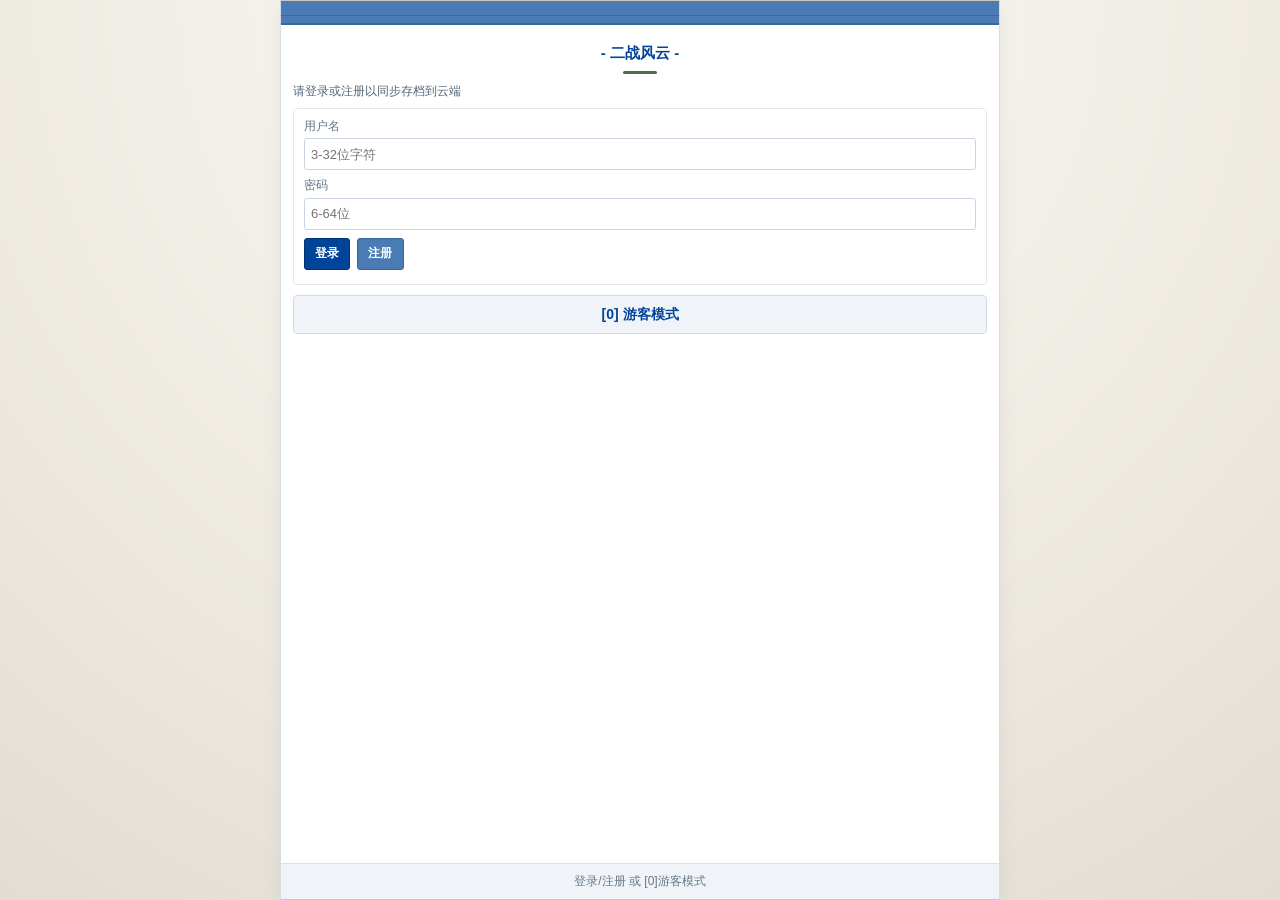
==== frontend/index.html @ bd3485d7 "[UPDATE]: 进一步优化战斗细节 优化遗漏主题界面" ====
<!DOCTYPE html>
<html lang="zh-CN">
<head>
  <meta charset="UTF-8">
  <meta name="viewport" content="width=device-width, initial-scale=1.0, maximum-scale=1.0, user-scalable=no">
  <meta name="theme-color" content="#f4f1ea">
  <title>二战风云 - 顽石网页版怀旧复刻</title>
  <link rel="stylesheet" href="css/style.css?v=1.6">
  <link rel="stylesheet" href="css/guild.css">
  <link rel="stylesheet" href="css/themes.css?v=1.6">
</head>
<body>
  <div id="loadingOverlay" style="display:none;position:fixed;top:0;left:0;width:100%;height:100%;background:rgba(0,0,0,0.5);z-index:9999;justify-content:center;align-items:center;">
    <div style="background:var(--surface);padding:20px 40px;border-radius:8px;text-align:center;">
      <div class="spinner"></div>
      <div style="margin-top:10px;color:var(--ink);">加载中...</div>
    </div>
  </div>
  <div id="wsStatusBanner" style="display:none;position:fixed;top:0;left:0;width:100%;text-align:center;padding:5px;font-size:12px;z-index:9998;background:var(--danger);color:#fff;">
    连接已断开，正在重连...
  </div>
  <div id="screen">
    <div id="header">
      <div id="topbar"></div>
      <div id="navbar"></div>
    </div>
    <div id="view"></div>
    <div id="footbar"></div>
  </div>
  <div id="toast"></div>

  <script src="js/theme.js?v=1.0"></script>
  <script src="js/data.js?v=1.6"></script>
  <script src="js/api-client.js?v=1.2"></script>
  <script src="js/api.js?v=1.5"></script>
  <script src="js/ws-client.js?v=1.2"></script>
  <script src="js/ws-handlers.js?v=1.1"></script>
  <script src="js/save.js?v=1.1"></script>
  <script src="js/core.js?v=1.7"></script>
  <script src="js/build.js?v=1.3"></script>
  <script src="js/fort.js?v=1.1"></script>
  <script src="js/army.js?v=1.1"></script>
  <script src="js/officer.js?v=1.2"></script>
  <script src="js/tech.js?v=1.1"></script>
  <script src="js/map.js?v=1.1"></script>
  <script src="js/world-view.js?v=1.0"></script>
  <script src="js/world.js?v=1.6"></script>
  <script src="js/depot.js?v=1.4"></script>
  <script src="js/shop.js?v=1.1"></script>
  <script src="js/chat.js?v=1.1"></script>
  <script src="js/mail.js?v=1.1"></script>
  <script src="js/guild.js?v=1.2"></script>
  <script src="js/recharge.js?v=1.1"></script>
  <script src="js/battle.js?v=1.3"></script>
  <script src="js/task-quests.js?v=1.1"></script>
  <script src="js/task.js?v=1.1"></script>
  <script src="js/main-quest.js?v=1.2"></script>
  <script src="js/main-view.js?v=1.2"></script>
  <script src="js/player-profile.js?v=1.0"></script>
  <script src="js/main.js?v=2.0"></script>
</body>
</html>
---- frontend/css/style.css ----
/* 二战风云 - QQ家园文字版怀旧复刻 - WAP 蓝白点阵风 */
* { box-sizing: border-box; margin: 0; padding: 0; }

html, body {
  height: 100%;
  background: #06264a;
  font-family: 'Courier New', 'Lucida Console', monospace;
  -webkit-font-smoothing: none;
  -moz-osx-font-smoothing: grayscale;
  color: #e8e8e8;
  font-size: 15px;
  line-height: 1.5;
}

#screen {
  max-width: 480px;
  margin: 0 auto;
  min-height: 100vh;
  background: #0a3d7a;
  border-left: 1px solid #1a5a9a;
  border-right: 1px solid #1a5a9a;
  display: flex;
  flex-direction: column;
}

#header {
  position: sticky;
  top: 0;
  z-index: 10;
}

#topbar {
  background: #08315f;
  border-bottom: 2px solid #1a5a9a;
  padding: 6px 10px;
  font-size: 13px;
}

#topbar .player { margin-bottom: 4px; }
#topbar .player .lv { color: #ffe14a; font-weight: bold; }
#topbar .player .name { color: #fff; }
#topbar .player .fac { font-size: 12px; }

#topbar .player .morale { color: #b8d4ff; font-size: 11px; margin-left: 6px; }
#topbar .res {
  display: flex;
  flex-wrap: wrap;
  gap: 6px 10px;
  color: #7fc4ff;
  font-size: 12px;
}
#topbar .res span { white-space: nowrap; }
#topbar .march-bar {
  margin-top: 4px;
  padding: 3px 6px;
  background: #3a2a0a;
  border: 1px solid #ffe14a;
  color: #ffe14a;
  font-size: 11px;
  border-radius: 0;
}
#topbar .march-bar span { margin-right: 8px; white-space: nowrap; }

#view {
  flex: 1;
  padding: 10px 12px 16px;
}

#footbar {
  background: #08315f;
  border-top: 2px solid #1a5a9a;
  padding: 6px 10px;
  color: #7fc4ff;
  font-size: 12px;
  text-align: center;
}

.title {
  color: #ffe14a;
  font-size: 16px;
  font-weight: bold;
  text-align: center;
  margin: 6px 0 8px;
  text-shadow: 1px 1px 0 #000;
  letter-spacing: 2px;
}

.desc {
  color: #b8d4ff;
  font-size: 12px;
  margin: 4px 0 8px;
  line-height: 1.6;
}

.panel {
  background: #08315f;
  border: 1px solid #1a5a9a;
  padding: 8px 10px;
  margin: 8px 0;
  font-size: 12px;
  color: #c8e0ff;
  line-height: 1.8;
}

.menu { margin: 8px 0; }

.menu-item {
  background: #0c4685;
  border: 1px solid #1a5a9a;
  border-left: 3px solid #2a7ad8;
  padding: 8px 10px;
  margin-bottom: 6px;
  cursor: pointer;
  transition: background 0.1s;
  word-break: break-all;
}
.menu-item:hover { background: #11539c; }
.menu-item.ok { border-left-color: #4aa3ff; }
.menu-item.lock { border-left-color: #5a5a5a; color: #8a8a8a; background: #0a3060; }
.menu-item.back { border-left-color: #ffe14a; color: #ffe14a; text-align: center; }
.menu-item.clickable { cursor: pointer; transition: background .15s, border-color .15s, transform .12s; }
.menu-item.clickable:hover { background: #11539c; border-left-color: #ffe14a; }
.menu-item.clickable:active { transform: scale(0.998); }
.menu-item .card-hint { color: #ffe14a; font-size: 11px; margin-left: 2px; opacity: 0.7; display: inline-block; transition: transform .15s; }
.menu-item.clickable:hover .card-hint { opacity: 1; transform: translateX(2px); }

.menu-item .num {
  color: #ffe14a;
  font-weight: bold;
  margin-right: 4px;
}
.menu-item .n { color: #fff; font-weight: bold; }
.menu-item .lv { color: #7fc4ff; font-size: 12px; margin-left: 4px; }
.menu-item .blv { color: #8ab8e0; font-size: 11px; margin-left: 4px; }
.menu-item .stars { color: #ffe14a; margin-left: 6px; letter-spacing: 1px; }
.menu-item .d {
  color: #b8d4ff;
  font-size: 12px;
  margin-top: 3px;
  display: block;
}
.menu-item .cost {
  color: #ffb84a;
  font-size: 12px;
  margin-top: 3px;
  display: block;
}
.menu-item .cost.urgent {
  color: #ff5a5a;
  animation: blink 1s infinite;
}
@keyframes blink { 50% { opacity: 0.5; } }

.btn-row {
  display: flex;
  gap: 6px;
  margin-top: 6px;
}

.btn {
  flex: 1;
  background: #1a5a9a;
  color: #fff;
  border: 1px solid #2a7ad8;
  padding: 6px 8px;
  font-family: inherit;
  font-size: 13px;
  cursor: pointer;
  border-radius: 0;
}
.btn:hover { background: #2a7ad8; }
.btn.warn { background: #8a3a2a; border-color: #c25a3a; }
.btn.warn:hover { background: #c25a3a; }
.btn.warn2 { background: #b03020; border-color: #e04030; }
.btn.sm { padding: 2px 6px; font-size: 12px; min-width: auto; }
.btn.ok { background: #1a6a3a; border-color: #2a9a4a; }
.btn.ok:hover { background: #2a9a4a; }
.btn:disabled { opacity: 0.55; cursor: not-allowed; }

.qty {
  width: 70px;
  background: #062a55;
  color: #ffe14a;
  border: 1px solid #2a7ad8;
  padding: 5px 6px;
  font-family: inherit;
  font-size: 13px;
  border-radius: 0;
}
.qty:focus { outline: none; border-color: #ffe14a; }
select.qty { width: 80px; cursor: pointer; }

.expbar {
  width: 100%;
  height: 8px;
  background: #062a55;
  border: 1px solid #1a5a9a;
  margin: 4px 0 2px;
  overflow: hidden;
}
.expfill {
  height: 100%;
  background: linear-gradient(to right, #2a7ad8, #4aa3ff);
  transition: width 0.3s;
}

.zone-head {
  color: #ffe14a;
  font-weight: bold;
  margin: 12px 0 4px;
  font-size: 14px;
  letter-spacing: 1px;
}

.bfield {
  background: #08315f;
  border: 1px solid #1a5a9a;
  padding: 6px 10px;
  margin-bottom: 4px;
  color: #ffe14a;
  font-size: 13px;
  text-align: center;
}
.btimer {
  background: #3a2a0a;
  border: 1px solid #ffe14a;
  padding: 4px 10px;
  margin-bottom: 4px;
  color: #ffe14a;
  font-size: 14px;
  text-align: center;
}
.btimer.urgent {
  color: #ff5a5a;
  border-color: #ff5a5a;
  animation: blink 1s infinite;
}
.bforce {
  background: #0c4685;
  padding: 4px 10px;
  font-size: 12px;
  margin-bottom: 2px;
  word-break: break-all;
}
.bforce .mine { color: #7fc4ff; }
.bforce .enemy { color: #ff8a7a; }

.blog {
  background: #062a55;
  border: 1px solid #1a5a9a;
  padding: 8px 10px;
  margin: 8px 0;
  max-height: 320px;
  overflow-y: auto;
  font-size: 12px;
  line-height: 1.7;
}
.logline { color: #c8e0ff; margin-bottom: 2px; word-break: break-all; }
.logline.mine { color: #7fc4ff; }
.logline.enemy { color: #ff8a5a; }
.logline.win { color: #ffe14a; font-weight: bold; }
.logline.lose { color: #ff5a5a; font-weight: bold; }
.logline.round { color: #88dd88; border-top: 1px dashed #2a5a3a; padding-top: 2px; margin-top: 2px; }

.result {
  text-align: center;
  font-size: 16px;
  font-weight: bold;
  padding: 10px;
  margin: 8px 0;
}
.result.win { color: #ffe14a; text-shadow: 1px 1px 0 #000; }
.result.lose { color: #ff8a7a; }

.stars {
  text-align: center;
  color: #ffe14a;
  font-size: 22px;
  letter-spacing: 4px;
  margin: 8px 0;
}

.report-card {
  background: #0a1428;
  border: 1px solid #2a4a6a;
  border-left: 4px solid #4a7aaa;
  padding: 8px 10px;
  margin-bottom: 6px;
  border-radius: 2px;
}
.report-card.win { border-left-color: #5aaa4a; }
.report-card.lose { border-left-color: #aa5a4a; }
/* 未读战报：边框/背景轻微高亮，左边一条蓝色强提示 */
.report-card.unread {
  background: #122345;
  border-color: #4a7aea;
  box-shadow: inset 3px 0 0 #4a7aea;
}
.report-card.unread.win { box-shadow: inset 3px 0 0 #4a7aea; }
.report-card.unread.lose { box-shadow: inset 3px 0 0 #4a7aea; }
.rc-head {
  display: flex;
  align-items: center;
  gap: 8px;
  margin-bottom: 4px;
}
.rc-subject { font-size: 14px; color: #ffe14a; flex: 1; }
.rc-time { font-size: 11px; color: #8aa; }
.rc-result { font-size: 12px; font-weight: bold; padding: 1px 8px; border-radius: 2px; }
.rc-result.w { background: #1a4a2a; color: #7fff5a; }
.rc-result.l { background: #4a1a1a; color: #ff7a7a; }
/* 未读红点 */
.unread-dot {
  display: inline-block;
  width: 8px;
  height: 8px;
  border-radius: 50%;
  background: #ff5a5a;
  margin-right: 6px;
  vertical-align: middle;
  box-shadow: 0 0 4px #ff5a5a;
  animation: unreadPulse 1.5s infinite;
}
@keyframes unreadPulse {
  0%, 100% { opacity: 1; }
  50% { opacity: 0.45; }
}
.rc-body { font-size: 12px; }
.rc-line { color: #bcd; margin-bottom: 2px; }
.rc-dim { color: #789; font-size: 11px; }
.rc-expand { margin-top: 6px; }

.report-board {
  background: #0a1428;
  border: 2px solid #3a5a7a;
  border-radius: 4px;
  padding: 12px;
  margin: 8px 0;
}
.report-board.win { border-color: #4a8a3a; }
.report-board.lose { border-color: #8a4a3a; }
.rb-subject {
  font-size: 15px;
  font-weight: bold;
  color: #ffe14a;
  margin-bottom: 6px;
  border-bottom: 1px solid #2a4a6a;
  padding-bottom: 4px;
}
.rb-line {
  font-size: 13px;
  color: #bcd;
  margin: 2px 0;
}
.rb-dim { color: #789; font-size: 12px; }
.rb-divider {
  border-top: 1px dashed #2a4a6a;
  margin: 8px 0;
}
.rb-narrative {
  font-size: 13px;
  color: #dde;
  margin: 6px 0;
  line-height: 1.6;
}
.rb-side {
  font-size: 14px;
  font-weight: bold;
  margin: 6px 0 2px;
}
.rb-side.w { color: #7fff5a; }
.rb-side.l { color: #ff7a7a; }
.rb-unit {
  font-size: 12px;
  color: #abc;
  padding: 1px 0 1px 16px;
}
.rb-unit.mine { color: #7fc4ff; }
.rb-unit.enemy { color: #ff8a7a; }
.rb-cmd-banner {
  margin: 4px 0 6px 12px;
  padding: 4px 8px;
  border-radius: 4px;
  font-size: 12px;
  line-height: 1.4;
}
.rb-cmd-banner.mine {
  background: rgba(127, 196, 255, 0.1);
  border: 1px solid rgba(127, 196, 255, 0.25);
  color: #7fc4ff;
}
.rb-cmd-banner.enemy {
  background: rgba(255, 122, 122, 0.1);
  border: 1px solid rgba(255, 122, 122, 0.25);
  color: #ff8a7a;
}
.rb-cmd-tag {
  font-weight: bold;
  margin-right: 4px;
}
.rb-cmd-name {
  font-weight: 600;
}
.rb-cmd-lv {
  font-size: 11px;
  margin-left: 2px;
}
.rb-cmd-mil {
  font-size: 11px;
  margin-left: 4px;
  opacity: 0.9;
}
.rb-cmd-skills {
  font-size: 11px;
  margin-top: 2px;
  opacity: 0.85;
}
.rb-u-arrow {
  color: #8899aa;
  margin: 0 4px;
  font-weight: normal;
}
.rb-loss-val {
  font-size: 12px;
  margin-left: 3px;
  font-weight: normal;
}
.rb-loss-val.zero {
  color: #4ade80;
  font-weight: 500;
}
.rb-loss-val.lost {
  color: #f87171;
  font-weight: 700;
}
.rb-u-surv.zero {
  opacity: 0.6;
}
.rb-tier-tag {
  display: inline-block;
  padding: 1px 6px;
  border-radius: 3px;
  background: rgba(127, 196, 255, 0.15);
  color: #7fc4ff;
  font-size: 11px;
  font-weight: bold;
  border: 1px solid rgba(127, 196, 255, 0.3);
}
.rb-threat-badge {
  display: inline-block;
  padding: 1px 5px;
  border-radius: 3px;
  background: rgba(255, 120, 80, 0.15);
  color: #ff9a7a;
  font-size: 11px;
  border: 1px solid rgba(255, 120, 80, 0.3);
}
.rb-fog-box {
  margin-top: 8px;
  padding: 6px 10px;
  background: rgba(20, 30, 45, 0.6);
  border: 1px dashed #3a5070;
  border-radius: 4px;
}
.rb-fog-item {
  font-size: 11px;
  color: #89a;
  margin-top: 2px;
}

#toast {
  position: fixed;
  left: 50%;
  bottom: 80px;
  transform: translateX(-50%);
  z-index: 20000;
  display: none;
  flex-direction: column;
  gap: 6px;
  pointer-events: none;
  max-width: 90%;
}

::-webkit-scrollbar { width: 6px; }
::-webkit-scrollbar-track { background: #08315f; }
::-webkit-scrollbar-thumb { background: #2a7ad8; }

@media (max-width: 360px) {
  html, body { font-size: 13px; }
  .title { font-size: 14px; }
  .btn { font-size: 12px; padding: 5px 6px; }
}

/* 全局导航栏 - 单行横排 */
#navbar {
  display: flex;
  flex-wrap: nowrap;
  gap: 1px;
  padding: 2px 4px;
  background: #08315f;
  border-bottom: 2px solid #1a5a9a;
}
.navitem {
  flex: 1 1 0;
  padding: 5px 2px;
  background: #0c4685;
  border: 1px solid #2a7ad8;
  cursor: pointer;
  font-size: 12px;
  color: #fff;
  text-align: center;
  min-width: 0;
  user-select: none;
}
.navitem:hover { background: #11539c; }
.navitem .navnum { color: #ffe14a; font-size: 10px; }
.navitem .navlabel { color: #c8e0ff; font-size: 12px; display: block; }
.navitem .nav-icon { width: 20px; height: 20px; display: block; margin: 0 auto; filter: drop-shadow(0 0 3px rgba(255, 217, 102, .25)); transition: transform .25s ease; }
.navitem:hover .nav-icon { transform: rotate(0); }
.navitem.alert { background: #d4574e !important; animation: alert-pulse 1.5s infinite; }
.navitem.alert .navlabel { color: #ffcccc; }
@keyframes alert-pulse {
  0%, 100% { background: #d4574e; }
  50% { background: #e57373; }
}

/* 首页城市头 */
.city-head {
  background: #0a3060;
  border: 1px solid #1a5a9a;
  padding: 8px 12px;
  margin-bottom: 8px;
}
.city-row {
  display: flex;
  flex-wrap: wrap;
  gap: 6px 16px;
  align-items: center;
  font-size: 13px;
  line-height: 1.8;
}
.city-cell {
  display: flex;
  align-items: center;
  gap: 4px;
}
.city-name {
  font-size: 17px;
  color: #ffe14a;
  font-weight: bold;
  letter-spacing: 2px;
}
.city-coord {
  font-size: 12px;
  color: #7fc4ff;
  margin-top: 4px;
}
.city-cmd {
  font-size: 13px;
  color: #c8e0ff;
  margin-top: 2px;
}
.city-edit {
  font-size: 13px;
  color: #5a7a9a;
  cursor: pointer;
  margin-left: 2px;
  vertical-align: middle;
}
.city-edit:hover { color: #ffe14a; }
.edit-profile-box {
  margin-top: 8px;
  padding: 8px 10px;
  background: #0a3060;
  border: 1px solid #2a5a8a;
  text-align: left;
}
.edit-row {
  margin-bottom: 6px;
}
.edit-row label {
  display: block;
  font-size: 12px;
  color: #b8d4ff;
  margin-bottom: 2px;
}

/* 首页军情/战报提示 */
.home-alert {
  background: #3a2a0a;
  border: 1px solid #ffe14a;
  padding: 6px 10px;
  margin-bottom: 4px;
  color: #ffe14a;
  font-size: 13px;
  cursor: pointer;
  text-align: center;
}
.home-alert.rep {
  background: #0a283a;
  border-color: #7fc4ff;
  color: #7fc4ff;
}

/* 首页资源卡片 */
.res-grid {
  display: grid;
  grid-template-columns: repeat(2, 1fr);
  gap: 5px;
  margin: 4px 0 8px;
}
.res-card {
  background: linear-gradient(180deg, #1a2c3e 0%, #11202f 100%);
  border: 1px solid #2c4660;
  border-radius: 6px;
  padding: 5px 7px;
  font-size: 11px;
  display: flex;
  flex-direction: column;
  gap: 3px;
  box-shadow: inset 0 1px 0 rgba(255,255,255,.04), 0 1px 2px rgba(0,0,0,.2);
  min-width: 0;
  overflow: hidden;
}
.res-summary {
  display: flex;
  align-items: center;
  gap: 3px;
  white-space: nowrap;
  min-width: 0;
  overflow: hidden;
}
.res-icon {
  font-size: 13px;
  line-height: 1;
  flex-shrink: 0;
}
.res-icon-img {
  width: 16px;
  height: 16px;
  object-fit: contain;
  vertical-align: middle;
  flex-shrink: 0;
}
.wt-icon {
  width: 16px;
  height: 16px;
  object-fit: contain;
  vertical-align: middle;
  border-radius: 3px;
}
.ri-food { color: #7cb342; }
.ri-steel { color: #90a4ae; }
.ri-oil { color: #555555; }
.ri-rare { color: #b266ff; }
.ri-gold { color: #ffd700; }
.res-name {
  color: #8ea3bd;
  font-size: 11px;
  font-weight: 500;
  letter-spacing: .01em;
  white-space: nowrap;
  flex-shrink: 0;
}
.res-main {
  font-size: 11.5px;
  color: #e2c47a;
  font-weight: 600;
  font-family: -apple-system, BlinkMacSystemFont, "Segoe UI", Roboto, "PingFang SC", "Hiragino Sans GB", "Microsoft YaHei", "Helvetica Neue", sans-serif;
  font-variant-numeric: tabular-nums;
  -webkit-font-smoothing: antialiased;
  text-shadow: none;
  letter-spacing: -0.2px;
  min-width: 0;
  overflow: hidden;
  text-overflow: ellipsis;
  flex-shrink: 1;
}
.res-summary .res-rate { margin-left: auto; flex-shrink: 0; }
.res-cur {
  color: #e2c47a;
  font-family: inherit;
  font-weight: 600;
  font-size: 11.5px;
  text-shadow: none;
}
.res-rate {
  color: #7ec3a0;
  font-size: 10px;
  font-weight: 500;
  font-family: -apple-system, BlinkMacSystemFont, "Segoe UI", Roboto, "PingFang SC", "Helvetica Neue", sans-serif;
  font-variant-numeric: tabular-nums;
  white-space: nowrap;
  text-shadow: none;
}
.res-rate.neg { color: #d36a4a; }

/* 首页军队网格 */
.army-grid {
  display: grid;
  grid-template-columns: repeat(2, 1fr);
  gap: 4px;
  margin: 4px 0 8px;
}
.army-cell {
  background: #0c4685;
  border: 1px solid #2a7ad8;
  padding: 5px 8px;
  font-size: 12px;
  display: flex;
  justify-content: space-between;
  align-items: center;
}
.army-name { color: #c8e0ff; }
.army-val { color: #7fc4ff; font-weight: bold; }
.army-cell.empty { background: #0a3060; border-color: #3a4a5a; }
.army-cell.empty .army-name { color: #5a6a7a; }
.army-cell.empty .army-val { color: #4a5a6a; }

/* ===== 资源区/军事区 建筑卡片（折叠 + 展开） ===== */
.bcard {
  background: linear-gradient(180deg, #fbf6ea 0%, #f3ead2 100%);
  border: 1px solid #d8c890;
  border-radius: 8px;
  margin: 6px 0;
  box-shadow: 0 1px 3px rgba(120, 90, 30, .08);
  overflow: hidden;
  transition: border-color .15s ease, box-shadow .15s ease;
}
.bcard:hover { border-color: #b5a060; box-shadow: 0 2px 8px rgba(120, 90, 30, .15); }
.bcard-expanded { border-color: #8a6f30; box-shadow: 0 4px 14px rgba(120, 90, 30, .18); }
.bcard-go .bcard-head .bcard-name { color: #5a3a14; }
.bcard-go .bcard-head .bcard-name:hover { color: #2c4a8a; text-decoration: underline; cursor: pointer; }

.bcard-head {
  display: flex;
  align-items: center;
  gap: 8px;
  padding: 8px 12px;
  cursor: pointer;
  user-select: none;
  background: linear-gradient(180deg, #fdfaf0 0%, #f6ecd2 100%);
  border-bottom: 1px solid transparent;
  transition: background .15s ease;
}
.bcard-head:hover { background: linear-gradient(180deg, #fff8df 0%, #f1e1b8 100%); }
.bcard-expanded .bcard-head { border-bottom-color: #d8c890; background: linear-gradient(180deg, #f8eec8 0%, #ecdfa0 100%); }

.bcard-icon {
  width: 28px;
  height: 28px;
  border-radius: 6px;
  display: inline-flex;
  align-items: center;
  justify-content: center;
  font-size: 18px;
  line-height: 1;
  background: linear-gradient(180deg, #fff8e0 0%, #ead9a0 100%);
  border: 1px solid #c9b27a;
  flex-shrink: 0;
}
.bcard-name {
  font-size: 14px;
  font-weight: 600;
  color: #4a3417;
  flex: 1 1 auto;
  min-width: 0;
  overflow: hidden;
  text-overflow: ellipsis;
  white-space: nowrap;
}
.bcard-lv {
  font-size: 12px;
  color: #6f4f1a;
  font-weight: 500;
  background: rgba(255, 255, 255, .55);
  padding: 2px 8px;
  border-radius: 999px;
  border: 1px solid #d8c890;
  flex-shrink: 0;
}
.bcard-caret {
  font-size: 12px;
  color: #8a6f30;
  flex-shrink: 0;
  transition: transform .2s ease;
}
.bcard-expanded .bcard-caret { transform: rotate(180deg); }

.bcard-mini-badge {
  font-size: 10px;
  padding: 1px 6px;
  border-radius: 999px;
  border: 1px solid;
  flex-shrink: 0;
  white-space: nowrap;
}
.bcard-mini-war { color: #b56b1a; background: #fff1d8; border-color: #e2b87a; }
.bcard-mini-muted { color: #8a8a8a; background: #f0f0f0; border-color: #d0d0d0; }
.bcard-mini-go { color: #2c4a8a; background: #e6efff; border-color: #b5c8e8; }

.bcard-expand {
  display: none;
  padding: 8px 12px 10px;
  border-top: 1px dashed #e2d4a0;
  background: rgba(255, 255, 255, .35);
}
.bcard-expanded .bcard-expand { display: block; }

.bcard-desc {
  font-size: 12px;
  color: #6a4f24;
  line-height: 1.55;
  margin: 0 0 6px;
  padding: 4px 8px;
  background: rgba(255, 250, 230, .5);
  border-left: 2px solid #c9a44a;
  border-radius: 0 4px 4px 0;
}

.bcard-stats {
  display: grid;
  grid-template-columns: 1fr;
  gap: 3px;
  margin: 6px 0;
}
.bcard-stat {
  display: flex;
  align-items: center;
  gap: 6px;
  font-size: 12px;
  padding: 3px 6px;
  background: rgba(255, 255, 255, .4);
  border-radius: 4px;
  border: 1px solid #ebdfa8;
}
.bcard-stat-ico { width: 18px; text-align: center; flex-shrink: 0; }
.bcard-stat-name { color: #8a6f30; min-width: 64px; }
.bcard-stat-val { color: #2c4a8a; font-weight: 600; margin-left: auto; text-align: right; }

.bcard-shortcuts {
  display: flex;
  flex-wrap: wrap;
  gap: 6px;
  margin: 6px 0;
}
.bcard-shortcut { font-size: 12px !important; padding: 3px 10px !important; }

.bcard-slot-row {
  display: flex;
  align-items: center;
  gap: 8px;
  padding: 4px 6px;
  margin: 3px 0;
  background: rgba(255, 255, 255, .5);
  border-radius: 5px;
  border: 1px solid #ebdfa8;
  font-size: 12px;
}
.bcard-slot-new { background: rgba(220, 240, 255, .5); border-color: #b8d4e8; }
.bcard-slot-tag {
  font-weight: 600;
  color: #4a3417;
  background: #fff8e0;
  padding: 1px 6px;
  border-radius: 4px;
  border: 1px solid #c9b27a;
  min-width: 32px;
  text-align: center;
  flex-shrink: 0;
}
.bcard-slot-lv { color: #6a4f24; min-width: 64px; }
.bcard-slot-status { color: #b56b1a; font-style: italic; flex: 1; }
.bcard-slot-row .btn { margin-left: auto; padding: 2px 8px; font-size: 12px; }

.bcard-actions {
  display: flex;
  justify-content: flex-end;
  margin-top: 6px;
}
.bcard-actions .btn { padding: 4px 12px; font-size: 13px; }
.bcard-max-tip { color: #6a4f24; font-size: 12px; font-style: italic; }

/* ===== /建筑卡片 ===== */

/* 首页军官网格 */
.officer-grid {
  display: grid;
  grid-template-columns: repeat(2, 1fr);
  gap: 4px;
  margin: 4px 0 8px;
}
.officer-cell {
  background: #0c4685;
  border: 1px solid #4aa3ff;
  padding: 6px 8px;
  font-size: 12px;
}
.officer-name { color: #fff; font-weight: bold; }
.officer-info { color: #b8d4ff; margin-top: 2px; }

/* 空提示 */
.empty-hint {
  background: #0a3060;
  border: 1px solid #5a5a5a;
  padding: 10px;
  text-align: center;
  color: #8a8a8a;
  font-size: 12px;
  margin: 4px 0 8px;
}

:root {
  --paper: #f4f1ea;
  --surface: #ffffff;
  --surface-muted: #ebe7dd;
  --ink: #202521;
  --muted: #697168;
  --line: #d7d2c7;
  --line-strong: #bdb7aa;
  --accent: #526b4d;
  --accent-dark: #3d5239;
  --accent-soft: #e4ecdf;
  --gold: #9a6a22;
  --gold-soft: #f6ecda;
  --danger: #a94b42;
  --danger-soft: #f8e6e2;
  --shadow: 0 10px 28px rgba(35, 39, 31, 0.08);
}

html, body {
  background: radial-gradient(circle at top, #fbfaf6 0, #ece8df 68%, #e2ddd2 100%);
  color: var(--ink);
  font-family: -apple-system, BlinkMacSystemFont, "Segoe UI", "PingFang SC", "Hiragino Sans GB", "Microsoft YaHei", sans-serif;
  font-size: 14px;
  line-height: 1.55;
  -webkit-font-smoothing: antialiased;
  -moz-osx-font-smoothing: grayscale;
}

#screen {
  max-width: 720px;
  background: var(--paper);
  border: 1px solid rgba(189, 183, 170, 0.75);
  box-shadow: 0 0 0 1px rgba(255,255,255,.55), 0 18px 45px rgba(35,39,31,.12);
}

#topbar {
  background: rgba(255,255,255,.94);
  color: var(--ink);
  border-bottom: 1px solid var(--line);
  padding: 10px 14px 8px;
  backdrop-filter: blur(12px);
}
#topbar .top-row {
  display: flex;
  align-items: center;
  justify-content: space-between;
  gap: 8px;
  margin-bottom: 2px;
}
#topbar .player { margin-bottom: 6px; }
#topbar .player .lv { color: var(--gold); }
#topbar .player .name { color: var(--ink); }
#topbar .player .morale { color: var(--muted); }
#topbar .res { gap: 4px 10px; color: var(--accent); font-size: 12px; }

/* 顶部玩家卡片入口 (头像 + 名称 + 在线状态) */
.topbar-player-entry {
  display: flex;
  align-items: center;
  gap: 9px;
  flex: 1 1 auto;
  min-width: 0;
  cursor: pointer;
  user-select: none;
  border-radius: 8px;
  padding: 2px 4px 2px 2px;
  transition: background-color .15s ease, transform .15s ease;
}
.topbar-player-entry:hover {
  background-color: rgba(0, 0, 0, 0.04);
}
.topbar-player-entry:active {
  transform: scale(0.98);
}
.topbar-avatar-wrap {
  width: 36px;
  height: 36px;
  border-radius: 9px;
  overflow: hidden;
  border: 1.5px solid var(--line, #cbd5e1);
  background: var(--surface, #ffffff);
  box-shadow: 0 1px 3px rgba(0, 0, 0, 0.08);
  flex-shrink: 0;
  display: flex;
  align-items: center;
  justify-content: center;
  transition: border-color .15s ease, box-shadow .15s ease;
}
.topbar-player-entry:hover .topbar-avatar-wrap {
  border-color: #3b82f6;
  box-shadow: 0 2px 6px rgba(59, 130, 246, 0.25);
}
.topbar-avatar {
  width: 100%;
  height: 100%;
  object-fit: cover;
  display: block;
}
.topbar-player-meta {
  display: flex;
  flex-direction: column;
  justify-content: center;
  min-width: 0;
}
.topbar-player-name {
  font-size: 14px;
  font-weight: 700;
  color: var(--ink, #1e293b);
  line-height: 1.25;
  white-space: nowrap;
  overflow: hidden;
  text-overflow: ellipsis;
  letter-spacing: 0.1px;
}
.topbar-online-status {
  display: flex;
  align-items: center;
  gap: 4px;
  margin-top: 2px;
  font-size: 11px;
  line-height: 1;
}
.online-dot {
  width: 6.5px;
  height: 6.5px;
  border-radius: 50%;
  background-color: #10b981;
  box-shadow: 0 0 5px rgba(16, 185, 129, 0.8);
  flex-shrink: 0;
  animation: pulseGreen 2s infinite ease-in-out;
}
@keyframes pulseGreen {
  0% { transform: scale(0.95); box-shadow: 0 0 0 0 rgba(16, 185, 129, 0.7); }
  70% { transform: scale(1.05); box-shadow: 0 0 0 4px rgba(16, 185, 129, 0); }
  100% { transform: scale(0.95); box-shadow: 0 0 0 0 rgba(16, 185, 129, 0); }
}
.topbar-online-status .online-text {
  color: #10b981;
  font-weight: 600;
  font-size: 11px;
  letter-spacing: 0.2px;
}

#topbar .player-bar-right {
  display: flex;
  justify-content: flex-end;
  align-items: center;
  gap: 6px;
  flex-shrink: 0;
}
#topbar .player-bar-right .diamond {
  display: inline-flex;
  align-items: center;
  gap: 2px;
  font-size: 12px;
  font-weight: 700;
  color: #1f6fbf;
  background: linear-gradient(180deg, #e8f1fb 0%, #c9def0 100%);
  border: 1px solid #8eb6d6;
  border-radius: 999px;
  padding: 2px 8px;
  cursor: pointer;
  user-select: none;
  flex-shrink: 0;
  line-height: 1.4;
}
#topbar .player-bar-right .diamond:hover { filter: brightness(1.05); transform: translateY(-1px); }
#topbar .player-bar-right .diamond:active { transform: translateY(0); }

/* 顶部保留的商城按钮 */
#topbar .player-bar-right .topbar-shop-btn {
  display: inline-flex;
  align-items: center;
  justify-content: center;
  width: 28px;
  height: 28px;
  padding: 0;
  background: linear-gradient(180deg, #fffbf0 0%, #fae6a3 100%);
  border: 1px solid #d4a017;
  border-radius: 6px;
  cursor: pointer;
  user-select: none;
  box-shadow: 0 1px 0 rgba(255,255,255,.6) inset, 0 1px 3px rgba(180,120,0,.15);
  transition: all .15s ease;
}
#topbar .player-bar-right .topbar-shop-btn:hover {
  filter: brightness(1.08);
  transform: translateY(-1px);
}
#topbar .player-bar-right .topbar-shop-btn:active {
  transform: translateY(0);
}
#topbar .player-bar-right .topbar-shop-btn .icon-btn-img {
  width: 20px;
  height: 20px;
  display: block;
}

/* ===== 指挥官左侧抽屉弹窗 (Player Drawer) ===== */
.player-drawer-mask {
  position: fixed;
  top: 0;
  left: 0;
  width: 100%;
  height: 100%;
  background: rgba(0, 0, 0, 0.45);
  backdrop-filter: blur(4px);
  -webkit-backdrop-filter: blur(4px);
  z-index: 9000;
  opacity: 0;
  pointer-events: none;
  transition: opacity .25s ease;
}
.player-drawer-mask.active {
  opacity: 1;
  pointer-events: auto;
}
.player-drawer {
  position: absolute;
  top: 0;
  left: 0;
  width: 86%;
  max-width: 320px;
  height: 100%;
  background: var(--surface, #ffffff);
  color: var(--ink, #1f2937);
  box-shadow: 5px 0 25px rgba(0, 0, 0, 0.25);
  display: flex;
  flex-direction: column;
  transform: translateX(-100%);
  transition: transform .28s cubic-bezier(0.16, 1, 0.3, 1);
  overflow: hidden;
}
.player-drawer.open {
  transform: translateX(0);
}
.drawer-header {
  display: flex;
  align-items: center;
  justify-content: space-between;
  padding: 14px 16px;
  border-bottom: 1px solid var(--line, #e2e8f0);
  background: var(--surface, #ffffff);
  flex-shrink: 0;
}
.drawer-header-title {
  font-size: 16px;
  font-weight: 700;
  color: var(--ink, #0f172a);
  letter-spacing: 0.5px;
}
.drawer-close-btn {
  background: transparent;
  border: none;
  font-size: 18px;
  color: var(--muted, #64748b);
  cursor: pointer;
  padding: 4px 8px;
  border-radius: 4px;
  line-height: 1;
}
.drawer-close-btn:hover {
  background: rgba(0,0,0,0.06);
  color: var(--ink, #0f172a);
}
.drawer-body {
  flex: 1;
  overflow-y: auto;
  padding: 14px 16px;
  display: flex;
  flex-direction: column;
  gap: 14px;
  -webkit-overflow-scrolling: touch;
}
.drawer-profile-card {
  display: flex;
  align-items: center;
  gap: 14px;
  padding: 12px 14px;
  background: linear-gradient(135deg, rgba(59, 130, 246, 0.08) 0%, rgba(16, 185, 129, 0.08) 100%);
  border: 1px solid var(--line, #e2e8f0);
  border-radius: 12px;
}
.drawer-avatar-wrap {
  position: relative;
  width: 58px;
  height: 58px;
  border-radius: 12px;
  overflow: hidden;
  border: 2px solid var(--line, #cbd5e1);
  box-shadow: 0 2px 8px rgba(0,0,0,0.12);
  flex-shrink: 0;
  cursor: pointer;
  background: #ffffff;
  transition: transform .15s ease, border-color .15s ease;
}
.drawer-avatar-wrap:hover {
  transform: scale(1.03);
  border-color: #3b82f6;
}
.drawer-avatar {
  width: 100%;
  height: 100%;
  object-fit: cover;
  display: block;
}
.avatar-edit-badge {
  position: absolute;
  bottom: 0;
  left: 0;
  width: 100%;
  background: rgba(15, 23, 42, 0.75);
  color: #ffffff;
  font-size: 10px;
  text-align: center;
  padding: 2px 0;
  font-weight: 500;
}
.drawer-profile-meta {
  display: flex;
  flex-direction: column;
  min-width: 0;
  gap: 3px;
}
.drawer-profile-name {
  font-size: 16px;
  font-weight: 700;
  color: var(--ink, #0f172a);
  white-space: nowrap;
  overflow: hidden;
  text-overflow: ellipsis;
}
.drawer-online-status {
  display: flex;
  align-items: center;
  gap: 5px;
  font-size: 11px;
  color: #10b981;
  font-weight: 600;
}
.drawer-badge-row {
  display: flex;
  align-items: center;
  gap: 6px;
  margin-top: 3px;
}
.drawer-faction-tag {
  font-size: 10px;
  padding: 1px 7px;
  border-radius: 4px;
  background: #3b82f6;
  color: #ffffff;
  font-weight: 600;
}
.drawer-faction-tag.axis {
  background: #f97316;
}
.drawer-uid-tag {
  font-size: 11px;
  color: var(--muted, #64748b);
}
.drawer-section {
  display: flex;
  flex-direction: column;
  gap: 8px;
}
.drawer-section-title {
  font-size: 12px;
  font-weight: 700;
  color: var(--muted, #64748b);
  letter-spacing: 0.5px;
}
.drawer-stat-grid {
  display: grid;
  grid-template-columns: repeat(2, 1fr);
  gap: 8px;
}
.drawer-stat-box {
  background: var(--surface-2, #f8fafc);
  border: 1px solid var(--line, #e2e8f0);
  border-radius: 8px;
  padding: 8px 10px;
}
.drawer-stat-box .stat-k {
  font-size: 11px;
  color: var(--muted, #64748b);
}
.drawer-stat-box .stat-v {
  font-size: 14px;
  font-weight: 700;
  color: var(--ink, #1e293b);
  margin-top: 2px;
}
.drawer-stat-box .stat-v.highlight {
  color: #d97706;
}
.drawer-stat-box .stat-v.diamond-text {
  color: #2563eb;
}
.drawer-info-list {
  background: var(--surface-2, #f8fafc);
  border: 1px solid var(--line, #e2e8f0);
  border-radius: 8px;
  padding: 4px 12px;
}
.drawer-info-item {
  display: flex;
  justify-content: space-between;
  align-items: center;
  padding: 7px 0;
  font-size: 12px;
  border-bottom: 1px dashed var(--line, #e2e8f0);
}
.drawer-info-item:last-child {
  border-bottom: none;
}
.drawer-info-item .info-k {
  color: var(--muted, #64748b);
}
.drawer-info-item .info-v {
  color: var(--ink, #1e293b);
  font-weight: 600;
}
.drawer-link-btn {
  color: #2563eb;
  cursor: pointer;
  margin-left: 4px;
  text-decoration: underline;
}
.drawer-actions-grid {
  display: grid;
  grid-template-columns: repeat(2, 1fr);
  gap: 8px;
}
.drawer-actions-grid .btn {
  white-space: nowrap;
}

/* 弹窗底部展示设置和切换主题 (Drawer Footer) */
.drawer-footer {
  display: grid;
  grid-template-columns: 1fr 1fr;
  gap: 10px;
  padding: 12px 16px;
  border-top: 1px solid var(--line, #e2e8f0);
  background: var(--surface-2, #f8fafc);
  flex-shrink: 0;
}
.drawer-footer-btn {
  display: flex;
  align-items: center;
  justify-content: center;
  gap: 6px;
  height: 38px;
  border-radius: 8px;
  font-size: 13px;
  font-weight: 600;
  cursor: pointer;
  transition: all .15s ease;
  user-select: none;
}
.drawer-footer-btn .btn-emoji {
  font-size: 16px;
  line-height: 1;
}
.drawer-footer-btn.theme-switch-action {
  background: linear-gradient(180deg, #eff6ff 0%, #dbeafe 100%);
  border: 1px solid #93c5fd;
  color: #1d4ed8;
}
.drawer-footer-btn.theme-switch-action:hover {
  background: linear-gradient(180deg, #dbeafe 0%, #bfdbfe 100%);
  transform: translateY(-1px);
}
.drawer-footer-btn.settings-action {
  background: linear-gradient(180deg, #f8fafc 0%, #e2e8f0 100%);
  border: 1px solid #cbd5e1;
  color: #334155;
}
.drawer-footer-btn.settings-action:hover {
  background: linear-gradient(180deg, #f1f5f9 0%, #cbd5e1 100%);
  transform: translateY(-1px);
}
.drawer-footer-btn:active {
  transform: translateY(0);
}

/* ===== 自定义头像选择弹窗 (Avatar Picker) ===== */
.avatar-picker-mask {
  z-index: 10500 !important;
}
.avatar-picker-dialog {
  max-width: 360px;
  width: 92%;
  background: var(--surface, #ffffff);
  border: 1px solid var(--line, #cbd5e1);
  border-radius: 14px;
  overflow: hidden;
  box-shadow: 0 16px 40px rgba(0,0,0,0.4);
  position: relative;
  z-index: 10501;
  display: flex;
  flex-direction: column;
}
.avatar-picker-dialog .modal-header {
  display: flex;
  align-items: center;
  justify-content: space-between;
  padding: 12px 16px;
  border-bottom: 1px solid var(--line, #e2e8f0);
  background: var(--surface, #ffffff);
}
.avatar-picker-dialog .modal-title {
  font-size: 15px;
  font-weight: 700;
  color: var(--ink, #0f172a);
  padding: 0;
  border-bottom: none;
}
.avatar-picker-dialog .modal-close-btn {
  background: transparent;
  border: none;
  font-size: 18px;
  color: var(--muted, #64748b);
  cursor: pointer;
  padding: 2px 6px;
  line-height: 1;
}
.avatar-picker-dialog .modal-close-btn:hover {
  color: var(--ink, #0f172a);
}
.avatar-picker-dialog .modal-body {
  padding: 14px 16px;
}
.avatar-picker-dialog .modal-footer {
  padding: 10px 16px;
  border-top: 1px solid var(--line, #e2e8f0);
  background: var(--surface-2, #f8fafc);
  display: flex;
  justify-content: flex-end;
  gap: 10px;
}
.avatar-preview-box {
  display: flex;
  flex-direction: column;
  align-items: center;
  padding: 10px 0 14px;
}
.avatar-preview-img {
  width: 72px;
  height: 72px;
  border-radius: 16px;
  border: 2.5px solid #3b82f6;
  box-shadow: 0 4px 14px rgba(59, 130, 246, 0.3);
  object-fit: cover;
  display: block;
}
.avatar-preview-hint {
  font-size: 12px;
  color: var(--muted, #64748b);
  margin-top: 6px;
}
.avatar-picker-subtitle {
  font-size: 12px;
  font-weight: 700;
  color: var(--muted, #64748b);
  margin-bottom: 6px;
}
.avatar-presets-grid {
  display: grid;
  grid-template-columns: repeat(4, 1fr);
  gap: 8px;
}
.avatar-preset-item {
  display: flex;
  flex-direction: column;
  align-items: center;
  gap: 4px;
  padding: 6px 4px;
  border-radius: 10px;
  border: 2px solid transparent;
  cursor: pointer;
  transition: all .15s ease;
  background: var(--surface-2, #f8fafc);
}
.avatar-preset-item:hover {
  border-color: var(--line, #cbd5e1);
  transform: translateY(-1px);
}
.avatar-preset-item.selected {
  border-color: #3b82f6;
  background: rgba(59, 130, 246, 0.12);
  box-shadow: 0 0 8px rgba(59, 130, 246, 0.35);
}
.avatar-preset-img {
  width: 44px;
  height: 44px;
  border-radius: 8px;
  display: block;
  object-fit: cover;
}
.avatar-preset-name {
  font-size: 11px;
  color: var(--ink, #1e293b);
  font-weight: 500;
  white-space: nowrap;
  text-align: center;
}
.avatar-custom-input-row {
  display: flex;
  gap: 6px;
}
.avatar-custom-input {
  flex: 1;
  padding: 6px 10px;
  font-size: 12px;
  border: 1px solid var(--line, #cbd5e1);
  border-radius: 6px;
  background: var(--surface, #ffffff);
  color: var(--ink, #1e293b);
}
#topbar .march-bar {
  margin-top: 7px;
  padding: 5px 8px;
  border: 1px solid #d9c493;
  border-radius: 6px;
  background: var(--gold-soft);
  color: #76531b;
  flex-basis: 100%;
}

#navbar {
  gap: 0;
  padding: 3px 6px;
  overflow-x: auto;
  background: rgba(255,255,255,.94);
  border-bottom: 1px solid var(--line);
  scrollbar-width: none;
}
#navbar::-webkit-scrollbar { display: none; }
.navitem {
  flex: 0 0 auto;
  min-width: 0;
  padding: 2px 3px;
  border: 0;
  border-radius: 5px;
  background: transparent;
  color: var(--muted);
  font-size: 11px;
  letter-spacing: -0.03em;
}
.navitem:hover { background: var(--accent-soft); }
.navitem .navnum { display: none; }
.navitem .navlabel { color: inherit; font-size: 11px; }

#view { padding: 16px; }
#footbar {
  background: rgba(255,255,255,.88);
  border-top: 1px solid var(--line);
  color: var(--muted);
  padding: 8px 12px;
  font-size: 11px;
}

.title {
  position: relative;
  color: var(--ink);
  margin: 2px 0 12px;
  padding-bottom: 10px;
  font-size: 19px;
  font-weight: 700;
  letter-spacing: .04em;
  text-shadow: none;
}
.title::after {
  content: "";
  position: absolute;
  left: 50%;
  bottom: 0;
  width: 34px;
  height: 3px;
  border-radius: 4px;
  background: var(--accent);
  transform: translateX(-50%);
}
.desc { color: var(--muted); font-size: 12px; line-height: 1.7; }
.panel {
  background: var(--surface);
  border: 1px solid var(--line);
  border-radius: 9px;
  box-shadow: 0 3px 10px rgba(35,39,31,.035);
  color: var(--ink);
  padding: 10px 12px;
  line-height: 1.85;
}
.zone-head {
  display: flex;
  align-items: center;
  gap: 8px;
  color: var(--accent-dark);
  margin: 18px 0 7px;
  font-size: 13px;
  letter-spacing: .02em;
}
.zone-head::before {
  content: "";
  width: 4px;
  height: 14px;
  border-radius: 4px;
  background: var(--accent);
}

.menu { margin: 8px 0; }
.menu-item {
  background: var(--surface);
  border: 1px solid var(--line);
  border-left: 3px solid var(--line-strong);
  border-radius: 8px;
  box-shadow: 0 2px 7px rgba(35,39,31,.03);
  color: var(--ink);
  padding: 10px 11px;
  margin-bottom: 7px;
  transition: transform .16s ease, box-shadow .16s ease, border-color .16s ease;
}
.menu-item:hover {
  background: var(--surface);
  border-color: #b7c6b1;
  transform: translateY(-1px);
  box-shadow: var(--shadow);
}
.menu-item.ok { border-left-color: var(--accent); }
.menu-item.lock { color: #8b8f89; background: #f7f5f0; border-left-color: #b9b8b2; }
.menu-item.back { border-left-color: var(--gold); color: var(--gold); background: #fffdf8; }
.menu-item.clickable { cursor: pointer; transition: background .15s, border-color .15s, transform .12s; }
.menu-item.clickable:hover { background: var(--accent-soft, #e8f0e4); border-left-color: var(--accent-dark, #4a6b3f); }
.menu-item.clickable:active { transform: scale(0.998); }
.menu-item .card-hint { color: var(--accent, #526b4d); font-size: 11px; margin-left: 2px; opacity: 0.7; display: inline-block; transition: transform .15s; }
.menu-item.clickable:hover .card-hint { opacity: 1; transform: translateX(2px); }
.menu-item .num { color: var(--gold); }
.menu-item .n { color: var(--ink); }
.menu-item .lv, .menu-item .blv { color: var(--accent); }
.menu-item .stars { color: var(--gold); }
.menu-item .d { color: var(--muted); }
.menu-item .cost { color: #8b6327; }
.menu-item .cost.urgent { color: var(--danger); }

.btn-row { gap: 7px; flex-wrap: wrap; }
.btn {
  flex: 0 1 auto;
  min-height: 32px;
  border: 1px solid var(--accent);
  border-radius: 6px;
  background: var(--accent);
  color: #fff;
  padding: 6px 10px;
  font-family: inherit;
  font-size: 12px;
  font-weight: 600;
  letter-spacing: .01em;
  box-shadow: 0 1px 1px rgba(0,0,0,.08);
}
.btn:hover { background: var(--accent-dark); border-color: var(--accent-dark); }
.btn.ok { background: var(--accent); border-color: var(--accent); }
.btn.warn { background: var(--danger); border-color: var(--danger); }
.btn.warn:hover, .btn.warn2 { background: #8b3932; border-color: #8b3932; }
.btn.sm { min-height: 26px; padding: 3px 8px; font-size: 11px; }
.btn:disabled { background: #c7c8c2; border-color: #c7c8c2; color: #f7f7f5; }

/* 兵种整编 Tab 导航 */
.army-tabs {
  display: flex;
  gap: 8px;
  margin: 10px 0 12px;
}
.army-tab {
  flex: 1;
  text-align: center;
  font-size: 13px;
  font-weight: 600;
  padding: 7px 12px;
  border-radius: 8px;
  border: 1px solid var(--line-strong, #c8d2c2);
  background: var(--surface, #fff);
  color: var(--muted, #666);
  cursor: pointer;
  user-select: none;
  transition: all .16s ease;
  display: flex;
  align-items: center;
  justify-content: center;
  gap: 6px;
}
.army-tab:hover {
  border-color: var(--accent, #526b4d);
  color: var(--accent-dark, #3b5037);
}
.army-tab.active {
  background: var(--accent, #526b4d);
  color: #fff;
  border-color: var(--accent-dark, #3b5037);
  box-shadow: 0 2px 6px rgba(82, 107, 77, 0.25);
}
.army-tab-badge {
  display: inline-block;
  min-width: 16px;
  height: 16px;
  line-height: 16px;
  padding: 0 5px;
  font-size: 11px;
  font-weight: 700;
  border-radius: 10px;
  background: var(--danger, #d9534f);
  color: #fff;
  text-align: center;
}
.army-tab.active .army-tab-badge {
  background: #fff;
  color: var(--accent, #526b4d);
}

/* 生产队列条目与操作按钮 */
.army-queue-item {
  display: flex;
  align-items: center;
  justify-content: space-between;
  flex-wrap: wrap;
  gap: 8px;
}
.army-queue-info {
  display: flex;
  align-items: center;
  gap: 6px;
  flex-wrap: wrap;
  min-width: 0;
}
.army-queue-actions {
  display: inline-flex;
  align-items: center;
  gap: 6px;
  flex-shrink: 0;
  margin-left: auto;
}
.army-queue-btn {
  min-width: 58px;
  height: 28px;
  min-height: 28px;
  padding: 2px 8px;
  font-size: 12px;
  font-weight: 600;
  display: inline-flex;
  align-items: center;
  justify-content: center;
  text-align: center;
  box-sizing: border-box;
}
.qty {
  min-height: 32px;
  background: #fff;
  border: 1px solid var(--line-strong);
  border-radius: 6px;
  color: var(--ink);
  font-family: inherit;
}
.qty:focus { border-color: var(--accent); box-shadow: 0 0 0 3px rgba(82,107,77,.12); }

/* 征召进度条与输入控制行 */
.recruit-row {
  display: flex;
  align-items: center;
  gap: 8px;
  margin-top: 8px;
}

.recruit-qty {
  width: 60px;
  min-width: 60px;
  height: 32px;
  min-height: 32px;
  text-align: center;
  font-weight: 600;
  font-size: 13px;
  padding: 0 4px;
  flex: 0 0 auto;
}

.recruit-slider-wrap {
  flex: 1 1 auto;
  min-width: 80px;
  height: 32px;
  display: flex;
  align-items: center;
}

.recruit-slider {
  width: 100%;
  height: 32px;
  background: transparent;
  -webkit-appearance: none;
  appearance: none;
  margin: 0;
  padding: 0;
  cursor: pointer;
}

.recruit-slider:disabled {
  opacity: 0.4;
  cursor: not-allowed;
}

/* WebKit Track & Thumb */
.recruit-slider::-webkit-slider-runnable-track {
  width: 100%;
  height: 6px;
  border-radius: 3px;
  background: linear-gradient(to right, var(--accent, #526b4d) 0%, var(--accent, #526b4d) var(--p, 0%), #d8d4c2 var(--p, 0%), #d8d4c2 100%);
  border: none;
}

.recruit-slider::-webkit-slider-thumb {
  -webkit-appearance: none;
  appearance: none;
  width: 18px;
  height: 18px;
  border-radius: 50%;
  background: var(--accent, #526b4d);
  border: 2px solid #ffffff;
  box-shadow: 0 1px 4px rgba(0, 0, 0, 0.28);
  margin-top: -6px;
  cursor: pointer;
  transition: transform 0.12s ease, background-color 0.12s ease;
}

.recruit-slider:not(:disabled):hover::-webkit-slider-thumb,
.recruit-slider:not(:disabled):active::-webkit-slider-thumb {
  transform: scale(1.18);
  background: var(--accent-dark, #3f553b);
}

/* Firefox Track & Thumb */
.recruit-slider::-moz-range-track {
  width: 100%;
  height: 6px;
  border-radius: 3px;
  background: #d8d4c2;
  border: none;
}

.recruit-slider::-moz-range-progress {
  height: 6px;
  border-radius: 3px;
  background: var(--accent, #526b4d);
}

.recruit-slider::-moz-range-thumb {
  width: 18px;
  height: 18px;
  border-radius: 50%;
  background: var(--accent, #526b4d);
  border: 2px solid #ffffff;
  box-shadow: 0 1px 4px rgba(0, 0, 0, 0.28);
  cursor: pointer;
  transition: transform 0.12s ease, background-color 0.12s ease;
}

.recruit-slider:not(:disabled):hover::-moz-range-thumb,
.recruit-slider:not(:disabled):active::-moz-range-thumb {
  transform: scale(1.18);
  background: var(--accent-dark, #3f553b);
}

.recruit-btn {
  flex: 0 0 auto;
  height: 32px;
  min-height: 32px;
  min-width: 52px;
  padding: 0 10px;
  font-size: 12px;
  font-weight: 600;
  display: inline-flex;
  align-items: center;
  justify-content: center;
  text-align: center;
  box-sizing: border-box;
}

@media (max-width: 330px) {
  .recruit-row {
    flex-wrap: wrap;
  }
  .recruit-slider-wrap {
    flex: 1 0 100%;
    order: -1;
    margin-bottom: 2px;
  }
}

/* 出征兵力配置行与滑块控制 */
.dispatch-unit-row {
  display: flex;
  align-items: center;
  justify-content: space-between;
  gap: 8px;
  padding: 6px 0;
  border-bottom: 1px dashed rgba(0, 0, 0, 0.08);
}
.dispatch-unit-row:last-child {
  border-bottom: none;
}
.dispatch-unit-info {
  display: flex;
  align-items: center;
  gap: 8px;
  min-width: 110px;
  flex-shrink: 0;
}
.dispatch-unit-name {
  font-size: 14px;
  font-weight: 600;
  color: var(--ink);
}
.dispatch-unit-have {
  font-size: 12px;
  color: var(--muted, #888);
}
.dispatch-unit-control {
  display: flex;
  align-items: center;
  gap: 8px;
  flex: 1 1 180px;
  min-width: 140px;
}
@media (max-width: 360px) {
  .dispatch-unit-row {
    flex-wrap: wrap;
  }
  .dispatch-unit-control {
    flex: 1 0 100%;
  }
}

.bfield, .btimer, .bforce, .blog {
  border-radius: 8px;
  box-shadow: none;
}
.bfield { background: var(--accent-soft); border: 1px solid #c8d7c2; color: var(--accent-dark); }
.btimer { background: var(--gold-soft); border: 1px solid #ddc789; color: #76531b; }
.btimer.urgent { color: var(--danger); border-color: #d59a92; }
.bforce { background: var(--surface-muted); color: var(--ink); }
.bforce .mine { color: var(--accent); }
.bforce .enemy { color: var(--danger); }
.blog { background: #292d29; border: 1px solid #3d443d; color: #e8ece4; }
.logline { color: #dce2d9; }
.logline.mine { color: #bcd5b4; }
.logline.enemy, .logline.lose { color: #f4aaa1; }
.logline.win { color: #ead089; }
.logline.round { color: #b7d5ac; border-color: #4d5d4a; }
.logline.commander-bonus {
  margin: 5px 0;
  padding: 5px 7px;
  border: 1px solid rgba(221,199,137,.55);
  border-radius: 5px;
  background: rgba(246,236,218,.18);
  font-weight: 600;
}
.logline.commander-bonus.mine { border-left: 3px solid #9cb78f; }
.logline.commander-bonus.enemy { border-left: 3px solid #d6a39d; }
.commander-panel { display: grid; grid-template-columns: repeat(2, minmax(0, 1fr)); gap: 8px; margin: 0 0 8px; }
.commander-card {
  min-width: 0;
  padding: 10px;
  background: var(--surface);
  border: 1px solid var(--line);
  border-radius: 8px;
  box-shadow: 0 2px 6px rgba(35,39,31,.04);
}
.commander-card.attacker { border-top: 3px solid var(--accent); }
.commander-card.defender { border-top: 3px solid var(--danger); }
.commander-card-title { margin-bottom: 6px; color: var(--muted); font-size: 11px; font-weight: 700; }
.commander-name { color: var(--ink); font-size: 13px; font-weight: 700; word-break: break-word; }
.commander-name span { margin-left: 4px; color: var(--gold); font-size: 11px; font-weight: 600; }
.commander-military { margin-top: 4px; color: var(--accent-dark); font-size: 12px; }
.commander-base { color: var(--muted); font-size: 11px; }
.commander-skills { margin-top: 7px; padding-top: 6px; border-top: 1px dashed var(--line); }
.commander-skill { margin-top: 4px; color: var(--muted); font-size: 11px; line-height: 1.5; }
.commander-skill b, .commander-skill span { display: block; }
.commander-skill b { color: var(--ink); font-weight: 700; }
.commander-empty, .commander-no-skills { color: var(--muted); font-size: 12px; }
@media (max-width: 480px) { .commander-panel { grid-template-columns: 1fr; } }
.result.win, .stars { color: var(--gold); text-shadow: none; }
.result.lose { color: var(--danger); }

.res-grid, .army-grid, .officer-grid { gap: 6px; }
.res-card, .army-cell, .officer-cell {
  background: var(--surface);
  border: 1px solid var(--line);
  border-radius: 8px;
  box-shadow: 0 2px 7px rgba(35,39,31,.025);
}
.res-card { padding: 5px 7px; min-width: 0; overflow: hidden; cursor: pointer; }
.res-card:hover { border-color: var(--accent); box-shadow: 0 2px 8px rgba(82, 112, 78, .16); }
.res-name, .army-name, .officer-info { color: var(--muted); font-size: 11px; }
.res-detail-section-title { margin: 14px 0 2px; color: var(--muted); font-size: 12px; font-weight: 700; }
.res-detail-value { display: flex; justify-content: space-between; align-items: center; gap: 12px; padding: 8px 0; border-bottom: 1px solid var(--line); }
.res-detail-value b { color: var(--accent); white-space: nowrap; }
.res-detail-value b.positive { color: var(--accent); }
.res-detail-value b.neg { color: var(--danger); }
.res-detail-net { display: flex; justify-content: space-between; align-items: center; margin-top: 10px; padding: 10px 12px; border-radius: 7px; background: #f3eee1; font-weight: 700; }
.res-detail-net b { color: var(--accent); }
.res-detail-net b.neg { color: var(--danger); }
.res-detail-tip { margin-top: 10px; padding: 8px 10px; color: var(--muted); background: #faf8f1; border-left: 3px solid var(--gold); font-size: 12px; line-height: 1.6; }
.res-detail-bar { height: 10px; margin-top: 16px; overflow: hidden; border-radius: 999px; background: #e8e8df; }
.res-detail-bar span { display: block; height: 100%; border-radius: inherit; background: linear-gradient(90deg, #8aa47d, #4f6f4c); }
.res-detail-percent { margin-top: 6px; text-align: right; color: var(--muted); font-size: 11px; }
.res-cur { color: var(--ink); font-size: 11.5px; font-weight: 600; font-family: inherit; text-shadow: none; }
.res-main { font-size: 11.5px; font-weight: 600; font-family: inherit; text-shadow: none; color: var(--ink); }
.res-max { color: var(--muted); font-size: 10.5px; font-weight: 500; }
.res-rate, .army-val { color: var(--accent); font-size: 10px; font-family: inherit; text-shadow: none; }
.res-slash { color: #94a3b8; font-size: 10px; margin: 0 1px; }
.army-cell { padding: 7px 9px; }
.army-cell.empty, .empty-hint { background: #f6f4ef; border-color: var(--line); color: #96968f; }
.officer-cell { padding: 8px 9px; border-top: 3px solid var(--accent); }
.officer-name { color: var(--ink); }
.empty-hint { border-radius: 8px; }

.city-head {
  background: var(--surface, #ffffff);
  border: 1px solid var(--line, #e2e8f0);
  border-radius: 6px;
  box-shadow: var(--shadow);
  padding: 10px 12px;
  margin-bottom: 8px;
}
.city-row { gap: 6px 12px; }
.city-cell { white-space: nowrap; }
.city-info-row { margin: 3px 0; font-size: 14px; line-height: 1.6; }
.city-label { color: var(--muted); font-weight: bold; font-size: 12px; }
.city-name { color: var(--accent-dark); font-size: 16px; text-shadow: none; }
.city-coord { color: var(--muted); }
.city-cmd { color: var(--ink); }
.city-status-tag {
  display: inline-flex;
  align-items: center;
  padding: 1px 7px;
  background: var(--accent-soft);
  border: 1px solid var(--line);
  border-radius: 4px;
  font-size: 11px;
  font-weight: 600;
  line-height: 1.4;
  white-space: nowrap;
  color: var(--accent-dark);
}
.city-status-tag.war {
  background: var(--danger-soft, #f8e6e2);
  border-color: var(--danger, #a94b42);
  color: var(--danger, #a94b42);
}
.city-status-detail {
  font-size: 12px;
  font-weight: 600;
  color: var(--ink);
}
.city-edit { color: var(--accent); }
.edit-profile-box { background: var(--surface, #ffffff); border: 1px solid var(--line); border-radius: 6px; }
.edit-row label { color: var(--muted); }
.home-alert { background: var(--gold-soft); border: 1px solid #dfc686; border-radius: 6px; color: #76531b; }
.home-alert.rep { background: var(--accent-soft); border-color: var(--line); color: var(--accent-dark); }

.expbar { background: #e6e3da; border: 0; border-radius: 99px; height: 6px; }
.expfill { background: linear-gradient(90deg, var(--accent), #789471); }
.report-card, .report-board { background: var(--surface); border-color: var(--line); box-shadow: 0 3px 10px rgba(35,39,31,.035); }
.report-card { background: #fbf6ea; border: 1px solid #d8c890; border-left: 4px solid var(--accent); border-radius: 8px; }
.report-card.win, .report-board.win { border-color: #9cb78f; }
.report-card.lose, .report-board.lose { border-color: #d6a39d; }
.report-card.unread { background: #fff8df; border-color: #c9a44a; box-shadow: inset 3px 0 0 #c9a44a, 0 2px 6px rgba(120,90,30,.10); }
.report-card.unread.win, .report-card.unread.lose { box-shadow: inset 3px 0 0 #c9a44a, 0 2px 6px rgba(120,90,30,.10); }
.report-board { background: #fbf6ea; border: 1px solid #d8c890; border-radius: 8px; }
.rc-subject, .rb-subject { color: #4a3417; font-weight: 600; }
.rc-time, .rc-dim, .rb-dim { color: #8a7a55; }
.rc-result.win { color: #2f5d24; background: #e6f1de; border: 1px solid #9cb78f; }
.rc-result.lose { color: #8a3a2a; background: #f6e2dd; border: 1px solid #d6a39d; }
.rc-result.draw { color: #6a4f24; background: #faf0d8; border: 1px solid #c9b27a; }
.rc-result.w { background: var(--accent-soft); color: var(--accent-dark); }
.rc-result.l { background: var(--danger-soft); color: #914039; }
.rc-line, .rb-line, .rb-narrative, .rb-unit { color: var(--muted); }
.rb-subject, .rb-divider { border-color: var(--line); }
.rb-side.w { color: var(--accent); }
.rb-side.l { color: var(--danger); }
.rb-unit.mine { color: var(--accent); }
.rb-unit.enemy { color: var(--danger); }

#toast {
  /* container only - individual toast items carry the visual styling */
}
.toast-item {
  background: #2c332c;
  border: 1px solid #475247;
  border-radius: 8px;
  box-shadow: 0 10px 25px rgba(0,0,0,.22);
  color: #fff;
  padding: 8px 16px;
  font-size: 13px;
  text-align: center;
  opacity: 1;
  transition: opacity 0.3s;
  pointer-events: none;
}
.toast-item.toast-success { background: #1a5a2a; border-color: #2a8a3a; }
.toast-item.toast-error { background: #5a1a1a; border-color: #8a2a2a; }
.toast-item.toast-info { background: #1a3a5a; border-color: #2a5a8a; }
.toast-item.fade-out { opacity: 0; }
::-webkit-scrollbar-track { background: #eeebe3; }
::-webkit-scrollbar-thumb { background: #a8afa4; border-radius: 9px; }

@media (max-width: 480px) {
  #screen { border-left: 0; border-right: 0; }
  #view { padding: 13px 11px 16px; }
  .res-grid, .army-grid, .officer-grid { gap: 6px; }
  .navitem { min-width: 0; padding: 3px 5px; font-size: 11px; letter-spacing: -0.02em; }
  #navbar { padding: 3px 4px; gap: 2px; }
}

#navbar .navitem.active {
  background: transparent;
  color: var(--accent);
  font-weight: 700;
}
#navbar .navitem.home-tab {
  min-width: 0;
  color: var(--accent-dark);
  font-weight: 700;
}
#navbar .navitem.home-tab.active {
  background: transparent;
  color: var(--accent);
  box-shadow: none;
}

/* Loading spinner */
.spinner {
  width: 30px; height: 30px;
  border: 3px solid var(--line);
  border-top-color: var(--accent);
  border-radius: 50%;
  animation: spin 0.8s linear infinite;
  margin: 0 auto;
}
@keyframes spin { to { transform: rotate(360deg); } }

/* ===== 顶部功能按钮组 ===== */
#topbar .player-bar-right .icon-btn {
  display: inline-flex;
  align-items: center;
  justify-content: center;
  width: 26px;
  height: 26px;
  margin-left: 6px;
  padding: 0;
  background: linear-gradient(180deg, #e8eef7 0%, #b8c8dc 100%);
  border: 1px solid #6e7e96;
  border-radius: 6px;
  cursor: pointer;
  user-select: none;
  box-shadow: 0 1px 0 rgba(255,255,255,.45) inset, 0 1px 2px rgba(0,0,0,.12);
  transition: filter .15s ease, transform .15s ease;
}
#topbar .player-bar-right .icon-btn:hover {
  filter: brightness(1.08);
  transform: translateY(-1px);
}
#topbar .player-bar-right .icon-btn:active { transform: translateY(0); }
#topbar .player-bar-right .shop-btn {
  background: linear-gradient(180deg, #fffbf0 0%, #fae6a3 100%);
  border-color: #d4a017;
}
#topbar .player-bar-right .icon-btn-img {
  width: 20px;
  height: 20px;
  display: block;
  filter: drop-shadow(0 0 2px rgba(0, 30, 80, .25));
}

/* ===== 商城页 ===== */
.shop-balance {
  display: flex;
  align-items: center;
  justify-content: space-between;
  gap: 8px;
  padding: 10px 12px;
  margin-bottom: 12px;
  background: linear-gradient(180deg, #fff8ec 0%, #fce6c2 100%);
  border: 1px solid #d9c493;
  border-radius: 10px;
  box-shadow: 0 2px 6px rgba(217,156,49,.12);
}
.shop-balance .bal-item {
  display: flex;
  align-items: baseline;
  gap: 6px;
  color: var(--ink);
}
.shop-balance .bal-label { color: var(--muted); font-size: 12px; }
.shop-balance .bal-value { color: #1f6fbf; font-weight: 700; font-size: 16px; }
.shop-balance .bal-action {
  font-size: 12px;
  color: #a85a08;
  background: #fff;
  border: 1px solid #d9c493;
  border-radius: 999px;
  padding: 2px 10px;
  cursor: pointer;
  user-select: none;
}
.shop-balance .bal-action:hover { background: #fff4dd; }

.shop-tabs {
  display: flex;
  flex-wrap: wrap;
  gap: 6px;
  margin-bottom: 12px;
}
.shop-tab {
  font-size: 12px;
  color: var(--muted);
  background: #fff;
  border: 1px solid var(--line);
  border-radius: 999px;
  padding: 4px 12px;
  cursor: pointer;
  user-select: none;
}
.shop-tab:hover { color: var(--accent-dark); border-color: var(--accent); }
.shop-tab.active {
  color: #fff;
  background: linear-gradient(180deg, #6ea7d9, #2f6aab);
  border-color: #1f4d85;
  font-weight: 600;
}

.shop-grid {
  display: grid;
  grid-template-columns: repeat(auto-fill, minmax(150px, 1fr));
  gap: 10px;
  margin-bottom: 14px;
}
.shop-card {
  position: relative;
  display: flex;
  flex-direction: column;
  background: #fff;
  border: 1px solid var(--line);
  border-radius: 10px;
  padding: 10px 10px 8px;
  box-shadow: 0 2px 6px rgba(35,39,31,.05);
  transition: transform .12s ease, box-shadow .12s ease;
  overflow: hidden;
}
.shop-card:hover {
  transform: translateY(-2px);
  box-shadow: 0 6px 16px rgba(35,39,31,.10);
  border-color: #c9b884;
}
.shop-card-head {
  position: relative;
  display: flex;
  align-items: center;
  justify-content: center;
  height: 64px;
  margin-bottom: 6px;
  background: linear-gradient(180deg, #fafafa, #eef0ea);
  border-radius: 8px;
}
.shop-card-head .shop-icon { font-size: 38px; line-height: 1; }
.shop-card-head .shop-tag {
  position: absolute;
  top: 4px;
  left: 4px;
  font-size: 10px;
  color: #fff;
  background: #d4574e;
  padding: 1px 6px;
  border-radius: 999px;
  font-weight: 600;
}
.shop-card-name {
  font-size: 13px;
  font-weight: 700;
  color: var(--ink);
  text-align: center;
  margin-bottom: 3px;
}
.shop-card-desc {
  font-size: 11px;
  color: var(--muted);
  line-height: 1.5;
  text-align: center;
  min-height: 32px;
  margin-bottom: 6px;
}
.shop-card-foot {
  display: flex;
  align-items: center;
  justify-content: space-between;
  gap: 6px;
  margin-top: auto;
}
.shop-card-foot .shop-price {
  color: #1f6fbf;
  font-weight: 700;
  font-size: 13px;
}
.shop-card-foot .shop-buy {
  font-size: 12px;
  color: #fff;
  background: linear-gradient(180deg, #ffb04a, #d97a17);
  border: 1px solid #a85a08;
  border-radius: 6px;
  padding: 3px 12px;
  cursor: pointer;
  user-select: none;
  font-weight: 600;
}
.shop-card-foot .shop-buy:hover { filter: brightness(1.08); }
.shop-card-foot .shop-buy.disabled,
.shop-card-foot .shop-buy:disabled {
  background: #c8c8c0;
  border-color: #a8a8a0;
  cursor: not-allowed;
  filter: none;
}
.shop-card-stock {
  position: absolute;
  top: 4px;
  right: 4px;
  font-size: 10px;
  color: var(--muted);
  background: rgba(255,255,255,.85);
  border: 1px solid var(--line);
  border-radius: 999px;
  padding: 1px 6px;
}
@media (max-width: 480px) {
  .shop-grid { grid-template-columns: repeat(2, 1fr); gap: 8px; }
  .shop-card-head { height: 56px; }
  .shop-card-head .shop-icon { font-size: 32px; }
}

/* ===== 世界聊天频道 ===== */
.zone-head .zone-title { color: var(--accent-dark); font-weight: 700; }
.zone-head .zone-sub {
  margin-left: 8px;
  font-size: 11px;
  color: var(--muted);
  font-weight: normal;
}

/* ===== 活动与任务 ===== */
.act-grid {
  display: grid;
  grid-template-columns: repeat(2, 1fr);
  gap: 8px;
  margin-bottom: 14px;
}
.act-card.full, .act-card.act-checkin, .act-card.act-quest, .act-card.act-event {
  grid-column: span 2;
}
.act-card {
  display: flex;
  align-items: center;
  gap: 8px;
  padding: 8px 10px;
  background: linear-gradient(180deg, #f6efe1 0%, #ece2c8 100%);
  border: 1px solid #c4a97a;
  border-radius: 8px;
  cursor: pointer;
  transition: transform .12s, box-shadow .12s;
  min-height: 56px;
  min-width: 0;
  overflow: hidden;
}
.act-card:hover { transform: translateY(-1px); box-shadow: 0 2px 6px rgba(0,0,0,.08); }
.act-card.done { opacity: .65; }
.act-card .act-icon { font-size: 22px; line-height: 1; flex-shrink: 0; }
.act-card .act-body { flex: 1; min-width: 0; overflow: hidden; }
.act-card .act-title { font-size: 12px; font-weight: 700; color: #5a3a14; }
.act-card .act-desc { font-size: 11px; color: #8a6a3a; margin-top: 1px; line-height: 1.3; word-break: break-all; overflow-wrap: anywhere; }

/* 首页 军官将领 卡片 */
.home-officer-card {
  background: var(--surface, #ffffff);
  border: 1px solid var(--line, #d7d2c7);
  border-radius: 8px;
  padding: 8px 10px;
  cursor: pointer;
  box-shadow: 0 1px 3px rgba(0,0,0,.03);
  transition: transform .12s ease, box-shadow .12s ease, border-color .12s ease;
  margin-bottom: 6px;
}
.home-officer-card:hover {
  border-color: var(--accent, #526b4d);
  box-shadow: 0 3px 8px rgba(0,0,0,.08);
}
.home-officer-card:active {
  transform: scale(0.995);
}

.home-officer-list {
  display: flex;
  flex-direction: column;
  gap: 6px;
}

.home-officer-item {
  background: var(--surface-muted, #f8fafc);
  border: 1px solid var(--line, #e2e8f0);
  border-radius: 6px;
  padding: 6px 8px;
  display: flex;
  flex-direction: column;
  gap: 3px;
}

.home-officer-top-row {
  display: flex;
  align-items: center;
  justify-content: space-between;
  gap: 6px;
}

.home-officer-identity {
  display: flex;
  align-items: center;
  gap: 6px;
  min-width: 0;
  flex: 1;
}

.home-officer-role {
  font-size: 10px;
  padding: 1px 5px;
  border-radius: 3px;
  font-weight: 600;
  line-height: 1.3;
  white-space: nowrap;
  flex-shrink: 0;
}
.home-officer-role.role-mayor {
  background: #e6f4ea;
  color: #1e7e34;
  border: 1px solid #b7e1cd;
}
.home-officer-role.role-commander {
  background: #fce8e6;
  color: #d93025;
  border: 1px solid #fad2cf;
}
.home-officer-role.role-idle {
  background: #f1f3f4;
  color: #5f6368;
  border: 1px solid #dadce0;
}

.home-officer-name {
  font-size: 13px;
  font-weight: 700;
  white-space: nowrap;
  overflow: hidden;
  text-overflow: ellipsis;
  text-shadow: none;
}

.home-officer-stars {
  font-size: 11px;
  letter-spacing: -1px;
  white-space: nowrap;
  flex-shrink: 0;
}

.home-officer-level {
  font-size: 11px;
  font-weight: 700;
  color: var(--accent, #004499);
  background: var(--accent-soft, #eef4fb);
  padding: 1px 6px;
  border-radius: 10px;
  white-space: nowrap;
  flex-shrink: 0;
}

.home-officer-bottom-row {
  display: flex;
  align-items: center;
  justify-content: space-between;
  gap: 6px;
  font-size: 11px;
  color: var(--muted, #64748b);
}

.home-officer-stats {
  display: flex;
  align-items: center;
  gap: 8px;
  white-space: nowrap;
}

.home-officer-stat {
  display: inline-flex;
  align-items: center;
  gap: 2px;
}
.home-officer-stat .stat-lbl {
  color: var(--muted, #8a8880);
}
.home-officer-stat .stat-val {
  color: var(--ink, #1f2937);
  font-weight: 600;
}

.home-officer-skill {
  font-size: 10px;
  color: var(--muted, #475569);
  background: var(--surface-muted, #f1f5f9);
  border: 1px solid var(--line, #cbd5e1);
  padding: 1px 5px;
  border-radius: 4px;
  white-space: nowrap;
  overflow: hidden;
  text-overflow: ellipsis;
  max-width: 45%;
}

.home-officer-foot {
  display: flex;
  align-items: center;
  justify-content: space-between;
  gap: 8px;
  margin-top: 6px;
  padding-top: 6px;
  border-top: 1px dashed var(--line, #e2e8f0);
  font-size: 11.5px;
  color: var(--muted, #64748b);
}

.home-officer-foot-text {
  flex: 1;
  min-width: 0;
  white-space: nowrap;
  overflow: hidden;
  text-overflow: ellipsis;
}
.home-officer-foot-text b {
  color: var(--ink, #1f2937);
}

.home-officer-go {
  color: var(--accent, #526b4d);
  font-weight: 700;
  white-space: nowrap;
  font-size: 11.5px;
}

/* 暂无军官空态 */
.home-officer-empty {
  display: flex;
  align-items: center;
  gap: 10px;
  padding: 4px 2px;
}
.home-officer-empty-icon {
  font-size: 22px;
  line-height: 1;
  flex-shrink: 0;
}
.home-officer-empty-info {
  flex: 1;
  min-width: 0;
}
.home-officer-empty-title {
  font-size: 13px;
  font-weight: 700;
  color: var(--ink, #202521);
}
.home-officer-empty-desc {
  font-size: 11px;
  color: var(--muted, #697168);
  margin-top: 2px;
}

/* 首页 军队总览 块 */
.army-summary {
  background: var(--surface, #ffffff);
  border: 1px solid var(--line, #e2e8f0);
  border-radius: 8px;
  padding: 8px 10px;
  display: grid;
  grid-template-columns: repeat(2, minmax(0, 1fr));
  gap: 6px 12px;
  cursor: pointer;
}
.army-summary-item {
  display: flex;
  align-items: center;
  gap: 6px;
  font-size: 12px;
  color: var(--ink, #1f2937);
  padding-bottom: 2px;
  border-bottom: 1px dashed var(--line, #e2e8f0);
}
.army-summary-icon {
  font-size: 16px;
  line-height: 1;
  flex-shrink: 0;
  display: inline-flex;
  align-items: center;
  justify-content: center;
  width: 18px;
  height: 18px;
}
.army-summary-icon-img {
  width: 18px;
  height: 18px;
  object-fit: contain;
  vertical-align: middle;
  display: block;
}
.army-summary-name {
  flex: 1;
  min-width: 0;
  white-space: nowrap;
  overflow: hidden;
  text-overflow: ellipsis;
}
.army-summary-cnt {
  color: var(--accent, #004499);
  font-weight: 700;
  font-variant-numeric: tabular-nums;
}
.army-summary-empty {
  font-size: 12px;
  color: var(--muted, #64748b);
  text-align: center;
  padding: 4px 0;
}
.army-summary-empty a {
  color: var(--accent, #004499);
  cursor: pointer;
  text-decoration: underline;
}
.army-summary-more {
  grid-column: 1 / -1;
  font-size: 11px;
  color: var(--muted, #64748b);
  text-align: center;
  padding-top: 4px;
  border-top: 1px dashed var(--line, #e2e8f0);
  margin-top: 2px;
}
.army-summary-foot {
  display: flex;
  align-items: center;
  gap: 6px;
  font-size: 12px;
  color: var(--muted, #64748b);
  margin-top: 6px;
  padding: 0 4px;
  cursor: pointer;
}
.army-summary-foot b {
  color: var(--ink, #1f2937);
}
.army-go {
  margin-left: auto;
  color: var(--accent, #004499);
  font-weight: 600;
}
.act-card .act-cta {
  flex: 0 0 auto;
  font-size: 11px;
  font-weight: 600;
  color: #fff;
  background: linear-gradient(180deg, #ffb04a 0%, #d97a17 100%);
  border: 1px solid #a85a08;
  border-radius: 4px;
  padding: 3px 8px;
}
.act-card .act-cta.hot {
  background: linear-gradient(180deg, #ff6a4a 0%, #c43a1a 100%);
  border-color: #8a2a0a;
}
.act-bar {
  height: 4px;
  background: #d8c8a0;
  border-radius: 2px;
  margin-top: 3px;
  overflow: hidden;
}
.act-bar-fill {
  height: 100%;
  background: linear-gradient(90deg, #4aa3ff 0%, #7fd9ff 100%);
  border-radius: 2px;
  transition: width .3s;
}

/* ===== 待办事项 ===== */
.todo-list {
  display: flex;
  flex-direction: column;
  gap: 4px;
  margin-bottom: 14px;
  background: var(--surface, #ffffff);
  border: 1px solid var(--line, #e2e8f0);
  border-radius: 8px;
  padding: 6px;
}
.todo-item {
  display: flex;
  align-items: center;
  gap: 8px;
  padding: 7px 10px;
  background: var(--surface, #ffffff);
  border: 1px solid var(--line, #e2e8f0);
  border-radius: 6px;
  cursor: pointer;
  font-size: 12px;
  color: var(--ink, #1f2937);
  transition: all .12s;
}
.todo-item:hover { background: var(--surface-muted, #f8fafc); border-color: var(--accent, #4a7bb5); }
.todo-item.urgent {
  background: #fef2f2;
  border-color: #ef4444;
  animation: todoPulse 1.5s ease-in-out infinite;
}
@keyframes todoPulse {
  0%, 100% { box-shadow: 0 0 0 0 rgba(239,68,68,0); }
  50%      { box-shadow: 0 0 0 4px rgba(239,68,68,.15); }
}
.todo-item .todo-icon { font-size: 16px; line-height: 1; flex-shrink: 0; }
.todo-item .todo-text { flex: 1; line-height: 1.4; }
.todo-item .todo-arrow { font-size: 14px; color: var(--muted, #94a3b8); flex-shrink: 0; }
.todo-more {
  text-align: center;
  font-size: 11px;
  color: var(--accent, #004499);
  padding: 6px;
  cursor: pointer;
  font-weight: 600;
}
.todo-more:hover { filter: brightness(1.1); }

/* ===== 战情速递 ===== */
.alert-grid {
  display: grid;
  grid-template-columns: repeat(4, 1fr);
  gap: 6px;
  margin-bottom: 14px;
}
.alert-cell {
  text-align: center;
  padding: 8px 4px;
  background: var(--surface, #ffffff);
  border: 1px solid var(--line, #e2e8f0);
  border-radius: 6px;
  cursor: pointer;
  transition: transform .12s, border-color .12s;
}
.alert-cell:hover { transform: translateY(-1px); border-color: var(--accent, #4a7bb5); }
.alert-cell .alert-num {
  font-size: 18px;
  font-weight: 700;
  color: var(--muted, #64748b);
  font-family: -apple-system, BlinkMacSystemFont, "Segoe UI", Roboto, "PingFang SC", sans-serif;
  line-height: 1.1;
}
.alert-cell .alert-num.active { color: var(--accent, #004499); }
.alert-cell .alert-num.danger { color: #dc2626; animation: todoPulse 1.5s infinite; }
.alert-cell .alert-num.safe { color: #16a34a; font-size: 12px; font-weight: 600; }
.alert-cell .alert-label { font-size: 10px; color: var(--muted, #64748b); margin-top: 2px; }

/* ===== 今日战果 ===== */
.today-grid {
  display: grid;
  grid-template-columns: repeat(4, 1fr);
  gap: 5px;
  margin-bottom: 5px;
}
.today-cell {
  display: flex;
  align-items: center;
  justify-content: center;
  gap: 4px;
  padding: 4px 6px;
  background: var(--surface, #ffffff);
  border: 1px solid var(--line, #e2e8f0);
  border-radius: 5px;
  min-width: 0;
  overflow: hidden;
}
.today-cell .today-num {
  font-size: 13px;
  font-weight: 700;
  font-family: -apple-system, BlinkMacSystemFont, "Segoe UI", Roboto, "PingFang SC", sans-serif;
  color: var(--ink, #1f2937);
  line-height: 1.1;
  overflow: hidden;
  text-overflow: ellipsis;
  white-space: nowrap;
}
.today-cell .today-label { font-size: 10px; color: var(--muted, #64748b); white-space: nowrap; }
.today-tip {
  font-size: 11px;
  color: var(--muted, #64748b);
  text-align: center;
  padding: 5px 9px;
  margin-bottom: 10px;
  background: var(--surface-muted, #f8fafc);
  border-radius: 4px;
  border: 1px dashed var(--line, #e2e8f0);
}

@media (max-width: 480px) {
  .act-grid { grid-template-columns: repeat(2, 1fr); gap: 6px; }
  .alert-grid, .today-grid { grid-template-columns: repeat(2, 1fr); }
  .act-card.act-checkin, .act-card.act-quest, .act-card.act-event { grid-column: span 2; }
}

/* ===== 每日任务卡 ===== */
.quest-card {
  background: linear-gradient(180deg, #2a3f55 0%, #1f2f40 100%);
  border: 1px solid #4a6a8a;
  border-left: 3px solid #e2c47a;
  border-radius: 6px;
  padding: 12px 14px;
  margin-bottom: 14px;
  box-shadow: 0 2px 6px rgba(0,0,0,.25);
}
.quest-card.all-done { border-left-color: #7ec3a0; opacity: .9; }
.quest-head {
  display: flex;
  align-items: center;
  gap: 8px;
  margin-bottom: 8px;
  flex-wrap: wrap;
}
.quest-title { font-size: 15px; font-weight: 700; color: #e2c47a; letter-spacing: .5px; }
.quest-progress { font-size: 12px; color: #b8c8d8; flex: 1; }
.quest-progress b { color: #7fd9ff; font-size: 13px; }
.quest-refresh {
  font-size: 11px;
  color: #e2c47a;
  cursor: pointer;
  user-select: none;
  padding: 3px 8px;
  border-radius: 3px;
  border: 1px solid #6a8aa8;
  background: rgba(255,255,255,.05);
  transition: all .12s;
}
.quest-refresh:hover { background: rgba(226,196,122,.18); border-color: #e2c47a; }

.quest-tip {
  font-size: 12px;
  color: #b8c8d8;
  background: rgba(255,255,255,.04);
  border: 1px dashed #4a6a8a;
  border-radius: 4px;
  padding: 6px 9px;
  margin-bottom: 10px;
  line-height: 1.55;
}
.quest-tip b { color: #e2c47a; }

.quest-list { display: flex; flex-direction: column; gap: 8px; }
.quest-row {
  display: flex;
  align-items: center;
  gap: 10px;
  background: linear-gradient(180deg, #324560 0%, #2a3a50 100%);
  border: 1px solid #4a6a8a;
  border-radius: 5px;
  padding: 9px 11px;
  transition: all .15s;
}
.quest-row.finished { border-color: #ffb04a; box-shadow: 0 0 0 1px rgba(255,176,74,.25); }
.quest-icon { font-size: 20px; line-height: 1; flex-shrink: 0; width: 26px; text-align: center; }
.quest-body { flex: 1; min-width: 0; }
.quest-row-title {
  font-size: 13px;
  color: #f0e6c8;
  font-weight: 700;
  margin-bottom: 2px;
}
.quest-row-desc {
  font-size: 12px;
  color: #d8c89a;
  line-height: 1.5;
  margin-bottom: 4px;
}
.quest-row-desc b { color: #7fd9ff; font-weight: 600; }
.quest-bar {
  height: 5px;
  background: #1a2530;
  border-radius: 3px;
  margin: 4px 0 3px;
  overflow: hidden;
}
.quest-bar-fill {
  height: 100%;
  background: linear-gradient(90deg, #4aa3ff 0%, #7fd9ff 100%);
  border-radius: 3px;
  transition: width .35s;
}
.quest-row.finished .quest-bar-fill {
  background: linear-gradient(90deg, #7ec3a0 0%, #b3e5a5 100%);
}
.quest-reward { font-size: 11px; color: #b8c8d8; margin-top: 2px; }
.quest-btn {
  flex: 0 0 auto;
  font-size: 12px;
  font-weight: 700;
  padding: 6px 12px;
  border-radius: 4px;
  border: 1px solid #6a8aa8;
  background: #2a3a50;
  color: #b8c8d8;
  cursor: pointer;
  user-select: none;
  white-space: nowrap;
  font-family: inherit;
}
.quest-btn.progress { background: #1f2f40; color: #8aa0b8; cursor: default; border-color: #4a6a8a; }
.quest-btn.ready {
  background: linear-gradient(180deg, #ffb04a 0%, #d97a17 100%);
  color: #fff;
  border-color: #a85a08;
  box-shadow: 0 2px 6px rgba(217,122,23,.4);
  animation: questPulse 1.5s ease-in-out infinite;
}
@keyframes questPulse {
  0%, 100% { transform: scale(1); box-shadow: 0 2px 6px rgba(217,122,23,.4); }
  50%      { transform: scale(1.05); box-shadow: 0 3px 10px rgba(255,176,74,.6); }
}
.quest-btn.claimed { background: #3a5a4a; color: #b3e5a5; cursor: default; opacity: .85; border-color: #5a8a6a; }
.quest-btn:disabled { cursor: not-allowed; }

/* 活动区"每日任务"入口卡（与签到/限时活动统一米黄色风格）*/
.act-card.act-quest {
  position: relative;
  z-index: 2;
  border-radius: 8px 8px 0 0;
  border-bottom: 1px dashed rgba(74,106,138,.5);
  margin-bottom: 0;
}
.act-card.act-quest.open { border-radius: 8px 8px 0 0; }

/* 每日任务展开按钮（图标样式）*/
.act-card.act-quest .quest-toggle {
  font-size: 14px;
  line-height: 1;
  padding: 3px 9px;
  display: inline-flex;
  align-items: center;
  justify-content: center;
  min-width: 26px;
  letter-spacing: -2px;
}

/* 每日任务嵌入面板（与入口卡无缝衔接）*/
.quest-embed {
  background: linear-gradient(180deg, #1f2f40 0%, #1a2530 100%);
  border: 1px solid #4a6a8a;
  border-top: none;
  border-radius: 0 0 8px 8px;
  padding: 8px 14px 12px;
  margin-top: 0;
  margin-bottom: 14px;
}

/* 任务说明 tip 与任务列表紧贴（去掉大间距）*/
.quest-embed .quest-tip {
  margin-top: 0;
  margin-bottom: 6px;
  padding: 6px 9px;
}
.quest-embed .quest-list {
  gap: 6px;
}
.quest-embed.all-done { border-color: #5a8a6a; }
.quest-embed-foot {
  margin-top: 8px;
  text-align: center;
  padding-top: 6px;
  border-top: 1px dashed #4a6a8a;
}
.quest-embed-foot .quest-refresh {
  display: inline-block;
  font-size: 11px;
  color: #e2c47a;
  cursor: pointer;
  padding: 3px 10px;
  border-radius: 3px;
  border: 1px solid #6a8aa8;
  background: rgba(255,255,255,.04);
  transition: all .12s;
}
.quest-embed-foot .quest-refresh:hover { background: rgba(226,196,122,.18); border-color: #e2c47a; }

/* 任务行动作区（右侧按钮）*/
.quest-action {
  flex: 0 0 auto;
  display: flex;
  align-items: center;
  justify-content: center;
  min-width: 72px;
}
.quest-bar {
  position: relative;
  display: flex;
  align-items: center;
}
.quest-bar-text {
  position: absolute;
  right: 6px;
  font-size: 10px;
  color: #b8c8d8;
  font-weight: 600;
  text-shadow: 0 0 2px rgba(0,0,0,.5);
}

/* 跳转按钮（"去完成"）*/
.quest-btn.go {
  background: linear-gradient(180deg, #4a7ab8 0%, #2a5a98 100%);
  color: #fff;
  border-color: #1a4a88;
  font-size: 12px;
  padding: 6px 12px;
}
.quest-btn.go:hover { background: linear-gradient(180deg, #5a8ac8 0%, #3a6aa8 100%); }
/* ===== 战术公频终端 (Tactical Comm-Link Terminal) ===== */
.chat-terminal {
  position: relative;
  margin: 0 0 14px;
  background: #080c14;
  border: 1px solid #1a2538;
  border-radius: 6px;
  overflow: hidden;
  box-shadow: 0 2px 8px rgba(0, 0, 0, 0.2);
  font-family: ui-monospace, "SFMono-Regular", Menlo, Monaco, Consolas, "Liberation Mono", "Courier New", monospace;
}

/* 终端顶栏状态头 */
.chat-term-header {
  display: flex;
  align-items: center;
  justify-content: space-between;
  padding: 6px 10px;
  background: linear-gradient(180deg, #101726 0%, #0c121e 100%);
  border-bottom: 1px solid #1a2538;
  user-select: none;
}
.term-header-left {
  display: flex;
  align-items: center;
  gap: 7px;
}
.term-led {
  width: 7px;
  height: 7px;
  border-radius: 50%;
  background: #22c55e;
  box-shadow: 0 0 6px #22c55e;
  animation: ledPulse 2.5s infinite ease-in-out;
}
@keyframes ledPulse {
  0%, 100% { opacity: 1; filter: drop-shadow(0 0 3px #22c55e); }
  50%      { opacity: 0.45; filter: drop-shadow(0 0 1px #22c55e); }
}
.term-title {
  font-size: 11px;
  font-weight: 700;
  color: #94a3b8;
  letter-spacing: 0.08em;
  text-transform: uppercase;
}
.term-header-right {
  display: flex;
  align-items: center;
  gap: 8px;
}
.term-freq {
  font-size: 10px;
  color: #475569;
  letter-spacing: 0.04em;
}
.term-tag {
  font-size: 9.5px;
  font-weight: 700;
  color: #34d399;
  background: rgba(52, 211, 153, 0.1);
  border: 1px solid rgba(52, 211, 153, 0.25);
  border-radius: 3px;
  padding: 0 4px;
  line-height: 15px;
  letter-spacing: 0.05em;
}

/* 终端消息屏幕 */
.chat-box {
  position: relative;
  height: 190px;
  min-height: 160px;
  overflow-y: auto;
  background: #080c14;
  border: none;
  border-radius: 0;
  padding: 6px 10px;
  margin: 0;
  font-size: 11.5px;
  line-height: 1.65;
  color: #cbd5e1;
  scrollbar-width: thin;
  scrollbar-color: #1e293b transparent;
}
.chat-box:empty::before {
  content: '> 战术公频就绪，正在监听全域无线电信标...';
  position: absolute;
  top: 50%;
  left: 50%;
  transform: translate(-50%, -50%);
  color: #475569;
  font-size: 11px;
  font-style: normal;
  letter-spacing: .04em;
  white-space: nowrap;
}
.chat-box::-webkit-scrollbar { width: 5px; }
.chat-box::-webkit-scrollbar-thumb { background: #1e293b; border-radius: 3px; }
.chat-box::-webkit-scrollbar-thumb:hover { background: #334155; }
.chat-box::-webkit-scrollbar-track { background: transparent; }

/* 消息单行 */
.chat-msg {
  display: flex;
  align-items: baseline;
  gap: 6px;
  padding: 2.5px 0;
  border-bottom: 1px solid rgba(255, 255, 255, 0.035);
  animation: chatFade .25s ease-out;
  word-break: break-all;
}
.chat-msg:last-child { border-bottom: 0; }
@keyframes chatFade {
  from { opacity: 0; transform: translateY(-3px); }
  to   { opacity: 1; transform: translateY(0); }
}
.chat-msg .chat-time {
  flex-shrink: 0;
  color: #475569;
  font-size: 11px;
  font-variant-numeric: tabular-nums;
  user-select: none;
}
.chat-msg .chat-tag {
  flex-shrink: 0;
  font-size: 11px;
  font-weight: 700;
  user-select: none;
}
.chat-msg .chat-tag.tag-world   { color: #38bdf8; }
.chat-msg .chat-tag.tag-system  { color: #fbbf24; }
.chat-msg .chat-tag.tag-battle  { color: #f87171; }

.chat-msg .chat-sender {
  flex-shrink: 0;
  color: #93c5fd;
  font-weight: 600;
}
.chat-msg .chat-content,
.chat-msg .chat-text {
  flex: 1 1 auto;
  color: #e2e8f0;
  word-break: break-word;
}
.chat-msg .chat-content-system {
  color: #fed7aa;
}
.chat-msg.chat-msg-system {
  background: rgba(251, 191, 36, 0.04);
  border-left: 2px solid #f59e0b;
  padding-left: 6px;
  margin: 1px 0;
}
.chat-msg.chat-msg-battle {
  background: rgba(239, 68, 68, 0.05);
  border-left: 2px solid #ef4444;
  padding-left: 6px;
  margin: 1px 0;
}
.chat-msg.chat-msg-self {
  justify-content: flex-end;
  text-align: right;
  border-right: 2px solid #38bdf8;
  padding-right: 6px;
  background: rgba(56, 189, 248, 0.05);
  margin: 1px 0;
}
.chat-msg.chat-msg-self .chat-content {
  flex: 0 1 auto;
  min-width: 0;
  max-width: 80%;
  color: #f8fafc;
}
.chat-msg.chat-msg-self .chat-sender {
  color: #38bdf8;
  font-weight: 700;
}

/* 终端输入指令栏 */
.chat-input-bar {
  display: flex;
  align-items: center;
  gap: 6px;
  padding: 6px 8px;
  background: #0b101b;
  border-top: 1px solid #1a2538;
  margin: 0;
}
.chat-prompt {
  color: #38bdf8;
  font-size: 13px;
  font-weight: 700;
  user-select: none;
  padding-left: 4px;
}
.chat-input {
  flex: 1 1 auto;
  min-width: 0;
  height: 28px;
  padding: 0 8px;
  font-size: 11.5px;
  font-family: inherit;
  color: #f8fafc;
  background: #060910;
  border: 1px solid #1e293b;
  border-radius: 4px;
  outline: none;
  transition: border-color .15s, box-shadow .15s;
}
.chat-input::placeholder { color: #475569; }
.chat-input:focus {
  border-color: #38bdf8;
  box-shadow: 0 0 0 1px rgba(56, 189, 248, 0.25);
}
.chat-send {
  flex: 0 0 auto;
  height: 28px;
  padding: 0 12px;
  font-size: 11px;
  font-weight: 700;
  font-family: inherit;
  letter-spacing: 0.06em;
  color: #93c5fd;
  background: linear-gradient(180deg, #1e293b 0%, #0f172a 100%);
  border: 1px solid #334155;
  border-radius: 4px;
  cursor: pointer;
  user-select: none;
  transition: all .15s;
}
.chat-send:hover {
  background: #1e3a8a;
  border-color: #60a5fa;
  color: #ffffff;
  box-shadow: 0 0 8px rgba(59, 130, 246, 0.35);
}
.chat-send:active { transform: translateY(1px); }
.chat-send:disabled,
.chat-send.disabled {
  opacity: 0.5;
  cursor: not-allowed;
  pointer-events: none;
  background: #111827;
  border-color: #1e293b;
  color: #64748b;
  box-shadow: none;
  filter: none;
}

/* ===== 邮件系统 ===== */
.depot-tabs {
  display: flex;
  gap: 6px;
  overflow-x: auto;
  padding: 8px 10px;
  margin: 0 0 8px;
  border: 1px solid var(--line, #d8e0e8);
  border-radius: 7px;
  background: var(--surface-muted, #f3f6fa);
  scrollbar-width: thin;
}
.depot-tab {
  flex: 1 0 auto;
  min-width: 76px;
  padding: 7px 10px;
  border: 1px solid transparent;
  border-radius: 5px;
  background: transparent;
  color: var(--muted, #607086);
  font: inherit;
  font-size: 13px;
  white-space: nowrap;
  cursor: pointer;
}
.depot-tab:hover { background: var(--surface, #fff); color: var(--accent-dark, #214f91); }
.depot-tab.active {
  border-color: var(--accent, #4a7bb5);
  background: var(--accent, #4a7bb5);
  color: #fff;
  font-weight: 700;
  box-shadow: 0 1px 3px rgba(20, 60, 110, .18);
}

@media (max-width: 520px) {
  .depot-tabs { gap: 4px; padding: 6px; }
  .depot-tab { min-width: 68px; padding: 6px 8px; font-size: 12px; }
}

.nav-badge {
  position: absolute;
  top: -3px;
  right: -3px;
  min-width: 14px;
  height: 14px;
  padding: 0 4px;
  font-size: 10px;
  font-weight: 700;
  color: #fff;
  background: #e25141;
  border: 1px solid #fff;
  border-radius: 7px;
  line-height: 12px;
  text-align: center;
  box-shadow: 0 1px 2px rgba(0,0,0,.2);
  pointer-events: none;
}
.navitem { position: relative; }

/* ===== 新手引导: 跳转后高亮目标建筑 ===== */
@keyframes guideTargetPulse {
  0%, 100% {
    box-shadow: 0 0 0 0 rgba(255, 217, 122, 0.7), 0 0 0 2px #ffd97a inset;
  }
  50% {
    box-shadow: 0 0 0 8px rgba(255, 217, 122, 0), 0 0 0 2px #ffd97a inset;
  }
}
.menu-item.guide-target {
  animation: guideTargetPulse 1.4s ease-in-out 3;
  scroll-margin-top: 70px;  /* 滚动到顶部时给导航栏留空 */
  border-color: #ffd97a !important;
  background: linear-gradient(180deg, rgba(255,217,122,0.12), rgba(255,217,122,0.04)) !important;
}

.mail-tabs {
  display: flex;
  flex-wrap: wrap;
  align-items: center;
  gap: 6px;
  margin-bottom: 12px;
}
.mail-tab {
  font-size: 12px;
  color: var(--muted);
  background: #fff;
  border: 1px solid var(--line);
  border-radius: 999px;
  padding: 4px 12px;
  cursor: pointer;
  user-select: none;
  display: inline-flex;
  align-items: center;
  gap: 4px;
}
.mail-tab:hover { color: var(--accent-dark); border-color: var(--accent); }
.mail-tab.active {
  color: #fff;
  background: linear-gradient(180deg, #6ea7d9, #2f6aab);
  border-color: #1f4d85;
  font-weight: 600;
}
.mail-tab .mail-num {
  font-size: 10px;
  color: #fff;
  background: #e25141;
  border-radius: 8px;
  padding: 0 5px;
  min-width: 14px;
  text-align: center;
}
.mail-tab.active .mail-num { background: #fff; color: #c33; }
.mail-compose {
  margin-left: auto;
  font-size: 12px;
  color: #fff;
  background: linear-gradient(180deg, #ffb04a, #d97a17);
  border: 1px solid #a85a08;
  border-radius: 999px;
  padding: 4px 12px;
  cursor: pointer;
  user-select: none;
  font-weight: 600;
}
.mail-compose:hover { filter: brightness(1.08); }

.mail-empty {
  padding: 32px 12px;
  text-align: center;
  color: var(--muted);
  font-size: 13px;
  background: #fff;
  border: 1px dashed var(--line);
  border-radius: 8px;
}

.mail-list { display: flex; flex-direction: column; gap: 6px; }
.mail-item {
  background: #fff;
  border: 1px solid var(--line);
  border-left: 3px solid transparent;
  border-radius: 8px;
  padding: 8px 10px;
  cursor: pointer;
  transition: transform .12s, box-shadow .12s;
}
.mail-item:hover {
  transform: translateY(-1px);
  box-shadow: 0 3px 8px rgba(35,39,31,.08);
  border-color: #c9b884;
}
.mail-item.unread { border-left-color: #e25141; background: #fff8f5; }
.mail-item.read { border-left-color: #d3d8cc; }
.mail-item.sys { border-left-color: #2f6aab; }
.mail-item .mail-item-line1 {
  display: flex;
  justify-content: space-between;
  align-items: center;
  font-size: 12px;
  margin-bottom: 2px;
}
.mail-item .mail-from { font-weight: 700; color: var(--ink); }
.mail-item .mail-time { color: var(--muted); font-size: 11px; font-family: ui-monospace, "SFMono-Regular", Menlo, monospace; }
.mail-item .mail-item-line2 {
  display: flex;
  justify-content: space-between;
  align-items: center;
  font-size: 13px;
  font-weight: 600;
  color: var(--ink);
  margin-bottom: 2px;
}
.mail-item .mail-subject { color: var(--ink); }
.mail-item.unread .mail-subject::before { color: #e25141; }
.mail-item .mail-attach { font-size: 12px; }
.mail-item .mail-preview {
  font-size: 11px;
  color: var(--muted);
  white-space: nowrap;
  overflow: hidden;
  text-overflow: ellipsis;
}

.mail-toolbar {
  display: flex;
  justify-content: space-between;
  align-items: center;
  margin-bottom: 10px;
  font-size: 12px;
}
.mail-toolbar .mail-back,
.mail-toolbar .mail-del {
  color: #fff;
  background: linear-gradient(180deg, #6ea7d9, #2f6aab);
  border: 1px solid #1f4d85;
  border-radius: 6px;
  padding: 4px 12px;
  cursor: pointer;
  user-select: none;
  font-weight: 600;
}
.mail-toolbar .mail-del { background: linear-gradient(180deg, #e07a6a, #c33); border-color: #922; }
.mail-toolbar .mail-back:hover,
.mail-toolbar .mail-del:hover { filter: brightness(1.08); }

.mail-detail {
  background: #fff;
  border: 1px solid var(--line);
  border-radius: 8px;
  padding: 12px 14px;
  margin-bottom: 12px;
}
.mail-detail .mail-detail-subject {
  font-size: 15px;
  font-weight: 700;
  color: var(--ink);
  margin-bottom: 8px;
  padding-bottom: 8px;
  border-bottom: 1px solid var(--line);
}
.mail-detail .mail-detail-meta {
  display: flex;
  flex-wrap: wrap;
  gap: 12px;
  font-size: 12px;
  color: var(--muted);
  margin-bottom: 12px;
}
.mail-detail .mail-detail-meta b { color: var(--ink); font-weight: 600; }
.mail-detail .mail-detail-body {
  font-size: 13px;
  line-height: 1.7;
  color: var(--ink);
  white-space: pre-wrap;
  word-break: break-word;
  min-height: 80px;
  padding: 4px 0;
}

.mail-attach-box {
  margin-top: 12px;
  padding: 10px 12px;
  background: linear-gradient(180deg, #fff8ec 0%, #fce6c2 100%);
  border: 1px solid #d9c493;
  border-radius: 8px;
  display: flex;
  flex-wrap: wrap;
  align-items: center;
  gap: 8px;
  font-size: 13px;
}
.mail-attach-box .mail-attach-title { font-weight: 700; color: #a85a08; }
.mail-attach-box .mail-attach-list { flex: 1; color: var(--ink); }
.mail-attach-box .mail-claim {
  color: #fff;
  background: linear-gradient(180deg, #ffb04a, #d97a17);
  border: 1px solid #a85a08;
  border-radius: 6px;
  padding: 4px 12px;
  cursor: pointer;
  font-weight: 600;
}
.mail-attach-box .mail-claim:hover { filter: brightness(1.08); }
.mail-attach-box .mail-claimed { color: var(--muted); font-size: 12px; }

.mail-reply-bar {
  display: flex;
  gap: 6px;
  margin-top: 10px;
  padding-top: 10px;
  border-top: 1px dashed var(--line);
}
.mail-reply-bar .mail-reply-input {
  flex: 1;
  padding: 6px 10px;
  border: 1px solid var(--line);
  border-radius: 6px;
  font-size: 12px;
  background: #fafafa;
}
.mail-reply-bar .mail-reply-btn {
  color: #fff;
  background: linear-gradient(180deg, #6ea7d9, #2f6aab);
  border: 1px solid #1f4d85;
  border-radius: 6px;
  padding: 4px 14px;
  font-weight: 600;
  cursor: pointer;
}
.mail-reply-bar .mail-reply-btn:hover { filter: brightness(1.08); }

.mail-compose-box {
  background: #fff;
  border: 1px solid var(--line);
  border-radius: 8px;
  padding: 12px 14px;
}
.mail-field { display: flex; align-items: center; gap: 6px; margin-bottom: 8px; }
.mail-field label { width: 56px; color: var(--muted); font-size: 12px; }
.mail-input, .mail-textarea {
  flex: 1;
  padding: 6px 10px;
  border: 1px solid var(--line);
  border-radius: 6px;
  font-size: 13px;
  background: #fafafa;
}
.mail-textarea { min-height: 120px; resize: vertical; font-family: inherit; }
.mail-body-field { align-items: flex-start; }
.mail-body-field label { padding-top: 6px; }
.mail-compose-actions { text-align: right; margin-top: 4px; }
.mail-send {
  color: #fff;
  background: linear-gradient(180deg, #ffb04a, #d97a17);
  border: 1px solid #a85a08;
  border-radius: 6px;
  padding: 6px 18px;
  font-size: 13px;
  font-weight: 600;
  cursor: pointer;
}
.mail-send:hover { filter: brightness(1.08); }

.mail-recent-hint {
  color: var(--muted);
  font-size: 11px;
  margin: -2px 0 8px 62px;  /* 与 .mail-field 的 label 宽度对齐 */
  line-height: 1.5;
}

/* ===== 充值系统 ===== */
.rech-balance {
  display: flex;
  align-items: center;
  justify-content: space-between;
  gap: 8px;
  padding: 10px 12px;
  margin-bottom: 12px;
  background: linear-gradient(135deg, #fff8ec 0%, #ffe0a0 100%);
  border: 1px solid #d9b06a;
  border-radius: 10px;
  box-shadow: 0 2px 6px rgba(217,160,40,.15);
}
.rech-bal-item { display: flex; flex-direction: column; gap: 2px; }
.rech-bal-label { color: #8a5a08; font-size: 11px; }
.rech-bal-val { color: #6e4a08; font-weight: 700; font-size: 14px; }
.rech-bal-val:first-of-type { color: #1f6fbf; }

.rech-tabs {
  display: flex;
  gap: 6px;
  margin-bottom: 12px;
}
.rech-tab {
  flex: 1;
  text-align: center;
  font-size: 12px;
  color: #6e4a08;
  background: #fff;
  border: 1px solid #d9c493;
  border-radius: 999px;
  padding: 5px 8px;
  cursor: pointer;
  user-select: none;
  font-weight: 600;
}
.rech-tab:hover { color: #a85a08; border-color: #d97a17; }
.rech-tab.active {
  color: #fff;
  background: linear-gradient(180deg, #d97a17, #a85a08);
  border-color: #6e3a00;
}

.rech-grid {
  display: grid;
  grid-template-columns: repeat(auto-fill, minmax(140px, 1fr));
  gap: 10px;
  margin-bottom: 14px;
}
.rech-grid.monthly { grid-template-columns: repeat(auto-fill, minmax(200px, 1fr)); }

.rech-card {
  position: relative;
  background: #fff;
  border: 1.5px solid #e0d4b6;
  border-radius: 10px;
  padding: 10px 10px 8px;
  text-align: center;
  cursor: pointer;
  transition: transform .12s, box-shadow .12s, border-color .12s;
}
.rech-card:hover {
  transform: translateY(-2px);
  box-shadow: 0 6px 14px rgba(217,160,40,.18);
  border-color: #d9b06a;
}
.rech-card.selected {
  border-color: #d97a17;
  box-shadow: 0 0 0 2px rgba(217,122,23,.3), 0 4px 12px rgba(217,160,40,.25);
  background: linear-gradient(180deg, #fff8ec 0%, #fff 60%);
}
.rech-card-head {
  position: relative;
  display: flex;
  align-items: center;
  justify-content: center;
  height: 56px;
  margin-bottom: 4px;
  background: linear-gradient(180deg, #fafafa, #f0f0e8);
  border-radius: 8px;
}
.rech-card-icon { font-size: 32px; line-height: 1; }
.rech-tag {
  position: absolute;
  top: 4px;
  left: 4px;
  font-size: 10px;
  color: #fff;
  background: #d4574e;
  padding: 1px 6px;
  border-radius: 999px;
  font-weight: 600;
}
.rech-tag.blue { background: #1f6fbf; }
.rech-tag.gold { background: #d97a17; }
.rech-card-name { font-size: 13px; font-weight: 700; color: var(--ink); margin-bottom: 2px; }
.rech-card-price { font-size: 14px; font-weight: 700; color: #c33; margin-bottom: 4px; }
.rech-card-amount { font-size: 13px; font-weight: 700; color: #1f6fbf; margin-bottom: 4px; }
.rech-card-amount .rech-bonus {
  margin-left: 4px;
  font-size: 11px;
  color: #fff;
  background: #d97a17;
  padding: 1px 5px;
  border-radius: 999px;
}
.rech-card-desc { font-size: 11px; color: var(--muted); line-height: 1.4; min-height: 30px; }
.rech-card.large .rech-card-head { height: 64px; }
.rech-card-detail { font-size: 11px; color: var(--muted); margin-bottom: 3px; }
.rech-card-extra { font-size: 11px; color: var(--ink); }

.rech-channels {
  display: flex;
  flex-wrap: wrap;
  gap: 6px;
  margin-bottom: 12px;
}
.rech-channel {
  font-size: 12px;
  color: var(--ink);
  background: #fff;
  border: 1px solid var(--line);
  border-radius: 8px;
  padding: 6px 12px;
  cursor: pointer;
  user-select: none;
}
.rech-channel:hover { border-color: #1f6fbf; color: #1f6fbf; }
.rech-channel.active {
  color: #fff;
  background: linear-gradient(180deg, #6ea7d9, #2f6aab);
  border-color: #1f4d85;
  font-weight: 600;
}

.rech-pay-bar {
  text-align: center;
  margin-bottom: 14px;
}
.rech-pay-btn {
  width: 100%;
  max-width: 320px;
  font-size: 16px;
  font-weight: 700;
  color: #fff;
  background: linear-gradient(180deg, #ffb04a, #d97a17);
  border: 1px solid #a85a08;
  border-radius: 8px;
  padding: 10px 0;
  cursor: pointer;
  box-shadow: 0 3px 8px rgba(217,122,23,.3);
  transition: filter .12s, transform .12s;
}
.rech-pay-btn:hover { filter: brightness(1.08); transform: translateY(-1px); }
.rech-pay-btn:active { transform: translateY(0); }
.rech-pay-tip {
  display: block;
  margin-top: 6px;
  font-size: 11px;
  color: var(--muted);
}

.rech-empty {
  padding: 24px 12px;
  text-align: center;
  color: var(--muted);
  font-size: 13px;
  background: #fff;
  border: 1px dashed var(--line);
  border-radius: 8px;
  margin-bottom: 12px;
}
.rech-records { display: flex; flex-direction: column; gap: 4px; margin-bottom: 12px; }
.rech-record {
  display: flex;
  align-items: center;
  gap: 8px;
  padding: 6px 10px;
  background: #fff;
  border: 1px solid var(--line);
  border-radius: 6px;
  font-size: 12px;
}
.rech-record .rech-rec-time { color: var(--muted); font-family: ui-monospace, "SFMono-Regular", Menlo, monospace; font-size: 11px; flex-shrink: 0; }
.rech-record .rech-rec-pkg { font-weight: 600; color: var(--ink); }
.rech-record .rech-rec-ch { color: #1f6fbf; font-size: 11px; }
.rech-record .rech-rec-rmb { color: #c33; font-weight: 700; margin-left: auto; }
.rech-record .rech-rec-dim { color: #d97a17; font-weight: 700; }

/* ===== 通用模态弹窗 ===== */
.modal-mask {
  position: fixed;
  inset: 0;
  z-index: 10000;
  background: rgba(10, 20, 35, 0.55);
  backdrop-filter: blur(2px);
  display: flex;
  align-items: center;
  justify-content: center;
  padding: 20px;
  animation: modalMaskIn .18s ease-out;
}
@keyframes modalMaskIn {
  from { opacity: 0; }
  to   { opacity: 1; }
}
.modal-card {
  background: linear-gradient(180deg, #fbf6e8 0%, #f0e6c8 100%);
  border: 1px solid #c4a97a;
  border-radius: 10px;
  box-shadow: 0 8px 28px rgba(0, 0, 0, .35);
  width: 100%;
  max-width: 520px;
  max-height: calc(100vh - 40px);
  overflow: hidden;
  display: flex;
  flex-direction: column;
  animation: modalCardIn .22s ease-out;
}
@keyframes modalCardIn {
  from { opacity: 0; transform: translateY(8px) scale(.96); }
  to   { opacity: 1; transform: translateY(0)   scale(1); }
}
.modal-title {
  font-size: 16px;
  font-weight: 700;
  color: #5a3a14;
  padding: 14px 18px 8px;
  border-bottom: 1px solid #e8dcc0;
}
.modal-body {
  padding: 14px 18px;
  color: #4a3a1a;
  font-size: 13px;
  line-height: 1.6;
  overflow-y: auto;
  flex: 1 1 auto;
}
.modal-body p { margin: 0 0 6px; }
.modal-foot {
  padding: 10px 18px 14px;
  display: flex;
  justify-content: flex-end;
  gap: 8px;
  border-top: 1px solid #e8dcc0;
  background: rgba(255, 255, 255, .35);
}

/* ===== 宣战二次确认弹窗 ===== */
.dw-confirm { max-width: 380px; }
.dw-confirm .modal-title.dw-title {
  background: linear-gradient(180deg, #8a2c2c 0%, #6a1f1f 100%);
  color: #ffe7c4;
  border-bottom: 2px solid #d4a04c;
  text-align: center;
  font-size: 16px;
  letter-spacing: 1px;
}
.dw-confirm .dw-icon { font-size: 18px; margin-right: 6px; vertical-align: -2px; }
.dw-confirm .dw-body { padding: 14px 18px 4px; }

/* 敌城信息 */
.dw-target {
  background: #fdf3e0;
  border: 1px solid #d4a04c;
  border-radius: 8px;
  padding: 10px 12px;
  margin-bottom: 12px;
  display: flex;
  flex-direction: column;
  gap: 6px;
}
.dw-target-row { display: flex; align-items: center; gap: 8px; }
.dw-target-row .dw-emoji { font-size: 22px; }
.dw-target-row .dw-name { font-size: 16px; font-weight: 700; color: #4a3210; flex: 1; min-width: 0; overflow: hidden; text-overflow: ellipsis; white-space: nowrap; }
.dw-target-row .dw-lv {
  font-size: 12px; font-weight: 700; color: #fff;
  background: #76531b; padding: 2px 8px; border-radius: 10px;
}
.dw-target-meta { display: flex; align-items: center; gap: 6px; font-size: 12px; color: #6e552a; }
.dw-meta-item { white-space: nowrap; }
.dw-meta-sep { color: #c4a97a; }

/* 时间线 */
.dw-section { background: #fff; border: 1px solid #e8dcc0; border-radius: 8px; padding: 10px 12px; margin-bottom: 10px; }
.dw-section-label { font-size: 12px; font-weight: 700; color: #6a1f1f; margin-bottom: 8px; }
.dw-tl-row { display: flex; align-items: center; justify-content: space-between; gap: 2px; }
.dw-tl-node { flex: 1 1 0; display: flex; flex-direction: column; align-items: center; gap: 2px; min-width: 0; }
.dw-tl-dot { width: 12px; height: 12px; border-radius: 50%; background: #fff; border: 2px solid #c4a97a; box-sizing: border-box; }
.dw-tl-dot-active { background: #c43a3a; border-color: #8a2c2c; box-shadow: 0 0 0 4px rgba(196, 58, 58, 0.18); }
.dw-tl-dot-end { background: #4a8f3f; border-color: #2d6025; }
.dw-tl-line { flex: 1 1 0; height: 2px; background: linear-gradient(90deg, #c4a97a 0%, #c4a97a 100%); margin: 0 -4px; align-self: flex-start; margin-top: 4px; min-width: 8px; }
.dw-tl-time { font-size: 10px; color: #4a3210; font-family: ui-monospace, SFMono-Regular, Menlo, monospace; text-align: center; }
.dw-tl-label { font-size: 10px; color: #6e552a; text-align: center; line-height: 1.3; }
.dw-tl-label b { color: #8a2c2c; }

.dw-dur { display: flex; align-items: center; justify-content: center; gap: 6px; margin-top: 8px; padding-top: 8px; border-top: 1px dashed #e8dcc0; font-size: 12px; color: #4a3210; }
.dw-dur-item b { color: #8a2c2c; font-size: 13px; }
.dw-dur-sep { color: #c4a97a; font-weight: 700; }

/* 风险提示 */
.dw-warn { background: #fdf0e2; border: 1px dashed #d99058; border-radius: 8px; padding: 8px 12px; margin-bottom: 8px; }
.dw-warn-title { font-size: 12px; font-weight: 700; color: #8a4a1f; margin-bottom: 4px; }
.dw-warn-list { margin: 0; padding-left: 18px; color: #6e3a1a; font-size: 11px; line-height: 1.7; }
.dw-warn-list li { margin: 0; }

/* 底部按钮 */
.dw-confirm .dw-foot { background: rgba(138, 44, 44, 0.05); border-top: 1px solid #d4a04c; gap: 10px; }
.dw-btn-cancel { background: #fff; border: 1px solid #c4a97a; color: #4a3210; }
.dw-btn-cancel:hover { background: #fdf3e0; }
.dw-btn-ok {
  background: linear-gradient(180deg, #c43a3a 0%, #8a2c2c 100%);
  color: #fff7e0;
  border: 1px solid #6a1f1f;
  font-weight: 700;
  flex: 1;
  letter-spacing: 1px;
  box-shadow: 0 2px 0 rgba(0, 0, 0, 0.12);
}
.dw-btn-ok:hover { filter: brightness(1.08); }
.dw-btn-ok:active { transform: translateY(1px); box-shadow: none; }

/* 加速符选择器 */
.spicker-head {
  padding: 12px 14px 4px;
  font-size: 15px;
  font-weight: 700;
  color: #4a3a1a;
  display: flex;
  align-items: center;
  justify-content: space-between;
}
.spicker-sub {
  padding: 0 14px 8px;
  font-size: 12px;
  color: #8a6a3a;
}
.spicker-foot {
  padding: 8px 12px 12px;
  text-align: right;
  border-top: 1px solid #f0e3b8;
  margin-top: 4px;
}
.spicker-close {
  cursor: pointer;
  color: #8a6a3a;
  font-size: 18px;
  line-height: 1;
  padding: 0 4px;
}
.spicker-list {
  padding: 0 8px 8px;
  max-height: 50vh;
  overflow-y: auto;
}
.spicker-row {
  display: flex;
  align-items: center;
  justify-content: space-between;
  padding: 10px 12px;
  margin: 6px 0;
  background: #fff7e0;
  border: 1px solid #d9c89a;
  border-radius: 6px;
  cursor: pointer;
  font-size: 14px;
  color: #4a3a1a;
  transition: background .12s, transform .08s;
}
.spicker-row:hover {
  background: #fde7a8;
  transform: translateY(-1px);
}
.spicker-row:active { transform: translateY(0); }
.spicker-name { font-weight: 600; }
.spicker-cnt {
  background: #5a8c3a;
  color: #fff;
  font-size: 12px;
  padding: 2px 8px;
  border-radius: 10px;
}

/* ============================================================
   主线任务 + 新手引导 (main-quest.js)
   ============================================================ */
.quest-chapter-head {
  display: flex;
  justify-content: space-between;
  align-items: baseline;
  padding: 6px 2px 2px;
  border-bottom: 1px solid #e0d3a8;
  margin-bottom: 4px;
}
.quest-chapter-name {
  font-weight: bold;
  font-size: 15px;
  color: #5b3b15;
}
.quest-chapter-progress {
  font-size: 12px;
  color: #8a6b3a;
}
.quest-chapter-intro {
  font-size: 12px;
  color: #6b5430;
  margin: 2px 0 6px;
}
.quest-progress-bar {
  width: 100%;
  height: 6px;
  background: #ebe0c0;
  border: 1px solid #c5b48a;
  border-radius: 3px;
  overflow: hidden;
  margin: 4px 0;
}
.quest-progress-bar.small {
  height: 4px;
}
.quest-progress-fill {
  height: 100%;
  background: linear-gradient(90deg, #c9a96a, #8b6b3a);
  transition: width .3s ease;
}
.quest-row {
  padding: 6px 4px 8px;
  border-bottom: 1px dashed #d8c89a;
  font-size: 13px;
}
.quest-row-top {
  display: flex;
  justify-content: space-between;
  align-items: center;
  gap: 8px;
}
.quest-title {
  font-weight: bold;
  color: #4a3515;
  display: flex;
  align-items: center;
  gap: 6px;
}
.quest-badge {
  font-size: 10px;
  padding: 1px 6px;
  border-radius: 8px;
  background: #d8c89a;
  color: #5b3b15;
}
.quest-badge.ok { background: #5a8a3a; color: #fff; }
.quest-badge.warn { background: #d99820; color: #fff; animation: questPulse 1.2s infinite; }
@keyframes questPulse {
  0%, 100% { box-shadow: 0 0 0 0 rgba(217, 152, 32, .5); }
  50% { box-shadow: 0 0 0 6px rgba(217, 152, 32, 0); }
}
.quest-reward {
  font-size: 11px;
  color: #8a6b3a;
  text-align: right;
  flex: 0 0 auto;
}
.quest-desc {
  font-size: 12px;
  color: #6b5430;
  margin: 2px 0;
}
.quest-progress-row {
  display: flex;
  align-items: center;
  gap: 6px;
  margin: 2px 0;
}
.quest-progress-text {
  font-size: 11px;
  color: #8a6b3a;
  white-space: nowrap;
}
.quest-claim-btn {
  margin-top: 4px;
}
/* 主线任务使用独立作用域，避免与每日任务的 .quest-row 等通用类互相覆盖。 */
.main-quest-view {
  color: #3d3527;
}
.main-quest-view .main-quest-summary {
  margin: 4px 0 12px;
  color: #62543b;
  line-height: 1.6;
}
.main-quest-view .panel {
  margin-bottom: 12px;
  padding: 12px;
  background: #fffdf7;
  border: 1px solid #dccb9f;
  border-radius: 8px;
  box-shadow: 0 1px 3px rgba(83, 59, 21, .08);
}
.main-quest-view .quest-chapter-head {
  align-items: center;
  padding: 0 0 7px;
  margin-bottom: 6px;
}
.main-quest-view .quest-chapter-name {
  font-size: 16px;
  color: #4d391b;
}
.main-quest-view .quest-chapter-progress {
  flex: 0 0 auto;
  color: #7a5a23;
  font-weight: 700;
}
.main-quest-view .quest-chapter-intro {
  margin: 4px 0 8px;
  color: #69583a;
  line-height: 1.55;
}
.main-quest-view .quest-row {
  display: grid;
  grid-template-columns: minmax(0, 1fr) auto;
  grid-template-areas:
    "top claim"
    "desc claim"
    "progress claim";
  align-items: center;
  gap: 6px 12px;
  margin: 8px 0 0;
  padding: 11px 12px;
  min-width: 0;
  background: #faf7ef;
  border: 1px solid #ded1b1;
  border-left: 4px solid #b9944b;
  border-radius: 7px;
  color: #40351f;
}
.main-quest-view .quest-row-top {
  grid-area: top;
  display: flex;
  min-width: 0;
  align-items: center;
  justify-content: space-between;
  gap: 10px;
}
.main-quest-view .quest-title {
  display: flex;
  min-width: 0;
  align-items: center;
  gap: 7px;
  color: #3f3016;
  font-size: 14px;
  font-weight: 700;
  line-height: 1.4;
  letter-spacing: 0;
  word-break: keep-all;
}
.main-quest-view .quest-badge {
  flex: 0 0 auto;
  padding: 3px 7px;
  font-size: 11px;
  line-height: 1.2;
  white-space: nowrap;
  background: #e8ddbf;
  color: #604718;
}
.main-quest-view .quest-reward {
  flex: 0 1 auto;
  min-width: 0;
  color: #806126;
  font-size: 12px;
  font-weight: 600;
  line-height: 1.4;
  text-align: right;
  white-space: normal;
}
.main-quest-view .quest-desc {
  grid-area: desc;
  margin: 0;
  color: #62543b;
  font-size: 13px;
  line-height: 1.55;
}
.main-quest-view .quest-progress-row {
  grid-area: progress;
  display: flex;
  width: 100%;
  min-width: 0;
  align-items: center;
  gap: 8px;
  margin: 0;
}
.main-quest-view .quest-progress-bar.small {
  flex: 1 1 auto;
  min-width: 0;
  height: 6px;
  margin: 0;
}
.main-quest-view .quest-progress-text {
  flex: 0 0 auto;
  color: #6f5425;
  font-size: 12px;
  font-weight: 700;
}
.main-quest-view .quest-claim-btn {
  grid-area: claim;
  align-self: center;
  margin: 0;
  min-width: 78px;
  white-space: nowrap;
}

.reports-empty {
  margin: 12px 0 18px;
  padding: 34px 20px 30px;
  text-align: center;
  background: linear-gradient(145deg, #fffaf0, #f7edd2);
  border: 1px solid #dfc98f;
  border-radius: 12px;
  box-shadow: 0 4px 12px rgba(120, 90, 30, .08);
}
.reports-empty-icon {
  width: 58px;
  height: 58px;
  margin: 0 auto 14px;
  display: flex;
  align-items: center;
  justify-content: center;
  color: #9b7227;
  background: #f1dfaf;
  border: 1px solid #d7b86d;
  border-radius: 50%;
  font-size: 29px;
}
.reports-empty-title {
  color: #4b3b21;
  font-size: 20px;
  font-weight: 700;
}
.reports-empty-text {
  margin-top: 8px;
  color: #665943;
  font-size: 14px;
}
.reports-empty-hint {
  margin: 7px auto 18px;
  max-width: 300px;
  color: #9a8a6d;
  font-size: 12px;
  line-height: 1.6;
}
.reports-empty-btn {
  min-width: 128px;
  background: #a8752b;
  border-color: #8d6222;
  color: #fff;
}
@media (max-width: 480px) {
  .main-quest-view .panel { padding: 10px; }
  .main-quest-view .quest-row {
    grid-template-columns: minmax(0, 1fr);
    grid-template-areas: "top" "desc" "progress" "claim";
    gap: 7px;
    padding: 10px;
  }
  .main-quest-view .quest-row-top { align-items: flex-start; }
  .main-quest-view .quest-title { font-size: 14px; }
  .main-quest-view .quest-reward { max-width: 45%; font-size: 11px; }
  .main-quest-view .quest-claim-btn { width: 100%; }
}

.alert-dot {
  background: #d9534f !important;
  color: #fff !important;
  font-size: 9px !important;
  padding: 0 4px !important;
  min-width: 14px;
  height: 14px;
  line-height: 14px;
  border-radius: 7px;
  animation: questPulse 1.2s infinite;
}

/* ===== 世界地图 v2 重构：状态条 / 工具栏 / Tabs / 卡片 / 底部操作栏 ===== */
.world-main { padding-bottom: 96px; }

/* 1. 状态条 */
.map-status-bar {
  display: flex;
  align-items: center;
  gap: 8px;
  padding: 8px 12px;
  margin-bottom: 8px;
  background: linear-gradient(180deg, #fff8ec 0%, #f6ecda 100%);
  border: 1px solid #d9c493;
  border-radius: 8px;
  font-size: 12px;
  color: var(--accent-dark);
  box-shadow: 0 1px 3px rgba(217, 156, 49, 0.08);
}
.map-status-bar .msb-loc {
  font-weight: 700;
  color: var(--accent-dark);
  font-family: Georgia, "Times New Roman", "Songti SC", "STSong", serif;
}
.map-status-bar .msb-meta { color: var(--muted); }
.map-status-bar .msb-sep { color: #c8b88a; }

/* 2. 工具栏 */
.map-toolbar {
  background: var(--surface);
  border: 1px solid var(--line);
  border-radius: 8px;
  padding: 8px 10px;
  margin-bottom: 8px;
  box-shadow: 0 2px 6px rgba(35, 39, 31, 0.04);
}
.map-toolbar-row {
  display: flex;
  gap: 6px;
  align-items: center;
  margin-bottom: 6px;
}
.map-toolbar-row .qty { flex: 1; min-width: 0; }
.map-toolbar-row .btn { flex: 0 0 auto; }
.map-toolbar-row .msb-radius { flex: 0 0 auto; min-height: 32px; padding: 4px 6px; font-size: 12px; }
.map-toolbar-quick {
  display: grid;
  grid-template-columns: repeat(4, 1fr);
  gap: 5px;
}
.qt-btn {
  font-size: 12px;
  padding: 6px 4px;
  background: var(--surface-muted);
  color: var(--accent-dark);
  border: 1px solid var(--line-strong);
  border-radius: 6px;
  cursor: pointer;
  font-family: inherit;
  font-weight: 600;
  white-space: nowrap;
  transition: background 0.15s, transform 0.1s;
}
.qt-btn:hover { background: var(--accent-soft); border-color: var(--accent); }
.qt-btn:active { transform: scale(0.97); }

/* 3. Tabs */
.map-tabs {
  display: flex;
  flex-wrap: nowrap;
  gap: 3px;
  margin: 10px 0 8px;
  padding: 3px;
  background: var(--surface-muted);
  border: 1px solid var(--line);
  border-radius: 10px;
  align-items: center;
  overflow-x: auto;
  scrollbar-width: none;
}
.map-tabs::-webkit-scrollbar { display: none; }
.map-tab {
  flex: 1 1 0;
  min-width: 0;
  padding: 6px 4px;
  font-size: 12px;
  color: var(--muted);
  background: transparent;
  border: 0;
  border-radius: 7px;
  cursor: pointer;
  text-align: center;
  font-family: inherit;
  font-weight: 500;
  white-space: nowrap;
  overflow: hidden;
  text-overflow: ellipsis;
  transition: background 0.15s, color 0.15s;
}
.map-tab:hover { color: var(--accent-dark); }
.map-tab.active {
  background: var(--surface);
  color: var(--accent-dark);
  font-weight: 700;
  box-shadow: 0 1px 3px rgba(35, 39, 31, 0.08);
}
.mt-count {
  display: inline-block;
  margin-left: 3px;
  padding: 0 5px;
  font-size: 10px;
  color: var(--muted);
  background: rgba(154, 106, 34, 0.1);
  border-radius: 8px;
  min-width: 16px;
  line-height: 14px;
}
.map-tab.active .mt-count {
  background: var(--accent-soft);
  color: var(--accent-dark);
}
.map-tabs-sort { flex: 0 0 auto; }
.map-tabs-sort select.qty {
  width: auto;
  padding: 4px 6px;
  font-size: 11px;
  min-height: 26px;
  background: var(--surface);
}

/* 4. 目标卡片网格 */
.tcard-grid {
  display: grid;
  grid-template-columns: repeat(2, 1fr);
  gap: 8px;
  margin-bottom: 12px;
}
@media (max-width: 520px) {
  .tcard-grid { grid-template-columns: 1fr; }
}

.tcard {
  position: relative;
  background: var(--surface);
  border: 1px solid var(--line);
  border-left: 3px solid var(--line-strong);
  border-radius: 8px;
  padding: 9px 10px 8px;
  box-shadow: 0 2px 6px rgba(35, 39, 31, 0.04);
  display: flex;
  flex-direction: column;
  gap: 4px;
  transition: transform 0.15s, box-shadow 0.15s;
}
.tcard:hover {
  transform: translateY(-1px);
  box-shadow: 0 6px 14px rgba(35, 39, 31, 0.10);
}
.tcard-wild { border-left-color: #6b8e5a; }
.tcard-npc { border-left-color: var(--danger); background: linear-gradient(180deg, #fff 0%, #fff5f1 100%); }
.tcard-player { border-left-color: #4a7fb8; }
.npc-icon {
  color: #a34d3f;
  background: #f8dfd8;
  border: 1px solid #d99b8e;
  border-radius: 50%;
}
.npc-mark {
  display: inline-block;
  padding: 2px 5px;
  color: #fff;
  background: #a34d3f;
  border-radius: 4px;
  font-size: 10px;
  font-weight: 700;
  letter-spacing: .5px;
  vertical-align: 2px;
}
.tcard-owned { border-left-color: #2a9a4a; background: linear-gradient(180deg, #ffffff 0%, #f4f9f1 100%); }
.tcard-done { opacity: 0.6; }

.tcard-head {
  display: flex;
  align-items: center;
  gap: 7px;
  min-width: 0;
}
.tcard-icon {
  width: 26px;
  height: 26px;
  object-fit: contain;
  flex-shrink: 0;
  filter: drop-shadow(0 1px 2px rgba(0, 0, 0, 0.4));
  border-radius: 4px;
}
.tcard-emoji {
  width: 26px;
  height: 26px;
  display: inline-flex;
  align-items: center;
  justify-content: center;
  font-size: 20px;
  line-height: 1;
  flex-shrink: 0;
}
.tcard-title {
  flex: 1 1 auto;
  font-size: 13px;
  font-weight: 700;
  color: var(--ink);
  min-width: 0;
  overflow: hidden;
  text-overflow: ellipsis;
  white-space: nowrap;
}
.tcard-lv {
  font-size: 11px;
  font-weight: 600;
  color: var(--gold);
  background: var(--gold-soft);
  padding: 1px 5px;
  border-radius: 4px;
  margin-left: 3px;
  flex-shrink: 0;
}
.tcard-prestige {
  font-size: 11px;
  color: var(--gold);
  font-weight: 600;
  margin-left: 4px;
  flex-shrink: 0;
}
.tcard-dist {
  font-size: 11px;
  color: var(--muted);
  flex-shrink: 0;
  white-space: nowrap;
}

.tcard-meta {
  font-size: 12px;
  color: var(--ink);
  line-height: 1.4;
  padding-left: 4px;
}
.tcard-meta b { color: var(--accent-dark); font-weight: 700; }
.tcard-muted { color: #98968c; }
.tcard-res { color: #6a4a2a; }

.tcard-status {
  font-size: 11px;
  font-weight: 600;
  padding: 2px 6px;
  border-radius: 4px;
  background: var(--gold-soft);
  color: #76531b;
  display: inline-block;
  margin-top: 1px;
}
.tcard-status-bad { background: var(--danger-soft); color: var(--danger); }
.tcard-status-busy { background: var(--accent-soft); color: var(--accent-dark); animation: pulseFade 1.6s infinite; }
@keyframes pulseFade { 50% { opacity: 0.55; } }

.tcard-actions {
  display: flex;
  gap: 4px;
  margin-top: 4px;
  flex-wrap: wrap;
}
.tcard-btn {
  flex: 1 1 auto;
  min-width: 0;
  font-size: 12px;
  padding: 4px 6px;
  background: var(--surface-muted);
  color: var(--accent-dark);
  border: 1px solid var(--line-strong);
  border-radius: 5px;
  cursor: pointer;
  font-family: inherit;
  font-weight: 600;
  white-space: nowrap;
  transition: background 0.12s;
}
.tcard-btn:hover { background: var(--accent-soft); border-color: var(--accent); }
.tcard-btn:disabled { opacity: 0.5; cursor: not-allowed; }
.tcard-btn-ok { background: var(--accent); color: #fff; border-color: var(--accent-dark); }
.tcard-btn-ok:hover { background: var(--accent-dark); }
.tcard-btn-warn { background: var(--danger); color: #fff; border-color: var(--danger); }
.tcard-btn-warn:hover { background: #8b3932; border-color: #8b3932; }

.tcard-badge {
  display: inline-block;
  font-size: 10px;
  font-weight: 700;
  padding: 2px 6px;
  border-radius: 4px;
  margin-bottom: 2px;
  letter-spacing: 0.02em;
}
.tcard-badge-war { background: var(--danger); color: #fff; animation: pulseFade 1.4s infinite; }
.tcard-badge-warn { background: var(--gold-soft); color: #76531b; }
.tcard-badge-shield { background: var(--accent-soft); color: var(--accent-dark); }
.tcard-badge-done { background: #b8b6ad; color: #fff; }

/* ===== 玩家紧凑行卡 (点开展开) ===== */
.tcard-player-mini { padding: 6px 10px; gap: 4px; cursor: pointer; }
.tcard-player-mini .tcard-mini-row {
  display: flex;
  align-items: center;
  gap: 8px;
  min-width: 0;
}
.tcard-player-mini .tcard-emoji { font-size: 16px; }
.tcard-player-mini .tcard-mini-name {
  font-weight: 700;
  color: var(--text);
  font-size: 13px;
  white-space: nowrap;
  overflow: hidden;
  text-overflow: ellipsis;
  flex: 1;
  min-width: 0;
}
.tcard-combat-icon {
  display: inline-flex;
  align-items: center;
  justify-content: center;
  width: 18px;
  height: 18px;
  flex: 0 0 18px;
  border-radius: 50%;
  background: #e3e4e1;
  color: #8a8d89;
  font-size: 11px;
  line-height: 1;
  filter: grayscale(1);
}
.tcard-combat-icon-active {
  background: var(--danger);
  color: #fff;
  filter: none;
  box-shadow: 0 0 0 2px #ffe4df;
}
.tcard-player-mini .tcard-mini-prestige {
  color: #b88a2b;
  font-size: 11px;
  font-weight: 700;
  white-space: nowrap;
  flex: 0 0 auto;
  background: #fff6e0;
  border: 1px solid #e6c98c;
  border-radius: 8px;
  padding: 1px 6px;
  line-height: 1.4;
}
.tcard-player-mini .tcard-mini-coord {
  color: #6e7c8a;
  font-size: 11px;
  font-family: ui-monospace, SFMono-Regular, Menlo, monospace;
  white-space: nowrap;
}
.tcard-player-mini .tcard-mini-dist {
  color: #98968c;
  font-size: 11px;
  white-space: nowrap;
}
.tcard-player-mini .tcard-mini-caret {
  color: #b8b6ad;
  font-size: 11px;
  transition: transform 0.18s;
  display: inline-block;
}
.tcard-player-mini .tcard-expand {
  display: none;
  margin-top: 4px;
  padding-top: 6px;
  border-top: 1px dashed var(--line);
  flex-direction: column;
  gap: 3px;
}
.tcard-player-mini.tcard-expanded .tcard-expand { display: flex; }
.tcard-player-mini.tcard-expanded .tcard-mini-caret { transform: rotate(180deg); }
.tcard-mini-badge {
  display: inline-block;
  font-size: 10px;
  padding: 1px 6px;
  border-radius: 8px;
  line-height: 1.5;
  white-space: nowrap;
  font-weight: 600;
}
.tcard-mini-shield { background: var(--accent-soft); color: var(--accent-dark); }
.tcard-mini-war    { background: var(--danger); color: #fff; }
.tcard-mini-warn   { background: var(--gold-soft); color: #76531b; }
.tcard-mini-done   { background: #b8b6ad; color: #fff; }

/* 5. 空状态 */
.map-empty {
  background: var(--surface);
  border: 1px dashed var(--line-strong);
  border-radius: 10px;
  padding: 28px 16px;
  margin: 8px 0 12px;
  text-align: center;
}
.map-empty .me-icon { font-size: 40px; margin-bottom: 6px; }
.map-empty .me-text { font-size: 14px; color: var(--ink); font-weight: 600; margin-bottom: 4px; }
.map-empty .me-hint { font-size: 12px; color: var(--muted); line-height: 1.5; }

/* 6. 底部固定方向操作栏 */
.map-control-bar {
  position: sticky;
  bottom: 0;
  margin: 12px -12px 0;
  padding: 8px 10px;
  background: linear-gradient(180deg, rgba(255, 255, 255, 0.88) 0%, rgba(255, 255, 255, 0.98) 100%);
  backdrop-filter: blur(8px);
  border-top: 1px solid var(--line);
  display: flex;
  align-items: center;
  gap: 8px;
  z-index: 5;
}
@media (max-width: 480px) {
  .map-control-bar { margin: 12px -11px 0; }
}
.mcb-side {
  flex: 0 0 auto;
  display: flex;
  flex-direction: column;
  align-items: center;
  justify-content: center;
  min-width: 52px;
  height: 56px;
  padding: 4px 6px;
  font-size: 22px;
  line-height: 1;
  background: var(--surface);
  color: var(--accent-dark);
  border: 1px solid var(--line-strong);
  border-radius: 8px;
  cursor: pointer;
  font-family: inherit;
  box-shadow: 0 1px 2px rgba(0, 0, 0, 0.04);
}
.mcb-side span { font-size: 10px; color: var(--muted); margin-top: 2px; }
.mcb-side:hover { background: var(--accent-soft); }
.mcb-home { color: var(--gold); }
.mcb-back { color: var(--accent); }

.mcb-dpad {
  flex: 1 1 auto;
  display: grid;
  grid-template-rows: 28px 28px;
  gap: 2px;
  max-width: 180px;
  margin: 0 auto;
}
.mcb-mid {
  display: grid;
  grid-template-columns: 1fr 1fr 1fr;
  gap: 2px;
}
.mcb-up, .mcb-down, .mcb-left, .mcb-right, .mcb-refresh {
  font-size: 16px;
  background: var(--surface);
  color: var(--accent-dark);
  border: 1px solid var(--line-strong);
  border-radius: 6px;
  cursor: pointer;
  font-family: inherit;
  font-weight: 600;
  padding: 0;
  min-height: 28px;
  transition: background 0.1s, transform 0.08s;
}
.mcb-up:hover, .mcb-down:hover, .mcb-left:hover, .mcb-right:hover, .mcb-refresh:hover {
  background: var(--accent-soft);
  border-color: var(--accent);
}
.mcb-up:active, .mcb-down:active, .mcb-left:active, .mcb-right:active, .mcb-refresh:active {
  transform: scale(0.94);
  background: var(--accent);
  color: #fff;
}
.mcb-refresh { color: var(--muted); font-size: 18px; }

/* 7. 窄屏适配 */
@media (max-width: 480px) {
  .map-toolbar-quick { grid-template-columns: repeat(2, 1fr); }
  .map-control-bar { gap: 6px; }
  .mcb-side { min-width: 44px; height: 50px; font-size: 18px; }
  .mcb-dpad { max-width: 140px; }
}

/* ===== 建筑升级确认弹窗 ===== */
.cu-row {
  display: flex;
  align-items: center;
  gap: 8px;
  padding: 4px 0;
  border-bottom: 1px dashed rgba(0, 0, 0, 0.06);
}
.cu-row:last-child { border-bottom: 0; }
.cu-row.cu-head { font-weight: bold; font-size: 14px; padding: 2px 0 6px; border-bottom: 1px solid rgba(0, 0, 0, 0.12); margin-bottom: 4px; }
.cu-ico { width: 22px; text-align: center; font-size: 16px; }
.cu-name { flex: 0 0 auto; min-width: 56px; color: #555; }
.cu-val { margin-left: auto; font-variant-numeric: tabular-nums; }
.cu-val .cu-sub { color: #999; font-size: 12px; }
.cu-val.cu-short { color: #c0392b; font-weight: bold; }
.cu-warn {
  margin-top: 8px;
  padding: 6px 8px;
  background: #fff4e6;
  color: #c0392b;
  border-radius: 4px;
  font-size: 13px;
  text-align: center;
}

/* ===== 平民与民情政务弹窗 ===== */
.pop-detail-modal {
  max-width: 440px;
}

.pop-detail-summary {
  display: grid;
  grid-template-columns: repeat(2, 1fr);
  gap: 8px;
  margin-bottom: 12px;
}

.pop-stat-box {
  background: rgba(255, 255, 255, 0.7);
  border: 1px solid #dcd1ba;
  border-radius: 6px;
  padding: 8px 10px;
  display: flex;
  flex-direction: column;
}

.pop-stat-head {
  display: flex;
  justify-content: space-between;
  align-items: center;
  margin-bottom: 2px;
}

.pop-call-btn {
  padding: 1px 7px !important;
  font-size: 11px !important;
  line-height: 1.3 !important;
  min-height: 20px;
}

.pop-stat-label {
  font-size: 11.5px;
  color: #7b6951;
}

.pop-stat-val {
  font-size: 16px;
  font-weight: 700;
  color: #3b2c17;
  font-variant-numeric: tabular-nums;
}

.pop-stat-val.highlight {
  color: #8f5012;
}

.pop-stat-val.positive {
  color: #2e7d32;
}

.pop-recruit-section {
  background: rgba(255, 255, 255, 0.6);
  border: 1px solid #dfd3ba;
  border-radius: 6px;
  padding: 10px 12px;
  margin-bottom: 12px;
}

.pop-recruit-badge {
  font-size: 11px;
  padding: 2px 7px;
  border-radius: 10px;
  background: #f0ebd9;
  color: #7a664c;
  font-weight: normal;
}

.pop-recruit-badge.has-items {
  background: #e8f5e9;
  color: #2e7d32;
  font-weight: bold;
}

.pop-recruit-card {
  display: flex;
  justify-content: space-between;
  align-items: center;
  gap: 10px;
  margin-top: 4px;
}

.pop-recruit-info {
  flex: 1;
}

.pop-recruit-desc {
  font-size: 11.5px;
  color: #6d5b43;
  line-height: 1.4;
}

.pop-recruit-action-btn {
  white-space: nowrap;
  font-size: 12px;
  font-weight: bold;
  padding: 5px 12px;
}

.pop-sentiment-section {
  background: rgba(255, 255, 255, 0.45);
  border: 1px solid #dfd3ba;
  border-radius: 6px;
  padding: 10px 12px;
  margin-bottom: 12px;
}

.pop-bar-header {
  display: flex;
  justify-content: space-between;
  align-items: center;
  font-size: 12.5px;
  color: #4a3821;
}

.pop-status-badge {
  font-size: 11px;
  font-weight: 600;
  padding: 1px 7px;
  border-radius: 10px;
  border: 1px solid transparent;
}

.pop-status-badge.badge-high {
  background: #e8f5e9;
  color: #2e7d32;
  border-color: #a5d6a7;
}

.pop-status-badge.badge-mid {
  background: #e3f2fd;
  color: #1565c0;
  border-color: #90caf9;
}

.pop-status-badge.badge-warn {
  background: #fff3e0;
  color: #e65100;
  border-color: #ffcc80;
}

.pop-status-badge.badge-danger {
  background: #ffebee;
  color: #c62828;
  border-color: #ef9a9a;
}

.pop-status-badge.badge-calm {
  background: #f1f8e9;
  color: #558b2f;
  border-color: #c5e1a5;
}

.pop-status-badge.badge-rebel {
  background: #b71c1c;
  color: #ffffff;
  border-color: #7f0000;
}

.pop-progress-bar {
  height: 9px;
  border-radius: 5px;
  background: #dcd7c6;
  overflow: hidden;
  margin-top: 4px;
}

.pop-progress-fill {
  height: 100%;
  border-radius: 5px;
  transition: width 0.3s ease;
}

.morale-bar .pop-progress-fill {
  background: linear-gradient(90deg, #ff9800 0%, #4caf50 100%);
}

.resentment-bar .pop-progress-fill {
  background: linear-gradient(90deg, #ff7043 0%, #d32f2f 100%);
}

.pop-bar-hint {
  font-size: 11px;
  color: #8c765c;
  margin-top: 7px;
  line-height: 1.4;
}

.pop-tax-section {
  background: rgba(255, 255, 255, 0.45);
  border: 1px solid #dfd3ba;
  border-radius: 6px;
  padding: 10px 12px;
  margin-bottom: 12px;
}

.pop-section-title {
  display: flex;
  justify-content: space-between;
  align-items: center;
  font-weight: 700;
  font-size: 13px;
  color: #4a3416;
  margin-bottom: 8px;
}

.pop-current-tax {
  font-size: 12px;
  font-weight: normal;
  color: #7a664c;
}

.pop-current-tax b {
  color: #3b2c17;
}

.pop-slider-container {
  margin: 6px 0 10px;
}

.pop-slider-labels {
  display: flex;
  justify-content: space-between;
  align-items: center;
  font-size: 11px;
  color: #7c6c55;
  margin-bottom: 2px;
}

.slider-num-callout {
  font-size: 16px;
  font-weight: 700;
  color: #7a3e0b;
}

.tax-range-slider::-webkit-slider-runnable-track {
  background: linear-gradient(to right, #8a5823 0%, #8a5823 var(--p, 0%), #d8d4c2 var(--p, 0%), #d8d4c2 100%);
}

.tax-range-slider::-webkit-slider-thumb {
  background: #8a5823;
}

.tax-range-slider:not(:disabled):hover::-webkit-slider-thumb,
.tax-range-slider:not(:disabled):active::-webkit-slider-thumb {
  background: #6c4113;
}

.tax-range-slider::-moz-range-progress {
  background: #8a5823;
}

.tax-range-slider::-moz-range-thumb {
  background: #8a5823;
}

.pop-tax-preview {
  background: rgba(245, 239, 222, 0.8);
  border: 1px dashed #d5c6aa;
  border-radius: 5px;
  padding: 8px 10px;
  font-size: 12px;
  margin-bottom: 8px;
}

.pop-preview-row {
  display: flex;
  justify-content: space-between;
  margin-bottom: 3px;
}

.pop-preview-row:last-child {
  margin-bottom: 0;
}

.pop-preview-row b.positive {
  color: #2e7d32;
}

.pop-tax-warning {
  margin-top: 6px;
  padding: 5px 8px;
  border-radius: 4px;
  font-size: 11.5px;
  line-height: 1.4;
  background: #f4eedd;
  color: #6d5b43;
}

.pop-tax-warning.danger {
  background: #ffebee;
  color: #c62828;
  border: 1px solid #ffcdd2;
}

.pop-tax-warning.positive {
  background: #e8f5e9;
  color: #2e7d32;
  border: 1px solid #c8e6c9;
}

.pop-action-btn {
  width: 100%;
  height: 34px;
  font-size: 13px;
  font-weight: 700;
  margin-top: 4px;
}

.pop-appease-section {
  margin-top: 4px;
}

.appease-card-grid {
  display: grid;
  grid-template-columns: 1fr 1fr;
  gap: 8px;
  margin-top: 6px;
}

.appease-card {
  background: rgba(255, 255, 255, 0.55);
  border: 1px solid #d8ccb4;
  border-radius: 6px;
  padding: 10px;
  display: flex;
  flex-direction: column;
  justify-content: space-between;
}

.appease-card.highlight {
  border-color: #c9af7e;
  background: linear-gradient(180deg, rgba(255, 252, 245, 0.9) 0%, rgba(248, 239, 220, 0.9) 100%);
  box-shadow: 0 1px 4px rgba(160, 110, 30, 0.12);
}

.appease-card-head {
  display: flex;
  flex-direction: column;
  gap: 2px;
  margin-bottom: 4px;
}

.appease-card-name {
  font-weight: 700;
  font-size: 13px;
  color: #4a3418;
}

.appease-card-effect {
  font-size: 11px;
  font-weight: 600;
  color: #2e7d32;
}

.appease-card-desc {
  font-size: 11px;
  color: #75634d;
  margin: 3px 0 6px;
  line-height: 1.35;
  flex-grow: 1;
}

.appease-card-cost {
  font-size: 11.5px;
  color: #8c5a20;
  font-weight: 600;
  margin-bottom: 6px;
}

.appease-card-cost small {
  font-weight: normal;
  color: #8a7c6a;
}

.appease-btn {
  width: 100%;
  height: 30px;
  font-size: 12px;
  font-weight: 600;
  padding: 0;
}

/* ===== 军官经验书选择弹窗 ===== */
.expbook-card {
  flex: 1 1 0;
  min-width: 110px;
  background: rgba(255, 255, 255, 0.7);
  border: 2px solid #d4c09d;
  border-radius: 8px;
  padding: 10px 8px;
  text-align: center;
  cursor: pointer;
  transition: all 0.15s ease;
  user-select: none;
}
.expbook-card:hover {
  background: rgba(255, 255, 255, 0.95);
  border-color: #b3832f;
}
.expbook-card.active {
  background: #fdf6e6;
  border-color: #b3832f;
  box-shadow: 0 0 0 2px rgba(179, 131, 47, 0.3);
}
.expbook-slider-row {
  display: flex;
  align-items: center;
  gap: 8px;
  margin: 12px 0 8px;
}
.expbook-slider-row .recruit-slider-wrap {
  flex: 1;
}
.expbook-summary {
  background: rgba(0, 0, 0, 0.04);
  border: 1px solid rgba(0, 0, 0, 0.06);
  border-radius: 6px;
  padding: 10px 12px;
  margin-top: 10px;
  font-size: 13px;
  line-height: 1.6;
}
---- frontend/css/guild.css ----
.guild-list { display: grid; gap: 8px; margin: 8px 0; }
.guild-card, .guild-overview, .guild-member { border: 1px solid #8aa4bf; border-radius: 6px; background: #f7fbff; color: #1d3550; padding: 9px; }
.guild-card-head { display: flex; justify-content: space-between; gap: 8px; font-size: 16px; color: #123f6d; }
.guild-card-head span { color: #9a6513; white-space: nowrap; }
.guild-muted { margin-top: 3px; color: #617487; font-size: 12px; }
.guild-notice { margin: 7px 0; color: #2d4963; white-space: pre-wrap; word-break: break-word; }
.guild-member { display: flex; align-items: center; justify-content: space-between; gap: 8px; }
.guild-role { display: inline-block; margin-left: 5px; padding: 0 4px; border-radius: 3px; background: #d6e7f7; color: #245a8d; font-size: 11px; }
.guild-create { margin-bottom: 10px; }
---- frontend/css/themes.css ----
/* ========================================================================== */
/* 二战风云 - 多主题样式系统 (Theme Override Engine)                        */
/* 支持:                                                                      */
/* 1. [data-theme="3gqq"]   - 经典 3GQQ 家园 WAP 蓝白文字风 (截图同款推荐)   */
/* 2. [data-theme="paper"]  - 现代战术公文沙盘风 (护眼米白纸质)              */
/* 3. [data-theme="dark"]   - 战术夜航终端风 (极简冷黑雷达)                  */
/* ========================================================================== */

/* 通用主题切换按钮样式 (无论何种主题，在顶部右上角优雅展示) */
.theme-switch-btn {
  display: inline-flex;
  align-items: center;
  justify-content: center;
  width: 26px;
  height: 26px;
  border-radius: 4px;
  cursor: pointer;
  font-size: 14px;
  margin-left: 6px;
  background: rgba(255, 255, 255, 0.15);
  border: 1px solid rgba(255, 255, 255, 0.25);
  color: #ffffff;
  transition: all 0.15s ease;
  user-select: none;
}
.theme-switch-btn:hover {
  background: rgba(255, 255, 255, 0.3);
  transform: scale(1.05);
}

/* ========================================================================== */
/* THEME 1: 3GQQ 怀旧蓝白风格 (截图 1:1 精准复刻)                            */
/* ========================================================================== */

html[data-theme="3gqq"],
body[data-theme="3gqq"] {
  background: #eaedf2 !important;
  color: #222222 !important;
  font-family: -apple-system, BlinkMacSystemFont, "Segoe UI", Roboto, "PingFang SC", "Hiragino Sans GB", "Microsoft YaHei", sans-serif !important;
  -webkit-font-smoothing: antialiased;
}

[data-theme="3gqq"] #screen {
  background: #ffffff !important;
  border-left: 1px solid #d4dce6 !important;
  border-right: 1px solid #d4dce6 !important;
  box-shadow: 0 4px 20px rgba(0, 0, 0, 0.06) !important;
  color: #222222 !important;
}

/* 顶部栏：3GQQ 经典天蓝底色 */
[data-theme="3gqq"] #topbar {
  background: #4a7bb5 !important;
  border-bottom: 1px solid #3a689d !important;
  color: #ffffff !important;
  padding: 8px 10px 6px !important;
  backdrop-filter: none !important;
}

[data-theme="3gqq"] #topbar .top-row {
  margin-bottom: 4px !important;
}

[data-theme="3gqq"] #topbar .player-bar .name {
  color: #ffffff !important;
  font-weight: 600 !important;
  font-size: 14px !important;
}

[data-theme="3gqq"] #topbar .player-bar .prestige-tag {
  background: rgba(255, 255, 255, 0.22) !important;
  border: 1px solid rgba(255, 255, 255, 0.4) !important;
  color: #fff !important;
  font-weight: 600 !important;
}
[data-theme="3gqq"] #topbar .player-bar .prestige-tag .ps-icon {
  color: #ffe14a !important;
}

[data-theme="3gqq"] #topbar .player-bar-right .diamond {
  color: #ffffff !important;
  background: rgba(0, 0, 0, 0.15) !important;
  border: 1px solid rgba(255, 255, 255, 0.25) !important;
}

[data-theme="3gqq"] #topbar .player-bar-right .shop-btn,
[data-theme="3gqq"] #topbar .player-bar-right .icon-btn,
[data-theme="3gqq"] #topbar .theme-switch-btn {
  background: rgba(255, 255, 255, 0.2) !important;
  border: 1px solid rgba(255, 255, 255, 0.35) !important;
  border-radius: 4px !important;
  box-shadow: none !important;
  width: 26px !important;
  height: 26px !important;
  display: inline-flex !important;
  align-items: center !important;
  justify-content: center !important;
}

[data-theme="3gqq"] #topbar .player-bar-right .shop-btn:hover,
[data-theme="3gqq"] #topbar .player-bar-right .icon-btn:hover,
[data-theme="3gqq"] #topbar .theme-switch-btn:hover {
  background: rgba(255, 255, 255, 0.35) !important;
  border-color: rgba(255, 255, 255, 0.5) !important;
}

/* 资源栏：3GQQ 浅水蓝高密度数据行 */
[data-theme="3gqq"] #topbar .res {
  background: #eef4fb !important;
  border: 1px solid #d3e1f0 !important;
  border-radius: 3px !important;
  padding: 4px 8px !important;
  margin-top: 6px !important;
  color: #334455 !important;
  font-size: 12px !important;
  gap: 4px 8px !important;
}
[data-theme="3gqq"] #topbar .res span {
  color: #445566 !important;
}
[data-theme="3gqq"] #topbar .res span b,
[data-theme="3gqq"] #topbar .res .res-gold {
  color: #004499 !important;
  font-weight: 700 !important;
}

/* 行军/战备警告条 */
[data-theme="3gqq"] #topbar .march-bar {
  background: #fde8e8 !important;
  border: 1px solid #f8b4b4 !important;
  color: #c81e1e !important;
  font-weight: 600 !important;
  padding: 4px 8px !important;
  border-radius: 2px !important;
  margin-top: 5px !important;
}

/* 经典 3GQQ 紧凑双行矩阵导航栏 (6列 × 2行，工整紧凑、高利用率) */
[data-theme="3gqq"] #navbar {
  background: #4a7bb5 !important;
  border-bottom: 2px solid #38679d !important;
  padding: 3px 3px 4px !important;
  display: grid !important;
  grid-template-columns: repeat(6, 1fr) !important;
  gap: 2px 2px !important;
  overflow: visible !important;
  white-space: normal !important;
}

[data-theme="3gqq"] #navbar .navitem {
  background: transparent !important;
  border: none !important;
  color: #ffffff !important;
  padding: 3px 1px !important;
  min-height: 24px !important;
  text-align: center !important;
  font-size: 12px !important;
  border-radius: 3px !important;
  display: flex !important;
  align-items: center !important;
  justify-content: center !important;
  cursor: pointer !important;
  position: relative !important;
  transition: all 0.12s ease !important;
  user-select: none !important;
}

[data-theme="3gqq"] #navbar .navitem:hover {
  background: rgba(255, 255, 255, 0.16) !important;
}

[data-theme="3gqq"] #navbar .navitem.active {
  background: rgba(255, 255, 255, 0.28) !important;
  font-weight: 700 !important;
  box-shadow: inset 0 0 0 1px rgba(255, 255, 255, 0.35) !important;
}

[data-theme="3gqq"] #navbar .navitem.alert {
  color: #ffdd44 !important;
  font-weight: 700 !important;
}

/* 资源/军事建筑卡片：跟随 3GQQ 蓝白主题，而不是纸张米黄色 */
[data-theme="3gqq"] .bcard {
  background: #f7faff !important;
  border: 1px solid #b7cbe3 !important;
  border-left: 3px solid #6d98c7 !important;
  border-radius: 6px !important;
  box-shadow: 0 1px 3px rgba(44, 79, 120, .12) !important;
}
[data-theme="3gqq"] .bcard:hover,
[data-theme="3gqq"] .bcard-expanded {
  border-color: #6d98c7 !important;
  box-shadow: 0 2px 7px rgba(44, 79, 120, .18) !important;
}
[data-theme="3gqq"] .bcard-head,
[data-theme="3gqq"] .bcard-expanded .bcard-head {
  background: linear-gradient(180deg, #ffffff 0%, #edf4fc 100%) !important;
  border-bottom-color: #d4e1ef !important;
  padding: 8px 10px !important;
}
[data-theme="3gqq"] .bcard-head:hover {
  background: #e8f1fb !important;
}
[data-theme="3gqq"] .bcard-icon {
  width: 30px !important;
  height: 30px !important;
  border-radius: 6px !important;
  background: linear-gradient(180deg, #f4f8fd 0%, #d8e6f4 100%) !important;
  border: 1px solid #9fb9d5 !important;
  font-size: 19px !important;
}
[data-theme="3gqq"] .bcard-name { color: #294a73 !important; font-size: 14px !important; }
[data-theme="3gqq"] .bcard-lv {
  color: #31577f !important;
  background: #f8fbff !important;
  border-color: #b8cde3 !important;
}
[data-theme="3gqq"] .bcard-caret { color: #5279a4 !important; }
[data-theme="3gqq"] .bcard-expand {
  background: #f5f9fe !important;
  border-top-color: #cbdceb !important;
}
[data-theme="3gqq"] .bcard-desc {
  color: #536b84 !important;
  background: #edf4fb !important;
  border-left-color: #6d98c7 !important;
}
[data-theme="3gqq"] .bcard-stat { background: #ffffff !important; border-color: #d4e1ef !important; }
[data-theme="3gqq"] .bcard-stat-name { color: #5b7693 !important; }
[data-theme="3gqq"] .bcard-stat-val { color: #245b9b !important; }
[data-theme="3gqq"] .bcard-slot-row { border-color: #d4e1ef !important; }

[data-theme="3gqq"] #navbar .navnum {
  display: none !important;
}

[data-theme="3gqq"] #navbar .navlabel {
  font-size: 12px !important;
  line-height: 1.2 !important;
  color: #ffffff !important;
  letter-spacing: 0.02em !important;
  position: relative !important;
  display: inline-flex !important;
  align-items: center !important;
  justify-content: center !important;
}

[data-theme="3gqq"] #navbar .nav-badge {
  position: absolute !important;
  top: 1px !important;
  right: 2px !important;
  background: #e02424 !important;
  color: #ffffff !important;
  font-size: 9px !important;
  font-weight: 700 !important;
  min-width: 13px !important;
  height: 13px !important;
  padding: 0 2px !important;
  border-radius: 99px !important;
  line-height: 13px !important;
  text-align: center !important;
  box-shadow: 0 1px 2px rgba(0, 0, 0, 0.35) !important;
  border: 1px solid rgba(255, 255, 255, 0.9) !important;
  pointer-events: none !important;
}

[data-theme="3gqq"] #navbar .nav-badge.alert-dot {
  min-width: 12px !important;
  height: 12px !important;
  line-height: 12px !important;
  font-size: 8.5px !important;
  right: 3px !important;
}

/* 内容主区域：纯白底、清爽排版 */
[data-theme="3gqq"] #view {
  background: #ffffff !important;
  padding: 10px 12px 20px !important;
  color: #222222 !important;
}

/* 军需商城：与 3GQQ 蓝白界面统一 */
[data-theme="3gqq"] .shop-balance {
  background: linear-gradient(180deg, #f7fbff 0%, #e4effa 100%) !important;
  border-color: #b7cde4 !important;
  box-shadow: 0 2px 6px rgba(53, 91, 130, .12) !important;
}
[data-theme="3gqq"] .shop-balance .bal-label { color: #5d7187 !important; }
[data-theme="3gqq"] .shop-balance .bal-value { color: #2265a5 !important; }
[data-theme="3gqq"] .shop-balance .bal-action {
  color: #315d89 !important; background: #fff !important; border-color: #a9c2dc !important;
}
[data-theme="3gqq"] .shop-balance .bal-action:hover { background: #e8f2fc !important; }
[data-theme="3gqq"] .shop-tab { color: #5b6f83 !important; border-color: #c5d3e1 !important; }
[data-theme="3gqq"] .shop-tab.active {
  background: linear-gradient(180deg, #78a7d3, #4779ad) !important;
  border-color: #356597 !important; color: #fff !important;
}
[data-theme="3gqq"] .shop-card {
  background: #fafdff !important; border-color: #c2d2e2 !important;
  border-radius: 7px !important; box-shadow: 0 2px 6px rgba(50, 84, 120, .09) !important;
}
[data-theme="3gqq"] .shop-card:hover { border-color: #6d98c7 !important; box-shadow: 0 5px 12px rgba(50, 84, 120, .16) !important; }
[data-theme="3gqq"] .shop-card-head { background: linear-gradient(180deg, #f2f7fc, #e3edf7) !important; }
[data-theme="3gqq"] .shop-card-name { color: #294a73 !important; }
[data-theme="3gqq"] .shop-card-desc { color: #64788c !important; }
[data-theme="3gqq"] .shop-card-foot .shop-price { color: #2466a7 !important; }
[data-theme="3gqq"] .shop-card-foot .shop-buy {
  background: linear-gradient(180deg, #6fa5d3, #3c73aa) !important;
  border-color: #2f5f92 !important;
}
[data-theme="3gqq"] .shop-card-foot .shop-buy.disabled,
[data-theme="3gqq"] .shop-card-foot .shop-buy:disabled { background: #c5d0dc !important; border-color: #aebdca !important; }
[data-theme="3gqq"] .shop-card-stock { background: rgba(255,255,255,.9) !important; border-color: #c5d3e1 !important; color: #617487 !important; }

/* 标题规范 */
[data-theme="3gqq"] .title {
  color: #004499 !important;
  font-size: 15px !important;
  font-weight: 700 !important;
  text-shadow: none !important;
  margin: 6px 0 8px !important;
  letter-spacing: 0 !important;
  text-align: center !important;
}

[data-theme="3gqq"] .desc {
  color: #556677 !important;
  font-size: 12px !important;
  margin: 4px 0 8px !important;
  line-height: 1.5 !important;
}

/* 3GQQ 标志性分类标头：【分类】与竖线分隔操作 */
[data-theme="3gqq"] .zone-head {
  display: flex !important;
  align-items: center !important;
  gap: 0 !important;
  background: #eef3f9 !important;
  border-top: 1px solid #d8e2ed !important;
  border-bottom: 1px solid #d8e2ed !important;
  color: #004499 !important;
  font-weight: 700 !important;
  padding: 5px 8px !important;
  font-size: 13px !important;
  line-height: 1.4 !important;
  margin: 10px -12px 6px !important;
  border-left: none !important;
  border-radius: 0 !important;
}

/* 彻底清除 style.css 中残留的 4px 绿色药丸小柱与默认伪元素 */
[data-theme="3gqq"] .zone-head::before,
[data-theme="3gqq"] .zone-head::after {
  content: none !important;
  display: none !important;
  width: 0 !important;
  height: 0 !important;
  background: none !important;
  border: none !important;
}

/* 标头文字与括号：在同级基线精准居中对齐 */
[data-theme="3gqq"] .zone-title {
  display: inline-flex !important;
  align-items: center !important;
  color: #004499 !important;
  font-weight: 700 !important;
  font-size: 13px !important;
  line-height: 1.2 !important;
}
[data-theme="3gqq"] .zone-title::before {
  content: "【" !important;
  color: #004499 !important;
  font-size: 13px !important;
  font-weight: 700 !important;
  line-height: 1 !important;
  display: inline-block !important;
  vertical-align: middle !important;
  margin-right: 1px !important;
}
[data-theme="3gqq"] .zone-title::after {
  content: "】" !important;
  color: #004499 !important;
  font-size: 13px !important;
  font-weight: 700 !important;
  line-height: 1 !important;
  display: inline-block !important;
  vertical-align: middle !important;
  margin-left: 1px !important;
}

/* 兜底：若未包裹 .zone-title 的普通 .zone-head，由容器显示【】 */
[data-theme="3gqq"] .zone-head:not(:has(.zone-title))::before {
  content: "【" !important;
  display: inline-block !important;
  color: #004499 !important;
  font-size: 13px !important;
  font-weight: 700 !important;
  line-height: 1 !important;
  vertical-align: middle !important;
  margin-right: 1px !important;
  width: auto !important;
  height: auto !important;
  background: none !important;
  border: none !important;
}
[data-theme="3gqq"] .zone-head:not(:has(.zone-title))::after {
  content: "】" !important;
  display: inline-block !important;
  color: #004499 !important;
  font-size: 13px !important;
  font-weight: 700 !important;
  line-height: 1 !important;
  vertical-align: middle !important;
  margin-left: 1px !important;
  width: auto !important;
  height: auto !important;
  background: none !important;
  border: none !important;
}

/* 副标题紧随其后，优雅排版 */
[data-theme="3gqq"] .zone-sub {
  font-weight: normal !important;
  font-size: 12px !important;
  color: #667788 !important;
  margin-left: 6px !important;
  line-height: 1.2 !important;
  display: inline-flex !important;
  align-items: center !important;
}

/* 3GQQ 首页资源卡片与数据样式 (规范字号、杜绝过大溢出与模糊投影) */
[data-theme="3gqq"] .res-grid {
  gap: 5px !important;
}
[data-theme="3gqq"] .res-card {
  background: #fbfcfe !important;
  border: 1px solid #dbe4ee !important;
  border-radius: 4px !important;
  padding: 5px 6px !important;
  box-shadow: none !important;
}
[data-theme="3gqq"] .res-card:hover {
  border-color: #4a7bb5 !important;
  background: #f0f5fb !important;
}
[data-theme="3gqq"] .res-summary {
  gap: 3px !important;
}
[data-theme="3gqq"] .res-name {
  color: #475569 !important;
  font-size: 11px !important;
  font-weight: 500 !important;
}
[data-theme="3gqq"] .res-cur,
[data-theme="3gqq"] .res-main {
  color: #0f172a !important;
  font-size: 11.5px !important;
  font-weight: 600 !important;
  font-family: -apple-system, BlinkMacSystemFont, "Segoe UI", Roboto, "PingFang SC", "Hiragino Sans GB", "Microsoft YaHei", sans-serif !important;
  font-variant-numeric: tabular-nums !important;
  text-shadow: none !important;
  letter-spacing: -0.2px !important;
}
[data-theme="3gqq"] .res-slash {
  color: #94a3b8 !important;
  font-size: 10px !important;
  margin: 0 1px !important;
}
[data-theme="3gqq"] .res-max {
  color: #64748b !important;
  font-size: 10.5px !important;
  font-weight: 500 !important;
}
[data-theme="3gqq"] .res-rate {
  color: #16a34a !important;
  font-size: 10px !important;
  font-weight: 500 !important;
  font-family: -apple-system, BlinkMacSystemFont, "Segoe UI", Roboto, "PingFang SC", "Hiragino Sans GB", "Microsoft YaHei", sans-serif !important;
  font-variant-numeric: tabular-nums !important;
  text-shadow: none !important;
}
[data-theme="3gqq"] .res-rate.neg {
  color: #dc2626 !important;
}
[data-theme="3gqq"] .res-card .d {
  color: #64748b !important;
  font-size: 10.5px !important;
  margin-top: 2px !important;
}

/* 内容面板：彻底剔除原版深蓝厚重背景与阴影 */
[data-theme="3gqq"] .panel {
  background: #ffffff !important;
  border: 1px solid #e2e8f0 !important;
  border-radius: 4px !important;
  box-shadow: none !important;
  color: #333333 !important;
  padding: 8px 10px !important;
  margin: 6px 0 !important;
  line-height: 1.6 !important;
}

/* 列表条目：仿截图的虚线分割纯净列表 */
[data-theme="3gqq"] .menu-item {
  background: #ffffff !important;
  border: none !important;
  border-bottom: 1px dashed #e2e8f0 !important;
  border-radius: 0 !important;
  padding: 7px 4px !important;
  margin-bottom: 0 !important;
  color: #222222 !important;
  box-shadow: none !important;
  transition: background 0.1s ease !important;
}
[data-theme="3gqq"] .menu-item:hover {
  background: #f4f8fc !important;
}
[data-theme="3gqq"] .menu-item .n {
  color: #004499 !important;
  font-weight: 600 !important;
  font-size: 13px !important;
}
[data-theme="3gqq"] .menu-item .num {
  color: #4a7bb5 !important;
  font-size: 12px !important;
  margin-right: 3px !important;
}
[data-theme="3gqq"] .menu-item .lv,
[data-theme="3gqq"] .menu-item .blv {
  color: #64748b !important;
  font-size: 12px !important;
}
[data-theme="3gqq"] .menu-item .stars {
  color: #eab308 !important;
}
[data-theme="3gqq"] .menu-item .d {
  color: #556677 !important;
  font-size: 12px !important;
  margin-top: 2px !important;
}
[data-theme="3gqq"] .menu-item .cost {
  color: #b45309 !important;
  font-size: 11px !important;
  margin-top: 2px !important;
}
[data-theme="3gqq"] .menu-item.back {
  background: #f0f4f9 !important;
  border: 1px solid #cfdceb !important;
  color: #004499 !important;
  font-weight: 600 !important;
  text-align: center !important;
  border-radius: 4px !important;
  margin-top: 10px !important;
  padding: 8px 10px !important;
}

/* 按钮规范：3GQQ 蓝白扁平边框按键 */
[data-theme="3gqq"] .btn {
  background: #4a7bb5 !important;
  border: 1px solid #36659c !important;
  color: #ffffff !important;
  border-radius: 3px !important;
  padding: 4px 10px !important;
  font-size: 12px !important;
  box-shadow: none !important;
  cursor: pointer !important;
}
[data-theme="3gqq"] .btn:hover {
  background: #396a9e !important;
}
[data-theme="3gqq"] .btn.ok {
  background: #004499 !important;
  border-color: #003377 !important;
}
[data-theme="3gqq"] .btn.warn,
[data-theme="3gqq"] .btn.danger {
  background: #c02626 !important;
  border-color: #991b1b !important;
}

/* 标签栏 (Tabs) */
[data-theme="3gqq"] .tabs {
  background: #eef3f9 !important;
  border-bottom: 1px solid #d4e0ee !important;
  padding: 4px !important;
}
[data-theme="3gqq"] .tab {
  color: #445566 !important;
  border-radius: 3px !important;
  font-size: 12px !important;
}
[data-theme="3gqq"] .tab.active {
  background: #4a7bb5 !important;
  color: #ffffff !important;
  font-weight: 600 !important;
}

/* 底部栏 */
[data-theme="3gqq"] #footbar {
  background: #f0f4f9 !important;
  border-top: 1px solid #d8e2ed !important;
  color: #667788 !important;
  font-size: 12px !important;
  padding: 8px 10px !important;
  text-align: center !important;
}

/* 3GQQ 首页城市头部信息条 (蓝白风格) */
[data-theme="3gqq"] .city-head {
  background: #ffffff !important;
  border: 1px solid #dbe4ee !important;
  border-radius: 4px !important;
  box-shadow: none !important;
  padding: 8px 12px !important;
  margin-bottom: 8px !important;
}
[data-theme="3gqq"] .city-row {
  display: flex !important;
  flex-wrap: wrap !important;
  gap: 6px 14px !important;
  align-items: center !important;
}
[data-theme="3gqq"] .city-cell {
  display: flex !important;
  align-items: center !important;
  gap: 4px !important;
  color: #334155 !important;
  font-size: 13px !important;
}
[data-theme="3gqq"] .city-cell b,
[data-theme="3gqq"] .city-name {
  color: #004499 !important;
  font-size: 13.5px !important;
  font-weight: 700 !important;
  letter-spacing: 0.5px !important;
}
[data-theme="3gqq"] .city-label {
  color: #64748b !important;
  font-size: 12px !important;
  font-weight: 600 !important;
  margin-right: 2px !important;
}
[data-theme="3gqq"] .city-edit {
  color: #4a7bb5 !important;
  font-size: 13px !important;
  margin-left: 4px !important;
  cursor: pointer !important;
  transition: color 0.15s ease !important;
}
[data-theme="3gqq"] .city-edit:hover {
  color: #004499 !important;
}
[data-theme="3gqq"] .city-coord {
  color: #64748b !important;
  font-size: 12px !important;
  margin-top: 0 !important;
  font-variant-numeric: tabular-nums !important;
}
[data-theme="3gqq"] .city-status-tag {
  background: #edf7ee !important;
  border: 1px solid #b8e2c8 !important;
  color: #1b7a4b !important;
  border-radius: 4px !important;
  font-size: 11px !important;
  font-weight: 600 !important;
  padding: 1px 7px !important;
  line-height: 1.4 !important;
}
[data-theme="3gqq"] .city-status-tag.war,
[data-theme="3gqq"] .city-status-tag[data-status="war"] {
  background: #fef2f2 !important;
  border-color: #fecaca !important;
  color: #dc2626 !important;
}
[data-theme="3gqq"] .city-status-tag.shield,
[data-theme="3gqq"] .city-status-tag[data-status="shield"] {
  background: #eef4fb !important;
  border-color: #d3e2f2 !important;
  color: #004499 !important;
}
[data-theme="3gqq"] .edit-profile-box {
  background: #f8fafc !important;
  border: 1px solid #dbe4ee !important;
  border-radius: 4px !important;
  box-shadow: none !important;
  padding: 8px 10px !important;
  margin-top: 8px !important;
}
[data-theme="3gqq"] .edit-row label {
  color: #64748b !important;
}
[data-theme="3gqq"] .home-alert {
  background: #fffbeb !important;
  border: 1px solid #fde68a !important;
  border-radius: 4px !important;
  color: #92400e !important;
  font-size: 12px !important;
  margin-bottom: 6px !important;
}
[data-theme="3gqq"] .home-alert.rep {
  background: #eef4fb !important;
  border-color: #d3e2f2 !important;
  color: #004499 !important;
}

/* 首页军队与军官摘要卡片 */
[data-theme="3gqq"] .home-officer-card,
[data-theme="3gqq"] .army-summary {
  background: #ffffff !important;
  border: 1px solid #dbe4ee !important;
  box-shadow: none !important;
  border-radius: 4px !important;
}
[data-theme="3gqq"] .home-officer-card:hover,
[data-theme="3gqq"] .army-summary:hover {
  border-color: #4a7bb5 !important;
}
[data-theme="3gqq"] .home-officer-name {
  color: #004499 !important;
  font-weight: 600 !important;
}
[data-theme="3gqq"] .home-officer-item {
  background: #fbfcfe !important;
  border: 1px solid #e8eef6 !important;
  border-radius: 4px !important;
}
[data-theme="3gqq"] .home-officer-level {
  color: #004499 !important;
  background: #eef4fb !important;
  border: 1px solid #d3e2f2 !important;
}
[data-theme="3gqq"] .home-officer-stars {
  color: #f59e0b !important;
}
[data-theme="3gqq"] .home-officer-stat .stat-lbl {
  color: #64748b !important;
}
[data-theme="3gqq"] .home-officer-stat .stat-val {
  color: #0f172a !important;
}
[data-theme="3gqq"] .home-officer-skill {
  background: #f1f5f9 !important;
  border: 1px solid #cbd5e1 !important;
  color: #475569 !important;
}
[data-theme="3gqq"] .home-officer-foot {
  border-top: 1px dashed #e2e8f0 !important;
  color: #64748b !important;
}
[data-theme="3gqq"] .home-officer-foot-text b {
  color: #0f172a !important;
}
[data-theme="3gqq"] .home-officer-go,
[data-theme="3gqq"] .army-go {
  color: #004499 !important;
  font-weight: 600 !important;
}
[data-theme="3gqq"] .army-summary-item {
  border-bottom: 1px dashed #e2e8f0 !important;
  padding-bottom: 3px !important;
}
[data-theme="3gqq"] .army-summary-name {
  color: #334155 !important;
}
[data-theme="3gqq"] .army-summary-cnt {
  color: #004499 !important;
  font-weight: 700 !important;
  font-variant-numeric: tabular-nums !important;
}
[data-theme="3gqq"] .army-summary-foot {
  color: #64748b !important;
}
[data-theme="3gqq"] .army-summary-foot b {
  color: #0f172a !important;
}
[data-theme="3gqq"] .army-summary-more {
  color: #64748b !important;
  border-top: 1px dashed #e2e8f0 !important;
}
[data-theme="3gqq"] .army-summary-empty {
  color: #64748b !important;
}
[data-theme="3gqq"] .army-summary-empty a {
  color: #004499 !important;
}

/* 3GQQ 待办事项与战情速递 */
[data-theme="3gqq"] .todo-list {
  background: #ffffff !important;
  border: 1px solid #dbe4ee !important;
  box-shadow: none !important;
  border-radius: 4px !important;
}
[data-theme="3gqq"] .todo-item {
  background: #fbfcfe !important;
  border: 1px solid #e2e8f0 !important;
  border-radius: 3px !important;
  color: #334155 !important;
}
[data-theme="3gqq"] .todo-item:hover {
  background: #f0f5fb !important;
  border-color: #4a7bb5 !important;
}
[data-theme="3gqq"] .todo-item.urgent {
  background: #fef2f2 !important;
  border-color: #f87171 !important;
  color: #991b1b !important;
}
[data-theme="3gqq"] .todo-item .todo-text b {
  color: #004499 !important;
}
[data-theme="3gqq"] .todo-item .todo-arrow {
  color: #94a3b8 !important;
}
[data-theme="3gqq"] .todo-more {
  color: #004499 !important;
  font-weight: 600 !important;
}
[data-theme="3gqq"] .alert-grid .alert-cell {
  background: #ffffff !important;
  border: 1px solid #dbe4ee !important;
  border-radius: 4px !important;
  box-shadow: none !important;
}
[data-theme="3gqq"] .alert-cell:hover {
  border-color: #4a7bb5 !important;
}
[data-theme="3gqq"] .alert-cell .alert-num {
  font-family: -apple-system, BlinkMacSystemFont, "Segoe UI", Roboto, "PingFang SC", sans-serif !important;
  color: #64748b !important;
}
[data-theme="3gqq"] .alert-cell .alert-num.active {
  color: #004499 !important;
}
[data-theme="3gqq"] .alert-cell .alert-num.danger {
  color: #dc2626 !important;
}
[data-theme="3gqq"] .alert-cell .alert-num.safe {
  color: #16a34a !important;
}
[data-theme="3gqq"] .alert-cell .alert-label {
  color: #64748b !important;
}

/* 输入框与选择框 */
[data-theme="3gqq"] input,
[data-theme="3gqq"] select {
  background: #ffffff !important;
  border: 1px solid #cbd5e1 !important;
  color: #222222 !important;
  border-radius: 3px !important;
}

/* 弹窗规范 */
[data-theme="3gqq"] .modal-card {
  background: #ffffff !important;
  border: 1px solid #cbd5e1 !important;
  color: #222222 !important;
  box-shadow: 0 10px 25px rgba(0,0,0,0.15) !important;
}
[data-theme="3gqq"] .modal-title {
  color: #004499 !important;
  font-weight: 700 !important;
}

/* 聊天系统 3GQQ 战术公频终端适配 */
[data-theme="3gqq"] .chat-terminal {
  border: 1px solid #1a2538 !important;
  box-shadow: 0 2px 8px rgba(15, 23, 42, 0.15) !important;
}
[data-theme="3gqq"] .chat-box {
  background: #080c14 !important;
  border: none !important;
  color: #cbd5e1 !important;
  height: 190px !important;
  min-height: 160px !important;
}
[data-theme="3gqq"] .chat-box:empty::before {
  color: #475569 !important;
}
[data-theme="3gqq"] .chat-box::-webkit-scrollbar-thumb {
  background: #1e293b !important;
}
[data-theme="3gqq"] .chat-input-bar {
  background: #0b101b !important;
  border-top: 1px solid #1a2538 !important;
  margin: 0 !important;
}
[data-theme="3gqq"] .chat-msg {
  border-bottom: 1px solid rgba(255, 255, 255, 0.035) !important;
  color: #cbd5e1 !important;
  padding: 2.5px 0 !important;
}
[data-theme="3gqq"] .chat-msg .chat-time {
  color: #475569 !important;
}
[data-theme="3gqq"] .chat-msg .chat-text,
[data-theme="3gqq"] .chat-msg .chat-content {
  color: #e2e8f0 !important;
  background: transparent !important;
}
[data-theme="3gqq"] .chat-msg[data-type="battle"] .chat-text,
[data-theme="3gqq"] .chat-msg[data-type="battle"] .chat-content {
  color: #f87171 !important;
}
[data-theme="3gqq"] .chat-msg[data-type="build"] .chat-text,
[data-theme="3gqq"] .chat-msg[data-type="build"] .chat-content {
  color: #38bdf8 !important;
}
[data-theme="3gqq"] .chat-input {
  background: #060910 !important;
  border: 1px solid #1e293b !important;
  border-radius: 4px !important;
  color: #f8fafc !important;
}
[data-theme="3gqq"] .chat-input::placeholder {
  color: #475569 !important;
}
[data-theme="3gqq"] .chat-send {
  background: linear-gradient(180deg, #1e293b 0%, #0f172a 100%) !important;
  border: 1px solid #334155 !important;
  color: #93c5fd !important;
  border-radius: 4px !important;
}
[data-theme="3gqq"] .chat-send:hover {
  background: #1e3a8a !important;
  border-color: #60a5fa !important;
  color: #ffffff !important;
}
[data-theme="3gqq"] .chat-send:disabled,
[data-theme="3gqq"] .chat-send.disabled {
  opacity: 0.5 !important;
  cursor: not-allowed !important;
  pointer-events: none !important;
  background: #111827 !important;
  border-color: #1e293b !important;
  color: #64748b !important;
  box-shadow: none !important;
}

/* 任务系统 3GQQ 清爽适配 */
[data-theme="3gqq"] .quest-card,
[data-theme="3gqq"] .act-card {
  background: #ffffff !important;
  border: 1px solid #dce4ee !important;
  color: #222222 !important;
  box-shadow: none !important;
  border-radius: 4px !important;
}
[data-theme="3gqq"] .quest-title {
  color: #004499 !important;
}
[data-theme="3gqq"] .quest-row {
  background: #fbfcfe !important;
  border: 1px dashed #dce4ee !important;
  color: #222222 !important;
}
[data-theme="3gqq"] .quest-row-desc {
  color: #556677 !important;
}
[data-theme="3gqq"] .quest-btn.ready {
  background: #004499 !important;
  border: 1px solid #003377 !important;
  color: #ffffff !important;
}
[data-theme="3gqq"] .quest-btn.progress {
  background: #f0f4f9 !important;
  color: #667788 !important;
  border: 1px solid #cbd5e1 !important;
}

/* ========================================================================== */
/* 世界地图 3GQQ 怀旧蓝白极简风全套重构                                       */
/* ========================================================================== */

/* 1. 地图状态条 */
[data-theme="3gqq"] .map-status-bar {
  background: #eef4fb !important;
  border: 1px solid #d0ddec !important;
  border-left: 3px solid #4a7bb5 !important;
  border-radius: 4px !important;
  padding: 7px 10px !important;
  font-size: 12px !important;
  color: #334455 !important;
  box-shadow: none !important;
  margin-bottom: 8px !important;
  display: flex !important;
  align-items: center !important;
  gap: 6px !important;
}
[data-theme="3gqq"] .map-status-bar .msb-loc {
  color: #004499 !important;
  font-weight: 700 !important;
}
[data-theme="3gqq"] .map-status-bar .msb-loc.msb-view {
  color: #c02626 !important;
}
[data-theme="3gqq"] .map-status-bar .msb-meta {
  color: #64748b !important;
}
[data-theme="3gqq"] .map-status-bar .msb-sep {
  color: #cbd5e1 !important;
}

/* 2. 地图工具栏与快捷探针 */
[data-theme="3gqq"] .map-toolbar {
  background: #ffffff !important;
  border: 1px solid #dce4ee !important;
  border-radius: 4px !important;
  padding: 8px 10px !important;
  margin-bottom: 8px !important;
  box-shadow: none !important;
}
[data-theme="3gqq"] .map-toolbar-row {
  display: flex !important;
  gap: 6px !important;
  align-items: center !important;
  margin-bottom: 8px !important;
}
[data-theme="3gqq"] .map-toolbar-row input.qty {
  border: 1px solid #b5c7db !important;
  background: #ffffff !important;
  color: #222222 !important;
  padding: 4px 8px !important;
  font-size: 12px !important;
  border-radius: 3px !important;
  outline: none !important;
}
[data-theme="3gqq"] .map-toolbar-row input.qty:focus {
  border-color: #4a7bb5 !important;
}
[data-theme="3gqq"] .map-toolbar-row .btn {
  background: #4a7bb5 !important;
  color: #ffffff !important;
  border: 1px solid #36659c !important;
  padding: 4px 10px !important;
  border-radius: 3px !important;
  font-size: 12px !important;
  font-weight: 500 !important;
  cursor: pointer !important;
}
[data-theme="3gqq"] .map-toolbar-row .btn:hover {
  background: #396a9e !important;
}
[data-theme="3gqq"] .map-toolbar-row .msb-radius {
  border: 1px solid #b5c7db !important;
  background: #f8fafc !important;
  color: #334455 !important;
  border-radius: 3px !important;
  font-size: 12px !important;
  padding: 4px 6px !important;
  min-height: 28px !important;
}
[data-theme="3gqq"] .map-toolbar-quick {
  display: grid !important;
  grid-template-columns: repeat(4, 1fr) !important;
  gap: 6px !important;
}
[data-theme="3gqq"] .qt-btn {
  background: #f0f5fb !important;
  color: #004499 !important;
  border: 1px solid #cfe0f2 !important;
  border-radius: 3px !important;
  padding: 6px 2px !important;
  font-size: 12px !important;
  font-weight: 500 !important;
  text-align: center !important;
  cursor: pointer !important;
  white-space: nowrap !important;
  box-shadow: none !important;
  transition: all 0.12s ease !important;
}
[data-theme="3gqq"] .qt-btn:hover {
  background: #4a7bb5 !important;
  color: #ffffff !important;
  border-color: #36659c !important;
}

/* 3. 分类 Tabs (彻底解决截断，等宽对齐) */
[data-theme="3gqq"] .map-tabs {
  background: #eef3f9 !important;
  border: 1px solid #d8e2ed !important;
  border-radius: 4px !important;
  padding: 3px 4px !important;
  margin: 8px 0 10px !important;
  display: flex !important;
  align-items: center !important;
  gap: 2px !important;
  overflow: visible !important;
}
[data-theme="3gqq"] .map-tab {
  flex: 1 1 auto !important;
  min-width: auto !important;
  overflow: visible !important;
  text-overflow: clip !important;
  padding: 5px 2px !important;
  font-size: 12px !important;
  color: #475569 !important;
  border-radius: 3px !important;
  text-align: center !important;
  cursor: pointer !important;
  font-weight: 500 !important;
  white-space: nowrap !important;
  transition: background 0.12s !important;
}
[data-theme="3gqq"] .map-tab:hover {
  color: #004499 !important;
  background: rgba(74, 123, 181, 0.1) !important;
}
[data-theme="3gqq"] .map-tab.active {
  background: #4a7bb5 !important;
  color: #ffffff !important;
  font-weight: 600 !important;
  box-shadow: none !important;
}
[data-theme="3gqq"] .mt-count {
  display: inline-block !important;
  margin-left: 2px !important;
  padding: 0 4px !important;
  font-size: 10px !important;
  border-radius: 99px !important;
  background: #e2e8f0 !important;
  color: #475569 !important;
  line-height: 14px !important;
}
[data-theme="3gqq"] .map-tab.active .mt-count {
  background: rgba(255, 255, 255, 0.3) !important;
  color: #ffffff !important;
}
[data-theme="3gqq"] .map-tabs-sort select.qty {
  background: #ffffff !important;
  border: 1px solid #b5c7db !important;
  color: #334455 !important;
  border-radius: 3px !important;
  padding: 2px 4px !important;
  font-size: 11px !important;
  min-height: 24px !important;
}

/* 4. 目标卡片列表 */
[data-theme="3gqq"] .tcard {
  background: #ffffff !important;
  border: 1px solid #e2e8f0 !important;
  border-left: 3px solid #4a7bb5 !important;
  border-radius: 4px !important;
  padding: 8px 10px !important;
  margin-bottom: 6px !important;
  box-shadow: none !important;
  color: #222222 !important;
}
[data-theme="3gqq"] .tcard:hover {
  border-color: #cbd5e1 !important;
  border-left-color: #004499 !important;
}
[data-theme="3gqq"] .tcard-wild {
  border-left-color: #059669 !important;
}
[data-theme="3gqq"] .tcard-npc {
  border-left-color: #dc2626 !important;
}
[data-theme="3gqq"] .tcard-player {
  border-left-color: #004499 !important;
}
[data-theme="3gqq"] .tcard-owned {
  border-left-color: #d97706 !important;
}
[data-theme="3gqq"] .tcard-head {
  display: flex !important;
  align-items: center !important;
  justify-content: space-between !important;
  margin-bottom: 4px !important;
}
[data-theme="3gqq"] .tcard-title {
  color: #004499 !important;
  font-weight: 600 !important;
  font-size: 13px !important;
}
[data-theme="3gqq"] .tcard-lv {
  color: #d97706 !important;
  font-weight: 600 !important;
  font-size: 12px !important;
}
[data-theme="3gqq"] .tcard-dist {
  color: #64748b !important;
  font-size: 12px !important;
}
[data-theme="3gqq"] .tcard-meta {
  color: #475569 !important;
  font-size: 12px !important;
  line-height: 1.5 !important;
}
[data-theme="3gqq"] .tcard-actions {
  display: flex !important;
  gap: 6px !important;
  margin-top: 6px !important;
  padding-top: 6px !important;
  border-top: 1px dashed #e8ecf1 !important;
}
[data-theme="3gqq"] .tcard-btn {
  background: #f0f5fb !important;
  color: #004499 !important;
  border: 1px solid #cbd5e1 !important;
  border-radius: 3px !important;
  padding: 3px 8px !important;
  font-size: 12px !important;
  cursor: pointer !important;
  font-weight: 500 !important;
}
[data-theme="3gqq"] .tcard-btn:hover {
  background: #e1edf9 !important;
  border-color: #4a7bb5 !important;
}
[data-theme="3gqq"] .tcard-btn-ok {
  background: #004499 !important;
  border-color: #003377 !important;
  color: #ffffff !important;
}
[data-theme="3gqq"] .tcard-btn-ok:hover {
  background: #003377 !important;
}
[data-theme="3gqq"] .tcard-btn-warn {
  background: #c02626 !important;
  border-color: #991b1b !important;
  color: #ffffff !important;
}

/* 玩家 mini-row */
[data-theme="3gqq"] .tcard-player-mini .tcard-mini-row {
  display: flex !important;
  align-items: center !important;
  gap: 6px !important;
  font-size: 13px !important;
  color: #222222 !important;
  padding: 4px 0 !important;
  cursor: pointer !important;
}
[data-theme="3gqq"] .tcard-mini-name {
  color: #004499 !important;
  font-weight: 600 !important;
}
[data-theme="3gqq"] .tcard-mini-prestige {
  color: #d97706 !important;
  font-size: 11px !important;
}
[data-theme="3gqq"] .tcard-mini-coord,
[data-theme="3gqq"] .tcard-mini-dist {
  color: #64748b !important;
  font-size: 11px !important;
}
[data-theme="3gqq"] .tcard-mini-badge {
  padding: 1px 6px !important;
  border-radius: 3px !important;
  font-size: 11px !important;
  font-weight: 500 !important;
}
[data-theme="3gqq"] .tcard-mini-done {
  background: #e0f2fe !important;
  color: #0369a1 !important;
}
[data-theme="3gqq"] .tcard-mini-shield {
  background: #ecfdf5 !important;
  color: #047857 !important;
}
[data-theme="3gqq"] .tcard-mini-war {
  background: #fef2f2 !important;
  color: #b91c1c !important;
}
[data-theme="3gqq"] .tcard-mini-caret {
  color: #94a3b8 !important;
  font-size: 12px !important;
}

/* 5. 底部紧凑战术控制栏 (把全屏视野还给玩家) */
[data-theme="3gqq"] .map-control-bar {
  position: sticky !important;
  bottom: 0 !important;
  background: #ffffff !important;
  border-top: 2px solid #4a7bb5 !important;
  padding: 6px 10px !important;
  display: flex !important;
  align-items: center !important;
  justify-content: space-between !important;
  gap: 8px !important;
  box-shadow: 0 -3px 12px rgba(0, 0, 0, 0.06) !important;
  backdrop-filter: none !important;
  z-index: 10 !important;
  margin: 10px -12px 0 !important;
}
[data-theme="3gqq"] .mcb-side {
  flex: 0 0 auto !important;
  min-width: 58px !important;
  height: 38px !important;
  padding: 4px 8px !important;
  font-size: 12px !important;
  background: #f0f5fb !important;
  border: 1px solid #cfe0f2 !important;
  border-radius: 4px !important;
  color: #004499 !important;
  font-weight: 600 !important;
  display: flex !important;
  flex-direction: row !important;
  align-items: center !important;
  justify-content: center !important;
  gap: 3px !important;
  cursor: pointer !important;
  box-shadow: none !important;
}
[data-theme="3gqq"] .mcb-side:hover {
  background: #4a7bb5 !important;
  color: #ffffff !important;
}
[data-theme="3gqq"] .mcb-dpad {
  flex: 1 1 auto !important;
  max-width: 170px !important;
  margin: 0 auto !important;
  display: grid !important;
  grid-template-rows: 20px 20px !important;
  gap: 2px !important;
}
[data-theme="3gqq"] .mcb-mid {
  display: grid !important;
  grid-template-columns: 1fr 1fr 1fr !important;
  gap: 2px !important;
}
[data-theme="3gqq"] .mcb-up,
[data-theme="3gqq"] .mcb-down,
[data-theme="3gqq"] .mcb-left,
[data-theme="3gqq"] .mcb-right {
  background: #4a7bb5 !important;
  color: #ffffff !important;
  border: 1px solid #36659c !important;
  border-radius: 3px !important;
  min-height: 20px !important;
  font-size: 12px !important;
  font-weight: 700 !important;
  cursor: pointer !important;
}
[data-theme="3gqq"] .mcb-up:hover,
[data-theme="3gqq"] .mcb-down:hover,
[data-theme="3gqq"] .mcb-left:hover,
[data-theme="3gqq"] .mcb-right:hover {
  background: #396a9e !important;
}
[data-theme="3gqq"] .mcb-refresh {
  background: #f0f4f9 !important;
  color: #004499 !important;
  border: 1px solid #cfe0f2 !important;
  border-radius: 3px !important;
  min-height: 20px !important;
  font-size: 13px !important;
  font-weight: 700 !important;
  cursor: pointer !important;
}
[data-theme="3gqq"] .mcb-refresh:hover {
  background: #dbeafe !important;
}

/* ========================================================================== */
/* 战报详情与列表 3GQQ 怀旧蓝白极简风全套重构                                  */
/* ========================================================================== */

/* 1. 战报看板/详情卡片 (.report-board) - 彻底清除旧版深黄底和粗黑边框 */
[data-theme="3gqq"] .report-board {
  background: #ffffff !important;
  border: 1px solid #dce4ee !important;
  border-left: 4px solid #4a7bb5 !important;
  border-radius: 4px !important;
  padding: 12px 14px !important;
  margin: 8px 0 10px !important;
  box-shadow: 0 1px 4px rgba(0, 0, 0, 0.04) !important;
  color: #222222 !important;
}
[data-theme="3gqq"] .report-board.win {
  border-left-color: #059669 !important;
}
[data-theme="3gqq"] .report-board.lose {
  border-left-color: #dc2626 !important;
}

/* 主题标题 */
[data-theme="3gqq"] .rb-subject {
  font-size: 15px !important;
  font-weight: 700 !important;
  color: #004499 !important;
  border-bottom: 1px solid #e8eff6 !important;
  padding-bottom: 6px !important;
  margin-bottom: 8px !important;
}

/* 战报核心元信息盒 (目标、时间、胜负) */
[data-theme="3gqq"] .rb-meta-box {
  background: #f8fafc !important;
  border: 1px solid #e8eff6 !important;
  border-radius: 4px !important;
  padding: 6px 10px !important;
  margin-bottom: 8px !important;
}
[data-theme="3gqq"] .rb-line {
  font-size: 13px !important;
  color: #334455 !important;
  margin: 3px 0 !important;
  line-height: 1.5 !important;
}
[data-theme="3gqq"] .rb-line b {
  color: #475569 !important;
  font-weight: 600 !important;
  display: inline-block !important;
  min-width: 60px !important;
}
[data-theme="3gqq"] .rb-dim {
  color: #64748b !important;
  font-size: 12px !important;
}

/* 结果徽章 */
[data-theme="3gqq"] .rb-res-badge {
  display: inline-block !important;
  padding: 1px 8px !important;
  border-radius: 3px !important;
  font-size: 12px !important;
  font-weight: 600 !important;
}
[data-theme="3gqq"] .rb-res-badge.w {
  background: #ecfdf5 !important;
  color: #047857 !important;
  border: 1px solid #a7f3d0 !important;
}
[data-theme="3gqq"] .rb-res-badge.l {
  background: #fef2f2 !important;
  color: #b91c1c !important;
  border: 1px solid #fecaca !important;
}

/* 分隔虚线 */
[data-theme="3gqq"] .rb-divider {
  border: none !important;
  border-top: 1px dashed #e2e8f0 !important;
  margin: 8px 0 !important;
}

/* 分块阵营标头 (【我方侦察机】/【敌方侦察机】/【城市情报】) */
[data-theme="3gqq"] .rb-side {
  font-size: 13px !important;
  font-weight: 700 !important;
  margin: 8px 0 4px !important;
  padding: 3px 8px !important;
  border-radius: 3px !important;
  display: block !important;
  background: #f0f5fb !important;
  color: #004499 !important;
}
[data-theme="3gqq"] .rb-side.w {
  background: #f0f7ff !important;
  color: #004499 !important;
  border-left: 3px solid #004499 !important;
}
[data-theme="3gqq"] .rb-side.l {
  background: #fef2f2 !important;
  color: #b91c1c !important;
  border-left: 3px solid #dc2626 !important;
}

/* 兵力/部队信息行 */
[data-theme="3gqq"] .rb-unit {
  font-size: 13px !important;
  color: #222222 !important;
  padding: 3px 0 3px 10px !important;
  line-height: 1.5 !important;
}
[data-theme="3gqq"] .rb-unit.mine {
  color: #0369a1 !important;
  font-weight: 600 !important;
}
[data-theme="3gqq"] .rb-unit.enemy {
  color: #b91c1c !important;
  font-weight: 600 !important;
}
[data-theme="3gqq"] .rb-loss-tag {
  font-size: 12px !important;
  color: #64748b !important;
  font-weight: normal !important;
}
[data-theme="3gqq"] .rb-cmd-banner.mine {
  background: #eff6ff !important;
  border: 1px solid #bfdbfe !important;
  color: #1e40af !important;
}
[data-theme="3gqq"] .rb-cmd-banner.enemy {
  background: #fef2f2 !important;
  border: 1px solid #fecaca !important;
  color: #991b1b !important;
}
[data-theme="3gqq"] .rb-u-arrow {
  color: #64748b !important;
}
[data-theme="3gqq"] .rb-loss-val.zero {
  color: #16a34a !important;
}
[data-theme="3gqq"] .rb-loss-val.lost {
  color: #dc2626 !important;
}

/* 战事描述块 */
[data-theme="3gqq"] .rb-narrative {
  background: #f8fafc !important;
  border-left: 3px solid #4a7bb5 !important;
  padding: 6px 10px !important;
  font-size: 13px !important;
  color: #334455 !important;
  line-height: 1.6 !important;
  margin: 8px 0 !important;
  border-radius: 2px !important;
}

/* 2. 战报列表卡片 (.report-card) */
[data-theme="3gqq"] .report-card {
  background: #ffffff !important;
  border: 1px solid #dce4ee !important;
  border-left: 3px solid #4a7bb5 !important;
  border-radius: 4px !important;
  padding: 8px 10px !important;
  margin-bottom: 8px !important;
  box-shadow: none !important;
}
[data-theme="3gqq"] .report-card.win {
  border-left-color: #059669 !important;
}
[data-theme="3gqq"] .report-card.lose {
  border-left-color: #dc2626 !important;
}
[data-theme="3gqq"] .report-card.unread {
  background: #f4f8fe !important;
  border-color: #bcd3eb !important;
  border-left-color: #004499 !important;
}
[data-theme="3gqq"] .rc-head {
  display: flex !important;
  align-items: center !important;
  justify-content: space-between !important;
  margin-bottom: 4px !important;
}
[data-theme="3gqq"] .rc-subject {
  color: #004499 !important;
  font-size: 13px !important;
  font-weight: 700 !important;
}
[data-theme="3gqq"] .rc-time {
  color: #64748b !important;
  font-size: 11px !important;
}
[data-theme="3gqq"] .rc-result {
  font-size: 11px !important;
  padding: 1px 6px !important;
  border-radius: 3px !important;
  font-weight: 600 !important;
}
[data-theme="3gqq"] .rc-result.w {
  background: #ecfdf5 !important;
  color: #047857 !important;
  border: 1px solid #a7f3d0 !important;
}
[data-theme="3gqq"] .rc-result.l {
  background: #fef2f2 !important;
  color: #b91c1c !important;
  border: 1px solid #fecaca !important;
}
[data-theme="3gqq"] .rc-line {
  color: #475569 !important;
  font-size: 12px !important;
  margin: 2px 0 !important;
}
[data-theme="3gqq"] .unread-dot {
  display: inline-block !important;
  width: 6px !important;
  height: 6px !important;
  border-radius: 50% !important;
  background: #e02424 !important;
  margin-right: 4px !important;
  vertical-align: middle !important;
}

/* 3. 将领面板与回合日志 */
[data-theme="3gqq"] .commander-panel {
  display: grid !important;
  grid-template-columns: 1fr 1fr !important;
  gap: 8px !important;
  margin: 8px 0 !important;
}
[data-theme="3gqq"] .commander-card {
  background: #f8fafc !important;
  border: 1px solid #e2e8f0 !important;
  border-radius: 4px !important;
  padding: 6px 8px !important;
}
[data-theme="3gqq"] .commander-card.attacker {
  border-left: 3px solid #004499 !important;
}
[data-theme="3gqq"] .commander-card.defender {
  border-left: 3px solid #dc2626 !important;
}
[data-theme="3gqq"] .commander-card-title {
  font-size: 12px !important;
  font-weight: 700 !important;
  color: #004499 !important;
  margin-bottom: 4px !important;
}
[data-theme="3gqq"] .commander-skill {
  background: #ffffff !important;
  border: 1px solid #e8eff6 !important;
  padding: 2px 4px !important;
  border-radius: 2px !important;
  margin-top: 2px !important;
  font-size: 11px !important;
}
[data-theme="3gqq"] .blog {
  background: #f8fafc !important;
  border: 1px solid #e2e8f0 !important;
  border-radius: 4px !important;
  padding: 8px !important;
  font-size: 12px !important;
  line-height: 1.6 !important;
}
[data-theme="3gqq"] .logline.mine {
  color: #0369a1 !important;
}
[data-theme="3gqq"] .logline.enemy {
  color: #b91c1c !important;
}
[data-theme="3gqq"] .logline.win {
  color: #059669 !important;
  font-weight: 600 !important;
}
[data-theme="3gqq"] .logline.lose {
  color: #dc2626 !important;
  font-weight: 600 !important;
}
[data-theme="3gqq"] .logline.round {
  color: #475569 !important;
  font-weight: 700 !important;
  margin-top: 4px !important;
}

/* 4. 底部返回操作按钮 */
[data-theme="3gqq"] .report-detail-actions {
  display: flex !important;
  gap: 8px !important;
  margin-top: 10px !important;
}
[data-theme="3gqq"] .report-detail-actions .btn {
  flex: 1 !important;
  height: 38px !important;
  font-size: 13px !important;
  font-weight: 600 !important;
  border-radius: 4px !important;
  cursor: pointer !important;
  display: flex !important;
  align-items: center !important;
  justify-content: center !important;
}
[data-theme="3gqq"] .report-detail-actions .btn:not(.warn) {
  background: #4a7bb5 !important;
  color: #ffffff !important;
  border: 1px solid #36659c !important;
}
[data-theme="3gqq"] .report-detail-actions .btn:not(.warn):hover {
  background: #396a9e !important;
}
[data-theme="3gqq"] .report-detail-actions .btn.warn {
  background: #f0f5fb !important;
  color: #004499 !important;
  border: 1px solid #cfe0f2 !important;
}
[data-theme="3gqq"] .report-detail-actions .btn.warn:hover {
  background: #e2ecf7 !important;
}

/* ===== 3GQQ 风格：平民与民情政务弹窗深度适配 ===== */
[data-theme="3gqq"] .pop-detail-modal {
  background: #ffffff !important;
  border: 1px solid #cbd5e1 !important;
  box-shadow: 0 10px 30px rgba(0, 0, 0, 0.15) !important;
}
[data-theme="3gqq"] .pop-detail-modal .modal-title {
  color: #004499 !important;
  border-bottom: 1px solid #e2e8f0 !important;
  background: #ffffff !important;
}
[data-theme="3gqq"] .pop-detail-modal .modal-body {
  background: #ffffff !important;
  color: #1e293b !important;
}
[data-theme="3gqq"] .pop-detail-modal .modal-foot {
  border-top: 1px solid #e2e8f0 !important;
  background: #f8fafc !important;
}

/* 统计卡片 */
[data-theme="3gqq"] .pop-stat-box {
  background: #f8fafc !important;
  border: 1px solid #e2e8f0 !important;
  border-radius: 6px !important;
}
[data-theme="3gqq"] .pop-stat-label {
  color: #64748b !important;
}
[data-theme="3gqq"] .pop-stat-val {
  color: #0f172a !important;
}
[data-theme="3gqq"] .pop-stat-val.highlight {
  color: #0284c7 !important;
}
[data-theme="3gqq"] .pop-stat-val.positive {
  color: #16a34a !important;
}
[data-theme="3gqq"] .pop-call-btn {
  background: #004499 !important;
  color: #ffffff !important;
  border: 1px solid #003377 !important;
  box-shadow: none !important;
  border-radius: 3px !important;
}
[data-theme="3gqq"] .pop-call-btn:hover {
  background: #003377 !important;
}

/* 召集人口板块 */
[data-theme="3gqq"] .pop-recruit-section {
  background: #f8fafc !important;
  border: 1px solid #e2e8f0 !important;
  border-radius: 6px !important;
}
[data-theme="3gqq"] .pop-recruit-section .pop-section-title {
  color: #004499 !important;
}
[data-theme="3gqq"] .pop-recruit-badge {
  background: #e2e8f0 !important;
  color: #475569 !important;
}
[data-theme="3gqq"] .pop-recruit-badge.has-items {
  background: #e0f2fe !important;
  color: #0369a1 !important;
  border: 1px solid #bae6fd !important;
}
[data-theme="3gqq"] .pop-recruit-desc {
  color: #475569 !important;
}
[data-theme="3gqq"] .pop-recruit-action-btn.ok {
  background: #004499 !important;
  border: 1px solid #003377 !important;
  color: #ffffff !important;
}
[data-theme="3gqq"] .pop-recruit-action-btn.ok:hover {
  background: #003377 !important;
}
[data-theme="3gqq"] .pop-recruit-action-btn.sub {
  background: #f1f5f9 !important;
  border: 1px solid #cbd5e1 !important;
  color: #004499 !important;
}
[data-theme="3gqq"] .pop-recruit-action-btn.sub:hover {
  background: #e2e8f0 !important;
}

/* 民情与民怨 */
[data-theme="3gqq"] .pop-sentiment-section {
  background: #f8fafc !important;
  border: 1px solid #e2e8f0 !important;
  border-radius: 6px !important;
}
[data-theme="3gqq"] .pop-bar-header {
  color: #1e293b !important;
}
[data-theme="3gqq"] .pop-bar-header b {
  color: #0f172a !important;
}
[data-theme="3gqq"] .pop-progress-bar {
  background: #e2e8f0 !important;
}
[data-theme="3gqq"] .morale-bar .pop-progress-fill {
  background: linear-gradient(90deg, #38bdf8 0%, #22c55e 100%) !important;
}
[data-theme="3gqq"] .resentment-bar .pop-progress-fill {
  background: linear-gradient(90deg, #fbbf24 0%, #ef4444 100%) !important;
}
[data-theme="3gqq"] .pop-bar-hint {
  color: #64748b !important;
}

/* 税率调节 */
[data-theme="3gqq"] .pop-tax-section {
  background: #f8fafc !important;
  border: 1px solid #e2e8f0 !important;
  border-radius: 6px !important;
}
[data-theme="3gqq"] .pop-tax-section .pop-section-title {
  color: #004499 !important;
}
[data-theme="3gqq"] .pop-current-tax {
  color: #64748b !important;
}
[data-theme="3gqq"] .pop-current-tax b {
  color: #004499 !important;
}
[data-theme="3gqq"] .pop-slider-labels {
  color: #64748b !important;
}
[data-theme="3gqq"] .slider-num-callout {
  color: #004499 !important;
}
[data-theme="3gqq"] .tax-range-slider::-webkit-slider-runnable-track {
  background: linear-gradient(to right, #004499 0%, #004499 var(--p, 0%), #cbd5e1 var(--p, 0%), #cbd5e1 100%) !important;
}
[data-theme="3gqq"] .tax-range-slider::-webkit-slider-thumb {
  background: #004499 !important;
  border: 2px solid #ffffff !important;
  box-shadow: 0 1px 3px rgba(0,0,0,0.2) !important;
}
[data-theme="3gqq"] .pop-tax-preview {
  background: #ffffff !important;
  border: 1px dashed #cbd5e1 !important;
  color: #334155 !important;
}
[data-theme="3gqq"] .pop-preview-row {
  color: #475569 !important;
}
[data-theme="3gqq"] .pop-preview-row b {
  color: #0f172a !important;
}
[data-theme="3gqq"] .pop-preview-row b.positive {
  color: #16a34a !important;
}
[data-theme="3gqq"] .pop-tax-warning {
  background: #f1f5f9 !important;
  color: #475569 !important;
  border: 1px solid #e2e8f0 !important;
}
[data-theme="3gqq"] .pop-tax-warning.danger {
  background: #fef2f2 !important;
  color: #dc2626 !important;
  border: 1px solid #fecaca !important;
}
[data-theme="3gqq"] .pop-tax-warning.positive {
  background: #f0fdf4 !important;
  color: #16a34a !important;
  border: 1px solid #bbf7d0 !important;
}
[data-theme="3gqq"] .pop-action-btn {
  background: #004499 !important;
  border: 1px solid #003377 !important;
  color: #ffffff !important;
}
[data-theme="3gqq"] .pop-action-btn:hover {
  background: #003377 !important;
}

/* 赈灾卡片 */
[data-theme="3gqq"] .pop-appease-section .pop-section-title {
  color: #004499 !important;
}
[data-theme="3gqq"] .appease-card {
  background: #ffffff !important;
  border: 1px solid #e2e8f0 !important;
  border-radius: 6px !important;
}
[data-theme="3gqq"] .appease-card.highlight {
  background: #f0f9ff !important;
  border-color: #7dd3fc !important;
  box-shadow: 0 2px 6px rgba(14, 165, 233, 0.1) !important;
}
[data-theme="3gqq"] .appease-card-name {
  color: #0f172a !important;
}
[data-theme="3gqq"] .appease-card-effect {
  color: #16a34a !important;
}
[data-theme="3gqq"] .appease-card-desc {
  color: #64748b !important;
}
[data-theme="3gqq"] .appease-card-cost {
  color: #b45309 !important;
}
[data-theme="3gqq"] .appease-card-cost small {
  color: #94a3b8 !important;
}
[data-theme="3gqq"] .appease-btn.btn.sub {
  background: #f1f5f9 !important;
  border: 1px solid #cbd5e1 !important;
  color: #004499 !important;
}
[data-theme="3gqq"] .appease-btn.btn.sub:hover {
  background: #e2e8f0 !important;
}
[data-theme="3gqq"] .appease-btn.btn.ok {
  background: #004499 !important;
  border: 1px solid #003377 !important;
  color: #ffffff !important;
}
[data-theme="3gqq"] .appease-btn.btn.ok:hover {
  background: #003377 !important;
}

/* ========================================================================== */
/* THEME 2: 现代战术公文沙盘风 (Paper Tactical)                             */
/* ========================================================================== */

html[data-theme="paper"],
body[data-theme="paper"] {
  background: #eae8e1 !important;
  color: #1a1e21 !important;
  font-family: -apple-system, BlinkMacSystemFont, "Segoe UI", Roboto, sans-serif !important;
}

[data-theme="paper"] #screen {
  background: #f6f5f0 !important;
  border-left: 1px solid #dcd7cb !important;
  border-right: 1px solid #dcd7cb !important;
  box-shadow: 0 4px 16px rgba(0,0,0,0.05) !important;
}

[data-theme="paper"] #topbar {
  background: #273136 !important;
  border-bottom: 2px solid #3f5e4d !important;
  color: #eceee9 !important;
}
[data-theme="paper"] #topbar .player-bar .name {
  color: #eceee9 !important;
}
[data-theme="paper"] #topbar .player-bar-right .shop-btn,
[data-theme="paper"] #topbar .player-bar-right .icon-btn,
[data-theme="paper"] #topbar .theme-switch-btn {
  background: #364249 !important;
  border: 1px solid #4a5a63 !important;
  border-radius: 3px !important;
  box-shadow: none !important;
}
[data-theme="paper"] #topbar .player-bar-right .shop-btn:hover,
[data-theme="paper"] #topbar .player-bar-right .icon-btn:hover,
[data-theme="paper"] #topbar .theme-switch-btn:hover {
  background: #415159 !important;
}
[data-theme="paper"] #topbar .res {
  background: #1c2327 !important;
  color: #cbd5cb !important;
  border: 1px solid #323d42 !important;
}
[data-theme="paper"] #topbar .res b {
  color: #a4d29f !important;
}

[data-theme="paper"] #navbar {
  background: #ebe7df !important;
  border-bottom: 1px solid #ded9cd !important;
}
[data-theme="paper"] #navbar .navitem {
  color: #495057 !important;
}
[data-theme="paper"] #navbar .navitem.active {
  background: #f6f5f0 !important;
  color: #2b5435 !important;
  font-weight: 700 !important;
  border-bottom: 2px solid #2b5435 !important;
}

[data-theme="paper"] .zone-head {
  background: #ebe7df !important;
  border-left: 3px solid #3f5e4d !important;
  color: #273136 !important;
}
[data-theme="paper"] .zone-head::before,
[data-theme="paper"] .zone-head::after {
  content: none !important;
  display: none !important;
  width: 0 !important;
  height: 0 !important;
  background: none !important;
}
[data-theme="paper"] .panel,
[data-theme="paper"] .menu-item {
  background: #ffffff !important;
  border: 1px solid #e2ded5 !important;
  color: #1a1e21 !important;
}
[data-theme="paper"] .res-card {
  background: #faf8f2 !important;
  border: 1px solid #dfdad0 !important;
  border-radius: 4px !important;
  padding: 5px 6px !important;
  box-shadow: none !important;
}
[data-theme="paper"] .res-cur,
[data-theme="paper"] .res-main {
  color: #273136 !important;
  font-size: 11.5px !important;
  font-weight: 600 !important;
  font-family: inherit !important;
  text-shadow: none !important;
}
[data-theme="paper"] .res-name {
  color: #636d72 !important;
}
[data-theme="paper"] .res-rate {
  color: #2e6d3c !important;
  font-family: inherit !important;
  text-shadow: none !important;
}
[data-theme="paper"] .res-rate.neg {
  color: #b3392a !important;
}
[data-theme="paper"] .army-summary {
  background: #ffffff !important;
  border: 1px solid #e2ded5 !important;
  border-radius: 4px !important;
  box-shadow: none !important;
}
[data-theme="paper"] .army-summary-item {
  border-bottom: 1px dashed #e2ded5 !important;
}
[data-theme="paper"] .army-summary-name {
  color: #1a1e21 !important;
}
[data-theme="paper"] .army-summary-cnt {
  color: #2b5435 !important;
  font-weight: 700 !important;
}
[data-theme="paper"] .army-summary-foot {
  color: #636d72 !important;
}
[data-theme="paper"] .army-summary-foot b {
  color: #1a1e21 !important;
}
/* 现代战术公文沙盘风 - 首页城市头部信息条 */
[data-theme="paper"] .city-head {
  background: #ffffff !important;
  border: 1px solid #e2ded5 !important;
  border-radius: 4px !important;
  box-shadow: none !important;
  padding: 8px 12px !important;
  margin-bottom: 8px !important;
}
[data-theme="paper"] .city-cell b,
[data-theme="paper"] .city-name {
  color: #2b3a2a !important;
  font-size: 13.5px !important;
  font-weight: 700 !important;
}
[data-theme="paper"] .city-label {
  color: #797163 !important;
  font-size: 12px !important;
  font-weight: 600 !important;
}
[data-theme="paper"] .city-edit {
  color: #526b4d !important;
}
[data-theme="paper"] .city-coord {
  color: #797163 !important;
}
[data-theme="paper"] .city-status-tag {
  background: #eef3eb !important;
  border: 1px solid #c9d5c4 !important;
  color: #3b5037 !important;
  border-radius: 4px !important;
  font-size: 11px !important;
  font-weight: 600 !important;
  padding: 1px 7px !important;
}
[data-theme="paper"] .city-status-tag.war,
[data-theme="paper"] .city-status-tag[data-status="war"] {
  background: #fdf2f0 !important;
  border-color: #f0c4be !important;
  color: #a94b42 !important;
}
[data-theme="paper"] .edit-profile-box {
  background: #faf8f2 !important;
  border: 1px solid #e2ded5 !important;
  border-radius: 4px !important;
}

[data-theme="paper"] .home-officer-card {
  background: #ffffff !important;
  border: 1px solid #e2ded5 !important;
  border-radius: 4px !important;
  box-shadow: none !important;
}
[data-theme="paper"] .home-officer-item {
  background: #faf8f2 !important;
  border: 1px solid #e2ded5 !important;
}
[data-theme="paper"] .home-officer-name {
  color: #1a1e21 !important;
}
[data-theme="paper"] .home-officer-level {
  background: #ebe7df !important;
  color: #2b5435 !important;
}
[data-theme="paper"] .todo-list {
  background: #ffffff !important;
  border: 1px solid #e2ded5 !important;
  border-radius: 4px !important;
  box-shadow: none !important;
}
[data-theme="paper"] .todo-item {
  background: #faf8f2 !important;
  border: 1px solid #e2ded5 !important;
  color: #1a1e21 !important;
}
[data-theme="paper"] .alert-cell {
  background: #ffffff !important;
  border: 1px solid #e2ded5 !important;
}
[data-theme="paper"] .alert-cell .alert-num {
  font-family: inherit !important;
  color: #273136 !important;
}
[data-theme="paper"] .alert-cell .alert-label {
  color: #636d72 !important;
}
/* 战术通联终端 Paper 适配 */
[data-theme="paper"] .chat-terminal {
  border: 1px solid #1a2538 !important;
  box-shadow: 0 2px 8px rgba(0, 0, 0, 0.12) !important;
}
[data-theme="paper"] .chat-box {
  background: #080c14 !important;
  border: none !important;
  color: #cbd5e1 !important;
  height: 190px !important;
  min-height: 160px !important;
}
[data-theme="paper"] .chat-box:empty::before {
  color: #475569 !important;
}
[data-theme="paper"] .chat-box::-webkit-scrollbar-thumb {
  background: #1e293b !important;
}
[data-theme="paper"] .chat-input-bar {
  background: #0b101b !important;
  border-top: 1px solid #1a2538 !important;
  margin: 0 !important;
}
[data-theme="paper"] .chat-msg {
  border-bottom: 1px solid rgba(255, 255, 255, 0.035) !important;
  color: #cbd5e1 !important;
}
[data-theme="paper"] .chat-msg .chat-text,
[data-theme="paper"] .chat-msg .chat-content {
  color: #e2e8f0 !important;
  background: transparent !important;
}
[data-theme="paper"] .chat-input {
  background: #060910 !important;
  border: 1px solid #1e293b !important;
  color: #f8fafc !important;
}
[data-theme="paper"] .chat-send {
  background: linear-gradient(180deg, #1e293b 0%, #0f172a 100%) !important;
  border: 1px solid #334155 !important;
  color: #93c5fd !important;
}
[data-theme="paper"] .chat-send:disabled,
[data-theme="paper"] .chat-send.disabled {
  opacity: 0.5 !important;
  cursor: not-allowed !important;
  pointer-events: none !important;
  background: #111827 !important;
  border-color: #1e293b !important;
  color: #64748b !important;
  box-shadow: none !important;
}
[data-theme="paper"] .btn {
  background: #3f5e4d !important;
  border-color: #2e4739 !important;
  color: #ffffff !important;
}

/* ===== Paper 公文沙盘风：平民与民情政务弹窗适配 ===== */
[data-theme="paper"] .pop-detail-modal {
  background: #fdfcf7 !important;
  border: 1px solid #d4cbb8 !important;
  box-shadow: 0 10px 30px rgba(0, 0, 0, 0.2) !important;
}
[data-theme="paper"] .pop-detail-modal .modal-title {
  color: #3b2813 !important;
  border-bottom: 1px solid #e2dac7 !important;
  background: #fbf9f2 !important;
}
[data-theme="paper"] .pop-detail-modal .modal-body {
  background: #fdfcf7 !important;
  color: #2c2214 !important;
}
[data-theme="paper"] .pop-detail-modal .modal-foot {
  border-top: 1px solid #e2dac7 !important;
  background: #f5f2e6 !important;
}
[data-theme="paper"] .pop-stat-box {
  background: #f9f6ee !important;
  border: 1px solid #ded5c2 !important;
}
[data-theme="paper"] .pop-stat-label {
  color: #7d6a52 !important;
}
[data-theme="paper"] .pop-stat-val {
  color: #3b2c17 !important;
}
[data-theme="paper"] .pop-stat-val.highlight {
  color: #925418 !important;
}
[data-theme="paper"] .pop-stat-val.positive {
  color: #2e7d32 !important;
}
[data-theme="paper"] .pop-call-btn {
  background: #3f5e4d !important;
  border-color: #2e4739 !important;
  color: #ffffff !important;
}
[data-theme="paper"] .pop-recruit-section {
  background: #f9f6ee !important;
  border: 1px solid #ded5c2 !important;
}
[data-theme="paper"] .pop-recruit-section .pop-section-title {
  color: #3b2813 !important;
}
[data-theme="paper"] .pop-recruit-badge {
  background: #eae2cf !important;
  color: #5c4a35 !important;
}
[data-theme="paper"] .pop-recruit-badge.has-items {
  background: #e8f5e9 !important;
  color: #2e7d32 !important;
}
[data-theme="paper"] .pop-recruit-desc {
  color: #5c4a35 !important;
}
[data-theme="paper"] .pop-sentiment-section {
  background: #f9f6ee !important;
  border: 1px solid #ded5c2 !important;
}
[data-theme="paper"] .pop-bar-header {
  color: #3b2c17 !important;
}
[data-theme="paper"] .pop-bar-hint {
  color: #7d6a52 !important;
}
[data-theme="paper"] .pop-tax-section {
  background: #f9f6ee !important;
  border: 1px solid #ded5c2 !important;
}
[data-theme="paper"] .pop-tax-section .pop-section-title {
  color: #3b2813 !important;
}
[data-theme="paper"] .pop-tax-preview {
  background: #fdfbf5 !important;
  border: 1px dashed #d5c8b0 !important;
  color: #3b2c17 !important;
}
[data-theme="paper"] .pop-tax-warning {
  background: #f5efe2 !important;
  color: #5c4a35 !important;
  border: 1px solid #ded5c2 !important;
}
[data-theme="paper"] .appease-card {
  background: #fbf9f2 !important;
  border: 1px solid #ded5c2 !important;
}
[data-theme="paper"] .appease-card.highlight {
  background: #faf4e4 !important;
  border-color: #d6be8e !important;
}

/* ========================================================================== */
/* THEME 3: 战术夜航终端风 (Tactical Night Terminal)                        */
/* ========================================================================== */

html[data-theme="dark"],
body[data-theme="dark"] {
  background: #06090e !important;
  color: #e2e8f0 !important;
  font-family: -apple-system, BlinkMacSystemFont, "Segoe UI", Roboto, monospace !important;
}

[data-theme="dark"] #screen {
  background: #0b0f17 !important;
  border-left: 1px solid #1a2233 !important;
  border-right: 1px solid #1a2233 !important;
}

[data-theme="dark"] #topbar {
  background: #111724 !important;
  border-bottom: 1px solid #1e293b !important;
  color: #38bdf8 !important;
}
[data-theme="dark"] #topbar .player-bar-right .shop-btn,
[data-theme="dark"] #topbar .player-bar-right .icon-btn,
[data-theme="dark"] #topbar .theme-switch-btn {
  background: #162032 !important;
  border: 1px solid #1f2d45 !important;
  border-radius: 3px !important;
  box-shadow: none !important;
}
[data-theme="dark"] #topbar .player-bar-right .shop-btn:hover,
[data-theme="dark"] #topbar .player-bar-right .icon-btn:hover,
[data-theme="dark"] #topbar .theme-switch-btn:hover {
  background: #1e2d47 !important;
}
[data-theme="dark"] #topbar .res {
  background: #0a0e17 !important;
  border: 1px solid #1f293d !important;
  color: #94a3b8 !important;
}
[data-theme="dark"] #topbar .res b {
  color: #38bdf8 !important;
}

[data-theme="dark"] #navbar {
  background: #0f1420 !important;
  border-bottom: 1px solid #1e293b !important;
}
[data-theme="dark"] #navbar .navitem {
  color: #64748b !important;
}
[data-theme="dark"] #navbar .navitem.active {
  color: #38bdf8 !important;
  background: #162032 !important;
}

[data-theme="dark"] .zone-head {
  background: #101726 !important;
  border-left: 3px solid #38bdf8 !important;
  color: #38bdf8 !important;
}
[data-theme="dark"] .zone-head::before,
[data-theme="dark"] .zone-head::after {
  content: none !important;
  display: none !important;
  width: 0 !important;
  height: 0 !important;
  background: none !important;
}
[data-theme="dark"] .panel {
  background: #111827 !important;
  border: 1px solid #1e293b !important;
  color: #e2e8f0 !important;
}
[data-theme="dark"] .res-card {
  background: #111827 !important;
  border: 1px solid #1e293b !important;
  border-radius: 4px !important;
  padding: 5px 6px !important;
  box-shadow: none !important;
}
[data-theme="dark"] .res-cur,
[data-theme="dark"] .res-main {
  color: #38bdf8 !important;
  font-size: 11.5px !important;
  font-weight: 600 !important;
  font-family: inherit !important;
  text-shadow: none !important;
}
[data-theme="dark"] .res-name {
  color: #94a3b8 !important;
}
[data-theme="dark"] .res-rate {
  color: #4ade80 !important;
  font-family: inherit !important;
  text-shadow: none !important;
}
[data-theme="dark"] .res-rate.neg {
  color: #f87171 !important;
}
[data-theme="dark"] .menu-item {
  background: #111827 !important;
  border: 1px solid #1e293b !important;
  border-left: 3px solid #38bdf8 !important;
  color: #e2e8f0 !important;
}
[data-theme="dark"] .btn {
  background: #0284c7 !important;
  border-color: #0369a1 !important;
  color: #ffffff !important;
}
[data-theme="dark"] .army-summary {
  background: #111827 !important;
  border: 1px solid #1e293b !important;
  border-radius: 4px !important;
  box-shadow: none !important;
}
[data-theme="dark"] .army-summary-item {
  border-bottom: 1px dashed #1e293b !important;
}
[data-theme="dark"] .army-summary-name {
  color: #e2e8f0 !important;
}
[data-theme="dark"] .army-summary-cnt {
  color: #38bdf8 !important;
  font-weight: 700 !important;
}
[data-theme="dark"] .army-summary-foot {
  color: #94a3b8 !important;
}
[data-theme="dark"] .army-summary-foot b {
  color: #f8fafc !important;
}
/* 战术夜航终端黑 - 首页城市头部信息条 */
[data-theme="dark"] .city-head {
  background: #111827 !important;
  border: 1px solid #1e293b !important;
  border-radius: 4px !important;
  box-shadow: none !important;
  padding: 8px 12px !important;
  margin-bottom: 8px !important;
}
[data-theme="dark"] .city-cell b,
[data-theme="dark"] .city-name {
  color: #38bdf8 !important;
  font-size: 13.5px !important;
  font-weight: 700 !important;
}
[data-theme="dark"] .city-label {
  color: #9ca3af !important;
  font-size: 12px !important;
  font-weight: 600 !important;
}
[data-theme="dark"] .city-edit {
  color: #38bdf8 !important;
}
[data-theme="dark"] .city-coord {
  color: #9ca3af !important;
}
[data-theme="dark"] .city-status-tag {
  background: rgba(16, 185, 129, 0.15) !important;
  border: 1px solid rgba(16, 185, 129, 0.3) !important;
  color: #34d399 !important;
  border-radius: 4px !important;
  font-size: 11px !important;
  font-weight: 600 !important;
  padding: 1px 7px !important;
}
[data-theme="dark"] .city-status-tag.war,
[data-theme="dark"] .city-status-tag[data-status="war"] {
  background: rgba(239, 68, 68, 0.15) !important;
  border-color: rgba(239, 68, 68, 0.3) !important;
  color: #f87171 !important;
}
[data-theme="dark"] .edit-profile-box {
  background: #0b0f17 !important;
  border: 1px solid #1e293b !important;
  border-radius: 4px !important;
}

[data-theme="dark"] .home-officer-card {
  background: #111827 !important;
  border: 1px solid #1e293b !important;
  border-radius: 4px !important;
  box-shadow: none !important;
}
[data-theme="dark"] .home-officer-item {
  background: #0b0f17 !important;
  border: 1px solid #1e293b !important;
}
[data-theme="dark"] .home-officer-name {
  color: #38bdf8 !important;
}
[data-theme="dark"] .home-officer-level {
  background: #162032 !important;
  color: #38bdf8 !important;
}
[data-theme="dark"] .todo-list {
  background: #111827 !important;
  border: 1px solid #1e293b !important;
  border-radius: 4px !important;
  box-shadow: none !important;
}
[data-theme="dark"] .todo-item {
  background: #0b0f17 !important;
  border: 1px solid #1e293b !important;
  color: #e2e8f0 !important;
}
[data-theme="dark"] .alert-cell {
  background: #111827 !important;
  border: 1px solid #1e293b !important;
}
[data-theme="dark"] .alert-cell .alert-num {
  font-family: inherit !important;
  color: #38bdf8 !important;
}
[data-theme="dark"] .alert-cell .alert-label {
  color: #94a3b8 !important;
}
/* 战术通联终端 Dark 适配 */
[data-theme="dark"] .chat-terminal {
  border: 1px solid #1e293b !important;
  box-shadow: 0 2px 10px rgba(0, 0, 0, 0.35) !important;
}
[data-theme="dark"] .chat-box {
  background: #080c14 !important;
  border: none !important;
  color: #cbd5e1 !important;
  height: 190px !important;
  min-height: 160px !important;
}
[data-theme="dark"] .chat-box:empty::before {
  color: #475569 !important;
}
[data-theme="dark"] .chat-box::-webkit-scrollbar-thumb {
  background: #1e293b !important;
}
[data-theme="dark"] .chat-input-bar {
  background: #0b101b !important;
  border-top: 1px solid #1e293b !important;
  margin: 0 !important;
}
[data-theme="dark"] .chat-msg {
  border-bottom: 1px solid rgba(255, 255, 255, 0.035) !important;
  color: #cbd5e1 !important;
}
[data-theme="dark"] .chat-msg .chat-text,
[data-theme="dark"] .chat-msg .chat-content {
  color: #e2e8f0 !important;
  background: transparent !important;
}
[data-theme="dark"] .chat-input {
  background: #060910 !important;
  border: 1px solid #1e293b !important;
  color: #f8fafc !important;
}
[data-theme="dark"] .chat-send {
  background: linear-gradient(180deg, #1e293b 0%, #0f172a 100%) !important;
  border: 1px solid #334155 !important;
  color: #93c5fd !important;
}
[data-theme="dark"] .chat-send:hover {
  background: #0284c7 !important;
  border-color: #38bdf8 !important;
  color: #ffffff !important;
}
[data-theme="dark"] .chat-send:disabled,
[data-theme="dark"] .chat-send.disabled {
  opacity: 0.5 !important;
  cursor: not-allowed !important;
  pointer-events: none !important;
  background: #111827 !important;
  border-color: #1e293b !important;
  color: #64748b !important;
  box-shadow: none !important;
}

/* 战区地图 Paper 适配 */
[data-theme="paper"] .map-status-bar {
  background: #f0eee7 !important;
  border: 1px solid #ded9cd !important;
  border-left: 3px solid #3f5e4d !important;
  border-radius: 4px !important;
  color: #273136 !important;
  box-shadow: none !important;
}
[data-theme="paper"] .map-toolbar {
  background: #ffffff !important;
  border: 1px solid #ded9cd !important;
  box-shadow: none !important;
}
[data-theme="paper"] .qt-btn {
  background: #f6f5f0 !important;
  border: 1px solid #ded9cd !important;
  color: #273136 !important;
  border-radius: 3px !important;
}
[data-theme="paper"] .qt-btn:hover {
  background: #3f5e4d !important;
  color: #ffffff !important;
}
[data-theme="paper"] .map-tabs {
  background: #ebe7df !important;
  border: 1px solid #ded9cd !important;
}
[data-theme="paper"] .map-tab.active {
  background: #3f5e4d !important;
  color: #ffffff !important;
}
[data-theme="paper"] .map-control-bar {
  background: #f6f5f0 !important;
  border-top: 2px solid #3f5e4d !important;
}
[data-theme="paper"] .mcb-side {
  background: #ffffff !important;
  border: 1px solid #ded9cd !important;
  color: #3f5e4d !important;
}
[data-theme="paper"] .mcb-up,
[data-theme="paper"] .mcb-down,
[data-theme="paper"] .mcb-left,
[data-theme="paper"] .mcb-right {
  background: #3f5e4d !important;
  border: 1px solid #2e4739 !important;
  color: #ffffff !important;
}

/* 战区地图 Dark 适配 */
[data-theme="dark"] .map-status-bar {
  background: #111724 !important;
  border: 1px solid #1e293b !important;
  border-left: 3px solid #38bdf8 !important;
  border-radius: 4px !important;
  color: #38bdf8 !important;
  box-shadow: none !important;
}
[data-theme="dark"] .map-toolbar {
  background: #0d131f !important;
  border: 1px solid #1e293b !important;
  box-shadow: none !important;
}
[data-theme="dark"] .qt-btn {
  background: #162032 !important;
  border: 1px solid #1e293b !important;
  color: #94a3b8 !important;
  border-radius: 3px !important;
}
[data-theme="dark"] .qt-btn:hover {
  background: #0284c7 !important;
  color: #ffffff !important;
}
[data-theme="dark"] .map-tabs {
  background: #0f1420 !important;
  border: 1px solid #1e293b !important;
}
[data-theme="dark"] .map-tab.active {
  background: #0284c7 !important;
  color: #ffffff !important;
}
[data-theme="dark"] .map-control-bar {
  background: #0b0f17 !important;
  border-top: 2px solid #0284c7 !important;
}
[data-theme="dark"] .mcb-side {
  background: #111827 !important;
  border: 1px solid #1e293b !important;
  color: #38bdf8 !important;
}
[data-theme="dark"] .mcb-up,
[data-theme="dark"] .mcb-down,
[data-theme="dark"] .mcb-left,
[data-theme="dark"] .mcb-right {
  background: #0284c7 !important;
  border: 1px solid #0369a1 !important;
  color: #ffffff !important;
}

/* 战报 Paper 适配 */
[data-theme="paper"] .report-board {
  background: #fdfcf9 !important;
  border: 1px solid #ded9cd !important;
  border-left: 4px solid #3f5e4d !important;
  color: #1a1e21 !important;
  box-shadow: 0 1px 4px rgba(0, 0, 0, 0.03) !important;
}
[data-theme="paper"] .rb-subject {
  color: #273136 !important;
  border-bottom: 1px solid #ded9cd !important;
}
[data-theme="paper"] .rb-meta-box {
  background: #f3f0e7 !important;
  border: 1px solid #ded9cd !important;
}
[data-theme="paper"] .rb-side.w {
  background: #eef4f0 !important;
  color: #2e4739 !important;
  border-left: 3px solid #3f5e4d !important;
}
[data-theme="paper"] .report-card {
  background: #fdfcf9 !important;
  border: 1px solid #ded9cd !important;
  border-left: 3px solid #3f5e4d !important;
}
[data-theme="paper"] .report-detail-actions .btn:not(.warn) {
  background: #3f5e4d !important;
  border-color: #2e4739 !important;
  color: #ffffff !important;
}

/* 战报 Dark 适配 */
[data-theme="dark"] .report-board {
  background: #0e1422 !important;
  border: 1px solid #1e293b !important;
  border-left: 4px solid #38bdf8 !important;
  color: #e2e8f0 !important;
  box-shadow: none !important;
}
[data-theme="dark"] .report-board.win {
  border-left-color: #10b981 !important;
}
[data-theme="dark"] .report-board.lose {
  border-left-color: #ef4444 !important;
}
[data-theme="dark"] .rb-subject {
  color: #38bdf8 !important;
  border-bottom: 1px solid #1e293b !important;
}
[data-theme="dark"] .rb-meta-box {
  background: #131b2e !important;
  border: 1px solid #1e293b !important;
}
[data-theme="dark"] .rb-line {
  color: #94a3b8 !important;
}
[data-theme="dark"] .rb-line b {
  color: #cbd5e1 !important;
}
[data-theme="dark"] .rb-side.w {
  background: #112233 !important;
  color: #38bdf8 !important;
  border-left: 3px solid #38bdf8 !important;
}
[data-theme="dark"] .rb-side.l {
  background: #2a151b !important;
  color: #f87171 !important;
  border-left: 3px solid #ef4444 !important;
}
[data-theme="dark"] .rb-unit {
  color: #cbd5e1 !important;
}
[data-theme="dark"] .rb-narrative {
  background: #131b2e !important;
  color: #cbd5e1 !important;
  border-left: 3px solid #38bdf8 !important;
}
[data-theme="dark"] .report-card {
  background: #0e1422 !important;
  border: 1px solid #1e293b !important;
  border-left: 3px solid #38bdf8 !important;
}
[data-theme="dark"] .rc-subject {
  color: #38bdf8 !important;
}
[data-theme="dark"] .report-detail-actions .btn:not(.warn) {
  background: #0284c7 !important;
  border-color: #0369a1 !important;
  color: #ffffff !important;
}
[data-theme="dark"] .report-detail-actions .btn.warn {
  background: #162032 !important;
  border-color: #1e293b !important;
  color: #94a3b8 !important;
}

/* ===== 指挥官抽屉与头像选择器主题适配 ===== */
[data-theme="3gqq"] .topbar-player-name {
  color: #ffffff !important;
}
[data-theme="3gqq"] .topbar-avatar-wrap {
  border-color: rgba(255, 255, 255, 0.5) !important;
  background: #ffffff !important;
}
[data-theme="3gqq"] .topbar-online-status .online-text {
  color: #86efac !important;
}
[data-theme="3gqq"] .topbar-shop-btn {
  background: rgba(255, 255, 255, 0.22) !important;
  border: 1px solid rgba(255, 255, 255, 0.4) !important;
  width: 28px !important;
  height: 28px !important;
  padding: 0 !important;
}

[data-theme="dark"] .topbar-player-name {
  color: #38bdf8 !important;
}
[data-theme="dark"] .topbar-avatar-wrap {
  border-color: #1e293b !important;
  background: #162032 !important;
}
[data-theme="dark"] .player-drawer {
  background: #111724 !important;
  color: #f1f5f9 !important;
  border-right: 1px solid #1e293b !important;
}
[data-theme="dark"] .drawer-header {
  background: #0d131f !important;
  border-bottom: 1px solid #1e293b !important;
}
[data-theme="dark"] .drawer-header-title {
  color: #38bdf8 !important;
}
[data-theme="dark"] .drawer-profile-card {
  background: #162032 !important;
  border-color: #1f2d45 !important;
}
[data-theme="dark"] .drawer-profile-name {
  color: #f8fafc !important;
}
[data-theme="dark"] .drawer-stat-box,
[data-theme="dark"] .drawer-info-list {
  background: #0e1422 !important;
  border-color: #1e293b !important;
}
[data-theme="dark"] .drawer-info-item .info-v {
  color: #f8fafc !important;
}
[data-theme="dark"] .drawer-footer {
  background: #0d131f !important;
  border-top: 1px solid #1e293b !important;
}
[data-theme="dark"] .drawer-footer-btn.theme-switch-action {
  background: #1e293b !important;
  border-color: #38bdf8 !important;
  color: #38bdf8 !important;
}
[data-theme="dark"] .drawer-footer-btn.settings-action {
  background: #162032 !important;
  border-color: #334155 !important;
  color: #94a3b8 !important;
}
[data-theme="dark"] .avatar-picker-dialog {
  background: #111724 !important;
  color: #f1f5f9 !important;
  border: 1px solid #1e293b !important;
}
[data-theme="dark"] .avatar-preset-item {
  background: #162032 !important;
}
[data-theme="dark"] .avatar-preset-name {
  color: #94a3b8 !important;
}
[data-theme="dark"] .avatar-custom-input {
  background: #0e1422 !important;
  border-color: #1e293b !important;
  color: #f8fafc !important;
}

/* 主题世界频道自己发言靠右展示 */
[data-theme="3gqq"] .chat-msg.chat-msg-self,
[data-theme="paper"] .chat-msg.chat-msg-self,
[data-theme="dark"] .chat-msg.chat-msg-self {
  justify-content: flex-end !important;
  text-align: right !important;
  border-right: 2px solid #38bdf8 !important;
  border-left: none !important;
  padding-right: 6px !important;
  background: rgba(56, 189, 248, 0.05) !important;
}
[data-theme="3gqq"] .chat-msg.chat-msg-self .chat-content,
[data-theme="paper"] .chat-msg.chat-msg-self .chat-content,
[data-theme="dark"] .chat-msg.chat-msg-self .chat-content {
  flex: 0 1 auto !important;
  min-width: 0 !important;
  max-width: 80% !important;
  color: #f8fafc !important;
}
[data-theme="3gqq"] .chat-msg.chat-msg-self .chat-sender,
[data-theme="paper"] .chat-msg.chat-msg-self .chat-sender,
[data-theme="dark"] .chat-msg.chat-msg-self .chat-sender {
  color: #38bdf8 !important;
  font-weight: 700 !important;
}

/* ===== Dark 战术夜航终端黑：平民与民情政务弹窗适配 ===== */
[data-theme="dark"] .pop-detail-modal {
  background: #0d131f !important;
  border: 1px solid #1e293b !important;
  box-shadow: 0 10px 30px rgba(0, 0, 0, 0.5) !important;
}
[data-theme="dark"] .pop-detail-modal .modal-title {
  color: #38bdf8 !important;
  border-bottom: 1px solid #1e293b !important;
  background: #0d131f !important;
}
[data-theme="dark"] .pop-detail-modal .modal-body {
  background: #0d131f !important;
  color: #e2e8f0 !important;
}
[data-theme="dark"] .pop-detail-modal .modal-foot {
  border-top: 1px solid #1e293b !important;
  background: #0b0f17 !important;
}
[data-theme="dark"] .pop-stat-box {
  background: #111827 !important;
  border: 1px solid #1e293b !important;
}
[data-theme="dark"] .pop-stat-label {
  color: #94a3b8 !important;
}
[data-theme="dark"] .pop-stat-val {
  color: #f8fafc !important;
}
[data-theme="dark"] .pop-stat-val.highlight {
  color: #38bdf8 !important;
}
[data-theme="dark"] .pop-stat-val.positive {
  color: #4ade80 !important;
}
[data-theme="dark"] .pop-call-btn {
  background: #0369a1 !important;
  border: 1px solid #0284c7 !important;
  color: #ffffff !important;
}
[data-theme="dark"] .pop-call-btn:hover {
  background: #0284c7 !important;
}
[data-theme="dark"] .pop-recruit-section {
  background: #111827 !important;
  border: 1px solid #1e293b !important;
}
[data-theme="dark"] .pop-recruit-section .pop-section-title {
  color: #38bdf8 !important;
}
[data-theme="dark"] .pop-recruit-badge {
  background: #1e293b !important;
  color: #94a3b8 !important;
}
[data-theme="dark"] .pop-recruit-badge.has-items {
  background: #0c4a6e !important;
  color: #38bdf8 !important;
  border: 1px solid #0284c7 !important;
}
[data-theme="dark"] .pop-recruit-desc {
  color: #cbd5e1 !important;
}
[data-theme="dark"] .pop-recruit-action-btn.ok {
  background: #0369a1 !important;
  border: 1px solid #0284c7 !important;
  color: #ffffff !important;
}
[data-theme="dark"] .pop-recruit-action-btn.ok:hover {
  background: #0284c7 !important;
}
[data-theme="dark"] .pop-recruit-action-btn.sub {
  background: #1e293b !important;
  border: 1px solid #334155 !important;
  color: #38bdf8 !important;
}
[data-theme="dark"] .pop-sentiment-section {
  background: #111827 !important;
  border: 1px solid #1e293b !important;
}
[data-theme="dark"] .pop-bar-header {
  color: #cbd5e1 !important;
}
[data-theme="dark"] .pop-bar-header b {
  color: #f8fafc !important;
}
[data-theme="dark"] .pop-progress-bar {
  background: #1e293b !important;
}
[data-theme="dark"] .pop-bar-hint {
  color: #94a3b8 !important;
}
[data-theme="dark"] .pop-tax-section {
  background: #111827 !important;
  border: 1px solid #1e293b !important;
}
[data-theme="dark"] .pop-tax-section .pop-section-title {
  color: #38bdf8 !important;
}
[data-theme="dark"] .pop-current-tax {
  color: #94a3b8 !important;
}
[data-theme="dark"] .pop-current-tax b {
  color: #38bdf8 !important;
}
[data-theme="dark"] .pop-slider-labels {
  color: #94a3b8 !important;
}
[data-theme="dark"] .slider-num-callout {
  color: #38bdf8 !important;
}
[data-theme="dark"] .tax-range-slider::-webkit-slider-runnable-track {
  background: linear-gradient(to right, #0284c7 0%, #0284c7 var(--p, 0%), #1e293b var(--p, 0%), #1e293b 100%) !important;
}
[data-theme="dark"] .tax-range-slider::-webkit-slider-thumb {
  background: #38bdf8 !important;
  border: 2px solid #0b0f17 !important;
}
[data-theme="dark"] .pop-tax-preview {
  background: #0f172a !important;
  border: 1px dashed #334155 !important;
  color: #cbd5e1 !important;
}
[data-theme="dark"] .pop-preview-row {
  color: #94a3b8 !important;
}
[data-theme="dark"] .pop-preview-row b {
  color: #f8fafc !important;
}
[data-theme="dark"] .pop-preview-row b.positive {
  color: #4ade80 !important;
}
[data-theme="dark"] .pop-tax-warning {
  background: #1e293b !important;
  color: #cbd5e1 !important;
  border: 1px solid #334155 !important;
}
[data-theme="dark"] .pop-tax-warning.danger {
  background: #450a0a !important;
  color: #f87171 !important;
  border: 1px solid #7f1d1d !important;
}
[data-theme="dark"] .pop-tax-warning.positive {
  background: #052e16 !important;
  color: #4ade80 !important;
  border: 1px solid #14532d !important;
}
[data-theme="dark"] .pop-action-btn {
  background: #0369a1 !important;
  border: 1px solid #0284c7 !important;
  color: #ffffff !important;
}
[data-theme="dark"] .appease-card {
  background: #111827 !important;
  border: 1px solid #1e293b !important;
}
[data-theme="dark"] .appease-card.highlight {
  background: #0c2d48 !important;
  border-color: #0284c7 !important;
}
[data-theme="dark"] .appease-card-name {
  color: #f8fafc !important;
}
[data-theme="dark"] .appease-card-effect {
  color: #4ade80 !important;
}
[data-theme="dark"] .appease-card-desc {
  color: #94a3b8 !important;
}
[data-theme="dark"] .appease-card-cost {
  color: #fbbf24 !important;
}
[data-theme="dark"] .appease-card-cost small {
  color: #64748b !important;
}
[data-theme="dark"] .appease-btn.btn.sub {
  background: #1e293b !important;
  border: 1px solid #334155 !important;
  color: #38bdf8 !important;
}
[data-theme="dark"] .appease-btn.btn.ok {
  background: #0369a1 !important;
  border: 1px solid #0284c7 !important;
  color: #ffffff !important;
}
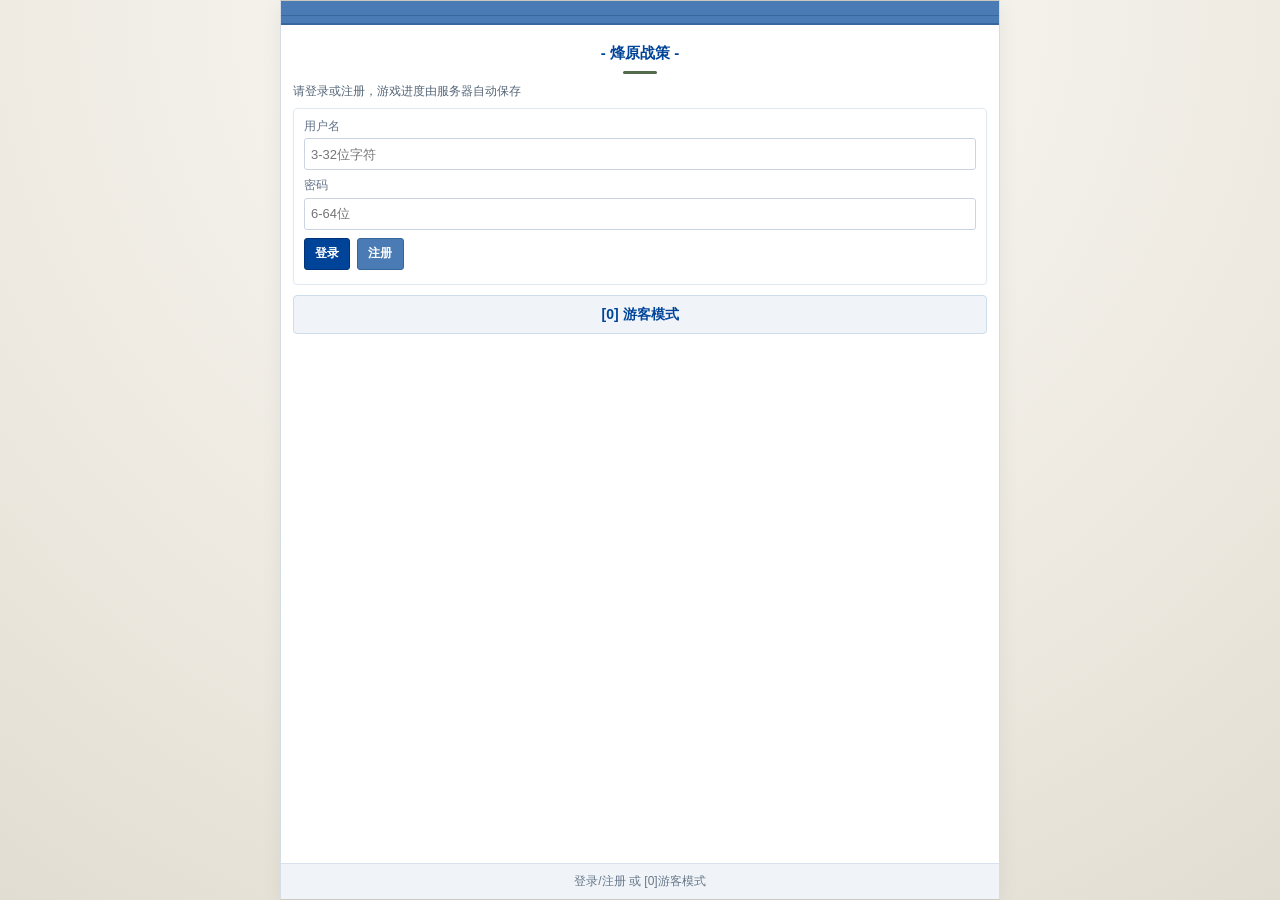
==== commit a68539fb: "[UPDATE]: 更新地图模式，使用A生成地图玩家城市和野地npc建筑模型" ====
--- a/frontend/index.html
+++ b/frontend/index.html
@@ -4,10 +4,13 @@
   <meta charset="UTF-8">
   <meta name="viewport" content="width=device-width, initial-scale=1.0, maximum-scale=1.0, user-scalable=no">
   <meta name="theme-color" content="#f4f1ea">
-  <title>二战风云 - 顽石网页版怀旧复刻</title>
-  <link rel="stylesheet" href="css/style.css?v=1.6">
+  <meta name="description" content="烽原战策：经营城池、统筹资源、协同军团，在共享世界中制定你的战争策略。">
+  <title>烽原战策 - 文字战争策略游戏</title>
+  <link rel="stylesheet" href="css/style.css?v=2.7-profile-layout">
   <link rel="stylesheet" href="css/guild.css">
-  <link rel="stylesheet" href="css/themes.css?v=1.6">
+  <link rel="stylesheet" href="css/world-map.css?v=4.0-hit-test">
+  <link rel="stylesheet" href="css/dispatch-route.css?v=1.0">
+  <link rel="stylesheet" href="css/themes.css?v=2.7-profile-layout">
 </head>
 <body>
   <div id="loadingOverlay" style="display:none;position:fixed;top:0;left:0;width:100%;height:100%;background:rgba(0,0,0,0.5);z-index:9999;justify-content:center;align-items:center;">
@@ -29,34 +32,43 @@
   </div>
   <div id="toast"></div>
 
-  <script src="js/theme.js?v=1.0"></script>
-  <script src="js/data.js?v=1.6"></script>
-  <script src="js/api-client.js?v=1.2"></script>
-  <script src="js/api.js?v=1.5"></script>
-  <script src="js/ws-client.js?v=1.2"></script>
-  <script src="js/ws-handlers.js?v=1.1"></script>
+  <script src="js/theme.js?v=1.1-brand"></script>
+  <script src="js/data.js?v=4.4-snow-depth"></script>
+  <script src="js/api-client.js?v=2.2-cities-map1"></script>
+  <script src="js/api.js?v=2.2-cities-map1"></script>
+  <script src="js/ws-client.js?v=2.2-cities"></script>
+  <script src="js/ws-handlers.js?v=1.2"></script>
   <script src="js/save.js?v=1.1"></script>
-  <script src="js/core.js?v=1.7"></script>
-  <script src="js/build.js?v=1.3"></script>
+  <script src="js/core.js?v=2.6-settings-cleanup"></script>
+  <script src="js/build.js?v=1.4"></script>
   <script src="js/fort.js?v=1.1"></script>
-  <script src="js/army.js?v=1.1"></script>
-  <script src="js/officer.js?v=1.2"></script>
-  <script src="js/tech.js?v=1.1"></script>
+  <script src="js/army.js?v=1.2"></script>
+  <script src="js/wounded.js?v=1.0"></script>
+  <script src="js/officer.js?v=2.2-cities"></script>
+  <script src="js/tech.js?v=2.4-tech-tabs"></script>
   <script src="js/map.js?v=1.1"></script>
-  <script src="js/world-view.js?v=1.0"></script>
-  <script src="js/world.js?v=1.6"></script>
-  <script src="js/depot.js?v=1.4"></script>
-  <script src="js/shop.js?v=1.1"></script>
+  <script src="js/world-view.js?v=2.2-cities"></script>
+  <script src="js/dispatch-route.js?v=1.0"></script>
+  <script src="js/world.js?v=3.1-route-preview"></script>
+  <script src="js/map-camera.js?v=1.1-projection"></script>
+  <script src="js/map-chunks.js?v=1.0"></script>
+  <script src="js/map-layout.js?v=4.0-hit-test"></script>
+  <script src="js/map-ocean.js?v=1.0"></script>
+  <script src="js/map-terrain.js?v=4.11-northern-snow"></script>
+  <script src="js/world-map.js?v=4.14-city-pitch"></script>
+  <script src="js/depot.js?v=1.5"></script>
+  <script src="js/shop.js?v=1.2"></script>
   <script src="js/chat.js?v=1.1"></script>
   <script src="js/mail.js?v=1.1"></script>
-  <script src="js/guild.js?v=1.2"></script>
+  <script src="js/guild.js?v=1.3"></script>
   <script src="js/recharge.js?v=1.1"></script>
-  <script src="js/battle.js?v=1.3"></script>
+  <script src="js/battle.js?v=1.8-wild-occupation"></script>
   <script src="js/task-quests.js?v=1.1"></script>
-  <script src="js/task.js?v=1.1"></script>
-  <script src="js/main-quest.js?v=1.2"></script>
-  <script src="js/main-view.js?v=1.2"></script>
-  <script src="js/player-profile.js?v=1.0"></script>
-  <script src="js/main.js?v=2.0"></script>
+  <script src="js/task.js?v=2.2-cities"></script>
+  <script src="js/main-quest.js?v=2.2-cities"></script>
+  <script src="js/cities.js?v=3.1-route-preview"></script>
+  <script src="js/main-view.js?v=2.6-settings-cleanup"></script>
+  <script src="js/player-profile.js?v=2.7-profile-layout"></script>
+  <script src="js/main.js?v=2.6-settings-cleanup"></script>
 </body>
 </html>
--- a/frontend/css/style.css
+++ b/frontend/css/style.css
@@ -1,4 +1,4 @@
-/* 二战风云 - QQ家园文字版怀旧复刻 - WAP 蓝白点阵风 */
+/* 烽原战策 - 文字战争策略游戏 - 蓝白文字风 */
 * { box-sizing: border-box; margin: 0; padding: 0; }
 
 html, body {
@@ -517,11 +517,58 @@
 .navitem .navlabel { color: #c8e0ff; font-size: 12px; display: block; }
 .navitem .nav-icon { width: 20px; height: 20px; display: block; margin: 0 auto; filter: drop-shadow(0 0 3px rgba(255, 217, 102, .25)); transition: transform .25s ease; }
 .navitem:hover .nav-icon { transform: rotate(0); }
-.navitem.alert { background: #d4574e !important; animation: alert-pulse 1.5s infinite; }
-.navitem.alert .navlabel { color: #ffcccc; }
-@keyframes alert-pulse {
-  0%, 100% { background: #d4574e; }
-  50% { background: #e57373; }
+/* 双层扩散的红色警报，文字保持稳定可读。 */
+#navbar .navitem.alert {
+  position: relative;
+  isolation: isolate;
+  overflow: hidden;
+  background: radial-gradient(ellipse at center, rgba(255, 85, 103, .28), rgba(196, 42, 65, .08)) !important;
+  box-shadow: inset 0 0 0 1px rgba(255, 154, 165, .5) !important;
+  border-radius: 8px !important;
+}
+#navbar .navitem.alert::before,
+#navbar .navitem.alert::after {
+  content: '';
+  position: absolute;
+  pointer-events: none;
+  z-index: -1;
+  left: calc(50% - 18px);
+  top: calc(50% - 18px);
+  width: 36px;
+  height: 36px;
+  border: 2px solid rgba(255, 126, 147, .85);
+  border-radius: 50%;
+  box-shadow: 0 0 12px rgba(255, 74, 103, .3), inset 0 0 10px rgba(255, 74, 103, .15);
+  animation: incoming-ripple 2.4s ease-out infinite;
+}
+#navbar .navitem.alert::after { animation-delay: -1.2s; }
+#navbar .navitem.alert .navlabel {
+  color: #fff1f3 !important;
+  text-shadow: 0 0 9px rgba(255, 80, 112, .8);
+  font-weight: 700;
+}
+@keyframes incoming-ripple {
+  0% { transform: scale(.4); opacity: 0; }
+  15% { opacity: .9; }
+  100% { transform: scale(2.9); opacity: 0; }
+}
+.alert-countdown { color: var(--danger); font-variant-numeric: tabular-nums; }
+
+/* 军情页面：将简陋的文本分组升级为作战简报风格 */
+.alerts-hero { margin: 8px 0 14px; padding: 18px 16px 15px; text-align: center; background: linear-gradient(135deg, var(--panel), var(--accent-soft)); border: 1px solid var(--line); border-radius: 10px; box-shadow: 0 4px 14px rgba(31,55,88,.08); }
+.alerts-hero .title { margin: 0 0 10px; color: var(--accent-dark); font-size: 22px; font-weight: 800; letter-spacing: .14em; }
+.alerts-summary { display: inline-flex; align-items: center; gap: 13px; color: var(--muted); font-size: 13px; }
+.alerts-summary b { color: var(--accent-dark); font-size: 18px; }
+.alerts-summary .danger, .alerts-summary .danger b { color: var(--danger); }
+.alerts-summary i { width: 4px; height: 4px; border-radius: 50%; background: var(--line-strong); }
+.alerts-section-title { display: flex; align-items: center; gap: 7px; margin: 14px 0 0; padding: 10px 13px; color: var(--accent-dark); background: linear-gradient(90deg, var(--accent-soft), transparent); border-left: 3px solid var(--accent); border-bottom: 1px solid var(--line); font-size: 15px; letter-spacing: .04em; }
+.alerts-section-title .section-icon { font-size: 14px; }
+.alerts-section-title em { margin-left: auto; min-width: 22px; padding: 2px 7px; border-radius: 12px; background: var(--accent); color: #fff; font-size: 12px; font-style: normal; text-align: center; }
+.alerts-section-title.enemy-section { color: var(--danger); background: linear-gradient(90deg, rgba(220,38,38,.09), transparent); border-left-color: var(--danger); }
+.alerts-section-title.enemy-section em { background: var(--danger); }
+@media (prefers-reduced-motion: reduce) {
+  #navbar .navitem.alert::before { animation: none; transform: scale(1.3); opacity: .45; }
+  #navbar .navitem.alert::after { animation: none; opacity: 0; }
 }
 
 /* 首页城市头 */
@@ -759,6 +806,12 @@
   border: 1px solid #c9b27a;
   flex-shrink: 0;
 }
+.bcard-icon .b-icon-img {
+  width: 20px;
+  height: 20px;
+  object-fit: contain;
+  display: block;
+}
 .bcard-name {
   font-size: 14px;
   font-weight: 600;
@@ -880,6 +933,249 @@
 }
 .bcard-actions .btn { padding: 4px 12px; font-size: 13px; }
 .bcard-max-tip { color: #6a4f24; font-size: 12px; font-style: italic; }
+
+/* ===== 卡槽地块总览与选建面板 ===== */
+.slot-overview-panel {
+  margin: 8px 0 14px;
+}
+.slot-grid {
+  display: grid;
+  grid-template-columns: repeat(auto-fill, minmax(78px, 1fr));
+  gap: 6px;
+  margin-top: 6px;
+}
+.slot-card {
+  display: flex;
+  flex-direction: column;
+  align-items: center;
+  justify-content: flex-start;
+  height: 96px;
+  padding: 6px 4px 4px;
+  border-radius: 6px;
+  border: 1px solid #c9b27a;
+  background: linear-gradient(180deg, #fffcf2 0%, #f4e8cb 100%);
+  cursor: pointer;
+  user-select: none;
+  transition: transform .15s ease, box-shadow .15s ease, border-color .15s ease;
+  position: relative;
+  text-align: center;
+  box-sizing: border-box;
+}
+.slot-card:hover {
+  transform: translateY(-2px);
+  box-shadow: 0 3px 8px rgba(120, 90, 30, .2);
+  border-color: #8a6f30;
+}
+.slot-card-top {
+  display: flex;
+  justify-content: space-between;
+  align-items: center;
+  width: 100%;
+  height: 16px;
+  min-height: 16px;
+  padding: 0 3px;
+  font-size: 10px;
+  margin-bottom: 2px;
+  box-sizing: border-box;
+}
+.slot-card-tag {
+  color: #7a5f25;
+  font-weight: 700;
+  font-size: 10px;
+  line-height: 16px;
+  display: inline-block;
+  min-height: 16px;
+}
+.slot-badge {
+  font-size: 9px;
+  padding: 1px 3px;
+  border-radius: 3px;
+  font-weight: 600;
+  line-height: 1.1;
+}
+.slot-badge-up {
+  color: #276728;
+  background: #e8f5e9;
+  border: 1px solid #a5d6a7;
+}
+.slot-badge-dis {
+  color: #b71c1c;
+  background: #ffebee;
+  border: 1px solid #ef9a9a;
+}
+.slot-badge-new {
+  color: #0d47a1;
+  background: #e3f2fd;
+  border: 1px solid #90caf9;
+}
+.slot-card.in-job {
+  border-color: #d48806;
+  box-shadow: 0 0 5px rgba(212, 136, 6, .35);
+}
+.slot-card-icon {
+  font-size: 22px;
+  line-height: 1;
+  width: 32px;
+  height: 32px;
+  margin: 0;
+  display: flex;
+  align-items: center;
+  justify-content: center;
+  flex-shrink: 0;
+}
+.slot-card-icon .b-icon-img {
+  width: 28px;
+  height: 28px;
+  object-fit: contain;
+  display: block;
+}
+.slot-card-name {
+  font-size: 11px;
+  font-weight: 700;
+  color: #4a3417;
+  line-height: 16px;
+  height: 16px;
+  margin-top: 2px;
+  white-space: nowrap;
+  overflow: hidden;
+  text-overflow: ellipsis;
+  max-width: 72px;
+  text-align: center;
+}
+.slot-card-lv {
+  font-size: 10px;
+  color: var(--accent, #526b4d);
+  font-weight: 600;
+  line-height: 14px;
+  height: 14px;
+  margin-top: 1px;
+  text-align: center;
+}
+
+/* 空闲卡槽 (+号按钮) */
+.slot-card-empty {
+  display: flex;
+  flex-direction: column;
+  align-items: center;
+  justify-content: flex-start;
+  height: 96px;
+  padding: 6px 4px 4px;
+  border: 1.5px dashed #b5a060;
+  background: rgba(255, 255, 255, .45);
+  cursor: pointer;
+  user-select: none;
+  transition: transform .15s ease, box-shadow .15s ease, border-color .15s ease;
+  position: relative;
+  text-align: center;
+  box-sizing: border-box;
+}
+.slot-card-empty:hover {
+  border-color: var(--accent, #526b4d);
+  background: rgba(82, 107, 77, .08);
+  border-style: solid;
+}
+.slot-card-plus {
+  font-size: 24px;
+  font-weight: 800;
+  color: var(--accent, #526b4d);
+  line-height: 32px;
+  width: 32px;
+  height: 32px;
+  margin: 0;
+  display: flex;
+  align-items: center;
+  justify-content: center;
+  transition: transform .2s ease;
+  flex-shrink: 0;
+}
+.slot-card-empty:hover .slot-card-plus {
+  transform: scale(1.25);
+  color: #385034;
+}
+.slot-card-empty-label {
+  font-size: 11px;
+  color: #8a6f30;
+  font-weight: 600;
+  line-height: 16px;
+  height: 16px;
+  margin-top: 2px;
+  text-align: center;
+}
+.slot-card-empty-btn {
+  font-size: 9px;
+  color: #2c4a8a;
+  line-height: 14px;
+  height: 14px;
+  margin-top: 1px;
+  text-decoration: underline;
+  text-align: center;
+}
+
+/* 选建建筑弹窗列表 */
+.build-picker-item {
+  display: flex;
+  align-items: center;
+  gap: 10px;
+  padding: 8px 10px;
+  border-radius: 6px;
+  border: 1px solid #d8c890;
+  background: #fffdf5;
+  margin-bottom: 8px;
+  transition: border-color .15s ease, background .15s ease;
+}
+.build-picker-item:hover {
+  border-color: #8a6f30;
+  background: #fff8e5;
+}
+.build-picker-icon {
+  font-size: 28px;
+  flex-shrink: 0;
+  width: 34px;
+  text-align: center;
+  display: flex;
+  align-items: center;
+  justify-content: center;
+}
+.build-picker-icon .b-icon-img {
+  width: 30px;
+  height: 30px;
+  object-fit: contain;
+  display: block;
+}
+.build-picker-info {
+  flex: 1;
+  min-width: 0;
+}
+.build-picker-name {
+  font-weight: 700;
+  color: #3b2812;
+  font-size: 13px;
+  margin-bottom: 2px;
+}
+.build-picker-desc {
+  font-size: 11px;
+  color: #777;
+  margin-bottom: 2px;
+}
+.build-picker-cost {
+  font-size: 11px;
+  color: #6a4f24;
+}
+.build-picker-action {
+  flex-shrink: 0;
+}
+
+/* 拆除按钮样式 */
+.btn-dismantle {
+  color: #8a3b14 !important;
+  border-color: #d99b79 !important;
+  background: #fff3ec !important;
+}
+.btn-dismantle:hover {
+  background: #fde4d3 !important;
+  border-color: #c4764b !important;
+  color: #6d2a09 !important;
+}
 
 /* ===== /建筑卡片 ===== */
 
@@ -1108,293 +1404,128 @@
   display: block;
 }
 
-/* ===== 指挥官左侧抽屉弹窗 (Player Drawer) ===== */
+/* ===== 指挥官档案：资料、军衔资产、当前城市 ===== */
 .player-drawer-mask {
   position: fixed;
-  top: 0;
-  left: 0;
-  width: 100%;
-  height: 100%;
-  background: rgba(0, 0, 0, 0.45);
-  backdrop-filter: blur(4px);
-  -webkit-backdrop-filter: blur(4px);
+  inset: 0;
+  background: rgba(8, 16, 28, .5);
+  backdrop-filter: blur(3px);
+  -webkit-backdrop-filter: blur(3px);
   z-index: 9000;
   opacity: 0;
   pointer-events: none;
   transition: opacity .25s ease;
 }
-.player-drawer-mask.active {
-  opacity: 1;
-  pointer-events: auto;
-}
+.player-drawer-mask.active { opacity: 1; pointer-events: auto; }
 .player-drawer {
   position: absolute;
-  top: 0;
-  left: 0;
-  width: 86%;
-  max-width: 320px;
+  inset: 0 auto 0 0;
+  width: min(360px, calc(100% - 24px));
   height: 100%;
-  background: var(--surface, #ffffff);
-  color: var(--ink, #1f2937);
-  box-shadow: 5px 0 25px rgba(0, 0, 0, 0.25);
+  background: var(--surface);
+  color: var(--ink);
+  border-right: 1px solid var(--line);
+  box-shadow: 8px 0 32px rgba(0, 0, 0, .2);
   display: flex;
   flex-direction: column;
   transform: translateX(-100%);
-  transition: transform .28s cubic-bezier(0.16, 1, 0.3, 1);
+  transition: transform .25s ease;
   overflow: hidden;
 }
-.player-drawer.open {
-  transform: translateX(0);
-}
+.player-drawer.open { transform: translateX(0); }
+.player-drawer button { font-family: inherit; }
+.player-drawer button:focus-visible { outline: 2px solid var(--accent); outline-offset: 2px; }
 .drawer-header {
   display: flex;
   align-items: center;
   justify-content: space-between;
-  padding: 14px 16px;
-  border-bottom: 1px solid var(--line, #e2e8f0);
-  background: var(--surface, #ffffff);
+  gap: 12px;
+  padding: calc(10px + env(safe-area-inset-top)) 16px 10px;
+  border-bottom: 1px solid var(--line);
   flex-shrink: 0;
 }
-.drawer-header-title {
-  font-size: 16px;
-  font-weight: 700;
-  color: var(--ink, #0f172a);
-  letter-spacing: 0.5px;
-}
+.drawer-header-title { font-size: 16px; font-weight: 700; color: var(--ink); }
 .drawer-close-btn {
+  width: 40px;
+  height: 40px;
+  flex-shrink: 0;
   background: transparent;
-  border: none;
-  font-size: 18px;
-  color: var(--muted, #64748b);
-  cursor: pointer;
-  padding: 4px 8px;
-  border-radius: 4px;
-  line-height: 1;
-}
-.drawer-close-btn:hover {
-  background: rgba(0,0,0,0.06);
-  color: var(--ink, #0f172a);
-}
+  border: 0;
+  border-radius: 8px;
+  color: var(--muted);
+  font-size: 17px;
+  cursor: pointer;
+}
+.drawer-close-btn:hover { background: var(--accent-soft); color: var(--accent); }
 .drawer-body {
   flex: 1;
+  min-height: 0;
   overflow-y: auto;
-  padding: 14px 16px;
+  overscroll-behavior: contain;
+  padding: 20px 16px;
   display: flex;
   flex-direction: column;
-  gap: 14px;
+  gap: 20px;
   -webkit-overflow-scrolling: touch;
 }
-.drawer-profile-card {
-  display: flex;
-  align-items: center;
-  gap: 14px;
-  padding: 12px 14px;
-  background: linear-gradient(135deg, rgba(59, 130, 246, 0.08) 0%, rgba(16, 185, 129, 0.08) 100%);
-  border: 1px solid var(--line, #e2e8f0);
-  border-radius: 12px;
-}
+.drawer-body > * { flex-shrink: 0; }
+.drawer-profile-card { display: flex; align-items: center; gap: 14px; padding: 0 0 18px; border-bottom: 1px solid var(--line); }
 .drawer-avatar-wrap {
   position: relative;
-  width: 58px;
-  height: 58px;
+  width: 64px;
+  height: 64px;
+  padding: 0;
+  border: 1px solid var(--line);
   border-radius: 12px;
   overflow: hidden;
-  border: 2px solid var(--line, #cbd5e1);
-  box-shadow: 0 2px 8px rgba(0,0,0,0.12);
   flex-shrink: 0;
   cursor: pointer;
-  background: #ffffff;
-  transition: transform .15s ease, border-color .15s ease;
-}
-.drawer-avatar-wrap:hover {
-  transform: scale(1.03);
-  border-color: #3b82f6;
-}
-.drawer-avatar {
-  width: 100%;
-  height: 100%;
-  object-fit: cover;
-  display: block;
-}
-.avatar-edit-badge {
-  position: absolute;
-  bottom: 0;
-  left: 0;
-  width: 100%;
-  background: rgba(15, 23, 42, 0.75);
-  color: #ffffff;
-  font-size: 10px;
-  text-align: center;
-  padding: 2px 0;
-  font-weight: 500;
-}
-.drawer-profile-meta {
-  display: flex;
-  flex-direction: column;
-  min-width: 0;
-  gap: 3px;
-}
-.drawer-profile-name {
-  font-size: 16px;
-  font-weight: 700;
-  color: var(--ink, #0f172a);
-  white-space: nowrap;
-  overflow: hidden;
-  text-overflow: ellipsis;
-}
-.drawer-online-status {
-  display: flex;
-  align-items: center;
-  gap: 5px;
-  font-size: 11px;
-  color: #10b981;
-  font-weight: 600;
-}
-.drawer-badge-row {
-  display: flex;
-  align-items: center;
-  gap: 6px;
-  margin-top: 3px;
-}
-.drawer-faction-tag {
-  font-size: 10px;
-  padding: 1px 7px;
-  border-radius: 4px;
-  background: #3b82f6;
-  color: #ffffff;
-  font-weight: 600;
-}
-.drawer-faction-tag.axis {
-  background: #f97316;
-}
-.drawer-uid-tag {
-  font-size: 11px;
-  color: var(--muted, #64748b);
-}
-.drawer-section {
-  display: flex;
-  flex-direction: column;
-  gap: 8px;
-}
-.drawer-section-title {
-  font-size: 12px;
-  font-weight: 700;
-  color: var(--muted, #64748b);
-  letter-spacing: 0.5px;
-}
-.drawer-stat-grid {
-  display: grid;
-  grid-template-columns: repeat(2, 1fr);
-  gap: 8px;
-}
-.drawer-stat-box {
-  background: var(--surface-2, #f8fafc);
-  border: 1px solid var(--line, #e2e8f0);
-  border-radius: 8px;
-  padding: 8px 10px;
-}
-.drawer-stat-box .stat-k {
-  font-size: 11px;
-  color: var(--muted, #64748b);
-}
-.drawer-stat-box .stat-v {
-  font-size: 14px;
-  font-weight: 700;
-  color: var(--ink, #1e293b);
-  margin-top: 2px;
-}
-.drawer-stat-box .stat-v.highlight {
-  color: #d97706;
-}
-.drawer-stat-box .stat-v.diamond-text {
-  color: #2563eb;
-}
-.drawer-info-list {
-  background: var(--surface-2, #f8fafc);
-  border: 1px solid var(--line, #e2e8f0);
-  border-radius: 8px;
-  padding: 4px 12px;
-}
-.drawer-info-item {
-  display: flex;
-  justify-content: space-between;
-  align-items: center;
-  padding: 7px 0;
-  font-size: 12px;
-  border-bottom: 1px dashed var(--line, #e2e8f0);
-}
-.drawer-info-item:last-child {
-  border-bottom: none;
-}
-.drawer-info-item .info-k {
-  color: var(--muted, #64748b);
-}
-.drawer-info-item .info-v {
-  color: var(--ink, #1e293b);
-  font-weight: 600;
-}
-.drawer-link-btn {
-  color: #2563eb;
-  cursor: pointer;
-  margin-left: 4px;
-  text-decoration: underline;
-}
-.drawer-actions-grid {
-  display: grid;
-  grid-template-columns: repeat(2, 1fr);
-  gap: 8px;
-}
-.drawer-actions-grid .btn {
-  white-space: nowrap;
-}
-
-/* 弹窗底部展示设置和切换主题 (Drawer Footer) */
-.drawer-footer {
-  display: grid;
-  grid-template-columns: 1fr 1fr;
-  gap: 10px;
-  padding: 12px 16px;
-  border-top: 1px solid var(--line, #e2e8f0);
-  background: var(--surface-2, #f8fafc);
-  flex-shrink: 0;
-}
-.drawer-footer-btn {
-  display: flex;
-  align-items: center;
-  justify-content: center;
-  gap: 6px;
-  height: 38px;
-  border-radius: 8px;
-  font-size: 13px;
-  font-weight: 600;
-  cursor: pointer;
-  transition: all .15s ease;
-  user-select: none;
-}
-.drawer-footer-btn .btn-emoji {
-  font-size: 16px;
-  line-height: 1;
-}
-.drawer-footer-btn.theme-switch-action {
-  background: linear-gradient(180deg, #eff6ff 0%, #dbeafe 100%);
-  border: 1px solid #93c5fd;
-  color: #1d4ed8;
-}
-.drawer-footer-btn.theme-switch-action:hover {
-  background: linear-gradient(180deg, #dbeafe 0%, #bfdbfe 100%);
-  transform: translateY(-1px);
-}
-.drawer-footer-btn.settings-action {
-  background: linear-gradient(180deg, #f8fafc 0%, #e2e8f0 100%);
-  border: 1px solid #cbd5e1;
-  color: #334155;
-}
-.drawer-footer-btn.settings-action:hover {
-  background: linear-gradient(180deg, #f1f5f9 0%, #cbd5e1 100%);
-  transform: translateY(-1px);
-}
-.drawer-footer-btn:active {
-  transform: translateY(0);
+  background: var(--surface-muted);
+}
+.drawer-avatar-wrap:hover { border-color: var(--accent); }
+.drawer-avatar { width: 100%; height: 100%; object-fit: cover; display: block; }
+.avatar-edit-badge { position: absolute; inset: auto 0 0; background: rgba(15, 23, 42, .8); color: #fff; font-size: 10px; text-align: center; padding: 2px 0; }
+.drawer-profile-meta { display: flex; flex-direction: column; min-width: 0; gap: 4px; }
+.drawer-profile-name { font-size: 19px; font-weight: 700; color: var(--ink); overflow-wrap: anywhere; line-height: 1.4; }
+.drawer-online-status { display: flex; align-items: center; gap: 5px; font-size: 11px; color: var(--muted); }
+.drawer-badge-row { display: flex; align-items: center; flex-wrap: wrap; gap: 6px; }
+.drawer-faction-tag { font-size: 10px; padding: 1px 6px; border: 1px solid var(--line); border-radius: 4px; background: var(--accent-soft); color: var(--accent); font-weight: 600; }
+.drawer-uid-tag { font-size: 11px; color: var(--muted); overflow-wrap: anywhere; }
+.drawer-section { display: flex; flex-direction: column; gap: 10px; }
+.drawer-section-title { font-size: 12px; font-weight: 600; color: var(--muted); }
+.drawer-stat-grid { display: grid; grid-template-columns: repeat(2, minmax(0, 1fr)); gap: 1px; background: var(--line); border: 1px solid var(--line); border-radius: 10px; overflow: hidden; }
+.drawer-stat-box { min-width: 0; padding: 12px 14px; background: var(--surface-muted); border: 0; text-align: left; }
+.drawer-stat-box .stat-k { display: flex; justify-content: space-between; gap: 8px; font-size: 11px; color: var(--muted); }
+.drawer-stat-box .stat-v { display: block; margin-top: 4px; font-size: 18px; line-height: 1.4; font-weight: 700; color: var(--ink); font-variant-numeric: tabular-nums; overflow-wrap: anywhere; }
+.drawer-stat-box .stat-v.highlight, .drawer-stat-box .stat-v.diamond-text { color: var(--accent); }
+.drawer-stat-action { cursor: pointer; }
+.drawer-stat-action:hover { background: var(--accent-soft); }
+.player-drawer .drawer-stat-action:focus-visible { outline-offset: -3px; }
+.drawer-rank-tip { display: block; width: 100%; padding: 12px; border: 1px solid var(--line); border-radius: 8px; background: var(--accent-soft); color: var(--ink); font-size: 12px; text-align: left; }
+button.drawer-rank-tip { cursor: pointer; }
+button.drawer-rank-tip:hover { border-color: var(--accent); }
+.drawer-rank-heading { display: flex; flex-wrap: wrap; justify-content: space-between; align-items: center; gap: 4px 8px; }
+.drawer-rank-heading b, .drawer-rank-link { color: var(--accent); }
+.drawer-rank-link { font-size: 11px; white-space: nowrap; }
+.drawer-rank-track { display: block; height: 4px; background: var(--line); border-radius: 2px; overflow: hidden; margin: 10px 0 8px; }
+.drawer-rank-track > span { display: block; height: 100%; background: var(--accent); border-radius: inherit; }
+.drawer-rank-note { display: block; font-size: 11px; color: var(--muted); line-height: 1.5; }
+.drawer-rank-max { display: flex; flex-wrap: wrap; justify-content: space-between; gap: 8px; }
+.drawer-rank-max b { color: var(--accent); }
+.drawer-info-list { background: var(--surface-muted); border: 1px solid var(--line); border-radius: 10px; padding: 0 12px; }
+.drawer-info-item { display: flex; justify-content: space-between; align-items: center; gap: 12px; min-height: 42px; padding: 8px 0; font-size: 12px; border-bottom: 1px solid var(--line); }
+.drawer-info-item:last-child { border-bottom: 0; }
+.drawer-info-item .info-k { color: var(--muted); flex-shrink: 0; }
+.drawer-info-item .info-v { color: var(--ink); font-weight: 600; min-width: 0; text-align: right; font-variant-numeric: tabular-nums; overflow-wrap: anywhere; }
+.drawer-city-name { display: flex; align-items: center; justify-content: flex-end; gap: 8px; }
+.drawer-city-name > span { min-width: 0; }
+.drawer-link-btn { flex-shrink: 0; min-height: 32px; padding: 4px 8px; border: 1px solid var(--line); border-radius: 6px; color: var(--accent); background: var(--surface); font-size: 11px; cursor: pointer; }
+.drawer-link-btn:hover { background: var(--accent-soft); border-color: var(--accent); }
+.drawer-footer { display: grid; grid-template-columns: repeat(2, minmax(0, 1fr)); gap: 10px; padding: 12px 16px calc(12px + env(safe-area-inset-bottom)); border-top: 1px solid var(--line); background: var(--surface); flex-shrink: 0; }
+.drawer-footer-btn { display: flex; align-items: center; justify-content: center; min-height: 42px; padding: 8px; border: 1px solid var(--line); border-radius: 8px; color: var(--ink); background: var(--surface-muted); font-size: 13px; font-weight: 600; cursor: pointer; }
+.drawer-footer-btn:hover { background: var(--accent-soft); border-color: var(--accent); color: var(--accent); }
+@media (prefers-reduced-motion: reduce) {
+  .player-drawer-mask, .player-drawer { transition: none; }
 }
 
 /* ===== 自定义头像选择弹窗 (Avatar Picker) ===== */
@@ -1550,6 +1681,84 @@
   scrollbar-width: none;
 }
 #navbar::-webkit-scrollbar { display: none; }
+#navbar {
+  display: block;
+  min-width: 0;
+  overflow: hidden;
+}
+.nav-viewport {
+  display: flex;
+  overflow-x: auto;
+  scroll-snap-type: x mandatory;
+  scrollbar-width: none;
+  overscroll-behavior-x: contain;
+  -webkit-overflow-scrolling: touch;
+}
+.nav-viewport::-webkit-scrollbar { display: none; }
+.nav-page {
+  flex: 0 0 100%;
+  min-width: 0;
+  display: grid;
+  grid-template-columns: repeat(7, minmax(0, 1fr));
+  grid-template-rows: repeat(2, minmax(40px, auto));
+  gap: 2px;
+  scroll-snap-align: start;
+  scroll-snap-stop: always;
+}
+#navbar .nav-page .navitem {
+  min-height: 40px;
+  display: flex;
+  align-items: center;
+  justify-content: center;
+}
+.nav-pages { display: flex; justify-content: center; gap: 4px; }
+
+/* 页面级返回入口：统一出现在每个功能 Tab 内容顶部，方便触屏操作。 */
+.page-backbar {
+  display: flex;
+  align-items: center;
+  min-height: 38px;
+  padding: 4px 8px 2px;
+}
+.page-back-button {
+  display: inline-flex;
+  align-items: center;
+  gap: 5px;
+  min-height: 32px;
+  padding: 4px 11px 4px 7px;
+  border: 1px solid var(--line, #cbd5e1);
+  border-radius: 8px;
+  background: var(--panel, #fff);
+  color: var(--accent-dark, #254f8f);
+  font: inherit;
+  font-size: 13px;
+  font-weight: 700;
+  cursor: pointer;
+}
+.page-back-button span:first-child {
+  font-size: 24px;
+  line-height: 14px;
+  font-weight: 400;
+}
+.page-back-button:hover,
+.page-back-button:focus-visible {
+  background: var(--accent-soft, #eef4ff);
+  border-color: var(--accent, #4675b8);
+  outline: none;
+}
+.nav-page-dot {
+  border: 0;
+  background: transparent;
+  color: var(--muted);
+  width: 30px;
+  height: 22px;
+  cursor: pointer;
+  display: grid;
+  place-items: center;
+}
+.nav-page-dot::after { content: ''; width: 6px; height: 4px; border-radius: 4px; background: currentColor; opacity: .4; }
+.nav-page-dot.active::after { width: 16px; opacity: 1; }
+.nav-page-dot:focus-visible { outline: 2px solid currentColor; outline-offset: -2px; }
 .navitem {
   flex: 0 0 auto;
   min-width: 0;
@@ -3299,6 +3508,38 @@
 }
 
 /* ===== 邮件系统 ===== */
+/* 科研分类：窄屏也保持四个入口同排展示。 */
+.tech-tabs {
+  display: grid;
+  grid-template-columns: repeat(4, minmax(0, 1fr));
+  gap: 4px;
+  margin: 12px 0 8px;
+  padding: 4px;
+  border: 1px solid var(--line);
+  border-radius: 5px;
+  background: var(--accent-soft);
+}
+.tech-tab {
+  min-width: 0;
+  min-height: 40px;
+  padding: 7px 2px;
+  border: 1px solid transparent;
+  border-radius: 3px;
+  background: transparent;
+  color: var(--muted);
+  font: inherit;
+  font-size: 13px;
+  white-space: nowrap;
+  cursor: pointer;
+}
+.tech-tab:hover { background: var(--surface); color: var(--ink); }
+.tech-tab.active { background: var(--accent); color: #fff; font-weight: 600; }
+.tech-tab:focus-visible, .tech-panel:focus-visible { outline: 2px solid var(--accent); outline-offset: 2px; }
+@media (max-width: 380px) {
+  .tech-tabs { gap: 2px; padding: 3px; }
+  .tech-tab { font-size: 12px; }
+}
+
 .depot-tabs {
   display: flex;
   gap: 6px;
@@ -4652,15 +4893,12 @@
   box-shadow: 0 0 0 2px #ffe4df;
 }
 .tcard-player-mini .tcard-mini-prestige {
-  color: #b88a2b;
-  font-size: 11px;
-  font-weight: 700;
+  color: var(--muted);
+  font-size: 11px;
+  font-weight: 400;
   white-space: nowrap;
   flex: 0 0 auto;
-  background: #fff6e0;
-  border: 1px solid #e6c98c;
-  border-radius: 8px;
-  padding: 1px 6px;
+  font-variant-numeric: tabular-nums;
   line-height: 1.4;
 }
 .tcard-player-mini .tcard-mini-coord {
@@ -5255,3 +5493,201 @@
   font-size: 13px;
   line-height: 1.6;
 }
+
+/* ===== 建筑管理与资源详情弹窗 ===== */
+.bdetail-modal {
+  max-width: 400px;
+}
+.bdetail-modal-title {
+  padding: 12px 16px 8px;
+}
+.bdetail-title-row {
+  display: flex;
+  align-items: center;
+  gap: 10px;
+}
+.bdetail-icon {
+  font-size: 28px;
+  line-height: 1;
+  flex-shrink: 0;
+  display: flex;
+  align-items: center;
+  justify-content: center;
+}
+.bdetail-icon .b-icon-img {
+  width: 32px;
+  height: 32px;
+  object-fit: contain;
+  display: block;
+}
+.bdetail-title-col {
+  flex: 1;
+  min-width: 0;
+}
+.bdetail-name {
+  font-size: 16px;
+  font-weight: 700;
+  color: #4a3517;
+  line-height: 1.3;
+}
+.bdetail-sub {
+  font-size: 11px;
+  color: #8a7657;
+  white-space: nowrap;
+  overflow: hidden;
+  text-overflow: ellipsis;
+}
+.bdetail-lv-badge {
+  flex-shrink: 0;
+  background: #5a4522;
+  color: #fff;
+  border-radius: 12px;
+  padding: 3px 8px;
+  font-size: 11px;
+  font-weight: 600;
+  letter-spacing: 0.5px;
+}
+.bdetail-modal-body {
+  padding: 12px 16px;
+}
+.bdetail-sec {
+  margin-top: 10px;
+  padding-top: 10px;
+  border-top: 1px dashed rgba(180, 150, 100, 0.35);
+}
+.bdetail-sec-title {
+  font-size: 12px;
+  font-weight: 700;
+  color: #6d5225;
+  margin-bottom: 6px;
+  display: flex;
+  align-items: center;
+  gap: 4px;
+}
+.bdetail-stats {
+  background: rgba(255, 255, 255, 0.55);
+  border: 1px solid rgba(196, 169, 122, 0.5);
+  border-radius: 6px;
+  padding: 8px 10px;
+}
+.bdetail-stat-row {
+  display: flex;
+  justify-content: space-between;
+  align-items: center;
+  font-size: 12px;
+  padding: 3px 0;
+  border-bottom: 1px solid rgba(0, 0, 0, 0.04);
+}
+.bdetail-stat-row:last-child {
+  border-bottom: none;
+}
+.bdetail-stat-lbl {
+  color: #726244;
+}
+.bdetail-stat-val {
+  font-weight: 600;
+  color: #2b3d17;
+}
+.bdetail-cost-grid {
+  display: grid;
+  grid-template-columns: repeat(2, 1fr);
+  gap: 6px;
+  margin: 6px 0;
+}
+.bdetail-cost-item {
+  display: flex;
+  align-items: center;
+  justify-content: space-between;
+  background: rgba(0, 0, 0, 0.03);
+  border: 1px solid rgba(0, 0, 0, 0.08);
+  border-radius: 4px;
+  padding: 4px 6px;
+  font-size: 11.5px;
+}
+.bdetail-cost-item.enough {
+  color: #2e6027;
+}
+.bdetail-cost-item.lack {
+  color: #b71c1c;
+  font-weight: 700;
+  background: rgba(230, 50, 50, 0.08);
+  border-color: rgba(230, 50, 50, 0.3);
+}
+.bdetail-action-card {
+  background: rgba(255, 255, 255, 0.6);
+  border: 1px solid rgba(196, 169, 122, 0.5);
+  border-radius: 6px;
+  padding: 8px 10px;
+}
+.bdetail-action-card.dismantle {
+  background: rgba(245, 235, 225, 0.6);
+  border-color: rgba(200, 140, 120, 0.45);
+}
+.bdetail-nodismantle {
+  font-size: 12px;
+  color: #8a7657;
+  display: flex;
+  align-items: center;
+  gap: 4px;
+  padding: 4px 0;
+}
+.bdetail-limit-tip {
+  font-size: 12px;
+  color: #b7651c;
+  background: rgba(240, 180, 80, 0.15);
+  border: 1px solid rgba(240, 180, 80, 0.35);
+  border-radius: 4px;
+  padding: 6px 8px;
+  text-align: center;
+}
+.bdetail-max-tip {
+  font-size: 12px;
+  color: #6a5522;
+  background: rgba(200, 180, 120, 0.15);
+  border: 1px solid rgba(200, 180, 120, 0.35);
+  border-radius: 4px;
+  padding: 6px 8px;
+  text-align: center;
+  font-weight: 600;
+}
+.bdetail-job-box {
+  background: rgba(255, 248, 230, 0.9);
+  border: 1px solid #d4a754;
+  border-radius: 6px;
+  padding: 10px;
+  margin-bottom: 8px;
+}
+
+/* 伤兵营沿用主题面板和文字色。 */
+.wounded-overview { display:flex; gap:12px; margin:12px 0; }
+.wounded-overview > div { flex:1; padding:16px; border:1px solid var(--line); border-radius:8px; background:var(--accent-soft); }
+.wounded-overview span { display:block; font-size:12px; color:var(--muted); }
+.wounded-overview strong { display:block; margin-top:6px; font-size:25px; color:var(--accent); }
+.wounded-notice { padding:12px 14px; border-left:3px solid var(--gold); background:var(--gold-soft); color:var(--ink); font-size:12px; line-height:1.7; }
+.wounded-notice p { margin:5px 0 0; }
+.wounded-cities { display:flex; flex-wrap:wrap; gap:8px; margin:16px 0 12px; }
+.wounded-card { padding:14px; margin-bottom:10px; border:1px solid var(--line); border-radius:8px; background:var(--surface); }
+.wounded-card-head { display:flex; justify-content:space-between; gap:12px; color:var(--accent); }
+.wounded-meta { margin:7px 0 12px; font-size:12px; color:var(--muted); }
+.wounded-urgent { color:var(--danger); font-weight:600; }
+.wounded-controls label { display:flex; align-items:center; gap:10px; font-size:13px; margin-bottom:10px; }
+.wounded-controls .qty { width:100px; }
+.wounded-controls .btn-row { flex-wrap:wrap; gap:8px; }
+.wounded-controls .btn { flex:1; min-width:120px; }
+.wounded-empty { text-align:center; padding:30px 12px; color:var(--muted); }
+.wounded-empty p { font-size:12px; }
+
+/* City switching shares the feature navigation grid. */
+.city-tag{font-size:11px;border:1px solid var(--line);border-radius:4px;padding:1px 5px;white-space:nowrap;color:var(--muted)}
+.city-switch{font-family:inherit;cursor:pointer}.city-alert-dot{position:absolute;right:3px;top:3px;width:7px;height:7px;border-radius:50%;background:var(--danger)}
+.city-dialog-mask{position:fixed;inset:0;z-index:10010;background:rgba(0,0,0,.55);display:flex;justify-content:center;align-items:flex-start;padding:90px 16px 20px}.city-dialog{width:420px;max-width:100%;max-height:calc(100dvh - 110px);overflow:auto;background:var(--surface);color:var(--ink);border:1px solid var(--line);border-radius:10px;box-shadow:0 12px 40px rgba(0,0,0,.3);padding:16px}
+.city-dialog-heading,.city-overview{display:flex;align-items:center;justify-content:space-between;gap:12px;margin-bottom:14px}.city-overview{margin-top:14px;font-size:13px}.city-overview>span{color:var(--muted)}.city-list{display:grid;gap:8px}.city-list-row{display:flex;align-items:center;gap:8px;border:1px solid var(--line);border-radius:6px;padding:6px}.city-list-row.selected{border-color:var(--accent)}
+.city-choice{flex:1;min-width:0;text-align:left;border:0;background:transparent;color:var(--ink);padding:8px;cursor:pointer;font:inherit}.city-choice:disabled{cursor:default;opacity:.7}.city-list-row.selected .city-choice{opacity:1}.city-choice-heading{display:flex;align-items:center;gap:8px;font-size:13px;flex-wrap:wrap}.city-choice-heading>b{overflow-wrap:anywhere}.city-choice-meta{display:flex;justify-content:space-between;gap:8px;margin-top:6px;font-size:12px;color:var(--muted)}.city-danger{display:block;margin-top:6px;color:var(--danger);font-size:12px}.city-hint{font-size:12px;line-height:1.7;color:var(--muted);margin:12px 0}.city-wide{width:100%;margin-top:8px;min-height:38px}.city-dialog p{font-size:13px;line-height:1.7}.city-dialog label{display:flex;flex-direction:column;gap:6px;font-size:12px;margin:10px 0}.city-dialog input,.city-dialog select{width:100%;min-width:0;min-height:36px;background:var(--surface);color:var(--ink);border:1px solid var(--line);border-radius:4px;padding:6px}.city-transfer-grid{display:grid;grid-template-columns:1fr 1fr;gap:0 12px}.city-choice:focus-visible,.city-switch:focus-visible{outline:2px solid var(--accent);outline-offset:2px}
+.city-dialog-heading{padding-bottom:12px;border-bottom:1px solid var(--line);color:var(--accent)}
+.city-dialog-heading .btn{min-width:32px;min-height:32px;margin:0;flex-shrink:0}
+.city-list-row{background:var(--surface-muted)}
+.city-list-row.selected{background:var(--accent-soft)}
+.city-list-row.selected .city-ready-label{color:var(--accent);font-weight:600}
+.city-choice:not(:disabled):hover{background:var(--accent-soft);border-radius:4px}
+.city-dialog button:focus-visible,.city-dialog input:focus-visible,.city-dialog select:focus-visible{outline:2px solid var(--accent);outline-offset:2px}
+@media(max-width:600px){.city-dialog-mask{align-items:flex-end;padding:0}.city-dialog{width:100%;max-height:85dvh;border-radius:14px 14px 0 0;padding:16px 16px calc(16px + env(safe-area-inset-bottom))}.city-choice{min-height:64px}}
--- a/frontend/css/world-map.css
+++ b/frontend/css/world-map.css
@@ -0,0 +1,82 @@
+/* Full map UI owns only its canvas and overlays; all transactions stay in HTML. */
+.world-map-shell { --map-ink:#244665; --map-muted:#5f7890; --map-line:#bfd1df; --map-panel:#fff; --map-blue:#487cac; color:var(--map-ink); }
+.world-map-toolbar { display:flex; align-items:center; gap:7px; margin:0 0 10px; }
+.world-map-toolbar strong { font-size:16px; margin-right:auto; white-space:nowrap; }
+.world-map-shell button { font:inherit; cursor:pointer; }
+.world-map-button { border:1px solid var(--map-line); border-radius:6px; background:var(--map-panel); color:var(--map-ink); padding:7px 10px; font-size:12px !important; min-height:34px; }
+.world-map-button:hover { border-color:var(--map-blue); background:#eef5fb; }
+.world-map-button:focus-visible, .world-map-search input:focus-visible { outline:2px solid #5187b8; outline-offset:2px; }
+.world-map-button.primary { background:var(--map-blue); color:#fff; border-color:var(--map-blue); }
+.world-map-button:disabled { opacity:.5; cursor:wait; }
+.world-map-search { display:flex; gap:6px; margin-bottom:9px; }
+.world-map-search input { width:0; flex:1; min-width:0; border:1px solid var(--map-line); border-radius:6px; background:var(--map-panel); color:var(--map-ink); padding:7px 10px; font:inherit; font-size:13px; }
+.world-map-filters { display:flex; gap:5px; overflow-x:auto; margin-bottom:10px; scrollbar-width:none; }
+.world-map-filters button { flex:1 0 auto; padding:5px 8px; background:var(--map-panel); border:1px solid var(--map-line); color:var(--map-muted); border-radius:5px; font-size:12px; }
+.world-map-filters button[aria-pressed="true"] { color:#fff; background:var(--map-blue); border-color:var(--map-blue); }
+.world-map-stage { height:clamp(360px,65vh,740px); height:clamp(360px,65dvh,740px); position:relative; overflow:hidden; border:1px solid #adbec9; border-radius:10px; background:#e0e7d8; isolation:isolate; }
+.world-map-canvas { position:absolute; inset:0; overflow:hidden; }
+.world-map-canvas { perspective:1100px; perspective-origin:50% 58%; }
+.world-map-canvas canvas, .world-map-input-plane { display:block; width:100%; height:100%; touch-action:none; outline-offset:-3px; cursor:grab; transform:perspective(1100px) rotateX(11deg) scale(1.06); transform-origin:50% 70%; }
+.world-map-input-plane { position:absolute; inset:0; pointer-events:none; }
+.world-map-input-plane i { position:absolute; width:0; height:0; }
+.world-map-canvas canvas:active { cursor:grabbing; }
+/* North-up overview; independent of the main map's perspective transform. */
+.world-map-minimap { position:absolute; top:12px; left:12px; width:140px; overflow:hidden; border:1px solid var(--map-line); border-radius:8px; background:var(--map-panel); color:var(--map-ink); box-shadow:0 3px 12px #233c4f24; }
+.minimap-toggle { display:flex; align-items:center; justify-content:space-between; width:100%; min-height:30px; padding:4px 8px; border:0; background:transparent; color:inherit; font-size:11px !important; }
+.minimap-toggle-icon { font-size:17px; line-height:1; }
+.minimap-surface { position:relative; margin:0 5px; border:1px solid var(--map-line); border-radius:3px; overflow:hidden; }
+.minimap-surface canvas { display:block; width:100%; height:auto; aspect-ratio:1; touch-action:none; cursor:crosshair; }
+.minimap-surface canvas:focus-visible { outline:2px solid #ffe4a0; outline-offset:-3px; }
+.minimap-north { position:absolute; top:3px; right:4px; font-size:9px; color:#f5f4dc; text-shadow:0 1px 3px #193d43; pointer-events:none; }
+.minimap-key { display:flex; justify-content:space-between; padding:4px 8px 0; color:var(--map-muted); font-size:9px; }
+.world-map-hud { padding:5px 8px 7px; font-size:10px; color:var(--map-muted); pointer-events:none; }
+.world-map-hud b { display:block; font-size:11px; color:var(--map-ink); font-variant-numeric:tabular-nums; }
+.world-map-hud span { display:block; overflow:hidden; text-overflow:ellipsis; white-space:nowrap; margin-top:2px; }
+.world-map-minimap.collapsed .minimap-body, .world-map-minimap.collapsed .world-map-hud { display:none; }
+.minimap-toggle:focus-visible { outline:2px solid var(--map-blue); outline-offset:-3px; }
+@media(max-width:420px) { .world-map-minimap { width:112px; top:10px; left:10px; } .minimap-toggle { min-height:28px; } }
+.world-map-controls { position:absolute; right:12px; top:12px; display:flex; flex-direction:column; gap:6px; }
+.world-map-controls button { width:38px; height:38px; padding:0; font-size:21px !important; background:rgba(255,255,255,.95); color:#254d6d; border-color:#b6cbd9; box-shadow:0 2px 8px #233c4f12; }
+.world-map-controls button.home { font-size:12px !important; margin-top:6px; }
+.world-map-controls button[data-map="coast"] { font-size:12px !important; }
+.world-map-loading { position:absolute; top:auto; bottom:55px; left:12px; max-width:75%; border-radius:5px; padding:4px 8px; background:rgba(255,255,255,.92); color:#537188; font-size:11px; pointer-events:none; }
+.world-map-crosshair { position:absolute; left:50%; top:50%; width:12px; height:12px; border:1px solid #46685680; border-radius:50%; transform:translate(-50%,-50%); pointer-events:none; }
+.world-map-legend { position:absolute; left:12px; bottom:12px; right:12px; display:flex; flex-wrap:wrap; gap:9px; padding:7px 9px; font-size:10px; color:#4e6266; background:rgba(255,255,255,.88); border:1px solid #d1dddf; border-radius:5px; pointer-events:none; }
+.world-map-legend .own { color:#2f719e; }.world-map-legend .enemy { color:#a45d4c; }.world-map-legend .resource { color:#527a47; }
+.world-map-detail { position:absolute; bottom:10px; left:10px; right:10px; background:var(--map-panel); color:var(--map-ink); border:1px solid var(--map-line); border-radius:9px; box-shadow:0 6px 28px #24465f30; padding:12px; max-height:55%; overflow:auto; }
+.world-map-detail[hidden] { display:none; }
+.world-map-detail-head { display:flex; align-items:center; gap:10px; padding-right:20px; }
+.world-map-detail-head img { height:42px; width:42px; object-fit:contain; padding:4px; background:#edf3f8; border:1px solid #d8e3ec; border-radius:7px; }
+.world-map-detail-head img.world-map-city-model { width:88px; height:88px; padding:0; flex-shrink:0; border-color:var(--map-line); }
+.world-map-detail-head > div { min-width:0; overflow-wrap:anywhere; }
+.world-map-detail-head b { font-size:15px; }
+.world-map-detail-meta { font-size:12px; color:var(--map-muted); line-height:1.6; }
+.world-map-detail-close { position:absolute; right:8px; top:7px; border:0; background:transparent; color:var(--map-muted); font-size:22px !important; width:30px; height:30px; }
+.world-map-detail p { margin:8px 0; color:var(--map-muted); font-size:12px; line-height:1.6; }
+.world-map-actions { display:flex; flex-wrap:wrap; gap:7px; margin-top:9px; }
+.world-map-hint { font-size:11px; color:var(--map-muted); margin-top:8px; text-align:center; }
+.world-map-exit-full { display:none; }
+.world-map-full { position:fixed; inset:0; z-index:10000; width:100%; height:100%; margin:0; padding:0; max-width:none; overflow:hidden; background:var(--map-panel); }
+.world-map-full::backdrop { background:#243724; }
+.world-map-full > .world-map-toolbar, .world-map-full > .world-map-search, .world-map-full > .world-map-filters, .world-map-full > .world-map-hint { display:none; }
+.world-map-full .world-map-stage { position:absolute; inset:0; width:100%; height:100%; min-height:0; border:0; border-radius:0; }
+.world-map-full .world-map-canvas, .world-map-full .world-map-canvas canvas, .world-map-full .world-map-input-plane { perspective:none; transform:none; }
+.world-map-full .world-map-exit-full { display:block; position:absolute; z-index:10; top:max(12px,env(safe-area-inset-top)); right:max(12px,env(safe-area-inset-right)); min-height:44px; padding:8px 14px; background:rgba(255,255,255,.97); color:#244665; box-shadow:0 2px 12px #233c4f30; }
+.world-map-full .world-map-controls { top:72px; right:max(12px,env(safe-area-inset-right)); }
+.world-map-full .world-map-minimap { top:max(12px,env(safe-area-inset-top)); left:max(12px,env(safe-area-inset-left)); }
+.world-map-full .world-map-legend { bottom:max(10px,env(safe-area-inset-bottom)); }
+.world-map-full .world-map-detail { z-index:5; right:70px; max-width:440px; max-height:70%; }
+/* Landscape fallback when the device/browser cannot lock its physical orientation. */
+@media (orientation:portrait) {
+  .world-map-full .world-map-stage { inset:auto; top:50%; left:50%; width:100vh; height:100vw; width:100dvh; height:100dvw; transform:translate(-50%,-50%) rotate(90deg); transform-origin:center; }
+  .world-map-full .world-map-exit-full { top:max(12px,env(safe-area-inset-left)); right:max(12px,env(safe-area-inset-bottom)); }
+  .world-map-full .world-map-controls { right:max(12px,env(safe-area-inset-bottom)); }
+  .world-map-full .world-map-minimap { top:max(12px,env(safe-area-inset-left)); left:max(12px,env(safe-area-inset-top)); }
+  .world-map-full .world-map-legend { bottom:max(10px,env(safe-area-inset-right)); }
+}
+.world-map-list-switch { display:flex; justify-content:flex-end; margin-bottom:8px; }
+[data-theme="paper"] .world-map-shell { --map-ink:#424b38; --map-muted:#6b735e; --map-line:#c9d0bd; --map-panel:#fcfcf6; --map-blue:#607b59; }
+[data-theme="dark"] .world-map-shell { --map-ink:#d8e6ee; --map-muted:#9caebb; --map-line:#415565; --map-panel:#1c2d3a; --map-blue:#3e739b; }
+@media (prefers-reduced-motion: reduce) { .world-map-shell * { scroll-behavior:auto; } .world-map-canvas canvas, .world-map-input-plane { transform:none; } }
+.coastal-found-form { display:flex; flex-wrap:wrap; align-items:center; gap:8px; }
+.coastal-found-form input { flex:1; min-width:130px; width:auto; background:var(--map-panel); color:var(--map-ink); border:1px solid var(--map-line); padding:8px; border-radius:5px; }
--- a/frontend/css/dispatch-route.css
+++ b/frontend/css/dispatch-route.css
@@ -0,0 +1,29 @@
+[data-theme="blue-white"] .dispatch-map-card { --surface:#fff; --surface-muted:#eef4fb; --ink:#334455; --muted:#62738d; --line:#d4e0ee; --accent:#416993; }
+[data-theme="paper"] .dispatch-map-card { --surface:#f6f5f0; --surface-muted:#ebe7df; --ink:#273136; --muted:#58635c; --line:#ded9cd; --accent:#3f5e4d; }
+[data-theme="dark"] .dispatch-map-card { --surface:#162032; --surface-muted:#1c2937; --ink:#e2e8f0; --muted:#a9b8c8; --line:#3a4b5e; --accent:#94bddf; }
+.dispatch-map-card { margin:10px 0; overflow:hidden; border:1px solid var(--line, #d4e0ee); border-radius:10px; background:var(--surface, #fff); color:var(--ink, #334455); font-size:12px; line-height:1.5; }
+.dispatch-map-header { display:flex; align-items:center; justify-content:space-between; gap:8px; padding:11px 12px 7px; }
+.dispatch-map-header strong { font-size:14px; letter-spacing:.5px; }
+.dispatch-map-header > span { padding:2px 8px; border-radius:4px; background:var(--surface-muted, #eef4fb); color:var(--accent, #54734e); font-size:11px; }
+.dispatch-map-stats { display:flex; gap:24px; padding:0 12px 10px; color:var(--muted, #62738d); font-size:11px; }
+.dispatch-map-stats b { margin-left:5px; color:var(--ink, #334455); font-size:14px; font-variant-numeric:tabular-nums; }
+.dispatch-map-stats small { font-size:11px; font-weight:400; }
+.dispatch-map-surface { position:relative; margin:0 8px; overflow:hidden; border:1px solid #cad4c8; border-radius:6px; background:#e4e9df; }
+.dispatch-map-surface svg { display:block; width:100%; height:auto; font-family:inherit; }
+.dispatch-map-grid-label { font-size:8px; fill:#788b7d; }
+.dispatch-map-direction { position:absolute; top:9px; left:10px; padding:3px 8px; background:rgba(255,255,255,.84); border:1px solid #d1dacf; border-radius:4px; font-size:11px; font-weight:600; color:#425d51; }
+.dispatch-map-caption { position:absolute; bottom:7px; right:8px; padding:1px 5px; border-radius:3px; background:rgba(234,239,226,.9); color:#61745f; font-size:9px; }
+.dispatch-map-endpoints { display:grid; grid-template-columns:minmax(0,1fr) 18px minmax(0,1fr); align-items:center; gap:8px; padding:11px 12px; }
+.dispatch-map-endpoints > div { display:flex; gap:7px; min-width:0; }
+.dispatch-map-endpoints > div > span { min-width:0; }
+.dispatch-map-endpoints small, .dispatch-map-endpoints strong, .dispatch-map-endpoints code { display:block; }
+.dispatch-map-endpoints small { color:var(--muted, #62738d); font-size:10px; }
+.dispatch-map-endpoints strong { overflow-wrap:anywhere; font-size:13px; margin:2px 0; }
+.dispatch-map-endpoints code { color:var(--muted, #62738d); font-size:11px; font-variant-numeric:tabular-nums; }
+.dispatch-map-dot { flex:none; width:7px; height:7px; margin-top:4px; border-radius:50%; }
+.dispatch-map-dot.start { background:#54734e; }
+.dispatch-map-dot.end { background:#ac7445; }
+.dispatch-map-to { color:var(--muted, #62738d); }
+.dispatch-map-footer { display:flex; flex-wrap:wrap; justify-content:space-between; gap:3px 8px; padding:7px 12px; border-top:1px solid var(--line, #d4e0ee); background:var(--surface-muted, #eef4fb); color:var(--muted, #62738d); font-size:10px; }
+.dispatch-map-empty { padding:24px 12px; color:var(--muted, #62738d); }
+@media (max-width:360px) { .dispatch-map-stats { gap:12px; } .dispatch-map-header { padding-left:9px; padding-right:9px; } .dispatch-map-header strong { font-size:13px; } }
--- a/frontend/css/themes.css
+++ b/frontend/css/themes.css
@@ -1,7 +1,7 @@
 /* ========================================================================== */
-/* 二战风云 - 多主题样式系统 (Theme Override Engine)                        */
+/* 烽原战策 - 多主题样式系统 (Theme Override Engine)                        */
 /* 支持:                                                                      */
-/* 1. [data-theme="3gqq"]   - 经典 3GQQ 家园 WAP 蓝白文字风 (截图同款推荐)   */
+/* 1. [data-theme="blue-white"]   - 晴空蓝白文字风   */
 /* 2. [data-theme="paper"]  - 现代战术公文沙盘风 (护眼米白纸质)              */
 /* 3. [data-theme="dark"]   - 战术夜航终端风 (极简冷黑雷达)                  */
 /* ========================================================================== */
@@ -29,18 +29,18 @@
 }
 
 /* ========================================================================== */
-/* THEME 1: 3GQQ 怀旧蓝白风格 (截图 1:1 精准复刻)                            */
+/* THEME 1: 晴空蓝白风格                            */
 /* ========================================================================== */
 
-html[data-theme="3gqq"],
-body[data-theme="3gqq"] {
+html[data-theme="blue-white"],
+body[data-theme="blue-white"] {
   background: #eaedf2 !important;
   color: #222222 !important;
   font-family: -apple-system, BlinkMacSystemFont, "Segoe UI", Roboto, "PingFang SC", "Hiragino Sans GB", "Microsoft YaHei", sans-serif !important;
   -webkit-font-smoothing: antialiased;
 }
 
-[data-theme="3gqq"] #screen {
+[data-theme="blue-white"] #screen {
   background: #ffffff !important;
   border-left: 1px solid #d4dce6 !important;
   border-right: 1px solid #d4dce6 !important;
@@ -48,8 +48,8 @@
   color: #222222 !important;
 }
 
-/* 顶部栏：3GQQ 经典天蓝底色 */
-[data-theme="3gqq"] #topbar {
+/* 顶部栏：晴空蓝白 经典天蓝底色 */
+[data-theme="blue-white"] #topbar {
   background: #4a7bb5 !important;
   border-bottom: 1px solid #3a689d !important;
   color: #ffffff !important;
@@ -57,35 +57,35 @@
   backdrop-filter: none !important;
 }
 
-[data-theme="3gqq"] #topbar .top-row {
+[data-theme="blue-white"] #topbar .top-row {
   margin-bottom: 4px !important;
 }
 
-[data-theme="3gqq"] #topbar .player-bar .name {
+[data-theme="blue-white"] #topbar .player-bar .name {
   color: #ffffff !important;
   font-weight: 600 !important;
   font-size: 14px !important;
 }
 
-[data-theme="3gqq"] #topbar .player-bar .prestige-tag {
+[data-theme="blue-white"] #topbar .player-bar .prestige-tag {
   background: rgba(255, 255, 255, 0.22) !important;
   border: 1px solid rgba(255, 255, 255, 0.4) !important;
   color: #fff !important;
   font-weight: 600 !important;
 }
-[data-theme="3gqq"] #topbar .player-bar .prestige-tag .ps-icon {
+[data-theme="blue-white"] #topbar .player-bar .prestige-tag .ps-icon {
   color: #ffe14a !important;
 }
 
-[data-theme="3gqq"] #topbar .player-bar-right .diamond {
+[data-theme="blue-white"] #topbar .player-bar-right .diamond {
   color: #ffffff !important;
   background: rgba(0, 0, 0, 0.15) !important;
   border: 1px solid rgba(255, 255, 255, 0.25) !important;
 }
 
-[data-theme="3gqq"] #topbar .player-bar-right .shop-btn,
-[data-theme="3gqq"] #topbar .player-bar-right .icon-btn,
-[data-theme="3gqq"] #topbar .theme-switch-btn {
+[data-theme="blue-white"] #topbar .player-bar-right .shop-btn,
+[data-theme="blue-white"] #topbar .player-bar-right .icon-btn,
+[data-theme="blue-white"] #topbar .theme-switch-btn {
   background: rgba(255, 255, 255, 0.2) !important;
   border: 1px solid rgba(255, 255, 255, 0.35) !important;
   border-radius: 4px !important;
@@ -97,15 +97,15 @@
   justify-content: center !important;
 }
 
-[data-theme="3gqq"] #topbar .player-bar-right .shop-btn:hover,
-[data-theme="3gqq"] #topbar .player-bar-right .icon-btn:hover,
-[data-theme="3gqq"] #topbar .theme-switch-btn:hover {
+[data-theme="blue-white"] #topbar .player-bar-right .shop-btn:hover,
+[data-theme="blue-white"] #topbar .player-bar-right .icon-btn:hover,
+[data-theme="blue-white"] #topbar .theme-switch-btn:hover {
   background: rgba(255, 255, 255, 0.35) !important;
   border-color: rgba(255, 255, 255, 0.5) !important;
 }
 
-/* 资源栏：3GQQ 浅水蓝高密度数据行 */
-[data-theme="3gqq"] #topbar .res {
+/* 资源栏：晴空蓝白 浅水蓝高密度数据行 */
+[data-theme="blue-white"] #topbar .res {
   background: #eef4fb !important;
   border: 1px solid #d3e1f0 !important;
   border-radius: 3px !important;
@@ -115,17 +115,17 @@
   font-size: 12px !important;
   gap: 4px 8px !important;
 }
-[data-theme="3gqq"] #topbar .res span {
+[data-theme="blue-white"] #topbar .res span {
   color: #445566 !important;
 }
-[data-theme="3gqq"] #topbar .res span b,
-[data-theme="3gqq"] #topbar .res .res-gold {
+[data-theme="blue-white"] #topbar .res span b,
+[data-theme="blue-white"] #topbar .res .res-gold {
   color: #004499 !important;
   font-weight: 700 !important;
 }
 
 /* 行军/战备警告条 */
-[data-theme="3gqq"] #topbar .march-bar {
+[data-theme="blue-white"] #topbar .march-bar {
   background: #fde8e8 !important;
   border: 1px solid #f8b4b4 !important;
   color: #c81e1e !important;
@@ -135,19 +135,21 @@
   margin-top: 5px !important;
 }
 
-/* 经典 3GQQ 紧凑双行矩阵导航栏 (6列 × 2行，工整紧凑、高利用率) */
-[data-theme="3gqq"] #navbar {
+/* 经典 晴空蓝白 分页滑动导航 */
+[data-theme="blue-white"] #navbar {
   background: #4a7bb5 !important;
   border-bottom: 2px solid #38679d !important;
   padding: 3px 3px 4px !important;
-  display: grid !important;
-  grid-template-columns: repeat(6, 1fr) !important;
+  display: block !important;
   gap: 2px 2px !important;
-  overflow: visible !important;
+  overflow: hidden !important;
   white-space: normal !important;
 }
 
-[data-theme="3gqq"] #navbar .navitem {
+[data-theme="blue-white"] #navbar .nav-page .navitem { min-height: 40px !important; }
+[data-theme="blue-white"] #navbar .nav-page-dot { color: #fff; }
+
+[data-theme="blue-white"] #navbar .navitem {
   background: transparent !important;
   border: none !important;
   color: #ffffff !important;
@@ -165,44 +167,47 @@
   user-select: none !important;
 }
 
-[data-theme="3gqq"] #navbar .navitem:hover {
+[data-theme="blue-white"] #navbar .navitem:hover {
   background: rgba(255, 255, 255, 0.16) !important;
 }
 
-[data-theme="3gqq"] #navbar .navitem.active {
+[data-theme="blue-white"] #navbar .navitem.active {
   background: rgba(255, 255, 255, 0.28) !important;
   font-weight: 700 !important;
   box-shadow: inset 0 0 0 1px rgba(255, 255, 255, 0.35) !important;
 }
 
-[data-theme="3gqq"] #navbar .navitem.alert {
-  color: #ffdd44 !important;
+[data-theme="blue-white"] #navbar .navitem.alert {
+  background: radial-gradient(ellipse at center, rgba(255, 85, 103, .28), rgba(196, 42, 65, .08)) !important;
+  box-shadow: inset 0 0 0 1px rgba(255, 154, 165, .5) !important;
+  border-radius: 8px !important;
+  color: #fff1f3 !important;
   font-weight: 700 !important;
 }
 
-/* 资源/军事建筑卡片：跟随 3GQQ 蓝白主题，而不是纸张米黄色 */
-[data-theme="3gqq"] .bcard {
+/* 资源/军事建筑卡片：跟随 晴空蓝白 蓝白主题，而不是纸张米黄色 */
+[data-theme="blue-white"] .bcard {
   background: #f7faff !important;
   border: 1px solid #b7cbe3 !important;
   border-left: 3px solid #6d98c7 !important;
   border-radius: 6px !important;
   box-shadow: 0 1px 3px rgba(44, 79, 120, .12) !important;
 }
-[data-theme="3gqq"] .bcard:hover,
-[data-theme="3gqq"] .bcard-expanded {
+[data-theme="blue-white"] .bcard:hover,
+[data-theme="blue-white"] .bcard-expanded {
   border-color: #6d98c7 !important;
   box-shadow: 0 2px 7px rgba(44, 79, 120, .18) !important;
 }
-[data-theme="3gqq"] .bcard-head,
-[data-theme="3gqq"] .bcard-expanded .bcard-head {
+[data-theme="blue-white"] .bcard-head,
+[data-theme="blue-white"] .bcard-expanded .bcard-head {
   background: linear-gradient(180deg, #ffffff 0%, #edf4fc 100%) !important;
   border-bottom-color: #d4e1ef !important;
   padding: 8px 10px !important;
 }
-[data-theme="3gqq"] .bcard-head:hover {
+[data-theme="blue-white"] .bcard-head:hover {
   background: #e8f1fb !important;
 }
-[data-theme="3gqq"] .bcard-icon {
+[data-theme="blue-white"] .bcard-icon {
   width: 30px !important;
   height: 30px !important;
   border-radius: 6px !important;
@@ -210,32 +215,32 @@
   border: 1px solid #9fb9d5 !important;
   font-size: 19px !important;
 }
-[data-theme="3gqq"] .bcard-name { color: #294a73 !important; font-size: 14px !important; }
-[data-theme="3gqq"] .bcard-lv {
+[data-theme="blue-white"] .bcard-name { color: #294a73 !important; font-size: 14px !important; }
+[data-theme="blue-white"] .bcard-lv {
   color: #31577f !important;
   background: #f8fbff !important;
   border-color: #b8cde3 !important;
 }
-[data-theme="3gqq"] .bcard-caret { color: #5279a4 !important; }
-[data-theme="3gqq"] .bcard-expand {
+[data-theme="blue-white"] .bcard-caret { color: #5279a4 !important; }
+[data-theme="blue-white"] .bcard-expand {
   background: #f5f9fe !important;
   border-top-color: #cbdceb !important;
 }
-[data-theme="3gqq"] .bcard-desc {
+[data-theme="blue-white"] .bcard-desc {
   color: #536b84 !important;
   background: #edf4fb !important;
   border-left-color: #6d98c7 !important;
 }
-[data-theme="3gqq"] .bcard-stat { background: #ffffff !important; border-color: #d4e1ef !important; }
-[data-theme="3gqq"] .bcard-stat-name { color: #5b7693 !important; }
-[data-theme="3gqq"] .bcard-stat-val { color: #245b9b !important; }
-[data-theme="3gqq"] .bcard-slot-row { border-color: #d4e1ef !important; }
-
-[data-theme="3gqq"] #navbar .navnum {
+[data-theme="blue-white"] .bcard-stat { background: #ffffff !important; border-color: #d4e1ef !important; }
+[data-theme="blue-white"] .bcard-stat-name { color: #5b7693 !important; }
+[data-theme="blue-white"] .bcard-stat-val { color: #245b9b !important; }
+[data-theme="blue-white"] .bcard-slot-row { border-color: #d4e1ef !important; }
+
+[data-theme="blue-white"] #navbar .navnum {
   display: none !important;
 }
 
-[data-theme="3gqq"] #navbar .navlabel {
+[data-theme="blue-white"] #navbar .navlabel {
   font-size: 12px !important;
   line-height: 1.2 !important;
   color: #ffffff !important;
@@ -246,7 +251,7 @@
   justify-content: center !important;
 }
 
-[data-theme="3gqq"] #navbar .nav-badge {
+[data-theme="blue-white"] #navbar .nav-badge {
   position: absolute !important;
   top: 1px !important;
   right: 2px !important;
@@ -265,7 +270,7 @@
   pointer-events: none !important;
 }
 
-[data-theme="3gqq"] #navbar .nav-badge.alert-dot {
+[data-theme="blue-white"] #navbar .nav-badge.alert-dot {
   min-width: 12px !important;
   height: 12px !important;
   line-height: 12px !important;
@@ -274,48 +279,66 @@
 }
 
 /* 内容主区域：纯白底、清爽排版 */
-[data-theme="3gqq"] #view {
+[data-theme="blue-white"] #view {
   background: #ffffff !important;
   padding: 10px 12px 20px !important;
   color: #222222 !important;
 }
 
-/* 军需商城：与 3GQQ 蓝白界面统一 */
-[data-theme="3gqq"] .shop-balance {
+/* 军需商城：与 晴空蓝白 蓝白界面统一 */
+[data-theme="blue-white"] .shop-balance {
   background: linear-gradient(180deg, #f7fbff 0%, #e4effa 100%) !important;
   border-color: #b7cde4 !important;
   box-shadow: 0 2px 6px rgba(53, 91, 130, .12) !important;
 }
-[data-theme="3gqq"] .shop-balance .bal-label { color: #5d7187 !important; }
-[data-theme="3gqq"] .shop-balance .bal-value { color: #2265a5 !important; }
-[data-theme="3gqq"] .shop-balance .bal-action {
+[data-theme="blue-white"] .shop-balance .bal-label { color: #5d7187 !important; }
+[data-theme="blue-white"] .shop-balance .bal-value { color: #2265a5 !important; }
+[data-theme="blue-white"] .shop-balance .bal-action {
   color: #315d89 !important; background: #fff !important; border-color: #a9c2dc !important;
 }
-[data-theme="3gqq"] .shop-balance .bal-action:hover { background: #e8f2fc !important; }
-[data-theme="3gqq"] .shop-tab { color: #5b6f83 !important; border-color: #c5d3e1 !important; }
-[data-theme="3gqq"] .shop-tab.active {
+[data-theme="blue-white"] .shop-balance .bal-action:hover { background: #e8f2fc !important; }
+[data-theme="blue-white"] .shop-tab { color: #5b6f83 !important; border-color: #c5d3e1 !important; }
+[data-theme="blue-white"] .shop-tab.active {
   background: linear-gradient(180deg, #78a7d3, #4779ad) !important;
   border-color: #356597 !important; color: #fff !important;
 }
-[data-theme="3gqq"] .shop-card {
+[data-theme="blue-white"] .shop-card {
   background: #fafdff !important; border-color: #c2d2e2 !important;
   border-radius: 7px !important; box-shadow: 0 2px 6px rgba(50, 84, 120, .09) !important;
 }
-[data-theme="3gqq"] .shop-card:hover { border-color: #6d98c7 !important; box-shadow: 0 5px 12px rgba(50, 84, 120, .16) !important; }
-[data-theme="3gqq"] .shop-card-head { background: linear-gradient(180deg, #f2f7fc, #e3edf7) !important; }
-[data-theme="3gqq"] .shop-card-name { color: #294a73 !important; }
-[data-theme="3gqq"] .shop-card-desc { color: #64788c !important; }
-[data-theme="3gqq"] .shop-card-foot .shop-price { color: #2466a7 !important; }
-[data-theme="3gqq"] .shop-card-foot .shop-buy {
+[data-theme="blue-white"] .shop-card:hover { border-color: #6d98c7 !important; box-shadow: 0 5px 12px rgba(50, 84, 120, .16) !important; }
+[data-theme="blue-white"] .shop-card-head { background: linear-gradient(180deg, #f2f7fc, #e3edf7) !important; }
+[data-theme="blue-white"] .shop-card-name { color: #294a73 !important; }
+[data-theme="blue-white"] .shop-card-desc { color: #64788c !important; }
+[data-theme="blue-white"] .shop-card-foot .shop-price { color: #2466a7 !important; }
+[data-theme="blue-white"] .shop-card-foot .shop-buy {
   background: linear-gradient(180deg, #6fa5d3, #3c73aa) !important;
   border-color: #2f5f92 !important;
 }
-[data-theme="3gqq"] .shop-card-foot .shop-buy.disabled,
-[data-theme="3gqq"] .shop-card-foot .shop-buy:disabled { background: #c5d0dc !important; border-color: #aebdca !important; }
-[data-theme="3gqq"] .shop-card-stock { background: rgba(255,255,255,.9) !important; border-color: #c5d3e1 !important; color: #617487 !important; }
+[data-theme="blue-white"] .shop-card-foot .shop-buy.disabled,
+[data-theme="blue-white"] .shop-card-foot .shop-buy:disabled { background: #c5d0dc !important; border-color: #aebdca !important; }
+[data-theme="blue-white"] .shop-card-stock { background: rgba(255,255,255,.9) !important; border-color: #c5d3e1 !important; color: #617487 !important; }
+
+/* 任务进度：绿色表示已完成/正在推进，蓝色主题负责承载导航与信息层级 */
+[data-theme="blue-white"] .main-quest-view .quest-progress-bar,
+[data-theme="blue-white"] .quest-progress-bar {
+  background: #e7f0e8 !important;
+  border-color: #b8cfbc !important;
+  border-radius: 999px !important;
+  height: 7px !important;
+}
+[data-theme="blue-white"] .main-quest-view .quest-progress-fill,
+[data-theme="blue-white"] .quest-progress-fill {
+  background: linear-gradient(90deg, #8fbd8f, #4f8058) !important;
+  border-radius: 999px !important;
+}
+[data-theme="blue-white"] .main-quest-view .quest-progress-text,
+[data-theme="blue-white"] .main-quest-view .quest-chapter-progress { color: #4f7655 !important; }
+[data-theme="blue-white"] .main-quest-view .quest-row { border-left-color: #6d9a72 !important; }
+[data-theme="blue-white"] .main-quest-view .quest-badge.ok { background: #5b8c63 !important; }
 
 /* 标题规范 */
-[data-theme="3gqq"] .title {
+[data-theme="blue-white"] .title {
   color: #004499 !important;
   font-size: 15px !important;
   font-weight: 700 !important;
@@ -325,15 +348,15 @@
   text-align: center !important;
 }
 
-[data-theme="3gqq"] .desc {
+[data-theme="blue-white"] .desc {
   color: #556677 !important;
   font-size: 12px !important;
   margin: 4px 0 8px !important;
   line-height: 1.5 !important;
 }
 
-/* 3GQQ 标志性分类标头：【分类】与竖线分隔操作 */
-[data-theme="3gqq"] .zone-head {
+/* 晴空蓝白 标志性分类标头：【分类】与竖线分隔操作 */
+[data-theme="blue-white"] .zone-head {
   display: flex !important;
   align-items: center !important;
   gap: 0 !important;
@@ -351,8 +374,8 @@
 }
 
 /* 彻底清除 style.css 中残留的 4px 绿色药丸小柱与默认伪元素 */
-[data-theme="3gqq"] .zone-head::before,
-[data-theme="3gqq"] .zone-head::after {
+[data-theme="blue-white"] .zone-head::before,
+[data-theme="blue-white"] .zone-head::after {
   content: none !important;
   display: none !important;
   width: 0 !important;
@@ -362,7 +385,7 @@
 }
 
 /* 标头文字与括号：在同级基线精准居中对齐 */
-[data-theme="3gqq"] .zone-title {
+[data-theme="blue-white"] .zone-title {
   display: inline-flex !important;
   align-items: center !important;
   color: #004499 !important;
@@ -370,7 +393,7 @@
   font-size: 13px !important;
   line-height: 1.2 !important;
 }
-[data-theme="3gqq"] .zone-title::before {
+[data-theme="blue-white"] .zone-title::before {
   content: "【" !important;
   color: #004499 !important;
   font-size: 13px !important;
@@ -380,7 +403,7 @@
   vertical-align: middle !important;
   margin-right: 1px !important;
 }
-[data-theme="3gqq"] .zone-title::after {
+[data-theme="blue-white"] .zone-title::after {
   content: "】" !important;
   color: #004499 !important;
   font-size: 13px !important;
@@ -392,7 +415,7 @@
 }
 
 /* 兜底：若未包裹 .zone-title 的普通 .zone-head，由容器显示【】 */
-[data-theme="3gqq"] .zone-head:not(:has(.zone-title))::before {
+[data-theme="blue-white"] .zone-head:not(:has(.zone-title))::before {
   content: "【" !important;
   display: inline-block !important;
   color: #004499 !important;
@@ -406,7 +429,7 @@
   background: none !important;
   border: none !important;
 }
-[data-theme="3gqq"] .zone-head:not(:has(.zone-title))::after {
+[data-theme="blue-white"] .zone-head:not(:has(.zone-title))::after {
   content: "】" !important;
   display: inline-block !important;
   color: #004499 !important;
@@ -422,7 +445,7 @@
 }
 
 /* 副标题紧随其后，优雅排版 */
-[data-theme="3gqq"] .zone-sub {
+[data-theme="blue-white"] .zone-sub {
   font-weight: normal !important;
   font-size: 12px !important;
   color: #667788 !important;
@@ -432,31 +455,31 @@
   align-items: center !important;
 }
 
-/* 3GQQ 首页资源卡片与数据样式 (规范字号、杜绝过大溢出与模糊投影) */
-[data-theme="3gqq"] .res-grid {
+/* 晴空蓝白 首页资源卡片与数据样式 (规范字号、杜绝过大溢出与模糊投影) */
+[data-theme="blue-white"] .res-grid {
   gap: 5px !important;
 }
-[data-theme="3gqq"] .res-card {
+[data-theme="blue-white"] .res-card {
   background: #fbfcfe !important;
   border: 1px solid #dbe4ee !important;
   border-radius: 4px !important;
   padding: 5px 6px !important;
   box-shadow: none !important;
 }
-[data-theme="3gqq"] .res-card:hover {
+[data-theme="blue-white"] .res-card:hover {
   border-color: #4a7bb5 !important;
   background: #f0f5fb !important;
 }
-[data-theme="3gqq"] .res-summary {
+[data-theme="blue-white"] .res-summary {
   gap: 3px !important;
 }
-[data-theme="3gqq"] .res-name {
+[data-theme="blue-white"] .res-name {
   color: #475569 !important;
   font-size: 11px !important;
   font-weight: 500 !important;
 }
-[data-theme="3gqq"] .res-cur,
-[data-theme="3gqq"] .res-main {
+[data-theme="blue-white"] .res-cur,
+[data-theme="blue-white"] .res-main {
   color: #0f172a !important;
   font-size: 11.5px !important;
   font-weight: 600 !important;
@@ -465,17 +488,17 @@
   text-shadow: none !important;
   letter-spacing: -0.2px !important;
 }
-[data-theme="3gqq"] .res-slash {
+[data-theme="blue-white"] .res-slash {
   color: #94a3b8 !important;
   font-size: 10px !important;
   margin: 0 1px !important;
 }
-[data-theme="3gqq"] .res-max {
+[data-theme="blue-white"] .res-max {
   color: #64748b !important;
   font-size: 10.5px !important;
   font-weight: 500 !important;
 }
-[data-theme="3gqq"] .res-rate {
+[data-theme="blue-white"] .res-rate {
   color: #16a34a !important;
   font-size: 10px !important;
   font-weight: 500 !important;
@@ -483,17 +506,17 @@
   font-variant-numeric: tabular-nums !important;
   text-shadow: none !important;
 }
-[data-theme="3gqq"] .res-rate.neg {
+[data-theme="blue-white"] .res-rate.neg {
   color: #dc2626 !important;
 }
-[data-theme="3gqq"] .res-card .d {
+[data-theme="blue-white"] .res-card .d {
   color: #64748b !important;
   font-size: 10.5px !important;
   margin-top: 2px !important;
 }
 
-/* 内容面板：彻底剔除原版深蓝厚重背景与阴影 */
-[data-theme="3gqq"] .panel {
+/* 内容面板：浅色背景与简洁边框 */
+[data-theme="blue-white"] .panel {
   background: #ffffff !important;
   border: 1px solid #e2e8f0 !important;
   border-radius: 4px !important;
@@ -504,8 +527,8 @@
   line-height: 1.6 !important;
 }
 
-/* 列表条目：仿截图的虚线分割纯净列表 */
-[data-theme="3gqq"] .menu-item {
+/* 列表条目：虚线分隔列表 */
+[data-theme="blue-white"] .menu-item {
   background: #ffffff !important;
   border: none !important;
   border-bottom: 1px dashed #e2e8f0 !important;
@@ -516,38 +539,38 @@
   box-shadow: none !important;
   transition: background 0.1s ease !important;
 }
-[data-theme="3gqq"] .menu-item:hover {
+[data-theme="blue-white"] .menu-item:hover {
   background: #f4f8fc !important;
 }
-[data-theme="3gqq"] .menu-item .n {
+[data-theme="blue-white"] .menu-item .n {
   color: #004499 !important;
   font-weight: 600 !important;
   font-size: 13px !important;
 }
-[data-theme="3gqq"] .menu-item .num {
+[data-theme="blue-white"] .menu-item .num {
   color: #4a7bb5 !important;
   font-size: 12px !important;
   margin-right: 3px !important;
 }
-[data-theme="3gqq"] .menu-item .lv,
-[data-theme="3gqq"] .menu-item .blv {
+[data-theme="blue-white"] .menu-item .lv,
+[data-theme="blue-white"] .menu-item .blv {
   color: #64748b !important;
   font-size: 12px !important;
 }
-[data-theme="3gqq"] .menu-item .stars {
+[data-theme="blue-white"] .menu-item .stars {
   color: #eab308 !important;
 }
-[data-theme="3gqq"] .menu-item .d {
+[data-theme="blue-white"] .menu-item .d {
   color: #556677 !important;
   font-size: 12px !important;
   margin-top: 2px !important;
 }
-[data-theme="3gqq"] .menu-item .cost {
+[data-theme="blue-white"] .menu-item .cost {
   color: #b45309 !important;
   font-size: 11px !important;
   margin-top: 2px !important;
 }
-[data-theme="3gqq"] .menu-item.back {
+[data-theme="blue-white"] .menu-item.back {
   background: #f0f4f9 !important;
   border: 1px solid #cfdceb !important;
   color: #004499 !important;
@@ -558,8 +581,8 @@
   padding: 8px 10px !important;
 }
 
-/* 按钮规范：3GQQ 蓝白扁平边框按键 */
-[data-theme="3gqq"] .btn {
+/* 按钮规范：晴空蓝白 蓝白扁平边框按键 */
+[data-theme="blue-white"] .btn {
   background: #4a7bb5 !important;
   border: 1px solid #36659c !important;
   color: #ffffff !important;
@@ -569,38 +592,38 @@
   box-shadow: none !important;
   cursor: pointer !important;
 }
-[data-theme="3gqq"] .btn:hover {
+[data-theme="blue-white"] .btn:hover {
   background: #396a9e !important;
 }
-[data-theme="3gqq"] .btn.ok {
+[data-theme="blue-white"] .btn.ok {
   background: #004499 !important;
   border-color: #003377 !important;
 }
-[data-theme="3gqq"] .btn.warn,
-[data-theme="3gqq"] .btn.danger {
+[data-theme="blue-white"] .btn.warn,
+[data-theme="blue-white"] .btn.danger {
   background: #c02626 !important;
   border-color: #991b1b !important;
 }
 
 /* 标签栏 (Tabs) */
-[data-theme="3gqq"] .tabs {
+[data-theme="blue-white"] .tabs {
   background: #eef3f9 !important;
   border-bottom: 1px solid #d4e0ee !important;
   padding: 4px !important;
 }
-[data-theme="3gqq"] .tab {
+[data-theme="blue-white"] .tab {
   color: #445566 !important;
   border-radius: 3px !important;
   font-size: 12px !important;
 }
-[data-theme="3gqq"] .tab.active {
+[data-theme="blue-white"] .tab.active {
   background: #4a7bb5 !important;
   color: #ffffff !important;
   font-weight: 600 !important;
 }
 
 /* 底部栏 */
-[data-theme="3gqq"] #footbar {
+[data-theme="blue-white"] #footbar {
   background: #f0f4f9 !important;
   border-top: 1px solid #d8e2ed !important;
   color: #667788 !important;
@@ -609,8 +632,8 @@
   text-align: center !important;
 }
 
-/* 3GQQ 首页城市头部信息条 (蓝白风格) */
-[data-theme="3gqq"] .city-head {
+/* 晴空蓝白 首页城市头部信息条 (蓝白风格) */
+[data-theme="blue-white"] .city-head {
   background: #ffffff !important;
   border: 1px solid #dbe4ee !important;
   border-radius: 4px !important;
@@ -618,49 +641,49 @@
   padding: 8px 12px !important;
   margin-bottom: 8px !important;
 }
-[data-theme="3gqq"] .city-row {
+[data-theme="blue-white"] .city-row {
   display: flex !important;
   flex-wrap: wrap !important;
   gap: 6px 14px !important;
   align-items: center !important;
 }
-[data-theme="3gqq"] .city-cell {
+[data-theme="blue-white"] .city-cell {
   display: flex !important;
   align-items: center !important;
   gap: 4px !important;
   color: #334155 !important;
   font-size: 13px !important;
 }
-[data-theme="3gqq"] .city-cell b,
-[data-theme="3gqq"] .city-name {
+[data-theme="blue-white"] .city-cell b,
+[data-theme="blue-white"] .city-name {
   color: #004499 !important;
   font-size: 13.5px !important;
   font-weight: 700 !important;
   letter-spacing: 0.5px !important;
 }
-[data-theme="3gqq"] .city-label {
+[data-theme="blue-white"] .city-label {
   color: #64748b !important;
   font-size: 12px !important;
   font-weight: 600 !important;
   margin-right: 2px !important;
 }
-[data-theme="3gqq"] .city-edit {
+[data-theme="blue-white"] .city-edit {
   color: #4a7bb5 !important;
   font-size: 13px !important;
   margin-left: 4px !important;
   cursor: pointer !important;
   transition: color 0.15s ease !important;
 }
-[data-theme="3gqq"] .city-edit:hover {
-  color: #004499 !important;
-}
-[data-theme="3gqq"] .city-coord {
+[data-theme="blue-white"] .city-edit:hover {
+  color: #004499 !important;
+}
+[data-theme="blue-white"] .city-coord {
   color: #64748b !important;
   font-size: 12px !important;
   margin-top: 0 !important;
   font-variant-numeric: tabular-nums !important;
 }
-[data-theme="3gqq"] .city-status-tag {
+[data-theme="blue-white"] .city-status-tag {
   background: #edf7ee !important;
   border: 1px solid #b8e2c8 !important;
   color: #1b7a4b !important;
@@ -670,19 +693,19 @@
   padding: 1px 7px !important;
   line-height: 1.4 !important;
 }
-[data-theme="3gqq"] .city-status-tag.war,
-[data-theme="3gqq"] .city-status-tag[data-status="war"] {
+[data-theme="blue-white"] .city-status-tag.war,
+[data-theme="blue-white"] .city-status-tag[data-status="war"] {
   background: #fef2f2 !important;
   border-color: #fecaca !important;
   color: #dc2626 !important;
 }
-[data-theme="3gqq"] .city-status-tag.shield,
-[data-theme="3gqq"] .city-status-tag[data-status="shield"] {
+[data-theme="blue-white"] .city-status-tag.shield,
+[data-theme="blue-white"] .city-status-tag[data-status="shield"] {
   background: #eef4fb !important;
   border-color: #d3e2f2 !important;
   color: #004499 !important;
 }
-[data-theme="3gqq"] .edit-profile-box {
+[data-theme="blue-white"] .edit-profile-box {
   background: #f8fafc !important;
   border: 1px solid #dbe4ee !important;
   border-radius: 4px !important;
@@ -690,10 +713,10 @@
   padding: 8px 10px !important;
   margin-top: 8px !important;
 }
-[data-theme="3gqq"] .edit-row label {
+[data-theme="blue-white"] .edit-row label {
   color: #64748b !important;
 }
-[data-theme="3gqq"] .home-alert {
+[data-theme="blue-white"] .home-alert {
   background: #fffbeb !important;
   border: 1px solid #fde68a !important;
   border-radius: 4px !important;
@@ -701,154 +724,154 @@
   font-size: 12px !important;
   margin-bottom: 6px !important;
 }
-[data-theme="3gqq"] .home-alert.rep {
+[data-theme="blue-white"] .home-alert.rep {
   background: #eef4fb !important;
   border-color: #d3e2f2 !important;
   color: #004499 !important;
 }
 
 /* 首页军队与军官摘要卡片 */
-[data-theme="3gqq"] .home-officer-card,
-[data-theme="3gqq"] .army-summary {
+[data-theme="blue-white"] .home-officer-card,
+[data-theme="blue-white"] .army-summary {
   background: #ffffff !important;
   border: 1px solid #dbe4ee !important;
   box-shadow: none !important;
   border-radius: 4px !important;
 }
-[data-theme="3gqq"] .home-officer-card:hover,
-[data-theme="3gqq"] .army-summary:hover {
+[data-theme="blue-white"] .home-officer-card:hover,
+[data-theme="blue-white"] .army-summary:hover {
   border-color: #4a7bb5 !important;
 }
-[data-theme="3gqq"] .home-officer-name {
+[data-theme="blue-white"] .home-officer-name {
   color: #004499 !important;
   font-weight: 600 !important;
 }
-[data-theme="3gqq"] .home-officer-item {
+[data-theme="blue-white"] .home-officer-item {
   background: #fbfcfe !important;
   border: 1px solid #e8eef6 !important;
   border-radius: 4px !important;
 }
-[data-theme="3gqq"] .home-officer-level {
+[data-theme="blue-white"] .home-officer-level {
   color: #004499 !important;
   background: #eef4fb !important;
   border: 1px solid #d3e2f2 !important;
 }
-[data-theme="3gqq"] .home-officer-stars {
+[data-theme="blue-white"] .home-officer-stars {
   color: #f59e0b !important;
 }
-[data-theme="3gqq"] .home-officer-stat .stat-lbl {
+[data-theme="blue-white"] .home-officer-stat .stat-lbl {
   color: #64748b !important;
 }
-[data-theme="3gqq"] .home-officer-stat .stat-val {
+[data-theme="blue-white"] .home-officer-stat .stat-val {
   color: #0f172a !important;
 }
-[data-theme="3gqq"] .home-officer-skill {
+[data-theme="blue-white"] .home-officer-skill {
   background: #f1f5f9 !important;
   border: 1px solid #cbd5e1 !important;
   color: #475569 !important;
 }
-[data-theme="3gqq"] .home-officer-foot {
+[data-theme="blue-white"] .home-officer-foot {
   border-top: 1px dashed #e2e8f0 !important;
   color: #64748b !important;
 }
-[data-theme="3gqq"] .home-officer-foot-text b {
+[data-theme="blue-white"] .home-officer-foot-text b {
   color: #0f172a !important;
 }
-[data-theme="3gqq"] .home-officer-go,
-[data-theme="3gqq"] .army-go {
+[data-theme="blue-white"] .home-officer-go,
+[data-theme="blue-white"] .army-go {
   color: #004499 !important;
   font-weight: 600 !important;
 }
-[data-theme="3gqq"] .army-summary-item {
+[data-theme="blue-white"] .army-summary-item {
   border-bottom: 1px dashed #e2e8f0 !important;
   padding-bottom: 3px !important;
 }
-[data-theme="3gqq"] .army-summary-name {
+[data-theme="blue-white"] .army-summary-name {
   color: #334155 !important;
 }
-[data-theme="3gqq"] .army-summary-cnt {
+[data-theme="blue-white"] .army-summary-cnt {
   color: #004499 !important;
   font-weight: 700 !important;
   font-variant-numeric: tabular-nums !important;
 }
-[data-theme="3gqq"] .army-summary-foot {
+[data-theme="blue-white"] .army-summary-foot {
   color: #64748b !important;
 }
-[data-theme="3gqq"] .army-summary-foot b {
+[data-theme="blue-white"] .army-summary-foot b {
   color: #0f172a !important;
 }
-[data-theme="3gqq"] .army-summary-more {
+[data-theme="blue-white"] .army-summary-more {
   color: #64748b !important;
   border-top: 1px dashed #e2e8f0 !important;
 }
-[data-theme="3gqq"] .army-summary-empty {
+[data-theme="blue-white"] .army-summary-empty {
   color: #64748b !important;
 }
-[data-theme="3gqq"] .army-summary-empty a {
-  color: #004499 !important;
-}
-
-/* 3GQQ 待办事项与战情速递 */
-[data-theme="3gqq"] .todo-list {
+[data-theme="blue-white"] .army-summary-empty a {
+  color: #004499 !important;
+}
+
+/* 晴空蓝白 待办事项与战情速递 */
+[data-theme="blue-white"] .todo-list {
   background: #ffffff !important;
   border: 1px solid #dbe4ee !important;
   box-shadow: none !important;
   border-radius: 4px !important;
 }
-[data-theme="3gqq"] .todo-item {
+[data-theme="blue-white"] .todo-item {
   background: #fbfcfe !important;
   border: 1px solid #e2e8f0 !important;
   border-radius: 3px !important;
   color: #334155 !important;
 }
-[data-theme="3gqq"] .todo-item:hover {
+[data-theme="blue-white"] .todo-item:hover {
   background: #f0f5fb !important;
   border-color: #4a7bb5 !important;
 }
-[data-theme="3gqq"] .todo-item.urgent {
+[data-theme="blue-white"] .todo-item.urgent {
   background: #fef2f2 !important;
   border-color: #f87171 !important;
   color: #991b1b !important;
 }
-[data-theme="3gqq"] .todo-item .todo-text b {
-  color: #004499 !important;
-}
-[data-theme="3gqq"] .todo-item .todo-arrow {
+[data-theme="blue-white"] .todo-item .todo-text b {
+  color: #004499 !important;
+}
+[data-theme="blue-white"] .todo-item .todo-arrow {
   color: #94a3b8 !important;
 }
-[data-theme="3gqq"] .todo-more {
+[data-theme="blue-white"] .todo-more {
   color: #004499 !important;
   font-weight: 600 !important;
 }
-[data-theme="3gqq"] .alert-grid .alert-cell {
+[data-theme="blue-white"] .alert-grid .alert-cell {
   background: #ffffff !important;
   border: 1px solid #dbe4ee !important;
   border-radius: 4px !important;
   box-shadow: none !important;
 }
-[data-theme="3gqq"] .alert-cell:hover {
+[data-theme="blue-white"] .alert-cell:hover {
   border-color: #4a7bb5 !important;
 }
-[data-theme="3gqq"] .alert-cell .alert-num {
+[data-theme="blue-white"] .alert-cell .alert-num {
   font-family: -apple-system, BlinkMacSystemFont, "Segoe UI", Roboto, "PingFang SC", sans-serif !important;
   color: #64748b !important;
 }
-[data-theme="3gqq"] .alert-cell .alert-num.active {
-  color: #004499 !important;
-}
-[data-theme="3gqq"] .alert-cell .alert-num.danger {
+[data-theme="blue-white"] .alert-cell .alert-num.active {
+  color: #004499 !important;
+}
+[data-theme="blue-white"] .alert-cell .alert-num.danger {
   color: #dc2626 !important;
 }
-[data-theme="3gqq"] .alert-cell .alert-num.safe {
+[data-theme="blue-white"] .alert-cell .alert-num.safe {
   color: #16a34a !important;
 }
-[data-theme="3gqq"] .alert-cell .alert-label {
+[data-theme="blue-white"] .alert-cell .alert-label {
   color: #64748b !important;
 }
 
 /* 输入框与选择框 */
-[data-theme="3gqq"] input,
-[data-theme="3gqq"] select {
+[data-theme="blue-white"] input,
+[data-theme="blue-white"] select {
   background: #ffffff !important;
   border: 1px solid #cbd5e1 !important;
   color: #222222 !important;
@@ -856,83 +879,83 @@
 }
 
 /* 弹窗规范 */
-[data-theme="3gqq"] .modal-card {
+[data-theme="blue-white"] .modal-card {
   background: #ffffff !important;
   border: 1px solid #cbd5e1 !important;
   color: #222222 !important;
   box-shadow: 0 10px 25px rgba(0,0,0,0.15) !important;
 }
-[data-theme="3gqq"] .modal-title {
+[data-theme="blue-white"] .modal-title {
   color: #004499 !important;
   font-weight: 700 !important;
 }
 
-/* 聊天系统 3GQQ 战术公频终端适配 */
-[data-theme="3gqq"] .chat-terminal {
+/* 聊天系统 晴空蓝白 战术公频终端适配 */
+[data-theme="blue-white"] .chat-terminal {
   border: 1px solid #1a2538 !important;
   box-shadow: 0 2px 8px rgba(15, 23, 42, 0.15) !important;
 }
-[data-theme="3gqq"] .chat-box {
+[data-theme="blue-white"] .chat-box {
   background: #080c14 !important;
   border: none !important;
   color: #cbd5e1 !important;
   height: 190px !important;
   min-height: 160px !important;
 }
-[data-theme="3gqq"] .chat-box:empty::before {
+[data-theme="blue-white"] .chat-box:empty::before {
   color: #475569 !important;
 }
-[data-theme="3gqq"] .chat-box::-webkit-scrollbar-thumb {
+[data-theme="blue-white"] .chat-box::-webkit-scrollbar-thumb {
   background: #1e293b !important;
 }
-[data-theme="3gqq"] .chat-input-bar {
+[data-theme="blue-white"] .chat-input-bar {
   background: #0b101b !important;
   border-top: 1px solid #1a2538 !important;
   margin: 0 !important;
 }
-[data-theme="3gqq"] .chat-msg {
+[data-theme="blue-white"] .chat-msg {
   border-bottom: 1px solid rgba(255, 255, 255, 0.035) !important;
   color: #cbd5e1 !important;
   padding: 2.5px 0 !important;
 }
-[data-theme="3gqq"] .chat-msg .chat-time {
+[data-theme="blue-white"] .chat-msg .chat-time {
   color: #475569 !important;
 }
-[data-theme="3gqq"] .chat-msg .chat-text,
-[data-theme="3gqq"] .chat-msg .chat-content {
+[data-theme="blue-white"] .chat-msg .chat-text,
+[data-theme="blue-white"] .chat-msg .chat-content {
   color: #e2e8f0 !important;
   background: transparent !important;
 }
-[data-theme="3gqq"] .chat-msg[data-type="battle"] .chat-text,
-[data-theme="3gqq"] .chat-msg[data-type="battle"] .chat-content {
+[data-theme="blue-white"] .chat-msg[data-type="battle"] .chat-text,
+[data-theme="blue-white"] .chat-msg[data-type="battle"] .chat-content {
   color: #f87171 !important;
 }
-[data-theme="3gqq"] .chat-msg[data-type="build"] .chat-text,
-[data-theme="3gqq"] .chat-msg[data-type="build"] .chat-content {
+[data-theme="blue-white"] .chat-msg[data-type="build"] .chat-text,
+[data-theme="blue-white"] .chat-msg[data-type="build"] .chat-content {
   color: #38bdf8 !important;
 }
-[data-theme="3gqq"] .chat-input {
+[data-theme="blue-white"] .chat-input {
   background: #060910 !important;
   border: 1px solid #1e293b !important;
   border-radius: 4px !important;
   color: #f8fafc !important;
 }
-[data-theme="3gqq"] .chat-input::placeholder {
+[data-theme="blue-white"] .chat-input::placeholder {
   color: #475569 !important;
 }
-[data-theme="3gqq"] .chat-send {
+[data-theme="blue-white"] .chat-send {
   background: linear-gradient(180deg, #1e293b 0%, #0f172a 100%) !important;
   border: 1px solid #334155 !important;
   color: #93c5fd !important;
   border-radius: 4px !important;
 }
-[data-theme="3gqq"] .chat-send:hover {
+[data-theme="blue-white"] .chat-send:hover {
   background: #1e3a8a !important;
   border-color: #60a5fa !important;
   color: #ffffff !important;
 }
-[data-theme="3gqq"] .chat-send:disabled,
-[data-theme="3gqq"] .chat-send.disabled {
+[data-theme="blue-white"] .chat-send:disabled,
+[data-theme="blue-white"] .chat-send.disabled {
   opacity: 0.5 !important;
   cursor: not-allowed !important;
   pointer-events: none !important;
@@ -942,43 +965,43 @@
   box-shadow: none !important;
 }
 
-/* 任务系统 3GQQ 清爽适配 */
-[data-theme="3gqq"] .quest-card,
-[data-theme="3gqq"] .act-card {
+/* 任务系统 晴空蓝白 清爽适配 */
+[data-theme="blue-white"] .quest-card,
+[data-theme="blue-white"] .act-card {
   background: #ffffff !important;
   border: 1px solid #dce4ee !important;
   color: #222222 !important;
   box-shadow: none !important;
   border-radius: 4px !important;
 }
-[data-theme="3gqq"] .quest-title {
-  color: #004499 !important;
-}
-[data-theme="3gqq"] .quest-row {
+[data-theme="blue-white"] .quest-title {
+  color: #004499 !important;
+}
+[data-theme="blue-white"] .quest-row {
   background: #fbfcfe !important;
   border: 1px dashed #dce4ee !important;
   color: #222222 !important;
 }
-[data-theme="3gqq"] .quest-row-desc {
+[data-theme="blue-white"] .quest-row-desc {
   color: #556677 !important;
 }
-[data-theme="3gqq"] .quest-btn.ready {
+[data-theme="blue-white"] .quest-btn.ready {
   background: #004499 !important;
   border: 1px solid #003377 !important;
   color: #ffffff !important;
 }
-[data-theme="3gqq"] .quest-btn.progress {
+[data-theme="blue-white"] .quest-btn.progress {
   background: #f0f4f9 !important;
   color: #667788 !important;
   border: 1px solid #cbd5e1 !important;
 }
 
 /* ========================================================================== */
-/* 世界地图 3GQQ 怀旧蓝白极简风全套重构                                       */
+/* 世界地图 晴空蓝白 蓝白极简风全套重构                                       */
 /* ========================================================================== */
 
 /* 1. 地图状态条 */
-[data-theme="3gqq"] .map-status-bar {
+[data-theme="blue-white"] .map-status-bar {
   background: #eef4fb !important;
   border: 1px solid #d0ddec !important;
   border-left: 3px solid #4a7bb5 !important;
@@ -992,22 +1015,22 @@
   align-items: center !important;
   gap: 6px !important;
 }
-[data-theme="3gqq"] .map-status-bar .msb-loc {
+[data-theme="blue-white"] .map-status-bar .msb-loc {
   color: #004499 !important;
   font-weight: 700 !important;
 }
-[data-theme="3gqq"] .map-status-bar .msb-loc.msb-view {
+[data-theme="blue-white"] .map-status-bar .msb-loc.msb-view {
   color: #c02626 !important;
 }
-[data-theme="3gqq"] .map-status-bar .msb-meta {
+[data-theme="blue-white"] .map-status-bar .msb-meta {
   color: #64748b !important;
 }
-[data-theme="3gqq"] .map-status-bar .msb-sep {
+[data-theme="blue-white"] .map-status-bar .msb-sep {
   color: #cbd5e1 !important;
 }
 
 /* 2. 地图工具栏与快捷探针 */
-[data-theme="3gqq"] .map-toolbar {
+[data-theme="blue-white"] .map-toolbar {
   background: #ffffff !important;
   border: 1px solid #dce4ee !important;
   border-radius: 4px !important;
@@ -1015,13 +1038,13 @@
   margin-bottom: 8px !important;
   box-shadow: none !important;
 }
-[data-theme="3gqq"] .map-toolbar-row {
+[data-theme="blue-white"] .map-toolbar-row {
   display: flex !important;
   gap: 6px !important;
   align-items: center !important;
   margin-bottom: 8px !important;
 }
-[data-theme="3gqq"] .map-toolbar-row input.qty {
+[data-theme="blue-white"] .map-toolbar-row input.qty {
   border: 1px solid #b5c7db !important;
   background: #ffffff !important;
   color: #222222 !important;
@@ -1030,10 +1053,10 @@
   border-radius: 3px !important;
   outline: none !important;
 }
-[data-theme="3gqq"] .map-toolbar-row input.qty:focus {
+[data-theme="blue-white"] .map-toolbar-row input.qty:focus {
   border-color: #4a7bb5 !important;
 }
-[data-theme="3gqq"] .map-toolbar-row .btn {
+[data-theme="blue-white"] .map-toolbar-row .btn {
   background: #4a7bb5 !important;
   color: #ffffff !important;
   border: 1px solid #36659c !important;
@@ -1043,10 +1066,10 @@
   font-weight: 500 !important;
   cursor: pointer !important;
 }
-[data-theme="3gqq"] .map-toolbar-row .btn:hover {
+[data-theme="blue-white"] .map-toolbar-row .btn:hover {
   background: #396a9e !important;
 }
-[data-theme="3gqq"] .map-toolbar-row .msb-radius {
+[data-theme="blue-white"] .map-toolbar-row .msb-radius {
   border: 1px solid #b5c7db !important;
   background: #f8fafc !important;
   color: #334455 !important;
@@ -1055,12 +1078,12 @@
   padding: 4px 6px !important;
   min-height: 28px !important;
 }
-[data-theme="3gqq"] .map-toolbar-quick {
+[data-theme="blue-white"] .map-toolbar-quick {
   display: grid !important;
   grid-template-columns: repeat(4, 1fr) !important;
   gap: 6px !important;
 }
-[data-theme="3gqq"] .qt-btn {
+[data-theme="blue-white"] .qt-btn {
   background: #f0f5fb !important;
   color: #004499 !important;
   border: 1px solid #cfe0f2 !important;
@@ -1074,14 +1097,14 @@
   box-shadow: none !important;
   transition: all 0.12s ease !important;
 }
-[data-theme="3gqq"] .qt-btn:hover {
+[data-theme="blue-white"] .qt-btn:hover {
   background: #4a7bb5 !important;
   color: #ffffff !important;
   border-color: #36659c !important;
 }
 
 /* 3. 分类 Tabs (彻底解决截断，等宽对齐) */
-[data-theme="3gqq"] .map-tabs {
+[data-theme="blue-white"] .map-tabs {
   background: #eef3f9 !important;
   border: 1px solid #d8e2ed !important;
   border-radius: 4px !important;
@@ -1092,7 +1115,7 @@
   gap: 2px !important;
   overflow: visible !important;
 }
-[data-theme="3gqq"] .map-tab {
+[data-theme="blue-white"] .map-tab {
   flex: 1 1 auto !important;
   min-width: auto !important;
   overflow: visible !important;
@@ -1107,17 +1130,17 @@
   white-space: nowrap !important;
   transition: background 0.12s !important;
 }
-[data-theme="3gqq"] .map-tab:hover {
+[data-theme="blue-white"] .map-tab:hover {
   color: #004499 !important;
   background: rgba(74, 123, 181, 0.1) !important;
 }
-[data-theme="3gqq"] .map-tab.active {
+[data-theme="blue-white"] .map-tab.active {
   background: #4a7bb5 !important;
   color: #ffffff !important;
   font-weight: 600 !important;
   box-shadow: none !important;
 }
-[data-theme="3gqq"] .mt-count {
+[data-theme="blue-white"] .mt-count {
   display: inline-block !important;
   margin-left: 2px !important;
   padding: 0 4px !important;
@@ -1127,11 +1150,11 @@
   color: #475569 !important;
   line-height: 14px !important;
 }
-[data-theme="3gqq"] .map-tab.active .mt-count {
+[data-theme="blue-white"] .map-tab.active .mt-count {
   background: rgba(255, 255, 255, 0.3) !important;
   color: #ffffff !important;
 }
-[data-theme="3gqq"] .map-tabs-sort select.qty {
+[data-theme="blue-white"] .map-tabs-sort select.qty {
   background: #ffffff !important;
   border: 1px solid #b5c7db !important;
   color: #334455 !important;
@@ -1142,7 +1165,7 @@
 }
 
 /* 4. 目标卡片列表 */
-[data-theme="3gqq"] .tcard {
+[data-theme="blue-white"] .tcard {
   background: #ffffff !important;
   border: 1px solid #e2e8f0 !important;
   border-left: 3px solid #4a7bb5 !important;
@@ -1152,55 +1175,55 @@
   box-shadow: none !important;
   color: #222222 !important;
 }
-[data-theme="3gqq"] .tcard:hover {
+[data-theme="blue-white"] .tcard:hover {
   border-color: #cbd5e1 !important;
   border-left-color: #004499 !important;
 }
-[data-theme="3gqq"] .tcard-wild {
+[data-theme="blue-white"] .tcard-wild {
   border-left-color: #059669 !important;
 }
-[data-theme="3gqq"] .tcard-npc {
+[data-theme="blue-white"] .tcard-npc {
   border-left-color: #dc2626 !important;
 }
-[data-theme="3gqq"] .tcard-player {
+[data-theme="blue-white"] .tcard-player {
   border-left-color: #004499 !important;
 }
-[data-theme="3gqq"] .tcard-owned {
+[data-theme="blue-white"] .tcard-owned {
   border-left-color: #d97706 !important;
 }
-[data-theme="3gqq"] .tcard-head {
+[data-theme="blue-white"] .tcard-head {
   display: flex !important;
   align-items: center !important;
   justify-content: space-between !important;
   margin-bottom: 4px !important;
 }
-[data-theme="3gqq"] .tcard-title {
+[data-theme="blue-white"] .tcard-title {
   color: #004499 !important;
   font-weight: 600 !important;
   font-size: 13px !important;
 }
-[data-theme="3gqq"] .tcard-lv {
+[data-theme="blue-white"] .tcard-lv {
   color: #d97706 !important;
   font-weight: 600 !important;
   font-size: 12px !important;
 }
-[data-theme="3gqq"] .tcard-dist {
+[data-theme="blue-white"] .tcard-dist {
   color: #64748b !important;
   font-size: 12px !important;
 }
-[data-theme="3gqq"] .tcard-meta {
+[data-theme="blue-white"] .tcard-meta {
   color: #475569 !important;
   font-size: 12px !important;
   line-height: 1.5 !important;
 }
-[data-theme="3gqq"] .tcard-actions {
+[data-theme="blue-white"] .tcard-actions {
   display: flex !important;
   gap: 6px !important;
   margin-top: 6px !important;
   padding-top: 6px !important;
   border-top: 1px dashed #e8ecf1 !important;
 }
-[data-theme="3gqq"] .tcard-btn {
+[data-theme="blue-white"] .tcard-btn {
   background: #f0f5fb !important;
   color: #004499 !important;
   border: 1px solid #cbd5e1 !important;
@@ -1210,26 +1233,26 @@
   cursor: pointer !important;
   font-weight: 500 !important;
 }
-[data-theme="3gqq"] .tcard-btn:hover {
+[data-theme="blue-white"] .tcard-btn:hover {
   background: #e1edf9 !important;
   border-color: #4a7bb5 !important;
 }
-[data-theme="3gqq"] .tcard-btn-ok {
+[data-theme="blue-white"] .tcard-btn-ok {
   background: #004499 !important;
   border-color: #003377 !important;
   color: #ffffff !important;
 }
-[data-theme="3gqq"] .tcard-btn-ok:hover {
+[data-theme="blue-white"] .tcard-btn-ok:hover {
   background: #003377 !important;
 }
-[data-theme="3gqq"] .tcard-btn-warn {
+[data-theme="blue-white"] .tcard-btn-warn {
   background: #c02626 !important;
   border-color: #991b1b !important;
   color: #ffffff !important;
 }
 
 /* 玩家 mini-row */
-[data-theme="3gqq"] .tcard-player-mini .tcard-mini-row {
+[data-theme="blue-white"] .tcard-player-mini .tcard-mini-row {
   display: flex !important;
   align-items: center !important;
   gap: 6px !important;
@@ -1238,44 +1261,44 @@
   padding: 4px 0 !important;
   cursor: pointer !important;
 }
-[data-theme="3gqq"] .tcard-mini-name {
+[data-theme="blue-white"] .tcard-mini-name {
   color: #004499 !important;
   font-weight: 600 !important;
 }
-[data-theme="3gqq"] .tcard-mini-prestige {
+[data-theme="blue-white"] .tcard-mini-prestige {
   color: #d97706 !important;
   font-size: 11px !important;
 }
-[data-theme="3gqq"] .tcard-mini-coord,
-[data-theme="3gqq"] .tcard-mini-dist {
+[data-theme="blue-white"] .tcard-mini-coord,
+[data-theme="blue-white"] .tcard-mini-dist {
   color: #64748b !important;
   font-size: 11px !important;
 }
-[data-theme="3gqq"] .tcard-mini-badge {
+[data-theme="blue-white"] .tcard-mini-badge {
   padding: 1px 6px !important;
   border-radius: 3px !important;
   font-size: 11px !important;
   font-weight: 500 !important;
 }
-[data-theme="3gqq"] .tcard-mini-done {
+[data-theme="blue-white"] .tcard-mini-done {
   background: #e0f2fe !important;
   color: #0369a1 !important;
 }
-[data-theme="3gqq"] .tcard-mini-shield {
+[data-theme="blue-white"] .tcard-mini-shield {
   background: #ecfdf5 !important;
   color: #047857 !important;
 }
-[data-theme="3gqq"] .tcard-mini-war {
+[data-theme="blue-white"] .tcard-mini-war {
   background: #fef2f2 !important;
   color: #b91c1c !important;
 }
-[data-theme="3gqq"] .tcard-mini-caret {
+[data-theme="blue-white"] .tcard-mini-caret {
   color: #94a3b8 !important;
   font-size: 12px !important;
 }
 
 /* 5. 底部紧凑战术控制栏 (把全屏视野还给玩家) */
-[data-theme="3gqq"] .map-control-bar {
+[data-theme="blue-white"] .map-control-bar {
   position: sticky !important;
   bottom: 0 !important;
   background: #ffffff !important;
@@ -1290,7 +1313,7 @@
   z-index: 10 !important;
   margin: 10px -12px 0 !important;
 }
-[data-theme="3gqq"] .mcb-side {
+[data-theme="blue-white"] .mcb-side {
   flex: 0 0 auto !important;
   min-width: 58px !important;
   height: 38px !important;
@@ -1309,11 +1332,11 @@
   cursor: pointer !important;
   box-shadow: none !important;
 }
-[data-theme="3gqq"] .mcb-side:hover {
+[data-theme="blue-white"] .mcb-side:hover {
   background: #4a7bb5 !important;
   color: #ffffff !important;
 }
-[data-theme="3gqq"] .mcb-dpad {
+[data-theme="blue-white"] .mcb-dpad {
   flex: 1 1 auto !important;
   max-width: 170px !important;
   margin: 0 auto !important;
@@ -1321,15 +1344,15 @@
   grid-template-rows: 20px 20px !important;
   gap: 2px !important;
 }
-[data-theme="3gqq"] .mcb-mid {
+[data-theme="blue-white"] .mcb-mid {
   display: grid !important;
   grid-template-columns: 1fr 1fr 1fr !important;
   gap: 2px !important;
 }
-[data-theme="3gqq"] .mcb-up,
-[data-theme="3gqq"] .mcb-down,
-[data-theme="3gqq"] .mcb-left,
-[data-theme="3gqq"] .mcb-right {
+[data-theme="blue-white"] .mcb-up,
+[data-theme="blue-white"] .mcb-down,
+[data-theme="blue-white"] .mcb-left,
+[data-theme="blue-white"] .mcb-right {
   background: #4a7bb5 !important;
   color: #ffffff !important;
   border: 1px solid #36659c !important;
@@ -1339,13 +1362,13 @@
   font-weight: 700 !important;
   cursor: pointer !important;
 }
-[data-theme="3gqq"] .mcb-up:hover,
-[data-theme="3gqq"] .mcb-down:hover,
-[data-theme="3gqq"] .mcb-left:hover,
-[data-theme="3gqq"] .mcb-right:hover {
+[data-theme="blue-white"] .mcb-up:hover,
+[data-theme="blue-white"] .mcb-down:hover,
+[data-theme="blue-white"] .mcb-left:hover,
+[data-theme="blue-white"] .mcb-right:hover {
   background: #396a9e !important;
 }
-[data-theme="3gqq"] .mcb-refresh {
+[data-theme="blue-white"] .mcb-refresh {
   background: #f0f4f9 !important;
   color: #004499 !important;
   border: 1px solid #cfe0f2 !important;
@@ -1355,16 +1378,16 @@
   font-weight: 700 !important;
   cursor: pointer !important;
 }
-[data-theme="3gqq"] .mcb-refresh:hover {
+[data-theme="blue-white"] .mcb-refresh:hover {
   background: #dbeafe !important;
 }
 
 /* ========================================================================== */
-/* 战报详情与列表 3GQQ 怀旧蓝白极简风全套重构                                  */
+/* 战报详情与列表 晴空蓝白 蓝白极简风全套重构                                  */
 /* ========================================================================== */
 
 /* 1. 战报看板/详情卡片 (.report-board) - 彻底清除旧版深黄底和粗黑边框 */
-[data-theme="3gqq"] .report-board {
+[data-theme="blue-white"] .report-board {
   background: #ffffff !important;
   border: 1px solid #dce4ee !important;
   border-left: 4px solid #4a7bb5 !important;
@@ -1374,15 +1397,15 @@
   box-shadow: 0 1px 4px rgba(0, 0, 0, 0.04) !important;
   color: #222222 !important;
 }
-[data-theme="3gqq"] .report-board.win {
+[data-theme="blue-white"] .report-board.win {
   border-left-color: #059669 !important;
 }
-[data-theme="3gqq"] .report-board.lose {
+[data-theme="blue-white"] .report-board.lose {
   border-left-color: #dc2626 !important;
 }
 
 /* 主题标题 */
-[data-theme="3gqq"] .rb-subject {
+[data-theme="blue-white"] .rb-subject {
   font-size: 15px !important;
   font-weight: 700 !important;
   color: #004499 !important;
@@ -1392,58 +1415,58 @@
 }
 
 /* 战报核心元信息盒 (目标、时间、胜负) */
-[data-theme="3gqq"] .rb-meta-box {
+[data-theme="blue-white"] .rb-meta-box {
   background: #f8fafc !important;
   border: 1px solid #e8eff6 !important;
   border-radius: 4px !important;
   padding: 6px 10px !important;
   margin-bottom: 8px !important;
 }
-[data-theme="3gqq"] .rb-line {
+[data-theme="blue-white"] .rb-line {
   font-size: 13px !important;
   color: #334455 !important;
   margin: 3px 0 !important;
   line-height: 1.5 !important;
 }
-[data-theme="3gqq"] .rb-line b {
+[data-theme="blue-white"] .rb-line b {
   color: #475569 !important;
   font-weight: 600 !important;
   display: inline-block !important;
   min-width: 60px !important;
 }
-[data-theme="3gqq"] .rb-dim {
+[data-theme="blue-white"] .rb-dim {
   color: #64748b !important;
   font-size: 12px !important;
 }
 
 /* 结果徽章 */
-[data-theme="3gqq"] .rb-res-badge {
+[data-theme="blue-white"] .rb-res-badge {
   display: inline-block !important;
   padding: 1px 8px !important;
   border-radius: 3px !important;
   font-size: 12px !important;
   font-weight: 600 !important;
 }
-[data-theme="3gqq"] .rb-res-badge.w {
+[data-theme="blue-white"] .rb-res-badge.w {
   background: #ecfdf5 !important;
   color: #047857 !important;
   border: 1px solid #a7f3d0 !important;
 }
-[data-theme="3gqq"] .rb-res-badge.l {
+[data-theme="blue-white"] .rb-res-badge.l {
   background: #fef2f2 !important;
   color: #b91c1c !important;
   border: 1px solid #fecaca !important;
 }
 
 /* 分隔虚线 */
-[data-theme="3gqq"] .rb-divider {
+[data-theme="blue-white"] .rb-divider {
   border: none !important;
   border-top: 1px dashed #e2e8f0 !important;
   margin: 8px 0 !important;
 }
 
 /* 分块阵营标头 (【我方侦察机】/【敌方侦察机】/【城市情报】) */
-[data-theme="3gqq"] .rb-side {
+[data-theme="blue-white"] .rb-side {
   font-size: 13px !important;
   font-weight: 700 !important;
   margin: 8px 0 4px !important;
@@ -1453,59 +1476,59 @@
   background: #f0f5fb !important;
   color: #004499 !important;
 }
-[data-theme="3gqq"] .rb-side.w {
+[data-theme="blue-white"] .rb-side.w {
   background: #f0f7ff !important;
   color: #004499 !important;
   border-left: 3px solid #004499 !important;
 }
-[data-theme="3gqq"] .rb-side.l {
+[data-theme="blue-white"] .rb-side.l {
   background: #fef2f2 !important;
   color: #b91c1c !important;
   border-left: 3px solid #dc2626 !important;
 }
 
 /* 兵力/部队信息行 */
-[data-theme="3gqq"] .rb-unit {
+[data-theme="blue-white"] .rb-unit {
   font-size: 13px !important;
   color: #222222 !important;
   padding: 3px 0 3px 10px !important;
   line-height: 1.5 !important;
 }
-[data-theme="3gqq"] .rb-unit.mine {
+[data-theme="blue-white"] .rb-unit.mine {
   color: #0369a1 !important;
   font-weight: 600 !important;
 }
-[data-theme="3gqq"] .rb-unit.enemy {
+[data-theme="blue-white"] .rb-unit.enemy {
   color: #b91c1c !important;
   font-weight: 600 !important;
 }
-[data-theme="3gqq"] .rb-loss-tag {
+[data-theme="blue-white"] .rb-loss-tag {
   font-size: 12px !important;
   color: #64748b !important;
   font-weight: normal !important;
 }
-[data-theme="3gqq"] .rb-cmd-banner.mine {
+[data-theme="blue-white"] .rb-cmd-banner.mine {
   background: #eff6ff !important;
   border: 1px solid #bfdbfe !important;
   color: #1e40af !important;
 }
-[data-theme="3gqq"] .rb-cmd-banner.enemy {
+[data-theme="blue-white"] .rb-cmd-banner.enemy {
   background: #fef2f2 !important;
   border: 1px solid #fecaca !important;
   color: #991b1b !important;
 }
-[data-theme="3gqq"] .rb-u-arrow {
+[data-theme="blue-white"] .rb-u-arrow {
   color: #64748b !important;
 }
-[data-theme="3gqq"] .rb-loss-val.zero {
+[data-theme="blue-white"] .rb-loss-val.zero {
   color: #16a34a !important;
 }
-[data-theme="3gqq"] .rb-loss-val.lost {
+[data-theme="blue-white"] .rb-loss-val.lost {
   color: #dc2626 !important;
 }
 
 /* 战事描述块 */
-[data-theme="3gqq"] .rb-narrative {
+[data-theme="blue-white"] .rb-narrative {
   background: #f8fafc !important;
   border-left: 3px solid #4a7bb5 !important;
   padding: 6px 10px !important;
@@ -1517,7 +1540,7 @@
 }
 
 /* 2. 战报列表卡片 (.report-card) */
-[data-theme="3gqq"] .report-card {
+[data-theme="blue-white"] .report-card {
   background: #ffffff !important;
   border: 1px solid #dce4ee !important;
   border-left: 3px solid #4a7bb5 !important;
@@ -1526,54 +1549,54 @@
   margin-bottom: 8px !important;
   box-shadow: none !important;
 }
-[data-theme="3gqq"] .report-card.win {
+[data-theme="blue-white"] .report-card.win {
   border-left-color: #059669 !important;
 }
-[data-theme="3gqq"] .report-card.lose {
+[data-theme="blue-white"] .report-card.lose {
   border-left-color: #dc2626 !important;
 }
-[data-theme="3gqq"] .report-card.unread {
+[data-theme="blue-white"] .report-card.unread {
   background: #f4f8fe !important;
   border-color: #bcd3eb !important;
   border-left-color: #004499 !important;
 }
-[data-theme="3gqq"] .rc-head {
+[data-theme="blue-white"] .rc-head {
   display: flex !important;
   align-items: center !important;
   justify-content: space-between !important;
   margin-bottom: 4px !important;
 }
-[data-theme="3gqq"] .rc-subject {
+[data-theme="blue-white"] .rc-subject {
   color: #004499 !important;
   font-size: 13px !important;
   font-weight: 700 !important;
 }
-[data-theme="3gqq"] .rc-time {
+[data-theme="blue-white"] .rc-time {
   color: #64748b !important;
   font-size: 11px !important;
 }
-[data-theme="3gqq"] .rc-result {
+[data-theme="blue-white"] .rc-result {
   font-size: 11px !important;
   padding: 1px 6px !important;
   border-radius: 3px !important;
   font-weight: 600 !important;
 }
-[data-theme="3gqq"] .rc-result.w {
+[data-theme="blue-white"] .rc-result.w {
   background: #ecfdf5 !important;
   color: #047857 !important;
   border: 1px solid #a7f3d0 !important;
 }
-[data-theme="3gqq"] .rc-result.l {
+[data-theme="blue-white"] .rc-result.l {
   background: #fef2f2 !important;
   color: #b91c1c !important;
   border: 1px solid #fecaca !important;
 }
-[data-theme="3gqq"] .rc-line {
+[data-theme="blue-white"] .rc-line {
   color: #475569 !important;
   font-size: 12px !important;
   margin: 2px 0 !important;
 }
-[data-theme="3gqq"] .unread-dot {
+[data-theme="blue-white"] .unread-dot {
   display: inline-block !important;
   width: 6px !important;
   height: 6px !important;
@@ -1584,31 +1607,31 @@
 }
 
 /* 3. 将领面板与回合日志 */
-[data-theme="3gqq"] .commander-panel {
+[data-theme="blue-white"] .commander-panel {
   display: grid !important;
   grid-template-columns: 1fr 1fr !important;
   gap: 8px !important;
   margin: 8px 0 !important;
 }
-[data-theme="3gqq"] .commander-card {
+[data-theme="blue-white"] .commander-card {
   background: #f8fafc !important;
   border: 1px solid #e2e8f0 !important;
   border-radius: 4px !important;
   padding: 6px 8px !important;
 }
-[data-theme="3gqq"] .commander-card.attacker {
+[data-theme="blue-white"] .commander-card.attacker {
   border-left: 3px solid #004499 !important;
 }
-[data-theme="3gqq"] .commander-card.defender {
+[data-theme="blue-white"] .commander-card.defender {
   border-left: 3px solid #dc2626 !important;
 }
-[data-theme="3gqq"] .commander-card-title {
+[data-theme="blue-white"] .commander-card-title {
   font-size: 12px !important;
   font-weight: 700 !important;
   color: #004499 !important;
   margin-bottom: 4px !important;
 }
-[data-theme="3gqq"] .commander-skill {
+[data-theme="blue-white"] .commander-skill {
   background: #ffffff !important;
   border: 1px solid #e8eff6 !important;
   padding: 2px 4px !important;
@@ -1616,7 +1639,7 @@
   margin-top: 2px !important;
   font-size: 11px !important;
 }
-[data-theme="3gqq"] .blog {
+[data-theme="blue-white"] .blog {
   background: #f8fafc !important;
   border: 1px solid #e2e8f0 !important;
   border-radius: 4px !important;
@@ -1624,33 +1647,33 @@
   font-size: 12px !important;
   line-height: 1.6 !important;
 }
-[data-theme="3gqq"] .logline.mine {
+[data-theme="blue-white"] .logline.mine {
   color: #0369a1 !important;
 }
-[data-theme="3gqq"] .logline.enemy {
+[data-theme="blue-white"] .logline.enemy {
   color: #b91c1c !important;
 }
-[data-theme="3gqq"] .logline.win {
+[data-theme="blue-white"] .logline.win {
   color: #059669 !important;
   font-weight: 600 !important;
 }
-[data-theme="3gqq"] .logline.lose {
+[data-theme="blue-white"] .logline.lose {
   color: #dc2626 !important;
   font-weight: 600 !important;
 }
-[data-theme="3gqq"] .logline.round {
+[data-theme="blue-white"] .logline.round {
   color: #475569 !important;
   font-weight: 700 !important;
   margin-top: 4px !important;
 }
 
 /* 4. 底部返回操作按钮 */
-[data-theme="3gqq"] .report-detail-actions {
+[data-theme="blue-white"] .report-detail-actions {
   display: flex !important;
   gap: 8px !important;
   margin-top: 10px !important;
 }
-[data-theme="3gqq"] .report-detail-actions .btn {
+[data-theme="blue-white"] .report-detail-actions .btn {
   flex: 1 !important;
   height: 38px !important;
   font-size: 13px !important;
@@ -1661,245 +1684,245 @@
   align-items: center !important;
   justify-content: center !important;
 }
-[data-theme="3gqq"] .report-detail-actions .btn:not(.warn) {
+[data-theme="blue-white"] .report-detail-actions .btn:not(.warn) {
   background: #4a7bb5 !important;
   color: #ffffff !important;
   border: 1px solid #36659c !important;
 }
-[data-theme="3gqq"] .report-detail-actions .btn:not(.warn):hover {
+[data-theme="blue-white"] .report-detail-actions .btn:not(.warn):hover {
   background: #396a9e !important;
 }
-[data-theme="3gqq"] .report-detail-actions .btn.warn {
+[data-theme="blue-white"] .report-detail-actions .btn.warn {
   background: #f0f5fb !important;
   color: #004499 !important;
   border: 1px solid #cfe0f2 !important;
 }
-[data-theme="3gqq"] .report-detail-actions .btn.warn:hover {
+[data-theme="blue-white"] .report-detail-actions .btn.warn:hover {
   background: #e2ecf7 !important;
 }
 
-/* ===== 3GQQ 风格：平民与民情政务弹窗深度适配 ===== */
-[data-theme="3gqq"] .pop-detail-modal {
+/* ===== 晴空蓝白 风格：平民与民情政务弹窗深度适配 ===== */
+[data-theme="blue-white"] .pop-detail-modal {
   background: #ffffff !important;
   border: 1px solid #cbd5e1 !important;
   box-shadow: 0 10px 30px rgba(0, 0, 0, 0.15) !important;
 }
-[data-theme="3gqq"] .pop-detail-modal .modal-title {
+[data-theme="blue-white"] .pop-detail-modal .modal-title {
   color: #004499 !important;
   border-bottom: 1px solid #e2e8f0 !important;
   background: #ffffff !important;
 }
-[data-theme="3gqq"] .pop-detail-modal .modal-body {
+[data-theme="blue-white"] .pop-detail-modal .modal-body {
   background: #ffffff !important;
   color: #1e293b !important;
 }
-[data-theme="3gqq"] .pop-detail-modal .modal-foot {
+[data-theme="blue-white"] .pop-detail-modal .modal-foot {
   border-top: 1px solid #e2e8f0 !important;
   background: #f8fafc !important;
 }
 
 /* 统计卡片 */
-[data-theme="3gqq"] .pop-stat-box {
+[data-theme="blue-white"] .pop-stat-box {
   background: #f8fafc !important;
   border: 1px solid #e2e8f0 !important;
   border-radius: 6px !important;
 }
-[data-theme="3gqq"] .pop-stat-label {
+[data-theme="blue-white"] .pop-stat-label {
   color: #64748b !important;
 }
-[data-theme="3gqq"] .pop-stat-val {
+[data-theme="blue-white"] .pop-stat-val {
   color: #0f172a !important;
 }
-[data-theme="3gqq"] .pop-stat-val.highlight {
+[data-theme="blue-white"] .pop-stat-val.highlight {
   color: #0284c7 !important;
 }
-[data-theme="3gqq"] .pop-stat-val.positive {
+[data-theme="blue-white"] .pop-stat-val.positive {
   color: #16a34a !important;
 }
-[data-theme="3gqq"] .pop-call-btn {
+[data-theme="blue-white"] .pop-call-btn {
   background: #004499 !important;
   color: #ffffff !important;
   border: 1px solid #003377 !important;
   box-shadow: none !important;
   border-radius: 3px !important;
 }
-[data-theme="3gqq"] .pop-call-btn:hover {
+[data-theme="blue-white"] .pop-call-btn:hover {
   background: #003377 !important;
 }
 
 /* 召集人口板块 */
-[data-theme="3gqq"] .pop-recruit-section {
+[data-theme="blue-white"] .pop-recruit-section {
   background: #f8fafc !important;
   border: 1px solid #e2e8f0 !important;
   border-radius: 6px !important;
 }
-[data-theme="3gqq"] .pop-recruit-section .pop-section-title {
-  color: #004499 !important;
-}
-[data-theme="3gqq"] .pop-recruit-badge {
+[data-theme="blue-white"] .pop-recruit-section .pop-section-title {
+  color: #004499 !important;
+}
+[data-theme="blue-white"] .pop-recruit-badge {
   background: #e2e8f0 !important;
   color: #475569 !important;
 }
-[data-theme="3gqq"] .pop-recruit-badge.has-items {
+[data-theme="blue-white"] .pop-recruit-badge.has-items {
   background: #e0f2fe !important;
   color: #0369a1 !important;
   border: 1px solid #bae6fd !important;
 }
-[data-theme="3gqq"] .pop-recruit-desc {
+[data-theme="blue-white"] .pop-recruit-desc {
   color: #475569 !important;
 }
-[data-theme="3gqq"] .pop-recruit-action-btn.ok {
+[data-theme="blue-white"] .pop-recruit-action-btn.ok {
   background: #004499 !important;
   border: 1px solid #003377 !important;
   color: #ffffff !important;
 }
-[data-theme="3gqq"] .pop-recruit-action-btn.ok:hover {
+[data-theme="blue-white"] .pop-recruit-action-btn.ok:hover {
   background: #003377 !important;
 }
-[data-theme="3gqq"] .pop-recruit-action-btn.sub {
+[data-theme="blue-white"] .pop-recruit-action-btn.sub {
   background: #f1f5f9 !important;
   border: 1px solid #cbd5e1 !important;
   color: #004499 !important;
 }
-[data-theme="3gqq"] .pop-recruit-action-btn.sub:hover {
+[data-theme="blue-white"] .pop-recruit-action-btn.sub:hover {
   background: #e2e8f0 !important;
 }
 
 /* 民情与民怨 */
-[data-theme="3gqq"] .pop-sentiment-section {
+[data-theme="blue-white"] .pop-sentiment-section {
   background: #f8fafc !important;
   border: 1px solid #e2e8f0 !important;
   border-radius: 6px !important;
 }
-[data-theme="3gqq"] .pop-bar-header {
+[data-theme="blue-white"] .pop-bar-header {
   color: #1e293b !important;
 }
-[data-theme="3gqq"] .pop-bar-header b {
+[data-theme="blue-white"] .pop-bar-header b {
   color: #0f172a !important;
 }
-[data-theme="3gqq"] .pop-progress-bar {
+[data-theme="blue-white"] .pop-progress-bar {
   background: #e2e8f0 !important;
 }
-[data-theme="3gqq"] .morale-bar .pop-progress-fill {
+[data-theme="blue-white"] .morale-bar .pop-progress-fill {
   background: linear-gradient(90deg, #38bdf8 0%, #22c55e 100%) !important;
 }
-[data-theme="3gqq"] .resentment-bar .pop-progress-fill {
+[data-theme="blue-white"] .resentment-bar .pop-progress-fill {
   background: linear-gradient(90deg, #fbbf24 0%, #ef4444 100%) !important;
 }
-[data-theme="3gqq"] .pop-bar-hint {
+[data-theme="blue-white"] .pop-bar-hint {
   color: #64748b !important;
 }
 
 /* 税率调节 */
-[data-theme="3gqq"] .pop-tax-section {
+[data-theme="blue-white"] .pop-tax-section {
   background: #f8fafc !important;
   border: 1px solid #e2e8f0 !important;
   border-radius: 6px !important;
 }
-[data-theme="3gqq"] .pop-tax-section .pop-section-title {
-  color: #004499 !important;
-}
-[data-theme="3gqq"] .pop-current-tax {
+[data-theme="blue-white"] .pop-tax-section .pop-section-title {
+  color: #004499 !important;
+}
+[data-theme="blue-white"] .pop-current-tax {
   color: #64748b !important;
 }
-[data-theme="3gqq"] .pop-current-tax b {
-  color: #004499 !important;
-}
-[data-theme="3gqq"] .pop-slider-labels {
+[data-theme="blue-white"] .pop-current-tax b {
+  color: #004499 !important;
+}
+[data-theme="blue-white"] .pop-slider-labels {
   color: #64748b !important;
 }
-[data-theme="3gqq"] .slider-num-callout {
-  color: #004499 !important;
-}
-[data-theme="3gqq"] .tax-range-slider::-webkit-slider-runnable-track {
+[data-theme="blue-white"] .slider-num-callout {
+  color: #004499 !important;
+}
+[data-theme="blue-white"] .tax-range-slider::-webkit-slider-runnable-track {
   background: linear-gradient(to right, #004499 0%, #004499 var(--p, 0%), #cbd5e1 var(--p, 0%), #cbd5e1 100%) !important;
 }
-[data-theme="3gqq"] .tax-range-slider::-webkit-slider-thumb {
+[data-theme="blue-white"] .tax-range-slider::-webkit-slider-thumb {
   background: #004499 !important;
   border: 2px solid #ffffff !important;
   box-shadow: 0 1px 3px rgba(0,0,0,0.2) !important;
 }
-[data-theme="3gqq"] .pop-tax-preview {
+[data-theme="blue-white"] .pop-tax-preview {
   background: #ffffff !important;
   border: 1px dashed #cbd5e1 !important;
   color: #334155 !important;
 }
-[data-theme="3gqq"] .pop-preview-row {
+[data-theme="blue-white"] .pop-preview-row {
   color: #475569 !important;
 }
-[data-theme="3gqq"] .pop-preview-row b {
+[data-theme="blue-white"] .pop-preview-row b {
   color: #0f172a !important;
 }
-[data-theme="3gqq"] .pop-preview-row b.positive {
+[data-theme="blue-white"] .pop-preview-row b.positive {
   color: #16a34a !important;
 }
-[data-theme="3gqq"] .pop-tax-warning {
+[data-theme="blue-white"] .pop-tax-warning {
   background: #f1f5f9 !important;
   color: #475569 !important;
   border: 1px solid #e2e8f0 !important;
 }
-[data-theme="3gqq"] .pop-tax-warning.danger {
+[data-theme="blue-white"] .pop-tax-warning.danger {
   background: #fef2f2 !important;
   color: #dc2626 !important;
   border: 1px solid #fecaca !important;
 }
-[data-theme="3gqq"] .pop-tax-warning.positive {
+[data-theme="blue-white"] .pop-tax-warning.positive {
   background: #f0fdf4 !important;
   color: #16a34a !important;
   border: 1px solid #bbf7d0 !important;
 }
-[data-theme="3gqq"] .pop-action-btn {
+[data-theme="blue-white"] .pop-action-btn {
   background: #004499 !important;
   border: 1px solid #003377 !important;
   color: #ffffff !important;
 }
-[data-theme="3gqq"] .pop-action-btn:hover {
+[data-theme="blue-white"] .pop-action-btn:hover {
   background: #003377 !important;
 }
 
 /* 赈灾卡片 */
-[data-theme="3gqq"] .pop-appease-section .pop-section-title {
-  color: #004499 !important;
-}
-[data-theme="3gqq"] .appease-card {
+[data-theme="blue-white"] .pop-appease-section .pop-section-title {
+  color: #004499 !important;
+}
+[data-theme="blue-white"] .appease-card {
   background: #ffffff !important;
   border: 1px solid #e2e8f0 !important;
   border-radius: 6px !important;
 }
-[data-theme="3gqq"] .appease-card.highlight {
+[data-theme="blue-white"] .appease-card.highlight {
   background: #f0f9ff !important;
   border-color: #7dd3fc !important;
   box-shadow: 0 2px 6px rgba(14, 165, 233, 0.1) !important;
 }
-[data-theme="3gqq"] .appease-card-name {
+[data-theme="blue-white"] .appease-card-name {
   color: #0f172a !important;
 }
-[data-theme="3gqq"] .appease-card-effect {
+[data-theme="blue-white"] .appease-card-effect {
   color: #16a34a !important;
 }
-[data-theme="3gqq"] .appease-card-desc {
+[data-theme="blue-white"] .appease-card-desc {
   color: #64748b !important;
 }
-[data-theme="3gqq"] .appease-card-cost {
+[data-theme="blue-white"] .appease-card-cost {
   color: #b45309 !important;
 }
-[data-theme="3gqq"] .appease-card-cost small {
+[data-theme="blue-white"] .appease-card-cost small {
   color: #94a3b8 !important;
 }
-[data-theme="3gqq"] .appease-btn.btn.sub {
+[data-theme="blue-white"] .appease-btn.btn.sub {
   background: #f1f5f9 !important;
   border: 1px solid #cbd5e1 !important;
   color: #004499 !important;
 }
-[data-theme="3gqq"] .appease-btn.btn.sub:hover {
+[data-theme="blue-white"] .appease-btn.btn.sub:hover {
   background: #e2e8f0 !important;
 }
-[data-theme="3gqq"] .appease-btn.btn.ok {
+[data-theme="blue-white"] .appease-btn.btn.ok {
   background: #004499 !important;
   border: 1px solid #003377 !important;
   color: #ffffff !important;
 }
-[data-theme="3gqq"] .appease-btn.btn.ok:hover {
+[data-theme="blue-white"] .appease-btn.btn.ok:hover {
   background: #003377 !important;
 }
 
@@ -2745,17 +2768,17 @@
 }
 
 /* ===== 指挥官抽屉与头像选择器主题适配 ===== */
-[data-theme="3gqq"] .topbar-player-name {
-  color: #ffffff !important;
-}
-[data-theme="3gqq"] .topbar-avatar-wrap {
+[data-theme="blue-white"] .topbar-player-name {
+  color: #ffffff !important;
+}
+[data-theme="blue-white"] .topbar-avatar-wrap {
   border-color: rgba(255, 255, 255, 0.5) !important;
   background: #ffffff !important;
 }
-[data-theme="3gqq"] .topbar-online-status .online-text {
+[data-theme="blue-white"] .topbar-online-status .online-text {
   color: #86efac !important;
 }
-[data-theme="3gqq"] .topbar-shop-btn {
+[data-theme="blue-white"] .topbar-shop-btn {
   background: rgba(255, 255, 255, 0.22) !important;
   border: 1px solid rgba(255, 255, 255, 0.4) !important;
   width: 28px !important;
@@ -2770,46 +2793,24 @@
   border-color: #1e293b !important;
   background: #162032 !important;
 }
-[data-theme="dark"] .player-drawer {
-  background: #111724 !important;
-  color: #f1f5f9 !important;
-  border-right: 1px solid #1e293b !important;
-}
-[data-theme="dark"] .drawer-header {
-  background: #0d131f !important;
-  border-bottom: 1px solid #1e293b !important;
-}
-[data-theme="dark"] .drawer-header-title {
-  color: #38bdf8 !important;
-}
-[data-theme="dark"] .drawer-profile-card {
-  background: #162032 !important;
-  border-color: #1f2d45 !important;
-}
-[data-theme="dark"] .drawer-profile-name {
-  color: #f8fafc !important;
-}
-[data-theme="dark"] .drawer-stat-box,
-[data-theme="dark"] .drawer-info-list {
-  background: #0e1422 !important;
-  border-color: #1e293b !important;
-}
-[data-theme="dark"] .drawer-info-item .info-v {
-  color: #f8fafc !important;
-}
-[data-theme="dark"] .drawer-footer {
-  background: #0d131f !important;
-  border-top: 1px solid #1e293b !important;
-}
-[data-theme="dark"] .drawer-footer-btn.theme-switch-action {
-  background: #1e293b !important;
-  border-color: #38bdf8 !important;
-  color: #38bdf8 !important;
-}
-[data-theme="dark"] .drawer-footer-btn.settings-action {
-  background: #162032 !important;
-  border-color: #334155 !important;
-  color: #94a3b8 !important;
+/* 抽屉内共享局部配色，卡片、进度条和操作入口随主题一起变化。 */
+[data-theme="blue-white"] .player-drawer-mask {
+  --surface: #ffffff; --surface-muted: #f6f9fc;
+  --ink: #283b50; --muted: #61748a; --line: #dce5ef;
+  --accent: #3d6fa7; --accent-soft: #edf4fb;
+  color-scheme: light;
+}
+[data-theme="paper"] .player-drawer-mask {
+  --surface: #f6f5f0; --surface-muted: #f0eee6;
+  --ink: #273136; --muted: #626c61; --line: #dcded2;
+  --accent: #3f5e4d; --accent-soft: #e8ece3;
+  color-scheme: light;
+}
+[data-theme="dark"] .player-drawer-mask {
+  --surface: #111724; --surface-muted: #162032;
+  --ink: #e2e8f0; --muted: #9aabc0; --line: #2b3b52;
+  --accent: #7cc7ec; --accent-soft: #192d40;
+  color-scheme: dark;
 }
 [data-theme="dark"] .avatar-picker-dialog {
   background: #111724 !important;
@@ -2829,7 +2830,7 @@
 }
 
 /* 主题世界频道自己发言靠右展示 */
-[data-theme="3gqq"] .chat-msg.chat-msg-self,
+[data-theme="blue-white"] .chat-msg.chat-msg-self,
 [data-theme="paper"] .chat-msg.chat-msg-self,
 [data-theme="dark"] .chat-msg.chat-msg-self {
   justify-content: flex-end !important;
@@ -2839,7 +2840,7 @@
   padding-right: 6px !important;
   background: rgba(56, 189, 248, 0.05) !important;
 }
-[data-theme="3gqq"] .chat-msg.chat-msg-self .chat-content,
+[data-theme="blue-white"] .chat-msg.chat-msg-self .chat-content,
 [data-theme="paper"] .chat-msg.chat-msg-self .chat-content,
 [data-theme="dark"] .chat-msg.chat-msg-self .chat-content {
   flex: 0 1 auto !important;
@@ -2847,7 +2848,7 @@
   max-width: 80% !important;
   color: #f8fafc !important;
 }
-[data-theme="3gqq"] .chat-msg.chat-msg-self .chat-sender,
+[data-theme="blue-white"] .chat-msg.chat-msg-self .chat-sender,
 [data-theme="paper"] .chat-msg.chat-msg-self .chat-sender,
 [data-theme="dark"] .chat-msg.chat-msg-self .chat-sender {
   color: #38bdf8 !important;
@@ -3039,3 +3040,160 @@
   color: #ffffff !important;
 }
 
+/* 账号切换 / 退出登录确认：独立于浏览器提示框，跟随游戏主题。 */
+.account-confirm-mask {
+  --account-surface: #fff;
+  --account-soft: #f3f5f0;
+  --account-ink: #263228;
+  --account-muted: #697168;
+  --account-line: #d6dccf;
+  --account-accent: #526b4d;
+  --account-accent-hover: #3d5239;
+  --account-button-ink: #fff;
+}
+[data-theme="blue-white"] .account-confirm-mask {
+  --account-surface: #fff;
+  --account-soft: #eff4fb;
+  --account-ink: #253750;
+  --account-muted: #64748b;
+  --account-line: #d4dfed;
+  --account-accent: #4a7bb5;
+  --account-accent-hover: #38679d;
+}
+[data-theme="paper"] .account-confirm-mask {
+  --account-surface: #faf9f4;
+  --account-soft: #efeee6;
+  --account-line: #dcd7cb;
+  --account-accent: #3f5e4d;
+  --account-accent-hover: #2c4437;
+}
+[data-theme="dark"] .account-confirm-mask {
+  --account-surface: #111724;
+  --account-soft: #162032;
+  --account-ink: #e2e8f0;
+  --account-muted: #94a3b8;
+  --account-line: #2b3b52;
+  --account-accent: #38bdf8;
+  --account-accent-hover: #7dd3fc;
+  --account-button-ink: #082438;
+}
+.account-confirm-mask .modal-card.account-confirm {
+  max-width: 380px;
+  background: var(--account-surface) !important;
+  color: var(--account-ink) !important;
+  border: 1px solid var(--account-line) !important;
+  border-top: 3px solid var(--account-accent) !important;
+  border-radius: 12px;
+  box-shadow: 0 18px 56px rgba(10, 20, 35, .24) !important;
+}
+.account-confirm .modal-title {
+  padding: 18px 20px 14px;
+  background: var(--account-soft);
+  color: var(--account-ink) !important;
+  border-bottom: 1px solid var(--account-line);
+  font-size: 18px;
+}
+.account-confirm .modal-body { padding: 20px; color: var(--account-ink); font-size: 14px; line-height: 1.7; }
+.account-confirm-current { display: flex; flex-wrap: wrap; align-items: baseline; gap: 6px 12px; margin-bottom: 14px; }
+.account-confirm-current span { color: var(--account-muted); font-size: 12px; }
+.account-confirm-current b { overflow-wrap: anywhere; font-size: 16px; }
+.account-confirm .account-confirm-note { color: var(--account-muted); font-size: 12px; margin: 8px 0 0; }
+.account-confirm .modal-foot { padding: 0 20px 20px; gap: 12px; background: transparent; border: 0; }
+.account-confirm .modal-foot button {
+  flex: 1;
+  min-width: 0;
+  min-height: 44px;
+  padding: 10px 12px;
+  border-radius: 7px;
+  font: inherit;
+  font-size: 14px;
+  font-weight: 600;
+  cursor: pointer;
+}
+.account-confirm-cancel { background: var(--account-surface); border: 1px solid var(--account-line); color: var(--account-ink); }
+.account-confirm-cancel:hover { background: var(--account-soft); }
+.account-confirm-submit { background: var(--account-accent); border: 1px solid var(--account-accent); color: var(--account-button-ink); }
+.account-confirm-submit:hover { background: var(--account-accent-hover); border-color: var(--account-accent-hover); }
+.account-confirm button:focus-visible { outline: 2px solid var(--account-accent); outline-offset: 3px; }
+@media (prefers-reduced-motion: reduce) {
+  .account-confirm-mask, .account-confirm-mask .modal-card { animation: none; }
+}
+
+/* 实际连接状态与军团成员在线状态：始终同时显示文字，避免只靠颜色判断。 */
+.connection-status { display: inline-flex; align-items: center; gap: 5px; }
+.connection-status .online-dot { animation: none; box-shadow: none; }
+.connection-status[data-connection="connected"] .online-text { color: #86efac !important; }
+.connection-status[data-connection="connecting"] .online-dot,
+.connection-status[data-connection="reconnecting"] .online-dot { background: #f2c46d; }
+[data-theme] .topbar-online-status .connection-status[data-connection="connecting"] .online-text,
+[data-theme] .topbar-online-status .connection-status[data-connection="reconnecting"] .online-text { color: #f2c46d !important; }
+.connection-status[data-connection="disconnected"] .online-dot { background: #b3c0d0; }
+[data-theme] .topbar-online-status .connection-status[data-connection="disconnected"] .online-text { color: #d6e0ed !important; }
+.drawer-online-status .connection-status .online-text { color: var(--ink) !important; }
+.member-presence { display: inline-block; font-size: 11px; font-weight: 600; white-space: nowrap; }
+.guild-member-presence { flex-wrap: wrap; }
+.guild-member-presence .guild-member-info { flex: 1 1 180px; min-width: 0; overflow-wrap: anywhere; }
+.guild-member-presence .tcard-btn { flex-shrink: 0; white-space: nowrap; }
+.member-presence.online { color: #72c791; }
+.member-presence.offline, .member-presence.unknown { color: #9baabd; }
+[data-theme="blue-white"] .member-presence.online,
+[data-theme="paper"] .member-presence.online { color: #34734b; }
+[data-theme="blue-white"] .member-presence.offline,
+[data-theme="blue-white"] .member-presence.unknown,
+[data-theme="paper"] .member-presence.offline,
+[data-theme="paper"] .member-presence.unknown { color: #68788b; }
+
+/* 科研分类沿用各主题的导航选中色与面板边框。 */
+[data-theme="blue-white"] .tech-tabs {
+  --accent: #4a7bb5; --accent-soft: #eef3f9; --line: #d4e0ee;
+  --surface: #ffffff; --muted: #445566; --ink: #24569a;
+}
+[data-theme="paper"] .tech-tabs {
+  --accent: #3f5e4d; --accent-soft: #ebe7df; --line: #ded9cd;
+  --surface: #f6f5f0; --muted: #58635c; --ink: #273136;
+}
+[data-theme="dark"] .tech-tabs {
+  --accent: #0284c7; --accent-soft: #0f1420; --line: #1e293b;
+  --surface: #162032; --muted: #94a3b8; --ink: #e2e8f0;
+}
+
+/* 城市弹窗挂在 body 下，局部主题变量同时覆盖列表、建城和调遣表单。 */
+[data-theme="blue-white"] .city-dialog-mask {
+  --surface: #ffffff; --surface-muted: #eef4fb;
+  --ink: #334455; --muted: #62738d; --line: #d4e0ee;
+  --accent: #4a7bb5; --accent-soft: #eef3f9; --danger: #b03020;
+  color-scheme: light;
+}
+[data-theme="paper"] .city-dialog-mask {
+  --surface: #f6f5f0; --surface-muted: #ebe7df;
+  --ink: #273136; --muted: #58635c; --line: #ded9cd;
+  --accent: #3f5e4d; --accent-soft: #ebe7df; --danger: #a33a2b;
+  color-scheme: light;
+}
+[data-theme="dark"] .city-dialog-mask {
+  --surface: #111724; --surface-muted: #0e1422;
+  --ink: #e2e8f0; --muted: #94a3b8; --line: #2b3b52;
+  --accent: #38bdf8; --accent-soft: #162032; --danger: #f87171;
+  color-scheme: dark;
+}
+[data-theme] .city-dialog-heading .btn {
+  background: transparent !important;
+  color: var(--muted) !important;
+  border-color: var(--line) !important;
+  box-shadow: none;
+}
+[data-theme] .city-dialog-heading .btn:hover {
+  background: var(--accent-soft) !important;
+  color: var(--accent) !important;
+}
+
+/* 伤兵营保持各主题的面板与文字对比。 */
+[data-theme="blue-white"] #wounded-content {
+  --accent: #24569a; --accent-soft: #eef4fb; --line: #d6e1ef;
+  --surface: #ffffff; --muted: #62738d; --ink: #34445c;
+}
+[data-theme="dark"] #wounded-content {
+  --accent: #94bddf; --accent-soft: #243446; --line: #3a4b5e;
+  --surface: #1c2937; --muted: #a9b8c8; --ink: #e0e8f1;
+  --gold-soft: #352e20; --gold: #deb973; --danger: #ff9990;
+}
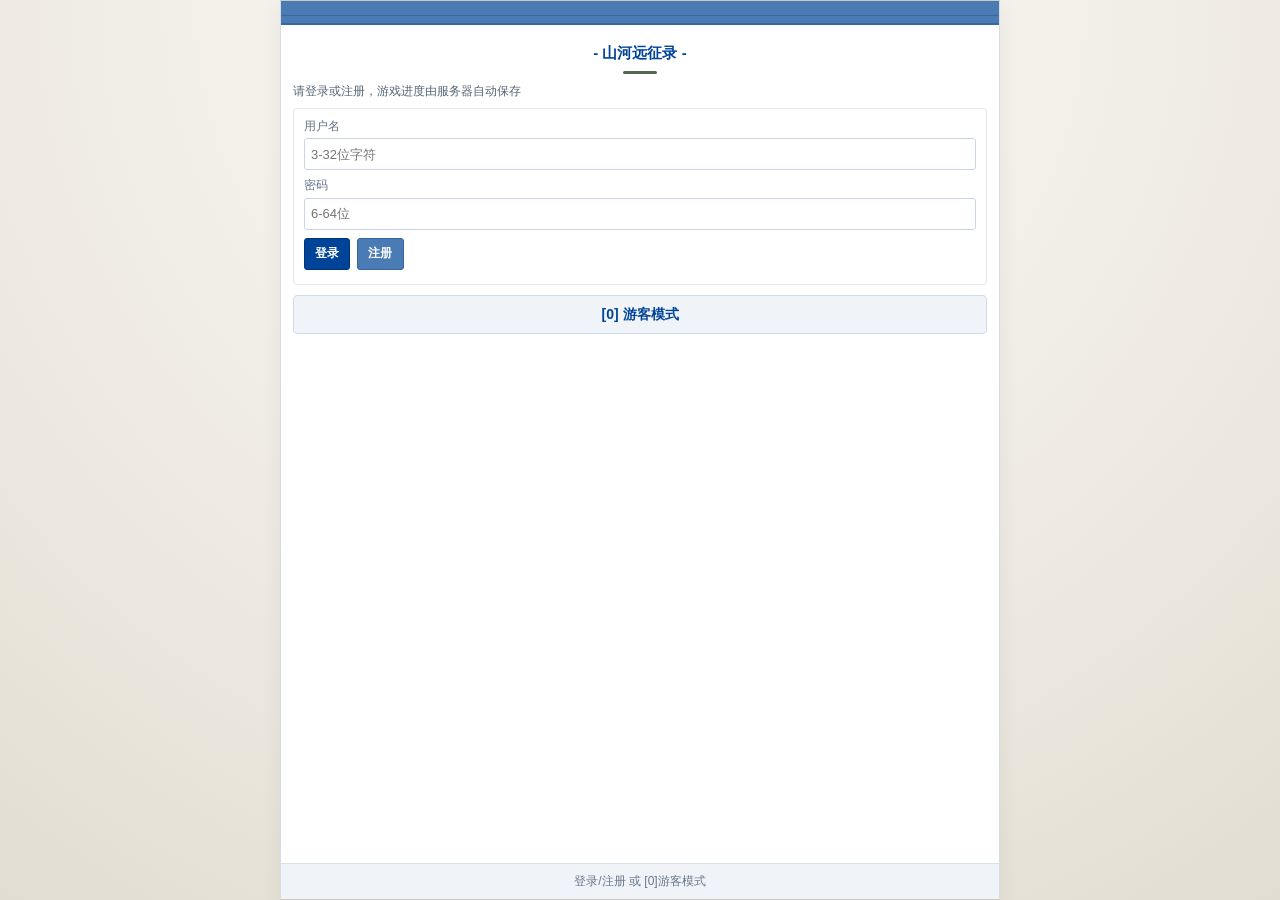
==== commit f6172f14: "[UPDATE]: 更新游戏背景和游戏标题，修复新手引导bug" ====
--- a/frontend/index.html
+++ b/frontend/index.html
@@ -4,8 +4,8 @@
   <meta charset="UTF-8">
   <meta name="viewport" content="width=device-width, initial-scale=1.0, maximum-scale=1.0, user-scalable=no">
   <meta name="theme-color" content="#f4f1ea">
-  <meta name="description" content="烽原战策：经营城池、统筹资源、协同军团，在共享世界中制定你的战争策略。">
-  <title>烽原战策 - 文字战争策略游戏</title>
+  <meta name="description" content="山河远征录：经营城池、统筹资源、协同军团，在共享世界中制定你的战争策略。">
+  <title>山河远征录 - 文字战争策略游戏</title>
   <link rel="stylesheet" href="css/style.css?v=2.7-profile-layout">
   <link rel="stylesheet" href="css/guild.css">
   <link rel="stylesheet" href="css/world-map.css?v=4.0-hit-test">
--- a/frontend/css/style.css
+++ b/frontend/css/style.css
@@ -1,4 +1,4 @@
-/* 烽原战策 - 文字战争策略游戏 - 蓝白文字风 */
+/* 山河远征录 - 文字战争策略游戏 - 蓝白文字风 */
 * { box-sizing: border-box; margin: 0; padding: 0; }
 
 html, body {
--- a/frontend/css/themes.css
+++ b/frontend/css/themes.css
@@ -1,5 +1,5 @@
 /* ========================================================================== */
-/* 烽原战策 - 多主题样式系统 (Theme Override Engine)                        */
+/* 山河远征录 - 多主题样式系统 (Theme Override Engine)                        */
 /* 支持:                                                                      */
 /* 1. [data-theme="blue-white"]   - 晴空蓝白文字风   */
 /* 2. [data-theme="paper"]  - 现代战术公文沙盘风 (护眼米白纸质)              */
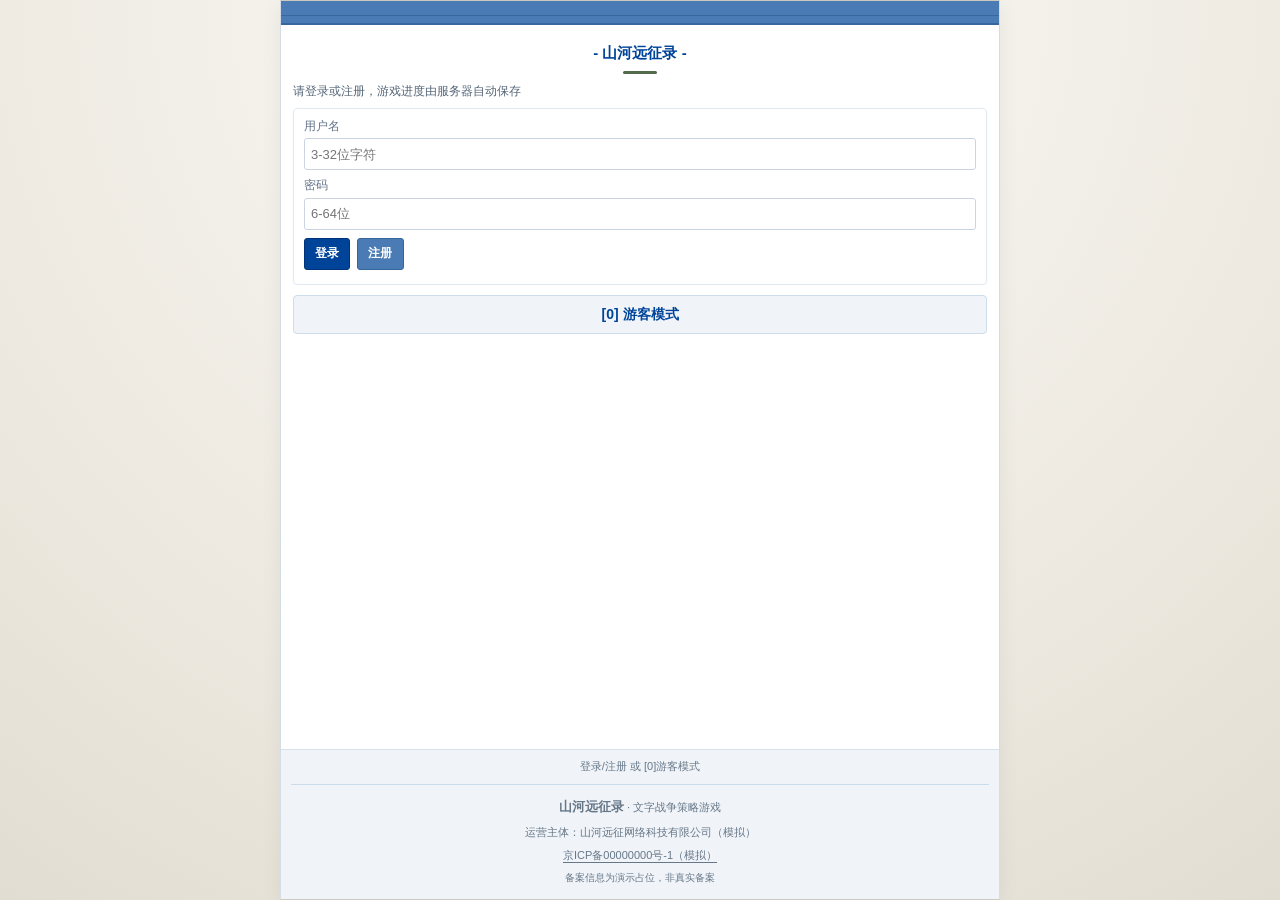
==== commit 9fa730dc: "[UPDATE]: 新增前进基地行动引导与阶段补给，支持账号注销冷静恢复与自动清理，调整初始资源配置" ====
--- a/frontend/index.html
+++ b/frontend/index.html
@@ -6,11 +6,14 @@
   <meta name="theme-color" content="#f4f1ea">
   <meta name="description" content="山河远征录：经营城池、统筹资源、协同军团，在共享世界中制定你的战争策略。">
   <title>山河远征录 - 文字战争策略游戏</title>
-  <link rel="stylesheet" href="css/style.css?v=2.7-profile-layout">
+  <link rel="stylesheet" href="css/style.css?v=3.0-garden-buildings">
   <link rel="stylesheet" href="css/guild.css">
-  <link rel="stylesheet" href="css/world-map.css?v=4.0-hit-test">
+  <link rel="stylesheet" href="css/world-map.css?v=4.17-north-up">
   <link rel="stylesheet" href="css/dispatch-route.css?v=1.0">
-  <link rel="stylesheet" href="css/themes.css?v=2.7-profile-layout">
+  <link rel="stylesheet" href="css/themes.css?v=3.0-garden-buildings">
+  <link rel="stylesheet" href="css/classic-home.css?v=1.0">
+  <link rel="stylesheet" href="css/onboarding.css?v=1.0">
+  <link rel="stylesheet" href="css/footer.css?v=1.0">
 </head>
 <body>
   <div id="loadingOverlay" style="display:none;position:fixed;top:0;left:0;width:100%;height:100%;background:rgba(0,0,0,0.5);z-index:9999;justify-content:center;align-items:center;">
@@ -28,19 +31,19 @@
       <div id="navbar"></div>
     </div>
     <div id="view"></div>
-    <div id="footbar"></div>
+    <footer id="footbar" aria-label="游戏导航与备案信息"></footer>
   </div>
   <div id="toast"></div>
 
-  <script src="js/theme.js?v=1.1-brand"></script>
+  <script src="js/theme.js?v=1.2-classic-home"></script>
   <script src="js/data.js?v=4.4-snow-depth"></script>
-  <script src="js/api-client.js?v=2.2-cities-map1"></script>
-  <script src="js/api.js?v=2.2-cities-map1"></script>
-  <script src="js/ws-client.js?v=2.2-cities"></script>
+  <script src="js/api-client.js?v=2.7-account-deletion"></script>
+  <script src="js/api.js?v=2.7-account-deletion"></script>
+  <script src="js/ws-client.js?v=2.7-account-deletion"></script>
   <script src="js/ws-handlers.js?v=1.2"></script>
   <script src="js/save.js?v=1.1"></script>
-  <script src="js/core.js?v=2.6-settings-cleanup"></script>
-  <script src="js/build.js?v=1.4"></script>
+  <script src="js/core.js?v=2.9-footer"></script>
+  <script src="js/build.js?v=1.5-garden-buildings"></script>
   <script src="js/fort.js?v=1.1"></script>
   <script src="js/army.js?v=1.2"></script>
   <script src="js/wounded.js?v=1.0"></script>
@@ -49,26 +52,28 @@
   <script src="js/map.js?v=1.1"></script>
   <script src="js/world-view.js?v=2.2-cities"></script>
   <script src="js/dispatch-route.js?v=1.0"></script>
-  <script src="js/world.js?v=3.1-route-preview"></script>
-  <script src="js/map-camera.js?v=1.1-projection"></script>
+  <script src="js/world.js?v=3.4-range-label"></script>
+  <script src="js/map-camera.js?v=1.2-north-up"></script>
   <script src="js/map-chunks.js?v=1.0"></script>
   <script src="js/map-layout.js?v=4.0-hit-test"></script>
   <script src="js/map-ocean.js?v=1.0"></script>
   <script src="js/map-terrain.js?v=4.11-northern-snow"></script>
-  <script src="js/world-map.js?v=4.14-city-pitch"></script>
+  <script src="js/world-map.js?v=4.17-north-up"></script>
   <script src="js/depot.js?v=1.5"></script>
   <script src="js/shop.js?v=1.2"></script>
   <script src="js/chat.js?v=1.1"></script>
   <script src="js/mail.js?v=1.1"></script>
-  <script src="js/guild.js?v=1.3"></script>
+  <script src="js/guild.js?v=2.1-account-transfer"></script>
   <script src="js/recharge.js?v=1.1"></script>
-  <script src="js/battle.js?v=1.8-wild-occupation"></script>
+  <script src="js/battle.js?v=1.9-collapsible-rounds"></script>
   <script src="js/task-quests.js?v=1.1"></script>
   <script src="js/task.js?v=2.2-cities"></script>
-  <script src="js/main-quest.js?v=2.2-cities"></script>
+  <script src="js/onboarding.js?v=1.0"></script>
+  <script src="js/main-quest.js?v=2.8-onboarding"></script>
   <script src="js/cities.js?v=3.1-route-preview"></script>
-  <script src="js/main-view.js?v=2.6-settings-cleanup"></script>
+  <script src="js/main-view.js?v=2.7-account-deletion"></script>
   <script src="js/player-profile.js?v=2.7-profile-layout"></script>
-  <script src="js/main.js?v=2.6-settings-cleanup"></script>
+  <script src="js/main.js?v=2.8-onboarding-account"></script>
+  <script src="js/account.js?v=2.7-account-deletion"></script>
 </body>
 </html>
--- a/frontend/css/style.css
+++ b/frontend/css/style.css
@@ -794,8 +794,8 @@
 .bcard-expanded .bcard-head { border-bottom-color: #d8c890; background: linear-gradient(180deg, #f8eec8 0%, #ecdfa0 100%); }
 
 .bcard-icon {
-  width: 28px;
-  height: 28px;
+  width: 56px;
+  height: 56px;
   border-radius: 6px;
   display: inline-flex;
   align-items: center;
@@ -807,8 +807,8 @@
   flex-shrink: 0;
 }
 .bcard-icon .b-icon-img {
-  width: 20px;
-  height: 20px;
+  width: 52px;
+  height: 52px;
   object-fit: contain;
   display: block;
 }
@@ -938,9 +938,10 @@
 .slot-overview-panel {
   margin: 8px 0 14px;
 }
+/* 建筑微缩模型需要足够的画幅；空地与已建地块保持同高。 */
 .slot-grid {
   display: grid;
-  grid-template-columns: repeat(auto-fill, minmax(78px, 1fr));
+  grid-template-columns: repeat(auto-fill, minmax(104px, 1fr));
   gap: 6px;
   margin-top: 6px;
 }
@@ -949,7 +950,7 @@
   flex-direction: column;
   align-items: center;
   justify-content: flex-start;
-  height: 96px;
+  height: 148px;
   padding: 6px 4px 4px;
   border-radius: 6px;
   border: 1px solid #c9b27a;
@@ -1015,8 +1016,8 @@
 .slot-card-icon {
   font-size: 22px;
   line-height: 1;
-  width: 32px;
-  height: 32px;
+  width: 84px;
+  height: 84px;
   margin: 0;
   display: flex;
   align-items: center;
@@ -1024,8 +1025,8 @@
   flex-shrink: 0;
 }
 .slot-card-icon .b-icon-img {
-  width: 28px;
-  height: 28px;
+  width: 84px;
+  height: 84px;
   object-fit: contain;
   display: block;
 }
@@ -1058,7 +1059,7 @@
   flex-direction: column;
   align-items: center;
   justify-content: flex-start;
-  height: 96px;
+  height: 148px;
   padding: 6px 4px 4px;
   border: 1.5px dashed #b5a060;
   background: rgba(255, 255, 255, .45);
@@ -1078,9 +1079,9 @@
   font-size: 24px;
   font-weight: 800;
   color: var(--accent, #526b4d);
-  line-height: 32px;
-  width: 32px;
-  height: 32px;
+  line-height: 84px;
+  width: 84px;
+  height: 84px;
   margin: 0;
   display: flex;
   align-items: center;
@@ -1130,15 +1131,15 @@
 .build-picker-icon {
   font-size: 28px;
   flex-shrink: 0;
-  width: 34px;
+  width: 64px;
   text-align: center;
   display: flex;
   align-items: center;
   justify-content: center;
 }
 .build-picker-icon .b-icon-img {
-  width: 30px;
-  height: 30px;
+  width: 64px;
+  height: 64px;
   object-fit: contain;
   display: block;
 }
@@ -2159,6 +2160,114 @@
   }
 }
 
+/* 出征界面兵种速度徽章与行军情报仪表板 */
+.dispatch-unit-spd {
+  display: inline-flex;
+  align-items: center;
+  gap: 3px;
+  font-size: 11px;
+  font-weight: 500;
+  color: var(--muted, #64748b);
+  background: rgba(0, 0, 0, 0.05);
+  border-radius: 4px;
+  padding: 1px 5px;
+  margin-left: 6px;
+  vertical-align: middle;
+}
+.dispatch-unit-spd.has-tech {
+  color: var(--accent, #3182ce);
+  background: var(--accent-soft, rgba(49, 130, 206, 0.1));
+  border: 1px solid rgba(49, 130, 206, 0.25);
+}
+.dispatch-unit-spd .tech-tag {
+  font-size: 10px;
+  font-weight: 700;
+  color: #dd6b20;
+}
+
+.dispatch-stats-card {
+  margin-top: 10px;
+  padding: 10px 12px;
+  background: var(--surface-muted, #f8fafc);
+  border: 1px solid var(--line, #e2e8f0);
+  border-radius: 8px;
+  box-shadow: 0 1px 2px rgba(0, 0, 0, 0.03);
+}
+.dispatch-stats-header {
+  display: flex;
+  align-items: center;
+  justify-content: space-between;
+  margin-bottom: 8px;
+}
+.dispatch-stats-title {
+  font-size: 13px;
+  font-weight: 700;
+  color: var(--ink, #1e293b);
+  letter-spacing: 0.3px;
+}
+.dispatch-boost-tag {
+  font-size: 11px;
+  font-weight: 600;
+  color: #b7791f;
+  background: #fefcbf;
+  border: 1px solid #f6e05e;
+  border-radius: 4px;
+  padding: 1px 6px;
+}
+.dispatch-stats-grid {
+  display: grid;
+  grid-template-columns: repeat(4, 1fr);
+  gap: 8px;
+  margin-bottom: 8px;
+}
+@media (max-width: 500px) {
+  .dispatch-stats-grid {
+    grid-template-columns: repeat(2, 1fr);
+  }
+}
+.dispatch-stat-item {
+  background: var(--surface, #ffffff);
+  border: 1px solid var(--line, #e2e8f0);
+  border-radius: 6px;
+  padding: 6px 8px;
+  display: flex;
+  flex-direction: column;
+  gap: 2px;
+}
+.dispatch-stat-item.highlight {
+  background: rgba(49, 130, 206, 0.07);
+  border-color: rgba(49, 130, 206, 0.28);
+}
+.dispatch-stat-label {
+  font-size: 11px;
+  color: var(--muted, #64748b);
+}
+.dispatch-stat-val {
+  font-size: 13px;
+  font-weight: 700;
+  color: var(--ink, #1e293b);
+  font-variant-numeric: tabular-nums;
+}
+.dispatch-stat-val.highlight {
+  color: var(--accent, #2b6cb0);
+  font-size: 14px;
+}
+.dispatch-stats-tip {
+  font-size: 11px;
+  line-height: 1.45;
+  color: var(--muted, #64748b);
+  background: rgba(0, 0, 0, 0.02);
+  border-radius: 4px;
+  padding: 5px 8px;
+  margin-bottom: 6px;
+}
+.dispatch-stats-footer {
+  display: flex;
+  justify-content: flex-end;
+  font-size: 12px;
+  color: var(--muted, #64748b);
+}
+
 .bfield, .btimer, .bforce, .blog {
   border-radius: 8px;
   box-shadow: none;
@@ -2310,6 +2419,32 @@
 .rb-unit.mine { color: var(--accent); }
 .rb-unit.enemy { color: var(--danger); }
 
+.report-details-toggle-wrap {
+  margin: 12px 0 6px;
+}
+.report-details-toggle-btn {
+  background: var(--surface-muted, #f4f0e4);
+  color: var(--accent-dark, #4a3417);
+  border: 1px solid var(--line, #d8c890);
+  border-radius: 8px;
+  cursor: pointer;
+  transition: background 0.15s, border-color 0.15s, color 0.15s;
+}
+.report-details-toggle-btn:hover {
+  background: var(--surface, #ffffff);
+  border-color: var(--accent, #9a6a22);
+}
+.report-details-toggle-btn.active {
+  background: var(--surface, #ffffff);
+  border-color: var(--accent, #9a6a22);
+  color: var(--accent, #9a6a22);
+}
+.rb-toggle-arrow {
+  display: inline-block;
+  font-size: 11px;
+  transition: transform 0.2s ease;
+}
+
 #toast {
   /* container only - individual toast items carry the visual styling */
 }
@@ -4119,15 +4254,34 @@
 
 /* ===== 宣战二次确认弹窗 ===== */
 .dw-confirm { max-width: 380px; }
-.dw-confirm .modal-title.dw-title {
-  background: linear-gradient(180deg, #8a2c2c 0%, #6a1f1f 100%);
-  color: #ffe7c4;
-  border-bottom: 2px solid #d4a04c;
-  text-align: center;
-  font-size: 16px;
-  letter-spacing: 1px;
-}
-.dw-confirm .dw-icon { font-size: 18px; margin-right: 6px; vertical-align: -2px; }
+/* Own the header palette; generic theme .modal-title rules must not recolor it. */
+.dw-confirm .dw-title {
+  display: flex;
+  align-items: center;
+  gap: 12px;
+  flex: 0 0 auto;
+  padding: 16px 18px;
+  background: linear-gradient(135deg, #293d50 0%, #192936 100%);
+  color: #fff8e9;
+  border-bottom: 2px solid #d9b578;
+  text-align: left;
+}
+.dw-confirm .dw-icon {
+  display: flex;
+  align-items: center;
+  justify-content: center;
+  flex: 0 0 38px;
+  height: 38px;
+  border: 1px solid #9e825b;
+  border-radius: 9px;
+  background: #374450;
+  color: #f3cf8e;
+  font-size: 23px;
+  line-height: 1;
+}
+.dw-confirm .dw-title-copy { min-width: 0; }
+.dw-confirm .dw-title-heading { color: #fff8e9; font-size: 18px; font-weight: 700; line-height: 1.4; letter-spacing: 1px; }
+.dw-confirm .dw-title-target { margin-top: 4px; color: #d5dfe7; font-size: 12px; font-weight: 400; line-height: 1.5; overflow-wrap: anywhere; }
 .dw-confirm .dw-body { padding: 14px 18px 4px; }
 
 /* 敌城信息 */
@@ -5515,8 +5669,8 @@
   justify-content: center;
 }
 .bdetail-icon .b-icon-img {
-  width: 32px;
-  height: 32px;
+  width: 88px;
+  height: 88px;
   object-fit: contain;
   display: block;
 }
--- a/frontend/css/world-map.css
+++ b/frontend/css/world-map.css
@@ -10,13 +10,12 @@
 .world-map-button:disabled { opacity:.5; cursor:wait; }
 .world-map-search { display:flex; gap:6px; margin-bottom:9px; }
 .world-map-search input { width:0; flex:1; min-width:0; border:1px solid var(--map-line); border-radius:6px; background:var(--map-panel); color:var(--map-ink); padding:7px 10px; font:inherit; font-size:13px; }
-.world-map-filters { display:flex; gap:5px; overflow-x:auto; margin-bottom:10px; scrollbar-width:none; }
+.world-map-filters { display:none !important; }
 .world-map-filters button { flex:1 0 auto; padding:5px 8px; background:var(--map-panel); border:1px solid var(--map-line); color:var(--map-muted); border-radius:5px; font-size:12px; }
 .world-map-filters button[aria-pressed="true"] { color:#fff; background:var(--map-blue); border-color:var(--map-blue); }
 .world-map-stage { height:clamp(360px,65vh,740px); height:clamp(360px,65dvh,740px); position:relative; overflow:hidden; border:1px solid #adbec9; border-radius:10px; background:#e0e7d8; isolation:isolate; }
 .world-map-canvas { position:absolute; inset:0; overflow:hidden; }
-.world-map-canvas { perspective:1100px; perspective-origin:50% 58%; }
-.world-map-canvas canvas, .world-map-input-plane { display:block; width:100%; height:100%; touch-action:none; outline-offset:-3px; cursor:grab; transform:perspective(1100px) rotateX(11deg) scale(1.06); transform-origin:50% 70%; }
+.world-map-canvas canvas, .world-map-input-plane { display:block; width:100%; height:100%; touch-action:none; outline-offset:-3px; cursor:grab; }
 .world-map-input-plane { position:absolute; inset:0; pointer-events:none; }
 .world-map-input-plane i { position:absolute; width:0; height:0; }
 .world-map-canvas canvas:active { cursor:grabbing; }
@@ -42,7 +41,12 @@
 .world-map-loading { position:absolute; top:auto; bottom:55px; left:12px; max-width:75%; border-radius:5px; padding:4px 8px; background:rgba(255,255,255,.92); color:#537188; font-size:11px; pointer-events:none; }
 .world-map-crosshair { position:absolute; left:50%; top:50%; width:12px; height:12px; border:1px solid #46685680; border-radius:50%; transform:translate(-50%,-50%); pointer-events:none; }
 .world-map-legend { position:absolute; left:12px; bottom:12px; right:12px; display:flex; flex-wrap:wrap; gap:9px; padding:7px 9px; font-size:10px; color:#4e6266; background:rgba(255,255,255,.88); border:1px solid #d1dddf; border-radius:5px; pointer-events:none; }
-.world-map-legend .own { color:#2f719e; }.world-map-legend .enemy { color:#a45d4c; }.world-map-legend .resource { color:#527a47; }
+.world-map-legend > span { display:inline-flex; align-items:center; gap:4px; white-space:nowrap; }
+.world-map-legend .own { color:#205675; font-weight:600; }
+.world-map-legend .other { color:#78501e; }
+.world-map-legend .neutral { color:#535f53; }
+.map-key-shield { display:inline-flex; align-items:center; justify-content:center; width:12px; height:14px; background:#205675; color:#fff; font-style:normal; font-size:9px; clip-path:polygon(0 0,100% 0,100% 60%,50% 100%,0 60%); }
+@media(max-width:600px) { .world-map-legend { gap:6px 10px; } .world-map-legend .map-legend-hint { display:none; } }
 .world-map-detail { position:absolute; bottom:10px; left:10px; right:10px; background:var(--map-panel); color:var(--map-ink); border:1px solid var(--map-line); border-radius:9px; box-shadow:0 6px 28px #24465f30; padding:12px; max-height:55%; overflow:auto; }
 .world-map-detail[hidden] { display:none; }
 .world-map-detail-head { display:flex; align-items:center; gap:10px; padding-right:20px; }
--- a/frontend/css/themes.css
+++ b/frontend/css/themes.css
@@ -1,7 +1,7 @@
 /* ========================================================================== */
 /* 山河远征录 - 多主题样式系统 (Theme Override Engine)                        */
 /* 支持:                                                                      */
-/* 1. [data-theme="blue-white"]   - 晴空蓝白文字风   */
+/* 1. [data-theme|="blue-white"]   - 晴空蓝白文字风   */
 /* 2. [data-theme="paper"]  - 现代战术公文沙盘风 (护眼米白纸质)              */
 /* 3. [data-theme="dark"]   - 战术夜航终端风 (极简冷黑雷达)                  */
 /* ========================================================================== */
@@ -29,18 +29,19 @@
 }
 
 /* ========================================================================== */
+/* 蓝白系列共用基础；经典家园在 classic-home.css 中覆盖布局。 */
 /* THEME 1: 晴空蓝白风格                            */
 /* ========================================================================== */
 
-html[data-theme="blue-white"],
-body[data-theme="blue-white"] {
+html[data-theme|="blue-white"],
+body[data-theme|="blue-white"] {
   background: #eaedf2 !important;
   color: #222222 !important;
   font-family: -apple-system, BlinkMacSystemFont, "Segoe UI", Roboto, "PingFang SC", "Hiragino Sans GB", "Microsoft YaHei", sans-serif !important;
   -webkit-font-smoothing: antialiased;
 }
 
-[data-theme="blue-white"] #screen {
+[data-theme|="blue-white"] #screen {
   background: #ffffff !important;
   border-left: 1px solid #d4dce6 !important;
   border-right: 1px solid #d4dce6 !important;
@@ -49,7 +50,7 @@
 }
 
 /* 顶部栏：晴空蓝白 经典天蓝底色 */
-[data-theme="blue-white"] #topbar {
+[data-theme|="blue-white"] #topbar {
   background: #4a7bb5 !important;
   border-bottom: 1px solid #3a689d !important;
   color: #ffffff !important;
@@ -57,35 +58,35 @@
   backdrop-filter: none !important;
 }
 
-[data-theme="blue-white"] #topbar .top-row {
+[data-theme|="blue-white"] #topbar .top-row {
   margin-bottom: 4px !important;
 }
 
-[data-theme="blue-white"] #topbar .player-bar .name {
+[data-theme|="blue-white"] #topbar .player-bar .name {
   color: #ffffff !important;
   font-weight: 600 !important;
   font-size: 14px !important;
 }
 
-[data-theme="blue-white"] #topbar .player-bar .prestige-tag {
+[data-theme|="blue-white"] #topbar .player-bar .prestige-tag {
   background: rgba(255, 255, 255, 0.22) !important;
   border: 1px solid rgba(255, 255, 255, 0.4) !important;
   color: #fff !important;
   font-weight: 600 !important;
 }
-[data-theme="blue-white"] #topbar .player-bar .prestige-tag .ps-icon {
+[data-theme|="blue-white"] #topbar .player-bar .prestige-tag .ps-icon {
   color: #ffe14a !important;
 }
 
-[data-theme="blue-white"] #topbar .player-bar-right .diamond {
+[data-theme|="blue-white"] #topbar .player-bar-right .diamond {
   color: #ffffff !important;
   background: rgba(0, 0, 0, 0.15) !important;
   border: 1px solid rgba(255, 255, 255, 0.25) !important;
 }
 
-[data-theme="blue-white"] #topbar .player-bar-right .shop-btn,
-[data-theme="blue-white"] #topbar .player-bar-right .icon-btn,
-[data-theme="blue-white"] #topbar .theme-switch-btn {
+[data-theme|="blue-white"] #topbar .player-bar-right .shop-btn,
+[data-theme|="blue-white"] #topbar .player-bar-right .icon-btn,
+[data-theme|="blue-white"] #topbar .theme-switch-btn {
   background: rgba(255, 255, 255, 0.2) !important;
   border: 1px solid rgba(255, 255, 255, 0.35) !important;
   border-radius: 4px !important;
@@ -97,15 +98,15 @@
   justify-content: center !important;
 }
 
-[data-theme="blue-white"] #topbar .player-bar-right .shop-btn:hover,
-[data-theme="blue-white"] #topbar .player-bar-right .icon-btn:hover,
-[data-theme="blue-white"] #topbar .theme-switch-btn:hover {
+[data-theme|="blue-white"] #topbar .player-bar-right .shop-btn:hover,
+[data-theme|="blue-white"] #topbar .player-bar-right .icon-btn:hover,
+[data-theme|="blue-white"] #topbar .theme-switch-btn:hover {
   background: rgba(255, 255, 255, 0.35) !important;
   border-color: rgba(255, 255, 255, 0.5) !important;
 }
 
 /* 资源栏：晴空蓝白 浅水蓝高密度数据行 */
-[data-theme="blue-white"] #topbar .res {
+[data-theme|="blue-white"] #topbar .res {
   background: #eef4fb !important;
   border: 1px solid #d3e1f0 !important;
   border-radius: 3px !important;
@@ -115,17 +116,17 @@
   font-size: 12px !important;
   gap: 4px 8px !important;
 }
-[data-theme="blue-white"] #topbar .res span {
+[data-theme|="blue-white"] #topbar .res span {
   color: #445566 !important;
 }
-[data-theme="blue-white"] #topbar .res span b,
-[data-theme="blue-white"] #topbar .res .res-gold {
+[data-theme|="blue-white"] #topbar .res span b,
+[data-theme|="blue-white"] #topbar .res .res-gold {
   color: #004499 !important;
   font-weight: 700 !important;
 }
 
 /* 行军/战备警告条 */
-[data-theme="blue-white"] #topbar .march-bar {
+[data-theme|="blue-white"] #topbar .march-bar {
   background: #fde8e8 !important;
   border: 1px solid #f8b4b4 !important;
   color: #c81e1e !important;
@@ -136,7 +137,7 @@
 }
 
 /* 经典 晴空蓝白 分页滑动导航 */
-[data-theme="blue-white"] #navbar {
+[data-theme|="blue-white"] #navbar {
   background: #4a7bb5 !important;
   border-bottom: 2px solid #38679d !important;
   padding: 3px 3px 4px !important;
@@ -146,10 +147,10 @@
   white-space: normal !important;
 }
 
-[data-theme="blue-white"] #navbar .nav-page .navitem { min-height: 40px !important; }
-[data-theme="blue-white"] #navbar .nav-page-dot { color: #fff; }
-
-[data-theme="blue-white"] #navbar .navitem {
+[data-theme|="blue-white"] #navbar .nav-page .navitem { min-height: 40px !important; }
+[data-theme|="blue-white"] #navbar .nav-page-dot { color: #fff; }
+
+[data-theme|="blue-white"] #navbar .navitem {
   background: transparent !important;
   border: none !important;
   color: #ffffff !important;
@@ -167,17 +168,17 @@
   user-select: none !important;
 }
 
-[data-theme="blue-white"] #navbar .navitem:hover {
+[data-theme|="blue-white"] #navbar .navitem:hover {
   background: rgba(255, 255, 255, 0.16) !important;
 }
 
-[data-theme="blue-white"] #navbar .navitem.active {
+[data-theme|="blue-white"] #navbar .navitem.active {
   background: rgba(255, 255, 255, 0.28) !important;
   font-weight: 700 !important;
   box-shadow: inset 0 0 0 1px rgba(255, 255, 255, 0.35) !important;
 }
 
-[data-theme="blue-white"] #navbar .navitem.alert {
+[data-theme|="blue-white"] #navbar .navitem.alert {
   background: radial-gradient(ellipse at center, rgba(255, 85, 103, .28), rgba(196, 42, 65, .08)) !important;
   box-shadow: inset 0 0 0 1px rgba(255, 154, 165, .5) !important;
   border-radius: 8px !important;
@@ -186,61 +187,61 @@
 }
 
 /* 资源/军事建筑卡片：跟随 晴空蓝白 蓝白主题，而不是纸张米黄色 */
-[data-theme="blue-white"] .bcard {
+[data-theme|="blue-white"] .bcard {
   background: #f7faff !important;
   border: 1px solid #b7cbe3 !important;
   border-left: 3px solid #6d98c7 !important;
   border-radius: 6px !important;
   box-shadow: 0 1px 3px rgba(44, 79, 120, .12) !important;
 }
-[data-theme="blue-white"] .bcard:hover,
-[data-theme="blue-white"] .bcard-expanded {
+[data-theme|="blue-white"] .bcard:hover,
+[data-theme|="blue-white"] .bcard-expanded {
   border-color: #6d98c7 !important;
   box-shadow: 0 2px 7px rgba(44, 79, 120, .18) !important;
 }
-[data-theme="blue-white"] .bcard-head,
-[data-theme="blue-white"] .bcard-expanded .bcard-head {
+[data-theme|="blue-white"] .bcard-head,
+[data-theme|="blue-white"] .bcard-expanded .bcard-head {
   background: linear-gradient(180deg, #ffffff 0%, #edf4fc 100%) !important;
   border-bottom-color: #d4e1ef !important;
   padding: 8px 10px !important;
 }
-[data-theme="blue-white"] .bcard-head:hover {
+[data-theme|="blue-white"] .bcard-head:hover {
   background: #e8f1fb !important;
 }
-[data-theme="blue-white"] .bcard-icon {
-  width: 30px !important;
-  height: 30px !important;
+[data-theme|="blue-white"] .bcard-icon {
+  width: 56px !important;
+  height: 56px !important;
   border-radius: 6px !important;
   background: linear-gradient(180deg, #f4f8fd 0%, #d8e6f4 100%) !important;
   border: 1px solid #9fb9d5 !important;
   font-size: 19px !important;
 }
-[data-theme="blue-white"] .bcard-name { color: #294a73 !important; font-size: 14px !important; }
-[data-theme="blue-white"] .bcard-lv {
+[data-theme|="blue-white"] .bcard-name { color: #294a73 !important; font-size: 14px !important; }
+[data-theme|="blue-white"] .bcard-lv {
   color: #31577f !important;
   background: #f8fbff !important;
   border-color: #b8cde3 !important;
 }
-[data-theme="blue-white"] .bcard-caret { color: #5279a4 !important; }
-[data-theme="blue-white"] .bcard-expand {
+[data-theme|="blue-white"] .bcard-caret { color: #5279a4 !important; }
+[data-theme|="blue-white"] .bcard-expand {
   background: #f5f9fe !important;
   border-top-color: #cbdceb !important;
 }
-[data-theme="blue-white"] .bcard-desc {
+[data-theme|="blue-white"] .bcard-desc {
   color: #536b84 !important;
   background: #edf4fb !important;
   border-left-color: #6d98c7 !important;
 }
-[data-theme="blue-white"] .bcard-stat { background: #ffffff !important; border-color: #d4e1ef !important; }
-[data-theme="blue-white"] .bcard-stat-name { color: #5b7693 !important; }
-[data-theme="blue-white"] .bcard-stat-val { color: #245b9b !important; }
-[data-theme="blue-white"] .bcard-slot-row { border-color: #d4e1ef !important; }
-
-[data-theme="blue-white"] #navbar .navnum {
+[data-theme|="blue-white"] .bcard-stat { background: #ffffff !important; border-color: #d4e1ef !important; }
+[data-theme|="blue-white"] .bcard-stat-name { color: #5b7693 !important; }
+[data-theme|="blue-white"] .bcard-stat-val { color: #245b9b !important; }
+[data-theme|="blue-white"] .bcard-slot-row { border-color: #d4e1ef !important; }
+
+[data-theme|="blue-white"] #navbar .navnum {
   display: none !important;
 }
 
-[data-theme="blue-white"] #navbar .navlabel {
+[data-theme|="blue-white"] #navbar .navlabel {
   font-size: 12px !important;
   line-height: 1.2 !important;
   color: #ffffff !important;
@@ -251,7 +252,7 @@
   justify-content: center !important;
 }
 
-[data-theme="blue-white"] #navbar .nav-badge {
+[data-theme|="blue-white"] #navbar .nav-badge {
   position: absolute !important;
   top: 1px !important;
   right: 2px !important;
@@ -270,7 +271,7 @@
   pointer-events: none !important;
 }
 
-[data-theme="blue-white"] #navbar .nav-badge.alert-dot {
+[data-theme|="blue-white"] #navbar .nav-badge.alert-dot {
   min-width: 12px !important;
   height: 12px !important;
   line-height: 12px !important;
@@ -279,66 +280,66 @@
 }
 
 /* 内容主区域：纯白底、清爽排版 */
-[data-theme="blue-white"] #view {
+[data-theme|="blue-white"] #view {
   background: #ffffff !important;
   padding: 10px 12px 20px !important;
   color: #222222 !important;
 }
 
 /* 军需商城：与 晴空蓝白 蓝白界面统一 */
-[data-theme="blue-white"] .shop-balance {
+[data-theme|="blue-white"] .shop-balance {
   background: linear-gradient(180deg, #f7fbff 0%, #e4effa 100%) !important;
   border-color: #b7cde4 !important;
   box-shadow: 0 2px 6px rgba(53, 91, 130, .12) !important;
 }
-[data-theme="blue-white"] .shop-balance .bal-label { color: #5d7187 !important; }
-[data-theme="blue-white"] .shop-balance .bal-value { color: #2265a5 !important; }
-[data-theme="blue-white"] .shop-balance .bal-action {
+[data-theme|="blue-white"] .shop-balance .bal-label { color: #5d7187 !important; }
+[data-theme|="blue-white"] .shop-balance .bal-value { color: #2265a5 !important; }
+[data-theme|="blue-white"] .shop-balance .bal-action {
   color: #315d89 !important; background: #fff !important; border-color: #a9c2dc !important;
 }
-[data-theme="blue-white"] .shop-balance .bal-action:hover { background: #e8f2fc !important; }
-[data-theme="blue-white"] .shop-tab { color: #5b6f83 !important; border-color: #c5d3e1 !important; }
-[data-theme="blue-white"] .shop-tab.active {
+[data-theme|="blue-white"] .shop-balance .bal-action:hover { background: #e8f2fc !important; }
+[data-theme|="blue-white"] .shop-tab { color: #5b6f83 !important; border-color: #c5d3e1 !important; }
+[data-theme|="blue-white"] .shop-tab.active {
   background: linear-gradient(180deg, #78a7d3, #4779ad) !important;
   border-color: #356597 !important; color: #fff !important;
 }
-[data-theme="blue-white"] .shop-card {
+[data-theme|="blue-white"] .shop-card {
   background: #fafdff !important; border-color: #c2d2e2 !important;
   border-radius: 7px !important; box-shadow: 0 2px 6px rgba(50, 84, 120, .09) !important;
 }
-[data-theme="blue-white"] .shop-card:hover { border-color: #6d98c7 !important; box-shadow: 0 5px 12px rgba(50, 84, 120, .16) !important; }
-[data-theme="blue-white"] .shop-card-head { background: linear-gradient(180deg, #f2f7fc, #e3edf7) !important; }
-[data-theme="blue-white"] .shop-card-name { color: #294a73 !important; }
-[data-theme="blue-white"] .shop-card-desc { color: #64788c !important; }
-[data-theme="blue-white"] .shop-card-foot .shop-price { color: #2466a7 !important; }
-[data-theme="blue-white"] .shop-card-foot .shop-buy {
+[data-theme|="blue-white"] .shop-card:hover { border-color: #6d98c7 !important; box-shadow: 0 5px 12px rgba(50, 84, 120, .16) !important; }
+[data-theme|="blue-white"] .shop-card-head { background: linear-gradient(180deg, #f2f7fc, #e3edf7) !important; }
+[data-theme|="blue-white"] .shop-card-name { color: #294a73 !important; }
+[data-theme|="blue-white"] .shop-card-desc { color: #64788c !important; }
+[data-theme|="blue-white"] .shop-card-foot .shop-price { color: #2466a7 !important; }
+[data-theme|="blue-white"] .shop-card-foot .shop-buy {
   background: linear-gradient(180deg, #6fa5d3, #3c73aa) !important;
   border-color: #2f5f92 !important;
 }
-[data-theme="blue-white"] .shop-card-foot .shop-buy.disabled,
-[data-theme="blue-white"] .shop-card-foot .shop-buy:disabled { background: #c5d0dc !important; border-color: #aebdca !important; }
-[data-theme="blue-white"] .shop-card-stock { background: rgba(255,255,255,.9) !important; border-color: #c5d3e1 !important; color: #617487 !important; }
+[data-theme|="blue-white"] .shop-card-foot .shop-buy.disabled,
+[data-theme|="blue-white"] .shop-card-foot .shop-buy:disabled { background: #c5d0dc !important; border-color: #aebdca !important; }
+[data-theme|="blue-white"] .shop-card-stock { background: rgba(255,255,255,.9) !important; border-color: #c5d3e1 !important; color: #617487 !important; }
 
 /* 任务进度：绿色表示已完成/正在推进，蓝色主题负责承载导航与信息层级 */
-[data-theme="blue-white"] .main-quest-view .quest-progress-bar,
-[data-theme="blue-white"] .quest-progress-bar {
+[data-theme|="blue-white"] .main-quest-view .quest-progress-bar,
+[data-theme|="blue-white"] .quest-progress-bar {
   background: #e7f0e8 !important;
   border-color: #b8cfbc !important;
   border-radius: 999px !important;
   height: 7px !important;
 }
-[data-theme="blue-white"] .main-quest-view .quest-progress-fill,
-[data-theme="blue-white"] .quest-progress-fill {
+[data-theme|="blue-white"] .main-quest-view .quest-progress-fill,
+[data-theme|="blue-white"] .quest-progress-fill {
   background: linear-gradient(90deg, #8fbd8f, #4f8058) !important;
   border-radius: 999px !important;
 }
-[data-theme="blue-white"] .main-quest-view .quest-progress-text,
-[data-theme="blue-white"] .main-quest-view .quest-chapter-progress { color: #4f7655 !important; }
-[data-theme="blue-white"] .main-quest-view .quest-row { border-left-color: #6d9a72 !important; }
-[data-theme="blue-white"] .main-quest-view .quest-badge.ok { background: #5b8c63 !important; }
+[data-theme|="blue-white"] .main-quest-view .quest-progress-text,
+[data-theme|="blue-white"] .main-quest-view .quest-chapter-progress { color: #4f7655 !important; }
+[data-theme|="blue-white"] .main-quest-view .quest-row { border-left-color: #6d9a72 !important; }
+[data-theme|="blue-white"] .main-quest-view .quest-badge.ok { background: #5b8c63 !important; }
 
 /* 标题规范 */
-[data-theme="blue-white"] .title {
+[data-theme|="blue-white"] .title {
   color: #004499 !important;
   font-size: 15px !important;
   font-weight: 700 !important;
@@ -348,7 +349,7 @@
   text-align: center !important;
 }
 
-[data-theme="blue-white"] .desc {
+[data-theme|="blue-white"] .desc {
   color: #556677 !important;
   font-size: 12px !important;
   margin: 4px 0 8px !important;
@@ -356,7 +357,7 @@
 }
 
 /* 晴空蓝白 标志性分类标头：【分类】与竖线分隔操作 */
-[data-theme="blue-white"] .zone-head {
+[data-theme|="blue-white"] .zone-head {
   display: flex !important;
   align-items: center !important;
   gap: 0 !important;
@@ -374,8 +375,8 @@
 }
 
 /* 彻底清除 style.css 中残留的 4px 绿色药丸小柱与默认伪元素 */
-[data-theme="blue-white"] .zone-head::before,
-[data-theme="blue-white"] .zone-head::after {
+[data-theme|="blue-white"] .zone-head::before,
+[data-theme|="blue-white"] .zone-head::after {
   content: none !important;
   display: none !important;
   width: 0 !important;
@@ -385,7 +386,7 @@
 }
 
 /* 标头文字与括号：在同级基线精准居中对齐 */
-[data-theme="blue-white"] .zone-title {
+[data-theme|="blue-white"] .zone-title {
   display: inline-flex !important;
   align-items: center !important;
   color: #004499 !important;
@@ -393,7 +394,7 @@
   font-size: 13px !important;
   line-height: 1.2 !important;
 }
-[data-theme="blue-white"] .zone-title::before {
+[data-theme|="blue-white"] .zone-title::before {
   content: "【" !important;
   color: #004499 !important;
   font-size: 13px !important;
@@ -403,7 +404,7 @@
   vertical-align: middle !important;
   margin-right: 1px !important;
 }
-[data-theme="blue-white"] .zone-title::after {
+[data-theme|="blue-white"] .zone-title::after {
   content: "】" !important;
   color: #004499 !important;
   font-size: 13px !important;
@@ -415,7 +416,7 @@
 }
 
 /* 兜底：若未包裹 .zone-title 的普通 .zone-head，由容器显示【】 */
-[data-theme="blue-white"] .zone-head:not(:has(.zone-title))::before {
+[data-theme|="blue-white"] .zone-head:not(:has(.zone-title))::before {
   content: "【" !important;
   display: inline-block !important;
   color: #004499 !important;
@@ -429,7 +430,7 @@
   background: none !important;
   border: none !important;
 }
-[data-theme="blue-white"] .zone-head:not(:has(.zone-title))::after {
+[data-theme|="blue-white"] .zone-head:not(:has(.zone-title))::after {
   content: "】" !important;
   display: inline-block !important;
   color: #004499 !important;
@@ -445,7 +446,7 @@
 }
 
 /* 副标题紧随其后，优雅排版 */
-[data-theme="blue-white"] .zone-sub {
+[data-theme|="blue-white"] .zone-sub {
   font-weight: normal !important;
   font-size: 12px !important;
   color: #667788 !important;
@@ -456,30 +457,30 @@
 }
 
 /* 晴空蓝白 首页资源卡片与数据样式 (规范字号、杜绝过大溢出与模糊投影) */
-[data-theme="blue-white"] .res-grid {
+[data-theme|="blue-white"] .res-grid {
   gap: 5px !important;
 }
-[data-theme="blue-white"] .res-card {
+[data-theme|="blue-white"] .res-card {
   background: #fbfcfe !important;
   border: 1px solid #dbe4ee !important;
   border-radius: 4px !important;
   padding: 5px 6px !important;
   box-shadow: none !important;
 }
-[data-theme="blue-white"] .res-card:hover {
+[data-theme|="blue-white"] .res-card:hover {
   border-color: #4a7bb5 !important;
   background: #f0f5fb !important;
 }
-[data-theme="blue-white"] .res-summary {
+[data-theme|="blue-white"] .res-summary {
   gap: 3px !important;
 }
-[data-theme="blue-white"] .res-name {
+[data-theme|="blue-white"] .res-name {
   color: #475569 !important;
   font-size: 11px !important;
   font-weight: 500 !important;
 }
-[data-theme="blue-white"] .res-cur,
-[data-theme="blue-white"] .res-main {
+[data-theme|="blue-white"] .res-cur,
+[data-theme|="blue-white"] .res-main {
   color: #0f172a !important;
   font-size: 11.5px !important;
   font-weight: 600 !important;
@@ -488,17 +489,17 @@
   text-shadow: none !important;
   letter-spacing: -0.2px !important;
 }
-[data-theme="blue-white"] .res-slash {
+[data-theme|="blue-white"] .res-slash {
   color: #94a3b8 !important;
   font-size: 10px !important;
   margin: 0 1px !important;
 }
-[data-theme="blue-white"] .res-max {
+[data-theme|="blue-white"] .res-max {
   color: #64748b !important;
   font-size: 10.5px !important;
   font-weight: 500 !important;
 }
-[data-theme="blue-white"] .res-rate {
+[data-theme|="blue-white"] .res-rate {
   color: #16a34a !important;
   font-size: 10px !important;
   font-weight: 500 !important;
@@ -506,17 +507,17 @@
   font-variant-numeric: tabular-nums !important;
   text-shadow: none !important;
 }
-[data-theme="blue-white"] .res-rate.neg {
+[data-theme|="blue-white"] .res-rate.neg {
   color: #dc2626 !important;
 }
-[data-theme="blue-white"] .res-card .d {
+[data-theme|="blue-white"] .res-card .d {
   color: #64748b !important;
   font-size: 10.5px !important;
   margin-top: 2px !important;
 }
 
 /* 内容面板：浅色背景与简洁边框 */
-[data-theme="blue-white"] .panel {
+[data-theme|="blue-white"] .panel {
   background: #ffffff !important;
   border: 1px solid #e2e8f0 !important;
   border-radius: 4px !important;
@@ -528,7 +529,7 @@
 }
 
 /* 列表条目：虚线分隔列表 */
-[data-theme="blue-white"] .menu-item {
+[data-theme|="blue-white"] .menu-item {
   background: #ffffff !important;
   border: none !important;
   border-bottom: 1px dashed #e2e8f0 !important;
@@ -539,38 +540,38 @@
   box-shadow: none !important;
   transition: background 0.1s ease !important;
 }
-[data-theme="blue-white"] .menu-item:hover {
+[data-theme|="blue-white"] .menu-item:hover {
   background: #f4f8fc !important;
 }
-[data-theme="blue-white"] .menu-item .n {
+[data-theme|="blue-white"] .menu-item .n {
   color: #004499 !important;
   font-weight: 600 !important;
   font-size: 13px !important;
 }
-[data-theme="blue-white"] .menu-item .num {
+[data-theme|="blue-white"] .menu-item .num {
   color: #4a7bb5 !important;
   font-size: 12px !important;
   margin-right: 3px !important;
 }
-[data-theme="blue-white"] .menu-item .lv,
-[data-theme="blue-white"] .menu-item .blv {
+[data-theme|="blue-white"] .menu-item .lv,
+[data-theme|="blue-white"] .menu-item .blv {
   color: #64748b !important;
   font-size: 12px !important;
 }
-[data-theme="blue-white"] .menu-item .stars {
+[data-theme|="blue-white"] .menu-item .stars {
   color: #eab308 !important;
 }
-[data-theme="blue-white"] .menu-item .d {
+[data-theme|="blue-white"] .menu-item .d {
   color: #556677 !important;
   font-size: 12px !important;
   margin-top: 2px !important;
 }
-[data-theme="blue-white"] .menu-item .cost {
+[data-theme|="blue-white"] .menu-item .cost {
   color: #b45309 !important;
   font-size: 11px !important;
   margin-top: 2px !important;
 }
-[data-theme="blue-white"] .menu-item.back {
+[data-theme|="blue-white"] .menu-item.back {
   background: #f0f4f9 !important;
   border: 1px solid #cfdceb !important;
   color: #004499 !important;
@@ -582,7 +583,7 @@
 }
 
 /* 按钮规范：晴空蓝白 蓝白扁平边框按键 */
-[data-theme="blue-white"] .btn {
+[data-theme|="blue-white"] .btn {
   background: #4a7bb5 !important;
   border: 1px solid #36659c !important;
   color: #ffffff !important;
@@ -592,38 +593,38 @@
   box-shadow: none !important;
   cursor: pointer !important;
 }
-[data-theme="blue-white"] .btn:hover {
+[data-theme|="blue-white"] .btn:hover {
   background: #396a9e !important;
 }
-[data-theme="blue-white"] .btn.ok {
+[data-theme|="blue-white"] .btn.ok {
   background: #004499 !important;
   border-color: #003377 !important;
 }
-[data-theme="blue-white"] .btn.warn,
-[data-theme="blue-white"] .btn.danger {
+[data-theme|="blue-white"] .btn.warn,
+[data-theme|="blue-white"] .btn.danger {
   background: #c02626 !important;
   border-color: #991b1b !important;
 }
 
 /* 标签栏 (Tabs) */
-[data-theme="blue-white"] .tabs {
+[data-theme|="blue-white"] .tabs {
   background: #eef3f9 !important;
   border-bottom: 1px solid #d4e0ee !important;
   padding: 4px !important;
 }
-[data-theme="blue-white"] .tab {
+[data-theme|="blue-white"] .tab {
   color: #445566 !important;
   border-radius: 3px !important;
   font-size: 12px !important;
 }
-[data-theme="blue-white"] .tab.active {
+[data-theme|="blue-white"] .tab.active {
   background: #4a7bb5 !important;
   color: #ffffff !important;
   font-weight: 600 !important;
 }
 
 /* 底部栏 */
-[data-theme="blue-white"] #footbar {
+[data-theme|="blue-white"] #footbar {
   background: #f0f4f9 !important;
   border-top: 1px solid #d8e2ed !important;
   color: #667788 !important;
@@ -633,7 +634,7 @@
 }
 
 /* 晴空蓝白 首页城市头部信息条 (蓝白风格) */
-[data-theme="blue-white"] .city-head {
+[data-theme|="blue-white"] .city-head {
   background: #ffffff !important;
   border: 1px solid #dbe4ee !important;
   border-radius: 4px !important;
@@ -641,49 +642,49 @@
   padding: 8px 12px !important;
   margin-bottom: 8px !important;
 }
-[data-theme="blue-white"] .city-row {
+[data-theme|="blue-white"] .city-row {
   display: flex !important;
   flex-wrap: wrap !important;
   gap: 6px 14px !important;
   align-items: center !important;
 }
-[data-theme="blue-white"] .city-cell {
+[data-theme|="blue-white"] .city-cell {
   display: flex !important;
   align-items: center !important;
   gap: 4px !important;
   color: #334155 !important;
   font-size: 13px !important;
 }
-[data-theme="blue-white"] .city-cell b,
-[data-theme="blue-white"] .city-name {
+[data-theme|="blue-white"] .city-cell b,
+[data-theme|="blue-white"] .city-name {
   color: #004499 !important;
   font-size: 13.5px !important;
   font-weight: 700 !important;
   letter-spacing: 0.5px !important;
 }
-[data-theme="blue-white"] .city-label {
+[data-theme|="blue-white"] .city-label {
   color: #64748b !important;
   font-size: 12px !important;
   font-weight: 600 !important;
   margin-right: 2px !important;
 }
-[data-theme="blue-white"] .city-edit {
+[data-theme|="blue-white"] .city-edit {
   color: #4a7bb5 !important;
   font-size: 13px !important;
   margin-left: 4px !important;
   cursor: pointer !important;
   transition: color 0.15s ease !important;
 }
-[data-theme="blue-white"] .city-edit:hover {
-  color: #004499 !important;
-}
-[data-theme="blue-white"] .city-coord {
+[data-theme|="blue-white"] .city-edit:hover {
+  color: #004499 !important;
+}
+[data-theme|="blue-white"] .city-coord {
   color: #64748b !important;
   font-size: 12px !important;
   margin-top: 0 !important;
   font-variant-numeric: tabular-nums !important;
 }
-[data-theme="blue-white"] .city-status-tag {
+[data-theme|="blue-white"] .city-status-tag {
   background: #edf7ee !important;
   border: 1px solid #b8e2c8 !important;
   color: #1b7a4b !important;
@@ -693,19 +694,19 @@
   padding: 1px 7px !important;
   line-height: 1.4 !important;
 }
-[data-theme="blue-white"] .city-status-tag.war,
-[data-theme="blue-white"] .city-status-tag[data-status="war"] {
+[data-theme|="blue-white"] .city-status-tag.war,
+[data-theme|="blue-white"] .city-status-tag[data-status="war"] {
   background: #fef2f2 !important;
   border-color: #fecaca !important;
   color: #dc2626 !important;
 }
-[data-theme="blue-white"] .city-status-tag.shield,
-[data-theme="blue-white"] .city-status-tag[data-status="shield"] {
+[data-theme|="blue-white"] .city-status-tag.shield,
+[data-theme|="blue-white"] .city-status-tag[data-status="shield"] {
   background: #eef4fb !important;
   border-color: #d3e2f2 !important;
   color: #004499 !important;
 }
-[data-theme="blue-white"] .edit-profile-box {
+[data-theme|="blue-white"] .edit-profile-box {
   background: #f8fafc !important;
   border: 1px solid #dbe4ee !important;
   border-radius: 4px !important;
@@ -713,10 +714,10 @@
   padding: 8px 10px !important;
   margin-top: 8px !important;
 }
-[data-theme="blue-white"] .edit-row label {
+[data-theme|="blue-white"] .edit-row label {
   color: #64748b !important;
 }
-[data-theme="blue-white"] .home-alert {
+[data-theme|="blue-white"] .home-alert {
   background: #fffbeb !important;
   border: 1px solid #fde68a !important;
   border-radius: 4px !important;
@@ -724,154 +725,154 @@
   font-size: 12px !important;
   margin-bottom: 6px !important;
 }
-[data-theme="blue-white"] .home-alert.rep {
+[data-theme|="blue-white"] .home-alert.rep {
   background: #eef4fb !important;
   border-color: #d3e2f2 !important;
   color: #004499 !important;
 }
 
 /* 首页军队与军官摘要卡片 */
-[data-theme="blue-white"] .home-officer-card,
-[data-theme="blue-white"] .army-summary {
+[data-theme|="blue-white"] .home-officer-card,
+[data-theme|="blue-white"] .army-summary {
   background: #ffffff !important;
   border: 1px solid #dbe4ee !important;
   box-shadow: none !important;
   border-radius: 4px !important;
 }
-[data-theme="blue-white"] .home-officer-card:hover,
-[data-theme="blue-white"] .army-summary:hover {
+[data-theme|="blue-white"] .home-officer-card:hover,
+[data-theme|="blue-white"] .army-summary:hover {
   border-color: #4a7bb5 !important;
 }
-[data-theme="blue-white"] .home-officer-name {
+[data-theme|="blue-white"] .home-officer-name {
   color: #004499 !important;
   font-weight: 600 !important;
 }
-[data-theme="blue-white"] .home-officer-item {
+[data-theme|="blue-white"] .home-officer-item {
   background: #fbfcfe !important;
   border: 1px solid #e8eef6 !important;
   border-radius: 4px !important;
 }
-[data-theme="blue-white"] .home-officer-level {
+[data-theme|="blue-white"] .home-officer-level {
   color: #004499 !important;
   background: #eef4fb !important;
   border: 1px solid #d3e2f2 !important;
 }
-[data-theme="blue-white"] .home-officer-stars {
+[data-theme|="blue-white"] .home-officer-stars {
   color: #f59e0b !important;
 }
-[data-theme="blue-white"] .home-officer-stat .stat-lbl {
+[data-theme|="blue-white"] .home-officer-stat .stat-lbl {
   color: #64748b !important;
 }
-[data-theme="blue-white"] .home-officer-stat .stat-val {
+[data-theme|="blue-white"] .home-officer-stat .stat-val {
   color: #0f172a !important;
 }
-[data-theme="blue-white"] .home-officer-skill {
+[data-theme|="blue-white"] .home-officer-skill {
   background: #f1f5f9 !important;
   border: 1px solid #cbd5e1 !important;
   color: #475569 !important;
 }
-[data-theme="blue-white"] .home-officer-foot {
+[data-theme|="blue-white"] .home-officer-foot {
   border-top: 1px dashed #e2e8f0 !important;
   color: #64748b !important;
 }
-[data-theme="blue-white"] .home-officer-foot-text b {
+[data-theme|="blue-white"] .home-officer-foot-text b {
   color: #0f172a !important;
 }
-[data-theme="blue-white"] .home-officer-go,
-[data-theme="blue-white"] .army-go {
+[data-theme|="blue-white"] .home-officer-go,
+[data-theme|="blue-white"] .army-go {
   color: #004499 !important;
   font-weight: 600 !important;
 }
-[data-theme="blue-white"] .army-summary-item {
+[data-theme|="blue-white"] .army-summary-item {
   border-bottom: 1px dashed #e2e8f0 !important;
   padding-bottom: 3px !important;
 }
-[data-theme="blue-white"] .army-summary-name {
+[data-theme|="blue-white"] .army-summary-name {
   color: #334155 !important;
 }
-[data-theme="blue-white"] .army-summary-cnt {
+[data-theme|="blue-white"] .army-summary-cnt {
   color: #004499 !important;
   font-weight: 700 !important;
   font-variant-numeric: tabular-nums !important;
 }
-[data-theme="blue-white"] .army-summary-foot {
+[data-theme|="blue-white"] .army-summary-foot {
   color: #64748b !important;
 }
-[data-theme="blue-white"] .army-summary-foot b {
+[data-theme|="blue-white"] .army-summary-foot b {
   color: #0f172a !important;
 }
-[data-theme="blue-white"] .army-summary-more {
+[data-theme|="blue-white"] .army-summary-more {
   color: #64748b !important;
   border-top: 1px dashed #e2e8f0 !important;
 }
-[data-theme="blue-white"] .army-summary-empty {
+[data-theme|="blue-white"] .army-summary-empty {
   color: #64748b !important;
 }
-[data-theme="blue-white"] .army-summary-empty a {
+[data-theme|="blue-white"] .army-summary-empty a {
   color: #004499 !important;
 }
 
 /* 晴空蓝白 待办事项与战情速递 */
-[data-theme="blue-white"] .todo-list {
+[data-theme|="blue-white"] .todo-list {
   background: #ffffff !important;
   border: 1px solid #dbe4ee !important;
   box-shadow: none !important;
   border-radius: 4px !important;
 }
-[data-theme="blue-white"] .todo-item {
+[data-theme|="blue-white"] .todo-item {
   background: #fbfcfe !important;
   border: 1px solid #e2e8f0 !important;
   border-radius: 3px !important;
   color: #334155 !important;
 }
-[data-theme="blue-white"] .todo-item:hover {
+[data-theme|="blue-white"] .todo-item:hover {
   background: #f0f5fb !important;
   border-color: #4a7bb5 !important;
 }
-[data-theme="blue-white"] .todo-item.urgent {
+[data-theme|="blue-white"] .todo-item.urgent {
   background: #fef2f2 !important;
   border-color: #f87171 !important;
   color: #991b1b !important;
 }
-[data-theme="blue-white"] .todo-item .todo-text b {
-  color: #004499 !important;
-}
-[data-theme="blue-white"] .todo-item .todo-arrow {
+[data-theme|="blue-white"] .todo-item .todo-text b {
+  color: #004499 !important;
+}
+[data-theme|="blue-white"] .todo-item .todo-arrow {
   color: #94a3b8 !important;
 }
-[data-theme="blue-white"] .todo-more {
+[data-theme|="blue-white"] .todo-more {
   color: #004499 !important;
   font-weight: 600 !important;
 }
-[data-theme="blue-white"] .alert-grid .alert-cell {
+[data-theme|="blue-white"] .alert-grid .alert-cell {
   background: #ffffff !important;
   border: 1px solid #dbe4ee !important;
   border-radius: 4px !important;
   box-shadow: none !important;
 }
-[data-theme="blue-white"] .alert-cell:hover {
+[data-theme|="blue-white"] .alert-cell:hover {
   border-color: #4a7bb5 !important;
 }
-[data-theme="blue-white"] .alert-cell .alert-num {
+[data-theme|="blue-white"] .alert-cell .alert-num {
   font-family: -apple-system, BlinkMacSystemFont, "Segoe UI", Roboto, "PingFang SC", sans-serif !important;
   color: #64748b !important;
 }
-[data-theme="blue-white"] .alert-cell .alert-num.active {
-  color: #004499 !important;
-}
-[data-theme="blue-white"] .alert-cell .alert-num.danger {
+[data-theme|="blue-white"] .alert-cell .alert-num.active {
+  color: #004499 !important;
+}
+[data-theme|="blue-white"] .alert-cell .alert-num.danger {
   color: #dc2626 !important;
 }
-[data-theme="blue-white"] .alert-cell .alert-num.safe {
+[data-theme|="blue-white"] .alert-cell .alert-num.safe {
   color: #16a34a !important;
 }
-[data-theme="blue-white"] .alert-cell .alert-label {
+[data-theme|="blue-white"] .alert-cell .alert-label {
   color: #64748b !important;
 }
 
 /* 输入框与选择框 */
-[data-theme="blue-white"] input,
-[data-theme="blue-white"] select {
+[data-theme|="blue-white"] input,
+[data-theme|="blue-white"] select {
   background: #ffffff !important;
   border: 1px solid #cbd5e1 !important;
   color: #222222 !important;
@@ -879,83 +880,83 @@
 }
 
 /* 弹窗规范 */
-[data-theme="blue-white"] .modal-card {
+[data-theme|="blue-white"] .modal-card {
   background: #ffffff !important;
   border: 1px solid #cbd5e1 !important;
   color: #222222 !important;
   box-shadow: 0 10px 25px rgba(0,0,0,0.15) !important;
 }
-[data-theme="blue-white"] .modal-title {
+[data-theme|="blue-white"] .modal-title {
   color: #004499 !important;
   font-weight: 700 !important;
 }
 
 /* 聊天系统 晴空蓝白 战术公频终端适配 */
-[data-theme="blue-white"] .chat-terminal {
+[data-theme|="blue-white"] .chat-terminal {
   border: 1px solid #1a2538 !important;
   box-shadow: 0 2px 8px rgba(15, 23, 42, 0.15) !important;
 }
-[data-theme="blue-white"] .chat-box {
+[data-theme|="blue-white"] .chat-box {
   background: #080c14 !important;
   border: none !important;
   color: #cbd5e1 !important;
   height: 190px !important;
   min-height: 160px !important;
 }
-[data-theme="blue-white"] .chat-box:empty::before {
+[data-theme|="blue-white"] .chat-box:empty::before {
   color: #475569 !important;
 }
-[data-theme="blue-white"] .chat-box::-webkit-scrollbar-thumb {
+[data-theme|="blue-white"] .chat-box::-webkit-scrollbar-thumb {
   background: #1e293b !important;
 }
-[data-theme="blue-white"] .chat-input-bar {
+[data-theme|="blue-white"] .chat-input-bar {
   background: #0b101b !important;
   border-top: 1px solid #1a2538 !important;
   margin: 0 !important;
 }
-[data-theme="blue-white"] .chat-msg {
+[data-theme|="blue-white"] .chat-msg {
   border-bottom: 1px solid rgba(255, 255, 255, 0.035) !important;
   color: #cbd5e1 !important;
   padding: 2.5px 0 !important;
 }
-[data-theme="blue-white"] .chat-msg .chat-time {
+[data-theme|="blue-white"] .chat-msg .chat-time {
   color: #475569 !important;
 }
-[data-theme="blue-white"] .chat-msg .chat-text,
-[data-theme="blue-white"] .chat-msg .chat-content {
+[data-theme|="blue-white"] .chat-msg .chat-text,
+[data-theme|="blue-white"] .chat-msg .chat-content {
   color: #e2e8f0 !important;
   background: transparent !important;
 }
-[data-theme="blue-white"] .chat-msg[data-type="battle"] .chat-text,
-[data-theme="blue-white"] .chat-msg[data-type="battle"] .chat-content {
+[data-theme|="blue-white"] .chat-msg[data-type="battle"] .chat-text,
+[data-theme|="blue-white"] .chat-msg[data-type="battle"] .chat-content {
   color: #f87171 !important;
 }
-[data-theme="blue-white"] .chat-msg[data-type="build"] .chat-text,
-[data-theme="blue-white"] .chat-msg[data-type="build"] .chat-content {
+[data-theme|="blue-white"] .chat-msg[data-type="build"] .chat-text,
+[data-theme|="blue-white"] .chat-msg[data-type="build"] .chat-content {
   color: #38bdf8 !important;
 }
-[data-theme="blue-white"] .chat-input {
+[data-theme|="blue-white"] .chat-input {
   background: #060910 !important;
   border: 1px solid #1e293b !important;
   border-radius: 4px !important;
   color: #f8fafc !important;
 }
-[data-theme="blue-white"] .chat-input::placeholder {
+[data-theme|="blue-white"] .chat-input::placeholder {
   color: #475569 !important;
 }
-[data-theme="blue-white"] .chat-send {
+[data-theme|="blue-white"] .chat-send {
   background: linear-gradient(180deg, #1e293b 0%, #0f172a 100%) !important;
   border: 1px solid #334155 !important;
   color: #93c5fd !important;
   border-radius: 4px !important;
 }
-[data-theme="blue-white"] .chat-send:hover {
+[data-theme|="blue-white"] .chat-send:hover {
   background: #1e3a8a !important;
   border-color: #60a5fa !important;
   color: #ffffff !important;
 }
-[data-theme="blue-white"] .chat-send:disabled,
-[data-theme="blue-white"] .chat-send.disabled {
+[data-theme|="blue-white"] .chat-send:disabled,
+[data-theme|="blue-white"] .chat-send.disabled {
   opacity: 0.5 !important;
   cursor: not-allowed !important;
   pointer-events: none !important;
@@ -966,31 +967,31 @@
 }
 
 /* 任务系统 晴空蓝白 清爽适配 */
-[data-theme="blue-white"] .quest-card,
-[data-theme="blue-white"] .act-card {
+[data-theme|="blue-white"] .quest-card,
+[data-theme|="blue-white"] .act-card {
   background: #ffffff !important;
   border: 1px solid #dce4ee !important;
   color: #222222 !important;
   box-shadow: none !important;
   border-radius: 4px !important;
 }
-[data-theme="blue-white"] .quest-title {
-  color: #004499 !important;
-}
-[data-theme="blue-white"] .quest-row {
+[data-theme|="blue-white"] .quest-title {
+  color: #004499 !important;
+}
+[data-theme|="blue-white"] .quest-row {
   background: #fbfcfe !important;
   border: 1px dashed #dce4ee !important;
   color: #222222 !important;
 }
-[data-theme="blue-white"] .quest-row-desc {
+[data-theme|="blue-white"] .quest-row-desc {
   color: #556677 !important;
 }
-[data-theme="blue-white"] .quest-btn.ready {
+[data-theme|="blue-white"] .quest-btn.ready {
   background: #004499 !important;
   border: 1px solid #003377 !important;
   color: #ffffff !important;
 }
-[data-theme="blue-white"] .quest-btn.progress {
+[data-theme|="blue-white"] .quest-btn.progress {
   background: #f0f4f9 !important;
   color: #667788 !important;
   border: 1px solid #cbd5e1 !important;
@@ -1001,7 +1002,7 @@
 /* ========================================================================== */
 
 /* 1. 地图状态条 */
-[data-theme="blue-white"] .map-status-bar {
+[data-theme|="blue-white"] .map-status-bar {
   background: #eef4fb !important;
   border: 1px solid #d0ddec !important;
   border-left: 3px solid #4a7bb5 !important;
@@ -1015,22 +1016,22 @@
   align-items: center !important;
   gap: 6px !important;
 }
-[data-theme="blue-white"] .map-status-bar .msb-loc {
+[data-theme|="blue-white"] .map-status-bar .msb-loc {
   color: #004499 !important;
   font-weight: 700 !important;
 }
-[data-theme="blue-white"] .map-status-bar .msb-loc.msb-view {
+[data-theme|="blue-white"] .map-status-bar .msb-loc.msb-view {
   color: #c02626 !important;
 }
-[data-theme="blue-white"] .map-status-bar .msb-meta {
+[data-theme|="blue-white"] .map-status-bar .msb-meta {
   color: #64748b !important;
 }
-[data-theme="blue-white"] .map-status-bar .msb-sep {
+[data-theme|="blue-white"] .map-status-bar .msb-sep {
   color: #cbd5e1 !important;
 }
 
 /* 2. 地图工具栏与快捷探针 */
-[data-theme="blue-white"] .map-toolbar {
+[data-theme|="blue-white"] .map-toolbar {
   background: #ffffff !important;
   border: 1px solid #dce4ee !important;
   border-radius: 4px !important;
@@ -1038,13 +1039,13 @@
   margin-bottom: 8px !important;
   box-shadow: none !important;
 }
-[data-theme="blue-white"] .map-toolbar-row {
+[data-theme|="blue-white"] .map-toolbar-row {
   display: flex !important;
   gap: 6px !important;
   align-items: center !important;
   margin-bottom: 8px !important;
 }
-[data-theme="blue-white"] .map-toolbar-row input.qty {
+[data-theme|="blue-white"] .map-toolbar-row input.qty {
   border: 1px solid #b5c7db !important;
   background: #ffffff !important;
   color: #222222 !important;
@@ -1053,10 +1054,10 @@
   border-radius: 3px !important;
   outline: none !important;
 }
-[data-theme="blue-white"] .map-toolbar-row input.qty:focus {
+[data-theme|="blue-white"] .map-toolbar-row input.qty:focus {
   border-color: #4a7bb5 !important;
 }
-[data-theme="blue-white"] .map-toolbar-row .btn {
+[data-theme|="blue-white"] .map-toolbar-row .btn {
   background: #4a7bb5 !important;
   color: #ffffff !important;
   border: 1px solid #36659c !important;
@@ -1066,10 +1067,10 @@
   font-weight: 500 !important;
   cursor: pointer !important;
 }
-[data-theme="blue-white"] .map-toolbar-row .btn:hover {
+[data-theme|="blue-white"] .map-toolbar-row .btn:hover {
   background: #396a9e !important;
 }
-[data-theme="blue-white"] .map-toolbar-row .msb-radius {
+[data-theme|="blue-white"] .map-toolbar-row .msb-radius {
   border: 1px solid #b5c7db !important;
   background: #f8fafc !important;
   color: #334455 !important;
@@ -1078,12 +1079,12 @@
   padding: 4px 6px !important;
   min-height: 28px !important;
 }
-[data-theme="blue-white"] .map-toolbar-quick {
+[data-theme|="blue-white"] .map-toolbar-quick {
   display: grid !important;
   grid-template-columns: repeat(4, 1fr) !important;
   gap: 6px !important;
 }
-[data-theme="blue-white"] .qt-btn {
+[data-theme|="blue-white"] .qt-btn {
   background: #f0f5fb !important;
   color: #004499 !important;
   border: 1px solid #cfe0f2 !important;
@@ -1097,14 +1098,14 @@
   box-shadow: none !important;
   transition: all 0.12s ease !important;
 }
-[data-theme="blue-white"] .qt-btn:hover {
+[data-theme|="blue-white"] .qt-btn:hover {
   background: #4a7bb5 !important;
   color: #ffffff !important;
   border-color: #36659c !important;
 }
 
 /* 3. 分类 Tabs (彻底解决截断，等宽对齐) */
-[data-theme="blue-white"] .map-tabs {
+[data-theme|="blue-white"] .map-tabs {
   background: #eef3f9 !important;
   border: 1px solid #d8e2ed !important;
   border-radius: 4px !important;
@@ -1115,7 +1116,7 @@
   gap: 2px !important;
   overflow: visible !important;
 }
-[data-theme="blue-white"] .map-tab {
+[data-theme|="blue-white"] .map-tab {
   flex: 1 1 auto !important;
   min-width: auto !important;
   overflow: visible !important;
@@ -1130,17 +1131,17 @@
   white-space: nowrap !important;
   transition: background 0.12s !important;
 }
-[data-theme="blue-white"] .map-tab:hover {
+[data-theme|="blue-white"] .map-tab:hover {
   color: #004499 !important;
   background: rgba(74, 123, 181, 0.1) !important;
 }
-[data-theme="blue-white"] .map-tab.active {
+[data-theme|="blue-white"] .map-tab.active {
   background: #4a7bb5 !important;
   color: #ffffff !important;
   font-weight: 600 !important;
   box-shadow: none !important;
 }
-[data-theme="blue-white"] .mt-count {
+[data-theme|="blue-white"] .mt-count {
   display: inline-block !important;
   margin-left: 2px !important;
   padding: 0 4px !important;
@@ -1150,11 +1151,11 @@
   color: #475569 !important;
   line-height: 14px !important;
 }
-[data-theme="blue-white"] .map-tab.active .mt-count {
+[data-theme|="blue-white"] .map-tab.active .mt-count {
   background: rgba(255, 255, 255, 0.3) !important;
   color: #ffffff !important;
 }
-[data-theme="blue-white"] .map-tabs-sort select.qty {
+[data-theme|="blue-white"] .map-tabs-sort select.qty {
   background: #ffffff !important;
   border: 1px solid #b5c7db !important;
   color: #334455 !important;
@@ -1165,7 +1166,7 @@
 }
 
 /* 4. 目标卡片列表 */
-[data-theme="blue-white"] .tcard {
+[data-theme|="blue-white"] .tcard {
   background: #ffffff !important;
   border: 1px solid #e2e8f0 !important;
   border-left: 3px solid #4a7bb5 !important;
@@ -1175,55 +1176,55 @@
   box-shadow: none !important;
   color: #222222 !important;
 }
-[data-theme="blue-white"] .tcard:hover {
+[data-theme|="blue-white"] .tcard:hover {
   border-color: #cbd5e1 !important;
   border-left-color: #004499 !important;
 }
-[data-theme="blue-white"] .tcard-wild {
+[data-theme|="blue-white"] .tcard-wild {
   border-left-color: #059669 !important;
 }
-[data-theme="blue-white"] .tcard-npc {
+[data-theme|="blue-white"] .tcard-npc {
   border-left-color: #dc2626 !important;
 }
-[data-theme="blue-white"] .tcard-player {
+[data-theme|="blue-white"] .tcard-player {
   border-left-color: #004499 !important;
 }
-[data-theme="blue-white"] .tcard-owned {
+[data-theme|="blue-white"] .tcard-owned {
   border-left-color: #d97706 !important;
 }
-[data-theme="blue-white"] .tcard-head {
+[data-theme|="blue-white"] .tcard-head {
   display: flex !important;
   align-items: center !important;
   justify-content: space-between !important;
   margin-bottom: 4px !important;
 }
-[data-theme="blue-white"] .tcard-title {
+[data-theme|="blue-white"] .tcard-title {
   color: #004499 !important;
   font-weight: 600 !important;
   font-size: 13px !important;
 }
-[data-theme="blue-white"] .tcard-lv {
+[data-theme|="blue-white"] .tcard-lv {
   color: #d97706 !important;
   font-weight: 600 !important;
   font-size: 12px !important;
 }
-[data-theme="blue-white"] .tcard-dist {
+[data-theme|="blue-white"] .tcard-dist {
   color: #64748b !important;
   font-size: 12px !important;
 }
-[data-theme="blue-white"] .tcard-meta {
+[data-theme|="blue-white"] .tcard-meta {
   color: #475569 !important;
   font-size: 12px !important;
   line-height: 1.5 !important;
 }
-[data-theme="blue-white"] .tcard-actions {
+[data-theme|="blue-white"] .tcard-actions {
   display: flex !important;
   gap: 6px !important;
   margin-top: 6px !important;
   padding-top: 6px !important;
   border-top: 1px dashed #e8ecf1 !important;
 }
-[data-theme="blue-white"] .tcard-btn {
+[data-theme|="blue-white"] .tcard-btn {
   background: #f0f5fb !important;
   color: #004499 !important;
   border: 1px solid #cbd5e1 !important;
@@ -1233,26 +1234,26 @@
   cursor: pointer !important;
   font-weight: 500 !important;
 }
-[data-theme="blue-white"] .tcard-btn:hover {
+[data-theme|="blue-white"] .tcard-btn:hover {
   background: #e1edf9 !important;
   border-color: #4a7bb5 !important;
 }
-[data-theme="blue-white"] .tcard-btn-ok {
+[data-theme|="blue-white"] .tcard-btn-ok {
   background: #004499 !important;
   border-color: #003377 !important;
   color: #ffffff !important;
 }
-[data-theme="blue-white"] .tcard-btn-ok:hover {
+[data-theme|="blue-white"] .tcard-btn-ok:hover {
   background: #003377 !important;
 }
-[data-theme="blue-white"] .tcard-btn-warn {
+[data-theme|="blue-white"] .tcard-btn-warn {
   background: #c02626 !important;
   border-color: #991b1b !important;
   color: #ffffff !important;
 }
 
 /* 玩家 mini-row */
-[data-theme="blue-white"] .tcard-player-mini .tcard-mini-row {
+[data-theme|="blue-white"] .tcard-player-mini .tcard-mini-row {
   display: flex !important;
   align-items: center !important;
   gap: 6px !important;
@@ -1261,44 +1262,44 @@
   padding: 4px 0 !important;
   cursor: pointer !important;
 }
-[data-theme="blue-white"] .tcard-mini-name {
+[data-theme|="blue-white"] .tcard-mini-name {
   color: #004499 !important;
   font-weight: 600 !important;
 }
-[data-theme="blue-white"] .tcard-mini-prestige {
+[data-theme|="blue-white"] .tcard-mini-prestige {
   color: #d97706 !important;
   font-size: 11px !important;
 }
-[data-theme="blue-white"] .tcard-mini-coord,
-[data-theme="blue-white"] .tcard-mini-dist {
+[data-theme|="blue-white"] .tcard-mini-coord,
+[data-theme|="blue-white"] .tcard-mini-dist {
   color: #64748b !important;
   font-size: 11px !important;
 }
-[data-theme="blue-white"] .tcard-mini-badge {
+[data-theme|="blue-white"] .tcard-mini-badge {
   padding: 1px 6px !important;
   border-radius: 3px !important;
   font-size: 11px !important;
   font-weight: 500 !important;
 }
-[data-theme="blue-white"] .tcard-mini-done {
+[data-theme|="blue-white"] .tcard-mini-done {
   background: #e0f2fe !important;
   color: #0369a1 !important;
 }
-[data-theme="blue-white"] .tcard-mini-shield {
+[data-theme|="blue-white"] .tcard-mini-shield {
   background: #ecfdf5 !important;
   color: #047857 !important;
 }
-[data-theme="blue-white"] .tcard-mini-war {
+[data-theme|="blue-white"] .tcard-mini-war {
   background: #fef2f2 !important;
   color: #b91c1c !important;
 }
-[data-theme="blue-white"] .tcard-mini-caret {
+[data-theme|="blue-white"] .tcard-mini-caret {
   color: #94a3b8 !important;
   font-size: 12px !important;
 }
 
 /* 5. 底部紧凑战术控制栏 (把全屏视野还给玩家) */
-[data-theme="blue-white"] .map-control-bar {
+[data-theme|="blue-white"] .map-control-bar {
   position: sticky !important;
   bottom: 0 !important;
   background: #ffffff !important;
@@ -1313,7 +1314,7 @@
   z-index: 10 !important;
   margin: 10px -12px 0 !important;
 }
-[data-theme="blue-white"] .mcb-side {
+[data-theme|="blue-white"] .mcb-side {
   flex: 0 0 auto !important;
   min-width: 58px !important;
   height: 38px !important;
@@ -1332,11 +1333,11 @@
   cursor: pointer !important;
   box-shadow: none !important;
 }
-[data-theme="blue-white"] .mcb-side:hover {
+[data-theme|="blue-white"] .mcb-side:hover {
   background: #4a7bb5 !important;
   color: #ffffff !important;
 }
-[data-theme="blue-white"] .mcb-dpad {
+[data-theme|="blue-white"] .mcb-dpad {
   flex: 1 1 auto !important;
   max-width: 170px !important;
   margin: 0 auto !important;
@@ -1344,15 +1345,15 @@
   grid-template-rows: 20px 20px !important;
   gap: 2px !important;
 }
-[data-theme="blue-white"] .mcb-mid {
+[data-theme|="blue-white"] .mcb-mid {
   display: grid !important;
   grid-template-columns: 1fr 1fr 1fr !important;
   gap: 2px !important;
 }
-[data-theme="blue-white"] .mcb-up,
-[data-theme="blue-white"] .mcb-down,
-[data-theme="blue-white"] .mcb-left,
-[data-theme="blue-white"] .mcb-right {
+[data-theme|="blue-white"] .mcb-up,
+[data-theme|="blue-white"] .mcb-down,
+[data-theme|="blue-white"] .mcb-left,
+[data-theme|="blue-white"] .mcb-right {
   background: #4a7bb5 !important;
   color: #ffffff !important;
   border: 1px solid #36659c !important;
@@ -1362,13 +1363,13 @@
   font-weight: 700 !important;
   cursor: pointer !important;
 }
-[data-theme="blue-white"] .mcb-up:hover,
-[data-theme="blue-white"] .mcb-down:hover,
-[data-theme="blue-white"] .mcb-left:hover,
-[data-theme="blue-white"] .mcb-right:hover {
+[data-theme|="blue-white"] .mcb-up:hover,
+[data-theme|="blue-white"] .mcb-down:hover,
+[data-theme|="blue-white"] .mcb-left:hover,
+[data-theme|="blue-white"] .mcb-right:hover {
   background: #396a9e !important;
 }
-[data-theme="blue-white"] .mcb-refresh {
+[data-theme|="blue-white"] .mcb-refresh {
   background: #f0f4f9 !important;
   color: #004499 !important;
   border: 1px solid #cfe0f2 !important;
@@ -1378,7 +1379,7 @@
   font-weight: 700 !important;
   cursor: pointer !important;
 }
-[data-theme="blue-white"] .mcb-refresh:hover {
+[data-theme|="blue-white"] .mcb-refresh:hover {
   background: #dbeafe !important;
 }
 
@@ -1387,7 +1388,7 @@
 /* ========================================================================== */
 
 /* 1. 战报看板/详情卡片 (.report-board) - 彻底清除旧版深黄底和粗黑边框 */
-[data-theme="blue-white"] .report-board {
+[data-theme|="blue-white"] .report-board {
   background: #ffffff !important;
   border: 1px solid #dce4ee !important;
   border-left: 4px solid #4a7bb5 !important;
@@ -1397,15 +1398,15 @@
   box-shadow: 0 1px 4px rgba(0, 0, 0, 0.04) !important;
   color: #222222 !important;
 }
-[data-theme="blue-white"] .report-board.win {
+[data-theme|="blue-white"] .report-board.win {
   border-left-color: #059669 !important;
 }
-[data-theme="blue-white"] .report-board.lose {
+[data-theme|="blue-white"] .report-board.lose {
   border-left-color: #dc2626 !important;
 }
 
 /* 主题标题 */
-[data-theme="blue-white"] .rb-subject {
+[data-theme|="blue-white"] .rb-subject {
   font-size: 15px !important;
   font-weight: 700 !important;
   color: #004499 !important;
@@ -1415,58 +1416,58 @@
 }
 
 /* 战报核心元信息盒 (目标、时间、胜负) */
-[data-theme="blue-white"] .rb-meta-box {
+[data-theme|="blue-white"] .rb-meta-box {
   background: #f8fafc !important;
   border: 1px solid #e8eff6 !important;
   border-radius: 4px !important;
   padding: 6px 10px !important;
   margin-bottom: 8px !important;
 }
-[data-theme="blue-white"] .rb-line {
+[data-theme|="blue-white"] .rb-line {
   font-size: 13px !important;
   color: #334455 !important;
   margin: 3px 0 !important;
   line-height: 1.5 !important;
 }
-[data-theme="blue-white"] .rb-line b {
+[data-theme|="blue-white"] .rb-line b {
   color: #475569 !important;
   font-weight: 600 !important;
   display: inline-block !important;
   min-width: 60px !important;
 }
-[data-theme="blue-white"] .rb-dim {
+[data-theme|="blue-white"] .rb-dim {
   color: #64748b !important;
   font-size: 12px !important;
 }
 
 /* 结果徽章 */
-[data-theme="blue-white"] .rb-res-badge {
+[data-theme|="blue-white"] .rb-res-badge {
   display: inline-block !important;
   padding: 1px 8px !important;
   border-radius: 3px !important;
   font-size: 12px !important;
   font-weight: 600 !important;
 }
-[data-theme="blue-white"] .rb-res-badge.w {
+[data-theme|="blue-white"] .rb-res-badge.w {
   background: #ecfdf5 !important;
   color: #047857 !important;
   border: 1px solid #a7f3d0 !important;
 }
-[data-theme="blue-white"] .rb-res-badge.l {
+[data-theme|="blue-white"] .rb-res-badge.l {
   background: #fef2f2 !important;
   color: #b91c1c !important;
   border: 1px solid #fecaca !important;
 }
 
 /* 分隔虚线 */
-[data-theme="blue-white"] .rb-divider {
+[data-theme|="blue-white"] .rb-divider {
   border: none !important;
   border-top: 1px dashed #e2e8f0 !important;
   margin: 8px 0 !important;
 }
 
 /* 分块阵营标头 (【我方侦察机】/【敌方侦察机】/【城市情报】) */
-[data-theme="blue-white"] .rb-side {
+[data-theme|="blue-white"] .rb-side {
   font-size: 13px !important;
   font-weight: 700 !important;
   margin: 8px 0 4px !important;
@@ -1476,59 +1477,59 @@
   background: #f0f5fb !important;
   color: #004499 !important;
 }
-[data-theme="blue-white"] .rb-side.w {
+[data-theme|="blue-white"] .rb-side.w {
   background: #f0f7ff !important;
   color: #004499 !important;
   border-left: 3px solid #004499 !important;
 }
-[data-theme="blue-white"] .rb-side.l {
+[data-theme|="blue-white"] .rb-side.l {
   background: #fef2f2 !important;
   color: #b91c1c !important;
   border-left: 3px solid #dc2626 !important;
 }
 
 /* 兵力/部队信息行 */
-[data-theme="blue-white"] .rb-unit {
+[data-theme|="blue-white"] .rb-unit {
   font-size: 13px !important;
   color: #222222 !important;
   padding: 3px 0 3px 10px !important;
   line-height: 1.5 !important;
 }
-[data-theme="blue-white"] .rb-unit.mine {
+[data-theme|="blue-white"] .rb-unit.mine {
   color: #0369a1 !important;
   font-weight: 600 !important;
 }
-[data-theme="blue-white"] .rb-unit.enemy {
+[data-theme|="blue-white"] .rb-unit.enemy {
   color: #b91c1c !important;
   font-weight: 600 !important;
 }
-[data-theme="blue-white"] .rb-loss-tag {
+[data-theme|="blue-white"] .rb-loss-tag {
   font-size: 12px !important;
   color: #64748b !important;
   font-weight: normal !important;
 }
-[data-theme="blue-white"] .rb-cmd-banner.mine {
+[data-theme|="blue-white"] .rb-cmd-banner.mine {
   background: #eff6ff !important;
   border: 1px solid #bfdbfe !important;
   color: #1e40af !important;
 }
-[data-theme="blue-white"] .rb-cmd-banner.enemy {
+[data-theme|="blue-white"] .rb-cmd-banner.enemy {
   background: #fef2f2 !important;
   border: 1px solid #fecaca !important;
   color: #991b1b !important;
 }
-[data-theme="blue-white"] .rb-u-arrow {
+[data-theme|="blue-white"] .rb-u-arrow {
   color: #64748b !important;
 }
-[data-theme="blue-white"] .rb-loss-val.zero {
+[data-theme|="blue-white"] .rb-loss-val.zero {
   color: #16a34a !important;
 }
-[data-theme="blue-white"] .rb-loss-val.lost {
+[data-theme|="blue-white"] .rb-loss-val.lost {
   color: #dc2626 !important;
 }
 
 /* 战事描述块 */
-[data-theme="blue-white"] .rb-narrative {
+[data-theme|="blue-white"] .rb-narrative {
   background: #f8fafc !important;
   border-left: 3px solid #4a7bb5 !important;
   padding: 6px 10px !important;
@@ -1540,7 +1541,7 @@
 }
 
 /* 2. 战报列表卡片 (.report-card) */
-[data-theme="blue-white"] .report-card {
+[data-theme|="blue-white"] .report-card {
   background: #ffffff !important;
   border: 1px solid #dce4ee !important;
   border-left: 3px solid #4a7bb5 !important;
@@ -1549,54 +1550,54 @@
   margin-bottom: 8px !important;
   box-shadow: none !important;
 }
-[data-theme="blue-white"] .report-card.win {
+[data-theme|="blue-white"] .report-card.win {
   border-left-color: #059669 !important;
 }
-[data-theme="blue-white"] .report-card.lose {
+[data-theme|="blue-white"] .report-card.lose {
   border-left-color: #dc2626 !important;
 }
-[data-theme="blue-white"] .report-card.unread {
+[data-theme|="blue-white"] .report-card.unread {
   background: #f4f8fe !important;
   border-color: #bcd3eb !important;
   border-left-color: #004499 !important;
 }
-[data-theme="blue-white"] .rc-head {
+[data-theme|="blue-white"] .rc-head {
   display: flex !important;
   align-items: center !important;
   justify-content: space-between !important;
   margin-bottom: 4px !important;
 }
-[data-theme="blue-white"] .rc-subject {
+[data-theme|="blue-white"] .rc-subject {
   color: #004499 !important;
   font-size: 13px !important;
   font-weight: 700 !important;
 }
-[data-theme="blue-white"] .rc-time {
+[data-theme|="blue-white"] .rc-time {
   color: #64748b !important;
   font-size: 11px !important;
 }
-[data-theme="blue-white"] .rc-result {
+[data-theme|="blue-white"] .rc-result {
   font-size: 11px !important;
   padding: 1px 6px !important;
   border-radius: 3px !important;
   font-weight: 600 !important;
 }
-[data-theme="blue-white"] .rc-result.w {
+[data-theme|="blue-white"] .rc-result.w {
   background: #ecfdf5 !important;
   color: #047857 !important;
   border: 1px solid #a7f3d0 !important;
 }
-[data-theme="blue-white"] .rc-result.l {
+[data-theme|="blue-white"] .rc-result.l {
   background: #fef2f2 !important;
   color: #b91c1c !important;
   border: 1px solid #fecaca !important;
 }
-[data-theme="blue-white"] .rc-line {
+[data-theme|="blue-white"] .rc-line {
   color: #475569 !important;
   font-size: 12px !important;
   margin: 2px 0 !important;
 }
-[data-theme="blue-white"] .unread-dot {
+[data-theme|="blue-white"] .unread-dot {
   display: inline-block !important;
   width: 6px !important;
   height: 6px !important;
@@ -1607,31 +1608,31 @@
 }
 
 /* 3. 将领面板与回合日志 */
-[data-theme="blue-white"] .commander-panel {
+[data-theme|="blue-white"] .commander-panel {
   display: grid !important;
   grid-template-columns: 1fr 1fr !important;
   gap: 8px !important;
   margin: 8px 0 !important;
 }
-[data-theme="blue-white"] .commander-card {
+[data-theme|="blue-white"] .commander-card {
   background: #f8fafc !important;
   border: 1px solid #e2e8f0 !important;
   border-radius: 4px !important;
   padding: 6px 8px !important;
 }
-[data-theme="blue-white"] .commander-card.attacker {
+[data-theme|="blue-white"] .commander-card.attacker {
   border-left: 3px solid #004499 !important;
 }
-[data-theme="blue-white"] .commander-card.defender {
+[data-theme|="blue-white"] .commander-card.defender {
   border-left: 3px solid #dc2626 !important;
 }
-[data-theme="blue-white"] .commander-card-title {
+[data-theme|="blue-white"] .commander-card-title {
   font-size: 12px !important;
   font-weight: 700 !important;
   color: #004499 !important;
   margin-bottom: 4px !important;
 }
-[data-theme="blue-white"] .commander-skill {
+[data-theme|="blue-white"] .commander-skill {
   background: #ffffff !important;
   border: 1px solid #e8eff6 !important;
   padding: 2px 4px !important;
@@ -1639,7 +1640,7 @@
   margin-top: 2px !important;
   font-size: 11px !important;
 }
-[data-theme="blue-white"] .blog {
+[data-theme|="blue-white"] .blog {
   background: #f8fafc !important;
   border: 1px solid #e2e8f0 !important;
   border-radius: 4px !important;
@@ -1647,33 +1648,33 @@
   font-size: 12px !important;
   line-height: 1.6 !important;
 }
-[data-theme="blue-white"] .logline.mine {
+[data-theme|="blue-white"] .logline.mine {
   color: #0369a1 !important;
 }
-[data-theme="blue-white"] .logline.enemy {
+[data-theme|="blue-white"] .logline.enemy {
   color: #b91c1c !important;
 }
-[data-theme="blue-white"] .logline.win {
+[data-theme|="blue-white"] .logline.win {
   color: #059669 !important;
   font-weight: 600 !important;
 }
-[data-theme="blue-white"] .logline.lose {
+[data-theme|="blue-white"] .logline.lose {
   color: #dc2626 !important;
   font-weight: 600 !important;
 }
-[data-theme="blue-white"] .logline.round {
+[data-theme|="blue-white"] .logline.round {
   color: #475569 !important;
   font-weight: 700 !important;
   margin-top: 4px !important;
 }
 
 /* 4. 底部返回操作按钮 */
-[data-theme="blue-white"] .report-detail-actions {
+[data-theme|="blue-white"] .report-detail-actions {
   display: flex !important;
   gap: 8px !important;
   margin-top: 10px !important;
 }
-[data-theme="blue-white"] .report-detail-actions .btn {
+[data-theme|="blue-white"] .report-detail-actions .btn {
   flex: 1 !important;
   height: 38px !important;
   font-size: 13px !important;
@@ -1684,245 +1685,245 @@
   align-items: center !important;
   justify-content: center !important;
 }
-[data-theme="blue-white"] .report-detail-actions .btn:not(.warn) {
+[data-theme|="blue-white"] .report-detail-actions .btn:not(.warn) {
   background: #4a7bb5 !important;
   color: #ffffff !important;
   border: 1px solid #36659c !important;
 }
-[data-theme="blue-white"] .report-detail-actions .btn:not(.warn):hover {
+[data-theme|="blue-white"] .report-detail-actions .btn:not(.warn):hover {
   background: #396a9e !important;
 }
-[data-theme="blue-white"] .report-detail-actions .btn.warn {
+[data-theme|="blue-white"] .report-detail-actions .btn.warn {
   background: #f0f5fb !important;
   color: #004499 !important;
   border: 1px solid #cfe0f2 !important;
 }
-[data-theme="blue-white"] .report-detail-actions .btn.warn:hover {
+[data-theme|="blue-white"] .report-detail-actions .btn.warn:hover {
   background: #e2ecf7 !important;
 }
 
 /* ===== 晴空蓝白 风格：平民与民情政务弹窗深度适配 ===== */
-[data-theme="blue-white"] .pop-detail-modal {
+[data-theme|="blue-white"] .pop-detail-modal {
   background: #ffffff !important;
   border: 1px solid #cbd5e1 !important;
   box-shadow: 0 10px 30px rgba(0, 0, 0, 0.15) !important;
 }
-[data-theme="blue-white"] .pop-detail-modal .modal-title {
+[data-theme|="blue-white"] .pop-detail-modal .modal-title {
   color: #004499 !important;
   border-bottom: 1px solid #e2e8f0 !important;
   background: #ffffff !important;
 }
-[data-theme="blue-white"] .pop-detail-modal .modal-body {
+[data-theme|="blue-white"] .pop-detail-modal .modal-body {
   background: #ffffff !important;
   color: #1e293b !important;
 }
-[data-theme="blue-white"] .pop-detail-modal .modal-foot {
+[data-theme|="blue-white"] .pop-detail-modal .modal-foot {
   border-top: 1px solid #e2e8f0 !important;
   background: #f8fafc !important;
 }
 
 /* 统计卡片 */
-[data-theme="blue-white"] .pop-stat-box {
+[data-theme|="blue-white"] .pop-stat-box {
   background: #f8fafc !important;
   border: 1px solid #e2e8f0 !important;
   border-radius: 6px !important;
 }
-[data-theme="blue-white"] .pop-stat-label {
+[data-theme|="blue-white"] .pop-stat-label {
   color: #64748b !important;
 }
-[data-theme="blue-white"] .pop-stat-val {
+[data-theme|="blue-white"] .pop-stat-val {
   color: #0f172a !important;
 }
-[data-theme="blue-white"] .pop-stat-val.highlight {
+[data-theme|="blue-white"] .pop-stat-val.highlight {
   color: #0284c7 !important;
 }
-[data-theme="blue-white"] .pop-stat-val.positive {
+[data-theme|="blue-white"] .pop-stat-val.positive {
   color: #16a34a !important;
 }
-[data-theme="blue-white"] .pop-call-btn {
+[data-theme|="blue-white"] .pop-call-btn {
   background: #004499 !important;
   color: #ffffff !important;
   border: 1px solid #003377 !important;
   box-shadow: none !important;
   border-radius: 3px !important;
 }
-[data-theme="blue-white"] .pop-call-btn:hover {
+[data-theme|="blue-white"] .pop-call-btn:hover {
   background: #003377 !important;
 }
 
 /* 召集人口板块 */
-[data-theme="blue-white"] .pop-recruit-section {
+[data-theme|="blue-white"] .pop-recruit-section {
   background: #f8fafc !important;
   border: 1px solid #e2e8f0 !important;
   border-radius: 6px !important;
 }
-[data-theme="blue-white"] .pop-recruit-section .pop-section-title {
-  color: #004499 !important;
-}
-[data-theme="blue-white"] .pop-recruit-badge {
+[data-theme|="blue-white"] .pop-recruit-section .pop-section-title {
+  color: #004499 !important;
+}
+[data-theme|="blue-white"] .pop-recruit-badge {
   background: #e2e8f0 !important;
   color: #475569 !important;
 }
-[data-theme="blue-white"] .pop-recruit-badge.has-items {
+[data-theme|="blue-white"] .pop-recruit-badge.has-items {
   background: #e0f2fe !important;
   color: #0369a1 !important;
   border: 1px solid #bae6fd !important;
 }
-[data-theme="blue-white"] .pop-recruit-desc {
+[data-theme|="blue-white"] .pop-recruit-desc {
   color: #475569 !important;
 }
-[data-theme="blue-white"] .pop-recruit-action-btn.ok {
+[data-theme|="blue-white"] .pop-recruit-action-btn.ok {
   background: #004499 !important;
   border: 1px solid #003377 !important;
   color: #ffffff !important;
 }
-[data-theme="blue-white"] .pop-recruit-action-btn.ok:hover {
+[data-theme|="blue-white"] .pop-recruit-action-btn.ok:hover {
   background: #003377 !important;
 }
-[data-theme="blue-white"] .pop-recruit-action-btn.sub {
+[data-theme|="blue-white"] .pop-recruit-action-btn.sub {
   background: #f1f5f9 !important;
   border: 1px solid #cbd5e1 !important;
   color: #004499 !important;
 }
-[data-theme="blue-white"] .pop-recruit-action-btn.sub:hover {
+[data-theme|="blue-white"] .pop-recruit-action-btn.sub:hover {
   background: #e2e8f0 !important;
 }
 
 /* 民情与民怨 */
-[data-theme="blue-white"] .pop-sentiment-section {
+[data-theme|="blue-white"] .pop-sentiment-section {
   background: #f8fafc !important;
   border: 1px solid #e2e8f0 !important;
   border-radius: 6px !important;
 }
-[data-theme="blue-white"] .pop-bar-header {
+[data-theme|="blue-white"] .pop-bar-header {
   color: #1e293b !important;
 }
-[data-theme="blue-white"] .pop-bar-header b {
+[data-theme|="blue-white"] .pop-bar-header b {
   color: #0f172a !important;
 }
-[data-theme="blue-white"] .pop-progress-bar {
+[data-theme|="blue-white"] .pop-progress-bar {
   background: #e2e8f0 !important;
 }
-[data-theme="blue-white"] .morale-bar .pop-progress-fill {
+[data-theme|="blue-white"] .morale-bar .pop-progress-fill {
   background: linear-gradient(90deg, #38bdf8 0%, #22c55e 100%) !important;
 }
-[data-theme="blue-white"] .resentment-bar .pop-progress-fill {
+[data-theme|="blue-white"] .resentment-bar .pop-progress-fill {
   background: linear-gradient(90deg, #fbbf24 0%, #ef4444 100%) !important;
 }
-[data-theme="blue-white"] .pop-bar-hint {
+[data-theme|="blue-white"] .pop-bar-hint {
   color: #64748b !important;
 }
 
 /* 税率调节 */
-[data-theme="blue-white"] .pop-tax-section {
+[data-theme|="blue-white"] .pop-tax-section {
   background: #f8fafc !important;
   border: 1px solid #e2e8f0 !important;
   border-radius: 6px !important;
 }
-[data-theme="blue-white"] .pop-tax-section .pop-section-title {
-  color: #004499 !important;
-}
-[data-theme="blue-white"] .pop-current-tax {
+[data-theme|="blue-white"] .pop-tax-section .pop-section-title {
+  color: #004499 !important;
+}
+[data-theme|="blue-white"] .pop-current-tax {
   color: #64748b !important;
 }
-[data-theme="blue-white"] .pop-current-tax b {
-  color: #004499 !important;
-}
-[data-theme="blue-white"] .pop-slider-labels {
+[data-theme|="blue-white"] .pop-current-tax b {
+  color: #004499 !important;
+}
+[data-theme|="blue-white"] .pop-slider-labels {
   color: #64748b !important;
 }
-[data-theme="blue-white"] .slider-num-callout {
-  color: #004499 !important;
-}
-[data-theme="blue-white"] .tax-range-slider::-webkit-slider-runnable-track {
+[data-theme|="blue-white"] .slider-num-callout {
+  color: #004499 !important;
+}
+[data-theme|="blue-white"] .tax-range-slider::-webkit-slider-runnable-track {
   background: linear-gradient(to right, #004499 0%, #004499 var(--p, 0%), #cbd5e1 var(--p, 0%), #cbd5e1 100%) !important;
 }
-[data-theme="blue-white"] .tax-range-slider::-webkit-slider-thumb {
+[data-theme|="blue-white"] .tax-range-slider::-webkit-slider-thumb {
   background: #004499 !important;
   border: 2px solid #ffffff !important;
   box-shadow: 0 1px 3px rgba(0,0,0,0.2) !important;
 }
-[data-theme="blue-white"] .pop-tax-preview {
+[data-theme|="blue-white"] .pop-tax-preview {
   background: #ffffff !important;
   border: 1px dashed #cbd5e1 !important;
   color: #334155 !important;
 }
-[data-theme="blue-white"] .pop-preview-row {
+[data-theme|="blue-white"] .pop-preview-row {
   color: #475569 !important;
 }
-[data-theme="blue-white"] .pop-preview-row b {
+[data-theme|="blue-white"] .pop-preview-row b {
   color: #0f172a !important;
 }
-[data-theme="blue-white"] .pop-preview-row b.positive {
+[data-theme|="blue-white"] .pop-preview-row b.positive {
   color: #16a34a !important;
 }
-[data-theme="blue-white"] .pop-tax-warning {
+[data-theme|="blue-white"] .pop-tax-warning {
   background: #f1f5f9 !important;
   color: #475569 !important;
   border: 1px solid #e2e8f0 !important;
 }
-[data-theme="blue-white"] .pop-tax-warning.danger {
+[data-theme|="blue-white"] .pop-tax-warning.danger {
   background: #fef2f2 !important;
   color: #dc2626 !important;
   border: 1px solid #fecaca !important;
 }
-[data-theme="blue-white"] .pop-tax-warning.positive {
+[data-theme|="blue-white"] .pop-tax-warning.positive {
   background: #f0fdf4 !important;
   color: #16a34a !important;
   border: 1px solid #bbf7d0 !important;
 }
-[data-theme="blue-white"] .pop-action-btn {
+[data-theme|="blue-white"] .pop-action-btn {
   background: #004499 !important;
   border: 1px solid #003377 !important;
   color: #ffffff !important;
 }
-[data-theme="blue-white"] .pop-action-btn:hover {
+[data-theme|="blue-white"] .pop-action-btn:hover {
   background: #003377 !important;
 }
 
 /* 赈灾卡片 */
-[data-theme="blue-white"] .pop-appease-section .pop-section-title {
-  color: #004499 !important;
-}
-[data-theme="blue-white"] .appease-card {
+[data-theme|="blue-white"] .pop-appease-section .pop-section-title {
+  color: #004499 !important;
+}
+[data-theme|="blue-white"] .appease-card {
   background: #ffffff !important;
   border: 1px solid #e2e8f0 !important;
   border-radius: 6px !important;
 }
-[data-theme="blue-white"] .appease-card.highlight {
+[data-theme|="blue-white"] .appease-card.highlight {
   background: #f0f9ff !important;
   border-color: #7dd3fc !important;
   box-shadow: 0 2px 6px rgba(14, 165, 233, 0.1) !important;
 }
-[data-theme="blue-white"] .appease-card-name {
+[data-theme|="blue-white"] .appease-card-name {
   color: #0f172a !important;
 }
-[data-theme="blue-white"] .appease-card-effect {
+[data-theme|="blue-white"] .appease-card-effect {
   color: #16a34a !important;
 }
-[data-theme="blue-white"] .appease-card-desc {
+[data-theme|="blue-white"] .appease-card-desc {
   color: #64748b !important;
 }
-[data-theme="blue-white"] .appease-card-cost {
+[data-theme|="blue-white"] .appease-card-cost {
   color: #b45309 !important;
 }
-[data-theme="blue-white"] .appease-card-cost small {
+[data-theme|="blue-white"] .appease-card-cost small {
   color: #94a3b8 !important;
 }
-[data-theme="blue-white"] .appease-btn.btn.sub {
+[data-theme|="blue-white"] .appease-btn.btn.sub {
   background: #f1f5f9 !important;
   border: 1px solid #cbd5e1 !important;
   color: #004499 !important;
 }
-[data-theme="blue-white"] .appease-btn.btn.sub:hover {
+[data-theme|="blue-white"] .appease-btn.btn.sub:hover {
   background: #e2e8f0 !important;
 }
-[data-theme="blue-white"] .appease-btn.btn.ok {
+[data-theme|="blue-white"] .appease-btn.btn.ok {
   background: #004499 !important;
   border: 1px solid #003377 !important;
   color: #ffffff !important;
 }
-[data-theme="blue-white"] .appease-btn.btn.ok:hover {
+[data-theme|="blue-white"] .appease-btn.btn.ok:hover {
   background: #003377 !important;
 }
 
@@ -2768,17 +2769,17 @@
 }
 
 /* ===== 指挥官抽屉与头像选择器主题适配 ===== */
-[data-theme="blue-white"] .topbar-player-name {
-  color: #ffffff !important;
-}
-[data-theme="blue-white"] .topbar-avatar-wrap {
+[data-theme|="blue-white"] .topbar-player-name {
+  color: #ffffff !important;
+}
+[data-theme|="blue-white"] .topbar-avatar-wrap {
   border-color: rgba(255, 255, 255, 0.5) !important;
   background: #ffffff !important;
 }
-[data-theme="blue-white"] .topbar-online-status .online-text {
+[data-theme|="blue-white"] .topbar-online-status .online-text {
   color: #86efac !important;
 }
-[data-theme="blue-white"] .topbar-shop-btn {
+[data-theme|="blue-white"] .topbar-shop-btn {
   background: rgba(255, 255, 255, 0.22) !important;
   border: 1px solid rgba(255, 255, 255, 0.4) !important;
   width: 28px !important;
@@ -2794,7 +2795,7 @@
   background: #162032 !important;
 }
 /* 抽屉内共享局部配色，卡片、进度条和操作入口随主题一起变化。 */
-[data-theme="blue-white"] .player-drawer-mask {
+[data-theme|="blue-white"] .player-drawer-mask {
   --surface: #ffffff; --surface-muted: #f6f9fc;
   --ink: #283b50; --muted: #61748a; --line: #dce5ef;
   --accent: #3d6fa7; --accent-soft: #edf4fb;
@@ -2830,7 +2831,7 @@
 }
 
 /* 主题世界频道自己发言靠右展示 */
-[data-theme="blue-white"] .chat-msg.chat-msg-self,
+[data-theme|="blue-white"] .chat-msg.chat-msg-self,
 [data-theme="paper"] .chat-msg.chat-msg-self,
 [data-theme="dark"] .chat-msg.chat-msg-self {
   justify-content: flex-end !important;
@@ -2840,7 +2841,7 @@
   padding-right: 6px !important;
   background: rgba(56, 189, 248, 0.05) !important;
 }
-[data-theme="blue-white"] .chat-msg.chat-msg-self .chat-content,
+[data-theme|="blue-white"] .chat-msg.chat-msg-self .chat-content,
 [data-theme="paper"] .chat-msg.chat-msg-self .chat-content,
 [data-theme="dark"] .chat-msg.chat-msg-self .chat-content {
   flex: 0 1 auto !important;
@@ -2848,7 +2849,7 @@
   max-width: 80% !important;
   color: #f8fafc !important;
 }
-[data-theme="blue-white"] .chat-msg.chat-msg-self .chat-sender,
+[data-theme|="blue-white"] .chat-msg.chat-msg-self .chat-sender,
 [data-theme="paper"] .chat-msg.chat-msg-self .chat-sender,
 [data-theme="dark"] .chat-msg.chat-msg-self .chat-sender {
   color: #38bdf8 !important;
@@ -3051,7 +3052,7 @@
   --account-accent-hover: #3d5239;
   --account-button-ink: #fff;
 }
-[data-theme="blue-white"] .account-confirm-mask {
+[data-theme|="blue-white"] .account-confirm-mask {
   --account-surface: #fff;
   --account-soft: #eff4fb;
   --account-ink: #253750;
@@ -3136,15 +3137,15 @@
 .guild-member-presence .tcard-btn { flex-shrink: 0; white-space: nowrap; }
 .member-presence.online { color: #72c791; }
 .member-presence.offline, .member-presence.unknown { color: #9baabd; }
-[data-theme="blue-white"] .member-presence.online,
+[data-theme|="blue-white"] .member-presence.online,
 [data-theme="paper"] .member-presence.online { color: #34734b; }
-[data-theme="blue-white"] .member-presence.offline,
-[data-theme="blue-white"] .member-presence.unknown,
+[data-theme|="blue-white"] .member-presence.offline,
+[data-theme|="blue-white"] .member-presence.unknown,
 [data-theme="paper"] .member-presence.offline,
 [data-theme="paper"] .member-presence.unknown { color: #68788b; }
 
 /* 科研分类沿用各主题的导航选中色与面板边框。 */
-[data-theme="blue-white"] .tech-tabs {
+[data-theme|="blue-white"] .tech-tabs {
   --accent: #4a7bb5; --accent-soft: #eef3f9; --line: #d4e0ee;
   --surface: #ffffff; --muted: #445566; --ink: #24569a;
 }
@@ -3158,7 +3159,7 @@
 }
 
 /* 城市弹窗挂在 body 下，局部主题变量同时覆盖列表、建城和调遣表单。 */
-[data-theme="blue-white"] .city-dialog-mask {
+[data-theme|="blue-white"] .city-dialog-mask {
   --surface: #ffffff; --surface-muted: #eef4fb;
   --ink: #334455; --muted: #62738d; --line: #d4e0ee;
   --accent: #4a7bb5; --accent-soft: #eef3f9; --danger: #b03020;
@@ -3188,7 +3189,7 @@
 }
 
 /* 伤兵营保持各主题的面板与文字对比。 */
-[data-theme="blue-white"] #wounded-content {
+[data-theme|="blue-white"] #wounded-content {
   --accent: #24569a; --accent-soft: #eef4fb; --line: #d6e1ef;
   --surface: #ffffff; --muted: #62738d; --ink: #34445c;
 }
@@ -3197,3 +3198,50 @@
   --surface: #1c2937; --muted: #a9b8c8; --ink: #e0e8f1;
   --gold-soft: #352e20; --gold: #deb973; --danger: #ff9990;
 }
+
+/* 注销账号沿用主题变量，最终确认按钮才使用实心危险色。 */
+.account-modal { padding: 16px; box-sizing: border-box; }
+.account-modal .account-card { width: 100%; max-width: 420px; max-height: calc(100dvh - 32px); overflow-y: auto; }
+.account-card p, .account-result p { line-height: 1.7; }
+.account-card .edit-row { display: block; margin-top: 12px; }
+.account-card .edit-row label { display: block; margin-bottom: 6px; }
+.account-card .qty { width: 100%; box-sizing: border-box; }
+.account-consequences { padding-left: 20px; line-height: 1.8; }
+.account-error, #disableMsg { color: var(--danger); }
+#disableMsg { margin: 12px 0; font-size: 13px; }
+.account-card > .btn-row { justify-content: flex-end; gap: 10px; padding: 12px 18px; margin: 0; }
+.account-danger { color: #fff; background: var(--danger); border-color: var(--danger); }
+.account-card button:disabled { opacity: .5; cursor: not-allowed; }
+.account-result { border-left: 3px solid var(--danger); }
+
+.account-delete-entry { color: var(--danger); background: transparent; border: 1px solid var(--danger); }
+
+/* 通用旧弹窗使用固定纸色，账号流程单独覆盖以保证深色主题可读。 */
+[data-theme|="blue-white"] :is(.account-modal, .account-result) {
+  --surface: #fff; --surface-muted: #f6f9fc; --ink: #283b50; --muted: #61748a;
+  --line: #dce5ef; --danger: #b03020; --danger-ink: #fff;
+}
+[data-theme="paper"] :is(.account-modal, .account-result) {
+  --surface: #f6f5f0; --surface-muted: #f0eee6; --ink: #273136; --muted: #626c61;
+  --line: #dcded2; --danger: #a33a2b; --danger-ink: #fff;
+}
+[data-theme="dark"] :is(.account-modal, .account-result) {
+  --surface: #111724; --surface-muted: #162032; --ink: #e2e8f0; --muted: #9aabc0;
+  --line: #2b3b52; --danger: #ff9990; --danger-ink: #231313;
+  color-scheme: dark;
+}
+[data-theme] .account-modal .account-card, [data-theme] .account-result {
+  background: var(--surface) !important; color: var(--ink) !important; border-color: var(--line) !important;
+}
+[data-theme] .account-modal .modal-title, [data-theme] .account-modal .modal-body {
+  color: var(--ink) !important; border-color: var(--line) !important;
+}
+[data-theme] .account-modal input.qty {
+  background: var(--surface-muted) !important; color: var(--ink) !important; border-color: var(--line) !important;
+}
+[data-theme] .account-modal .btn.account-danger, [data-theme] .account-modal .btn.account-danger:hover {
+  background: var(--danger) !important; color: var(--danger-ink, #fff) !important; border-color: var(--danger) !important;
+}
+[data-theme] .btn.account-delete-entry {
+  background: transparent !important; color: var(--danger) !important; border-color: var(--danger) !important;
+}
--- a/frontend/css/classic-home.css
+++ b/frontend/css/classic-home.css
@@ -0,0 +1,208 @@
+/* 经典家园：继承蓝白系列的功能组件，采用早期手机门户的文字排版。 */
+html[data-theme="blue-white-classic"],
+body[data-theme="blue-white-classic"] {
+  --surface: #fff;
+  --surface-muted: #e5eff7;
+  --ink: #151515;
+  --muted: #687580;
+  --accent: #2457a5;
+  --accent-dark: #19458d;
+  --accent-soft: #e5eff7;
+  --line: #b2cdef;
+  --danger: #c63828;
+  background: #dfeaec !important;
+  color: #151515 !important;
+  font-family: Arial, "Microsoft YaHei", "PingFang SC", sans-serif !important;
+  font-size: 15px;
+  line-height: 1.65;
+  color-scheme: light;
+}
+
+[data-theme="blue-white-classic"] #screen {
+  max-width: 560px;
+  margin: 10px auto;
+  min-height: calc(100vh - 20px);
+  border: 1px solid #d2dbdf !important;
+  box-shadow: none !important;
+  padding: 0 5px;
+}
+[data-theme="blue-white-classic"] #header { position: static; }
+[data-theme="blue-white-classic"] #topbar {
+  background: #fff !important;
+  border: 0 !important;
+  color: #151515 !important;
+  padding: 10px 5px 8px !important;
+}
+[data-theme="blue-white-classic"] .topbar-player-name {
+  color: #2457a5 !important;
+  font-size: 17px;
+  text-shadow: none;
+}
+[data-theme="blue-white-classic"] .topbar-avatar-wrap {
+  border: 2px solid #abc9ee !important;
+  border-radius: 0 !important;
+  box-shadow: none !important;
+}
+[data-theme="blue-white-classic"] .topbar-avatar { border-radius: 0; }
+[data-theme="blue-white-classic"] #topbar .topbar-online-status .online-text {
+  color: #687580 !important;
+}
+[data-theme="blue-white-classic"] #topbar .player-bar-right .diamond,
+[data-theme="blue-white-classic"] #topbar .player-bar-right .shop-btn {
+  background: #edf4fb !important;
+  color: #2457a5 !important;
+  border: 1px solid #b2cdef !important;
+  border-radius: 2px !important;
+}
+
+/* 两行文字导航仍支持现有分页、未读标记与滑动操作。 */
+[data-theme="blue-white-classic"] #navbar {
+  background: linear-gradient(#86b8ef 0%, #4382cb 22%, #3476c1 78%, #71a5e0 100%) !important;
+  border-top: 1px solid #b3d5ff !important;
+  border-bottom: 2px solid #9ec3ef !important;
+  padding: 1px 2px !important;
+}
+[data-theme="blue-white-classic"] #navbar .nav-page {
+  grid-template-rows: repeat(2, minmax(32px, auto));
+  gap: 0;
+}
+[data-theme="blue-white-classic"] #navbar .nav-page .navitem {
+  min-height: 32px !important;
+  border-radius: 0 !important;
+  padding: 3px 1px !important;
+}
+[data-theme="blue-white-classic"] #navbar .navlabel {
+  font-size: 15px !important;
+  line-height: 1.4 !important;
+  letter-spacing: 0 !important;
+}
+[data-theme="blue-white-classic"] #navbar .navitem.active {
+  background: rgba(255,255,255,.18) !important;
+  box-shadow: none !important;
+  text-decoration: underline;
+  text-underline-offset: 4px;
+}
+[data-theme="blue-white-classic"] #view { padding: 0 0 14px !important; }
+[data-theme="blue-white-classic"] .city-head {
+  background: #e5eff7 !important;
+  border: 0 !important;
+  border-radius: 0 !important;
+  box-shadow: none !important;
+  padding: 9px 6px !important;
+  margin: 0 0 8px !important;
+}
+[data-theme="blue-white-classic"] .city-cell,
+[data-theme="blue-white-classic"] .city-cell b { font-size: 14px !important; }
+
+/* 用标题下方的浅蓝横线区分栏目，减少色块与卡片边框。 */
+[data-theme="blue-white-classic"] #view .zone-head,
+[data-theme="blue-white-classic"] #view .title {
+  background: #fff !important;
+  border: 0 !important;
+  border-bottom: 4px solid #acc9ed !important;
+  border-radius: 0 !important;
+  color: #1f5095 !important;
+  padding: 3px 5px 1px !important;
+  margin: 13px 0 4px !important;
+  font-size: 17px !important;
+  text-align: left !important;
+  line-height: 1.5 !important;
+  letter-spacing: 0 !important;
+  text-shadow: none !important;
+  flex-wrap: wrap;
+}
+[data-theme="blue-white-classic"] #view .zone-head::before,
+[data-theme="blue-white-classic"] #view .zone-head::after,
+[data-theme="blue-white-classic"] #view .zone-title::before,
+[data-theme="blue-white-classic"] #view .zone-title::after { content: none !important; display: none !important; }
+[data-theme="blue-white-classic"] .zone-title { font-size: 17px !important; color: #1f5095 !important; }
+[data-theme="blue-white-classic"] .zone-sub { font-size: 12px !important; color: #687580 !important; }
+
+[data-theme="blue-white-classic"] .home-officer-card,
+[data-theme="blue-white-classic"] .home-officer-item,
+[data-theme="blue-white-classic"] .army-summary,
+[data-theme="blue-white-classic"] .army-summary-item,
+[data-theme="blue-white-classic"] .army-summary-foot,
+[data-theme="blue-white-classic"] .home-officer-foot,
+[data-theme="blue-white-classic"] .menu-item,
+[data-theme="blue-white-classic"] .bcard,
+[data-theme="blue-white-classic"] .chat-terminal {
+  background: #fff !important;
+  border: 0 !important;
+  border-radius: 0 !important;
+  box-shadow: none !important;
+}
+[data-theme="blue-white-classic"] .home-officer-card { padding: 2px 5px !important; }
+[data-theme="blue-white-classic"] .home-officer-item { padding: 7px 0 !important; border-bottom: 1px dotted #cbd7e3 !important; }
+[data-theme="blue-white-classic"] .home-officer-name { font-size: 16px !important; }
+[data-theme="blue-white-classic"] .home-officer-go,
+[data-theme="blue-white-classic"] .army-go { color: #2457a5 !important; }
+[data-theme="blue-white-classic"] .army-summary { gap: 0 !important; padding: 3px 5px !important; }
+[data-theme="blue-white-classic"] .army-summary-item { padding: 6px 3px !important; }
+[data-theme="blue-white-classic"] .army-summary-name { color: #2457a5 !important; font-size: 14px !important; }
+[data-theme="blue-white-classic"] .army-summary-foot { padding: 5px !important; }
+
+[data-theme="blue-white-classic"] .res-grid { display: block !important; }
+[data-theme="blue-white-classic"] .res-card {
+  background: #fff !important;
+  border: 0 !important;
+  border-radius: 0 !important;
+  box-shadow: none !important;
+  padding: 5px !important;
+}
+[data-theme="blue-white-classic"] .res-summary { gap: 7px !important; justify-content: flex-start; flex-wrap: wrap; }
+[data-theme="blue-white-classic"] .res-name,
+[data-theme="blue-white-classic"] .res-main,
+[data-theme="blue-white-classic"] .res-cur { font-size: 15px !important; }
+[data-theme="blue-white-classic"] .res-cur { color: #2457a5 !important; font-weight: 400 !important; }
+[data-theme="blue-white-classic"] .res-rate { font-size: 12px !important; margin-left: auto; }
+[data-theme="blue-white-classic"] .menu-item {
+  padding: 8px 5px !important;
+  margin: 0 !important;
+  border-bottom: 1px dotted #cbd7e3 !important;
+  font-size: 14px;
+}
+[data-theme="blue-white-classic"] .menu-item.lock { background: #f4f6f8 !important; }
+[data-theme="blue-white-classic"] .bcard { border-bottom: 1px solid #cbd7e3 !important; }
+[data-theme="blue-white-classic"] .bcard-head { background: #fff !important; padding: 9px 5px !important; }
+[data-theme="blue-white-classic"] .bcard-icon { border-radius: 0 !important; }
+[data-theme="blue-white-classic"] .bcard-expand { background: #edf4fb !important; }
+[data-theme="blue-white-classic"] .slot-card {
+  background: #fff !important;
+  border: 1px solid #c4d7ec !important;
+  border-radius: 0 !important;
+  box-shadow: none !important;
+}
+[data-theme="blue-white-classic"] .slot-card-empty { background: #f1f6fb !important; border-style: dotted !important; }
+[data-theme="blue-white-classic"] .slot-card-name,
+[data-theme="blue-white-classic"] .slot-card-empty-btn,
+[data-theme="blue-white-classic"] .slot-card-lv { color: #2457a5 !important; }
+[data-theme="blue-white-classic"] .slot-card-tag,
+[data-theme="blue-white-classic"] .slot-card-empty-label { color: #687580 !important; }
+[data-theme="blue-white-classic"] .slot-card.in-job { border: 2px solid #6b91c2 !important; }
+[data-theme="blue-white-classic"] .panel { background: #eef4fa !important; border-radius: 0 !important; }
+[data-theme="blue-white-classic"] .btn,
+[data-theme="blue-white-classic"] .qty,
+[data-theme="blue-white-classic"] .page-back-button { border-radius: 2px !important; }
+[data-theme="blue-white-classic"] .home-alert { border-radius: 0 !important; box-shadow: none !important; }
+[data-theme="blue-white-classic"] .chat-term-header { display: none !important; }
+[data-theme="blue-white-classic"] .chat-box { background: #fff !important; padding: 4px 5px !important; }
+[data-theme="blue-white-classic"] .chat-msg { font-size: 14px !important; }
+[data-theme="blue-white-classic"] .chat-input-bar { background: #e5eff7 !important; border-radius: 0 !important; }
+[data-theme="blue-white-classic"] #footbar {
+  background: #fff !important;
+  border-top: 4px solid #acc9ed !important;
+  color: #687580 !important;
+  padding: 8px 4px !important;
+  line-height: 1.9;
+}
+[data-theme="blue-white-classic"] a { color: #2457a5; }
+[data-theme="blue-white-classic"] a:hover { text-decoration: underline; }
+[data-theme="blue-white-classic"] .res-card:hover,
+[data-theme="blue-white-classic"] .menu-item:not(.lock):hover,
+[data-theme="blue-white-classic"] .bcard-head:hover { background: #edf4fb !important; }
+[data-theme="blue-white-classic"] :focus-visible { outline: 2px solid #2457a5; outline-offset: 2px; }
+
+@media (max-width: 480px) {
+  [data-theme="blue-white-classic"] #screen { margin: 0 auto; min-height: 100vh; }
+}
--- a/frontend/css/onboarding.css
+++ b/frontend/css/onboarding.css
@@ -0,0 +1,29 @@
+.ob-bar { margin: 0 12px; padding: 12px 0; border-bottom: 1px solid var(--line, #c7ccca); color: var(--ink); }
+.ob-bar-heading, .ob-overview { display: flex; align-items: center; justify-content: space-between; gap: 12px; }
+.ob-bar-heading strong { font-size: 15px; }
+.ob-bar p, .onboarding-view p { font-size: 13px; line-height: 1.6; margin: 7px 0; overflow-wrap: anywhere; }
+.ob-actions { display: flex; flex-wrap: wrap; gap: 8px; margin-top: 8px; }
+.ob-actions .btn, .ob-supply .btn, .ob-overview .btn { white-space: normal; min-height: 36px; margin: 0; }
+.onboarding-view { color: var(--ink); max-width: 920px; margin: 0 auto; }
+.ob-heading { display: flex; align-items: center; gap: 12px; margin-bottom: 14px; }
+.ob-heading img { flex: 0 0 40px; }
+.ob-heading .title { font-size: 20px; margin: 0; }
+.onboarding-view h2 { font-size: 16px; margin: 20px 0 8px; }
+.ob-supply { display: flex; align-items: center; justify-content: space-between; gap: 12px; padding: 12px 0; border-bottom: 1px solid var(--line, #c7ccca); }
+.ob-supply > div { min-width: 0; }
+.ob-supply .btn { flex: 0 0 auto; }
+.ob-supply p, .ob-muted { color: var(--muted); }
+.ob-objective { border-bottom: 1px solid var(--line, #c7ccca); padding: 12px 0; }
+.ob-objective summary { display: flex; justify-content: space-between; gap: 12px; cursor: pointer; font-size: 14px; }
+.ob-objective summary span:last-child { flex-shrink: 0; font-size: 12px; }
+.ob-checks { display: flex; gap: 8px 16px; flex-wrap: wrap; padding: 0; margin: 8px 0; list-style: none; font-size: 12px; }
+.ob-complete, .ob-success { color: var(--ok, #26774a); }
+.ob-error { color: var(--danger, #ac3434); }
+.ob-target { outline: 2px solid var(--accent); outline-offset: 3px; }
+@media (max-width: 480px) {
+  .ob-bar { margin: 0 10px; }
+  .ob-bar .btn { padding: 6px 9px; font-size: 12px; }
+  .ob-overview { flex-wrap: wrap; }
+  .ob-supply { align-items: flex-start; }
+  .ob-supply .btn { max-width: 94px; }
+}
--- a/frontend/css/footer.css
+++ b/frontend/css/footer.css
@@ -0,0 +1,69 @@
+/* 页脚沿用当前主题，保持普通文档流，避免遮挡地图或聊天输入框。 */
+#footbar {
+  --footer-accent: var(--accent);
+  --footer-soft: var(--accent-soft);
+  --footer-line: var(--line);
+}
+[data-theme|="blue-white"] #footbar {
+  --footer-accent: #2457a5;
+  --footer-soft: #e5eff7;
+  --footer-line: #cbdced;
+}
+[data-theme="dark"] #footbar {
+  --footer-accent: #9bd4f5;
+  --footer-soft: #1c3046;
+  --footer-line: #34465c;
+  background: #111724;
+  color: #a9b8c8;
+  border-color: var(--footer-line);
+}
+#footbar .footer-nav {
+  display: grid;
+  grid-template-columns: repeat(6, minmax(0, 1fr));
+  gap: 4px;
+  padding: 2px 0 10px;
+}
+#footbar .footer-nav-item {
+  display: flex;
+  flex-direction: column;
+  align-items: center;
+  justify-content: center;
+  gap: 2px;
+  min-width: 0;
+  min-height: 52px;
+  padding: 5px 2px;
+  border: 1px solid transparent;
+  border-radius: 4px;
+  background: transparent;
+  color: var(--footer-accent);
+  font: inherit;
+  font-size: 13px;
+  line-height: 1.4;
+  cursor: pointer;
+}
+#footbar .footer-nav-item:hover,
+#footbar .footer-nav-item[aria-current="page"] {
+  background: var(--footer-soft);
+  border-color: var(--footer-line);
+}
+#footbar .footer-nav-item[aria-current="page"] { font-weight: 700; }
+#footbar .footer-nav-icon { font-size: 21px; line-height: 1.1; }
+#footbar .footer-nav-item:focus-visible,
+#footbar .footer-icp:focus-visible {
+  outline: 2px solid var(--footer-accent);
+  outline-offset: 2px;
+}
+#footbar .footer-hint { margin: 0 0 8px; font-size: 11px; }
+#footbar .footer-site-info {
+  padding: 10px 2px calc(4px + env(safe-area-inset-bottom, 0px));
+  border-top: 1px solid var(--footer-line);
+  font-size: 11px;
+  line-height: 1.9;
+  overflow-wrap: anywhere;
+}
+#footbar .footer-site-info:first-child { border-top: 0; }
+#footbar .footer-brand { font-size: 13px; font-weight: 700; margin-bottom: 3px; }
+#footbar .footer-brand span { font-size: 11px; font-weight: 400; }
+#footbar .footer-icp { display: inline-block; padding: 2px 4px; color: inherit; text-underline-offset: 3px; }
+#footbar .footer-icp:hover { color: var(--footer-accent); }
+#footbar .footer-placeholder { font-size: 10px; }
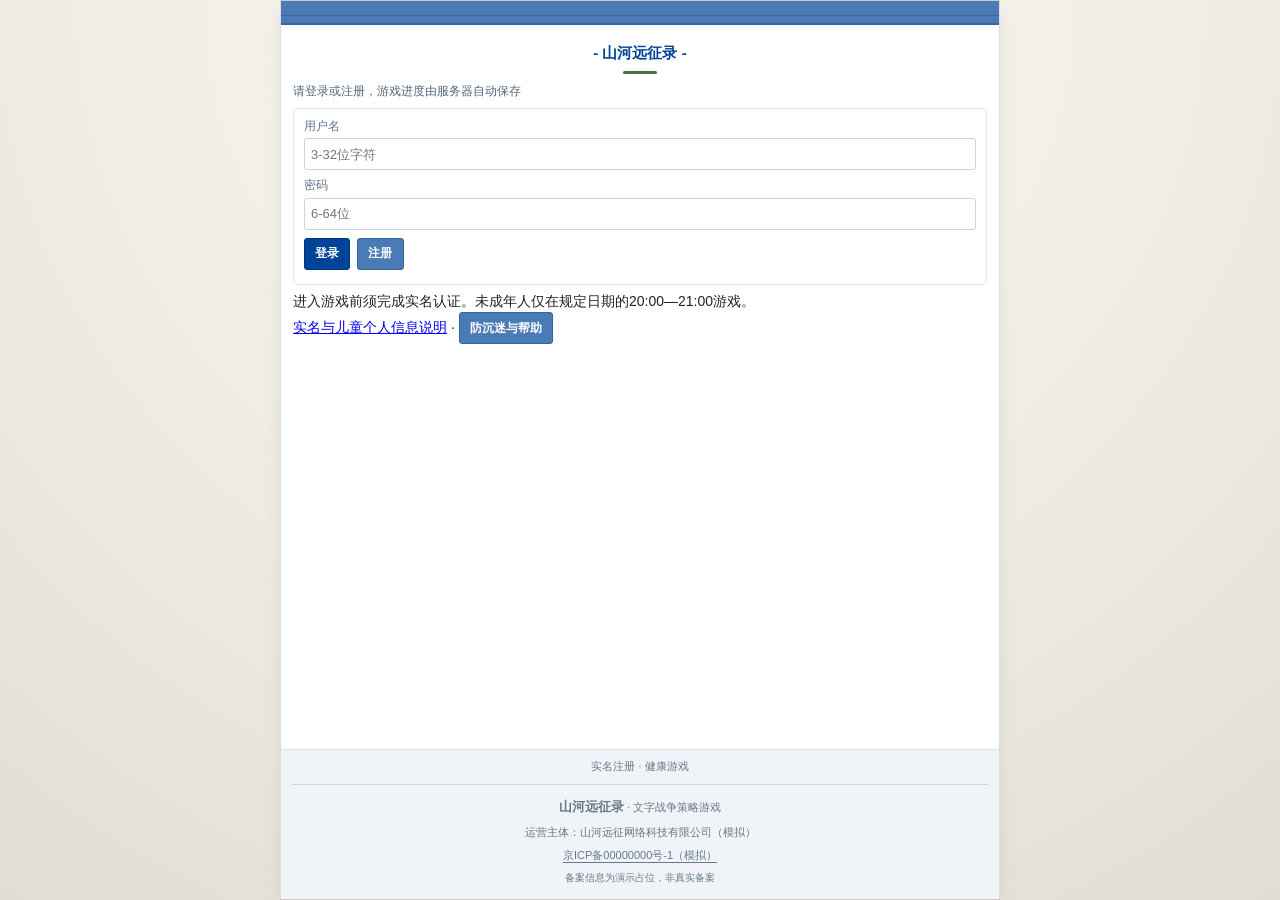
==== commit 411bb2b9: "[UPDATE]: 增加防沉迷系统" ====
--- a/frontend/index.html
+++ b/frontend/index.html
@@ -14,6 +14,7 @@
   <link rel="stylesheet" href="css/classic-home.css?v=1.0">
   <link rel="stylesheet" href="css/onboarding.css?v=1.0">
   <link rel="stylesheet" href="css/footer.css?v=1.0">
+  <link rel="stylesheet" href="css/protection.css?v=1.0">
 </head>
 <body>
   <div id="loadingOverlay" style="display:none;position:fixed;top:0;left:0;width:100%;height:100%;background:rgba(0,0,0,0.5);z-index:9999;justify-content:center;align-items:center;">
@@ -37,12 +38,12 @@
 
   <script src="js/theme.js?v=1.2-classic-home"></script>
   <script src="js/data.js?v=4.4-snow-depth"></script>
-  <script src="js/api-client.js?v=2.7-account-deletion"></script>
-  <script src="js/api.js?v=2.7-account-deletion"></script>
-  <script src="js/ws-client.js?v=2.7-account-deletion"></script>
+  <script src="js/api-client.js?v=3.0-protection"></script>
+  <script src="js/api.js?v=3.0-protection"></script>
+  <script src="js/ws-client.js?v=3.0-protection"></script>
   <script src="js/ws-handlers.js?v=1.2"></script>
   <script src="js/save.js?v=1.1"></script>
-  <script src="js/core.js?v=2.9-footer"></script>
+  <script src="js/core.js?v=3.0-protection"></script>
   <script src="js/build.js?v=1.5-garden-buildings"></script>
   <script src="js/fort.js?v=1.1"></script>
   <script src="js/army.js?v=1.2"></script>
@@ -64,16 +65,17 @@
   <script src="js/chat.js?v=1.1"></script>
   <script src="js/mail.js?v=1.1"></script>
   <script src="js/guild.js?v=2.1-account-transfer"></script>
-  <script src="js/recharge.js?v=1.1"></script>
+  <script src="js/recharge.js?v=3.0-protection"></script>
   <script src="js/battle.js?v=1.9-collapsible-rounds"></script>
   <script src="js/task-quests.js?v=1.1"></script>
   <script src="js/task.js?v=2.2-cities"></script>
   <script src="js/onboarding.js?v=1.0"></script>
   <script src="js/main-quest.js?v=2.8-onboarding"></script>
   <script src="js/cities.js?v=3.1-route-preview"></script>
-  <script src="js/main-view.js?v=2.7-account-deletion"></script>
+  <script src="js/main-view.js?v=3.0-protection"></script>
   <script src="js/player-profile.js?v=2.7-profile-layout"></script>
-  <script src="js/main.js?v=2.8-onboarding-account"></script>
-  <script src="js/account.js?v=2.7-account-deletion"></script>
+  <script src="js/protection.js?v=1.0"></script>
+  <script src="js/main.js?v=3.0-protection"></script>
+  <script src="js/account.js?v=3.0-protection"></script>
 </body>
 </html>
--- a/frontend/css/protection.css
+++ b/frontend/css/protection.css
@@ -0,0 +1,13 @@
+.protection-page { --text: #243244; --bg: #fff; --border: #cbd5e1; --accent: #24569a; max-width: 680px; margin: 0 auto; padding: 16px; line-height: 1.7; }
+[data-theme="dark"] .protection-page { --text: #e2e8f0; --bg: #162032; --border: #3a4b5e; --accent: #94bddf; }
+[data-theme="paper"] .protection-page { --text: #273136; --bg: #f6f5f0; --border: #ded9cd; --accent: #3f5e4d; }
+.protection-page .panel { margin: 16px 0; padding: 16px; }
+.protection-page label { display: block; margin: 8px 0; }
+.protection-page input:not([type="checkbox"]), .protection-page select { max-width: 100%; padding: 8px; color: var(--text); background: var(--bg); border: 1px solid var(--border); border-radius: 6px; }
+.protection-page .btn { margin: 6px; }
+.protection-page a { color: var(--accent); }
+.protection-message { padding: 12px; border-left: 3px solid var(--accent); overflow-wrap: anywhere; }
+.protection-banner { width: 100%; padding: 7px 12px; border: 1px solid #cbd5e1; border-radius: 4px; background: #edf4fb; color: #24569a; cursor: pointer; font: inherit; }
+[data-theme="dark"] .protection-banner { background: #162032; color: #94bddf; border-color: #3a4b5e; }
+[data-theme="paper"] .protection-banner { background: #f6f5f0; color: #3f5e4d; border-color: #ded9cd; }
+.guardian-card { margin: 12px 0; padding: 12px; border: 1px solid var(--border); border-radius: 8px; }
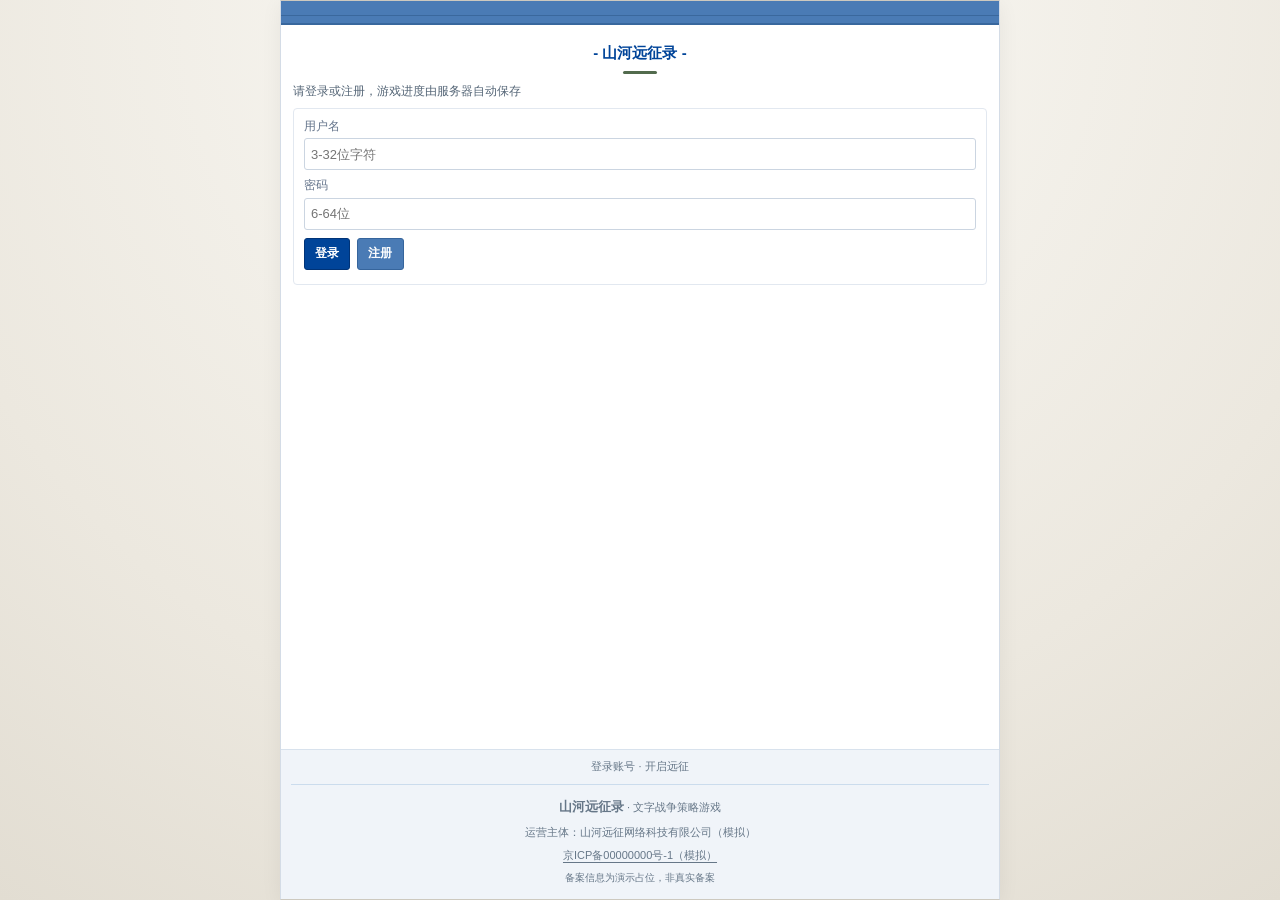
==== commit eb9c1e18: "[FEAT]: 重构科技研发交互，新增科研确认弹窗、工期倒计时队列与加速取消机制" ====
--- a/frontend/index.html
+++ b/frontend/index.html
@@ -6,7 +6,7 @@
   <meta name="theme-color" content="#f4f1ea">
   <meta name="description" content="山河远征录：经营城池、统筹资源、协同军团，在共享世界中制定你的战争策略。">
   <title>山河远征录 - 文字战争策略游戏</title>
-  <link rel="stylesheet" href="css/style.css?v=3.0-garden-buildings">
+  <link rel="stylesheet" href="css/style.css?v=3.1-compact-slots">
   <link rel="stylesheet" href="css/guild.css">
   <link rel="stylesheet" href="css/world-map.css?v=4.17-north-up">
   <link rel="stylesheet" href="css/dispatch-route.css?v=1.0">
@@ -39,28 +39,28 @@
   <script src="js/theme.js?v=1.2-classic-home"></script>
   <script src="js/data.js?v=4.4-snow-depth"></script>
   <script src="js/api-client.js?v=3.0-protection"></script>
-  <script src="js/api.js?v=3.0-protection"></script>
+  <script src="js/api.js?v=3.1-tech-queue"></script>
   <script src="js/ws-client.js?v=3.0-protection"></script>
-  <script src="js/ws-handlers.js?v=1.2"></script>
+  <script src="js/ws-handlers.js?v=1.3-tech-queue"></script>
   <script src="js/save.js?v=1.1"></script>
-  <script src="js/core.js?v=3.0-protection"></script>
+  <script src="js/core.js?v=3.1-tech-queue"></script>
   <script src="js/build.js?v=1.5-garden-buildings"></script>
   <script src="js/fort.js?v=1.1"></script>
   <script src="js/army.js?v=1.2"></script>
   <script src="js/wounded.js?v=1.0"></script>
   <script src="js/officer.js?v=2.2-cities"></script>
-  <script src="js/tech.js?v=2.4-tech-tabs"></script>
+  <script src="js/tech.js?v=3.0-research-queue"></script>
   <script src="js/map.js?v=1.1"></script>
   <script src="js/world-view.js?v=2.2-cities"></script>
   <script src="js/dispatch-route.js?v=1.0"></script>
-  <script src="js/world.js?v=3.4-range-label"></script>
+  <script src="js/world.js?v=3.5-dispatch-defaults"></script>
   <script src="js/map-camera.js?v=1.2-north-up"></script>
   <script src="js/map-chunks.js?v=1.0"></script>
   <script src="js/map-layout.js?v=4.0-hit-test"></script>
   <script src="js/map-ocean.js?v=1.0"></script>
   <script src="js/map-terrain.js?v=4.11-northern-snow"></script>
-  <script src="js/world-map.js?v=4.17-north-up"></script>
-  <script src="js/depot.js?v=1.5"></script>
+  <script src="js/world-map.js?v=4.18-live-gathering"></script>
+  <script src="js/depot.js?v=1.6-tech-speedup"></script>
   <script src="js/shop.js?v=1.2"></script>
   <script src="js/chat.js?v=1.1"></script>
   <script src="js/mail.js?v=1.1"></script>
@@ -70,7 +70,7 @@
   <script src="js/task-quests.js?v=1.1"></script>
   <script src="js/task.js?v=2.2-cities"></script>
   <script src="js/onboarding.js?v=1.0"></script>
-  <script src="js/main-quest.js?v=2.8-onboarding"></script>
+  <script src="js/main-quest.js?v=2.9-quest-fix"></script>
   <script src="js/cities.js?v=3.1-route-preview"></script>
   <script src="js/main-view.js?v=3.0-protection"></script>
   <script src="js/player-profile.js?v=2.7-profile-layout"></script>
--- a/frontend/css/style.css
+++ b/frontend/css/style.css
@@ -936,22 +936,23 @@
 
 /* ===== 卡槽地块总览与选建面板 ===== */
 .slot-overview-panel {
-  margin: 8px 0 14px;
-}
-/* 建筑微缩模型需要足够的画幅；空地与已建地块保持同高。 */
+  margin: 6px 0 10px;
+}
+/* 紧凑卡槽：手机一行容纳更多建筑，空地与已建地块保持同高。 */
 .slot-grid {
   display: grid;
-  grid-template-columns: repeat(auto-fill, minmax(104px, 1fr));
-  gap: 6px;
-  margin-top: 6px;
+  grid-template-columns: repeat(auto-fill, minmax(72px, 1fr));
+  gap: 4px;
+  margin-top: 4px;
 }
 .slot-card {
   display: flex;
   flex-direction: column;
   align-items: center;
   justify-content: flex-start;
-  height: 148px;
-  padding: 6px 4px 4px;
+  min-width: 0;
+  height: 108px;
+  padding: 4px 3px;
   border-radius: 6px;
   border: 1px solid #c9b27a;
   background: linear-gradient(180deg, #fffcf2 0%, #f4e8cb 100%);
@@ -972,20 +973,21 @@
   justify-content: space-between;
   align-items: center;
   width: 100%;
-  height: 16px;
-  min-height: 16px;
-  padding: 0 3px;
+  height: 14px;
+  min-height: 14px;
+  padding: 0;
+  gap: 2px;
   font-size: 10px;
-  margin-bottom: 2px;
+  margin-bottom: 0;
   box-sizing: border-box;
 }
 .slot-card-tag {
   color: #7a5f25;
   font-weight: 700;
   font-size: 10px;
-  line-height: 16px;
+  line-height: 14px;
   display: inline-block;
-  min-height: 16px;
+  min-height: 14px;
 }
 .slot-badge {
   font-size: 9px;
@@ -993,6 +995,7 @@
   border-radius: 3px;
   font-weight: 600;
   line-height: 1.1;
+  white-space: nowrap;
 }
 .slot-badge-up {
   color: #276728;
@@ -1014,10 +1017,10 @@
   box-shadow: 0 0 5px rgba(212, 136, 6, .35);
 }
 .slot-card-icon {
-  font-size: 22px;
+  font-size: 20px;
   line-height: 1;
-  width: 84px;
-  height: 84px;
+  width: 48px;
+  height: 48px;
   margin: 0;
   display: flex;
   align-items: center;
@@ -1025,8 +1028,8 @@
   flex-shrink: 0;
 }
 .slot-card-icon .b-icon-img {
-  width: 84px;
-  height: 84px;
+  width: 48px;
+  height: 48px;
   object-fit: contain;
   display: block;
 }
@@ -1040,7 +1043,7 @@
   white-space: nowrap;
   overflow: hidden;
   text-overflow: ellipsis;
-  max-width: 72px;
+  max-width: 100%;
   text-align: center;
 }
 .slot-card-lv {
@@ -1059,8 +1062,6 @@
   flex-direction: column;
   align-items: center;
   justify-content: flex-start;
-  height: 148px;
-  padding: 6px 4px 4px;
   border: 1.5px dashed #b5a060;
   background: rgba(255, 255, 255, .45);
   cursor: pointer;
@@ -1076,12 +1077,12 @@
   border-style: solid;
 }
 .slot-card-plus {
-  font-size: 24px;
+  font-size: 22px;
   font-weight: 800;
   color: var(--accent, #526b4d);
-  line-height: 84px;
-  width: 84px;
-  height: 84px;
+  line-height: 48px;
+  width: 48px;
+  height: 48px;
   margin: 0;
   display: flex;
   align-items: center;
@@ -1110,6 +1111,10 @@
   margin-top: 1px;
   text-decoration: underline;
   text-align: center;
+}
+
+@media (max-width: 360px) {
+  .slot-grid { grid-template-columns: repeat(4, minmax(0, 1fr)); }
 }
 
 /* 选建建筑弹窗列表 */
